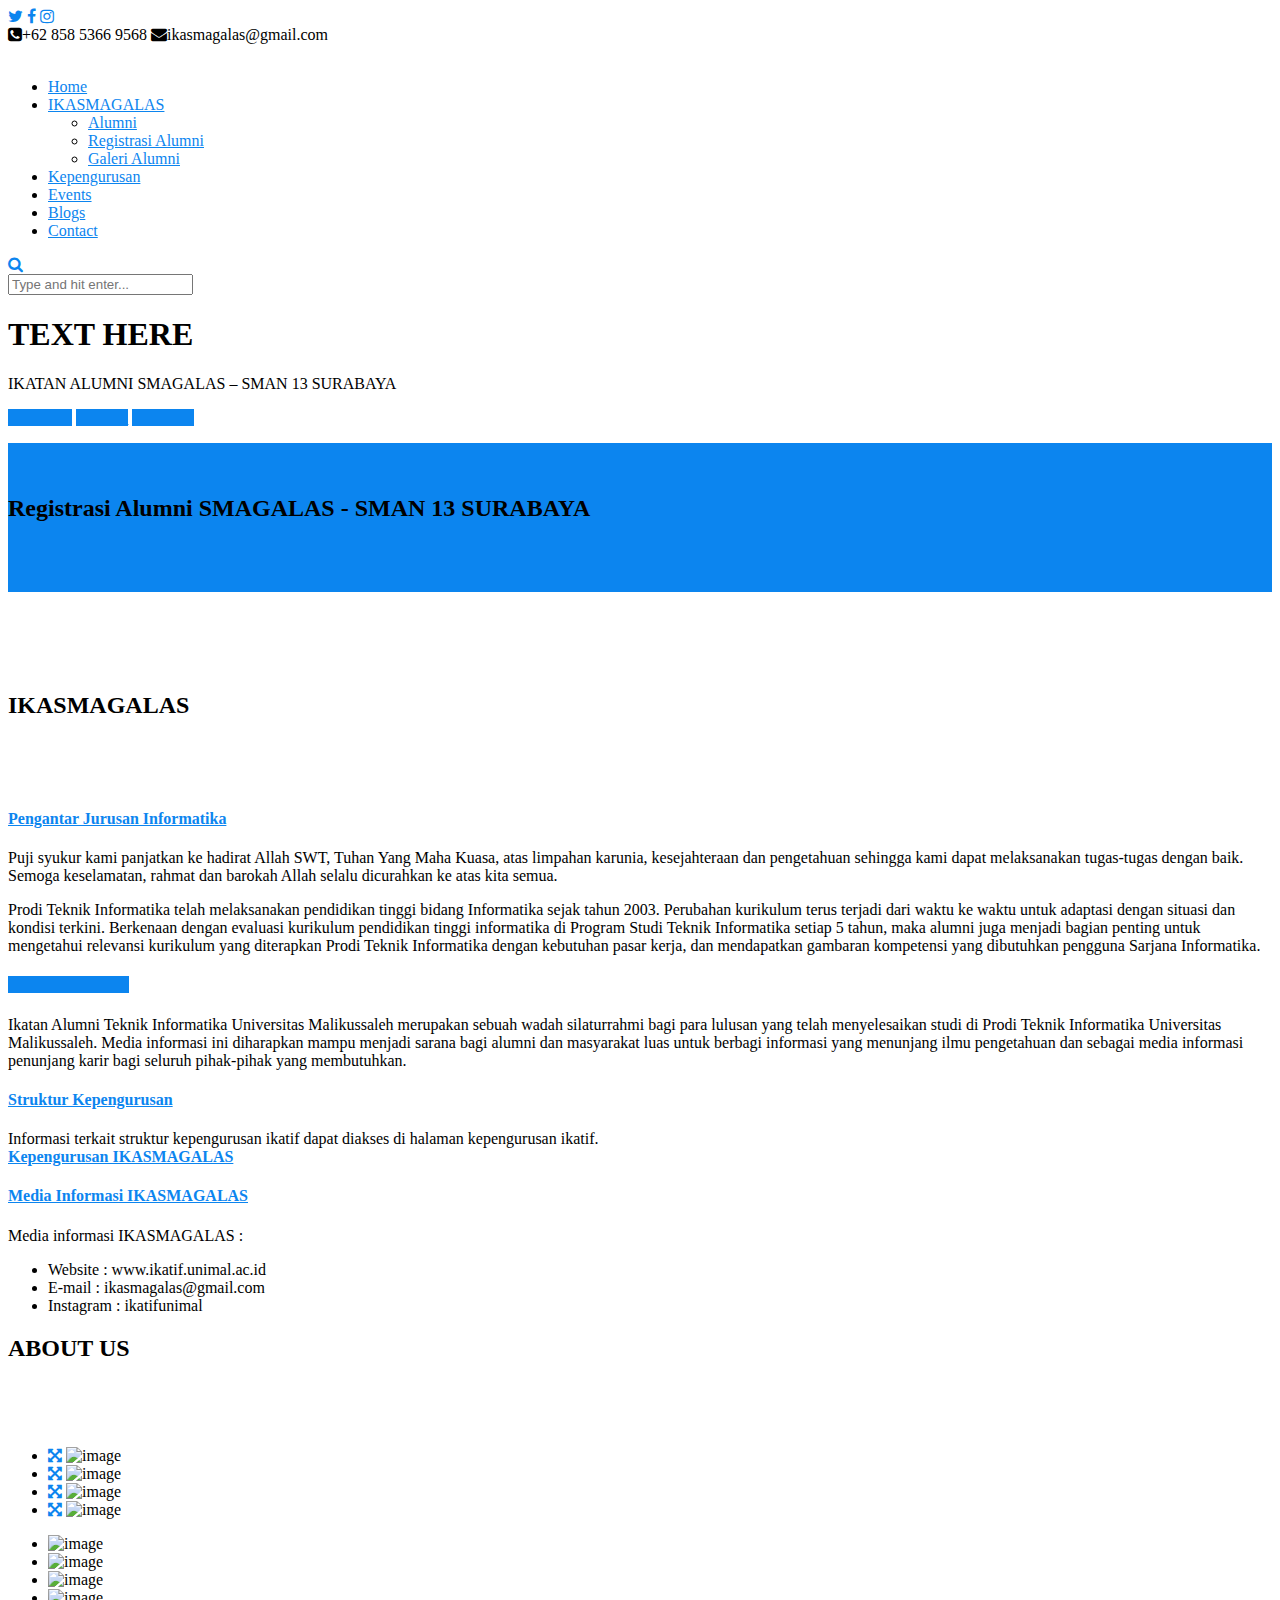
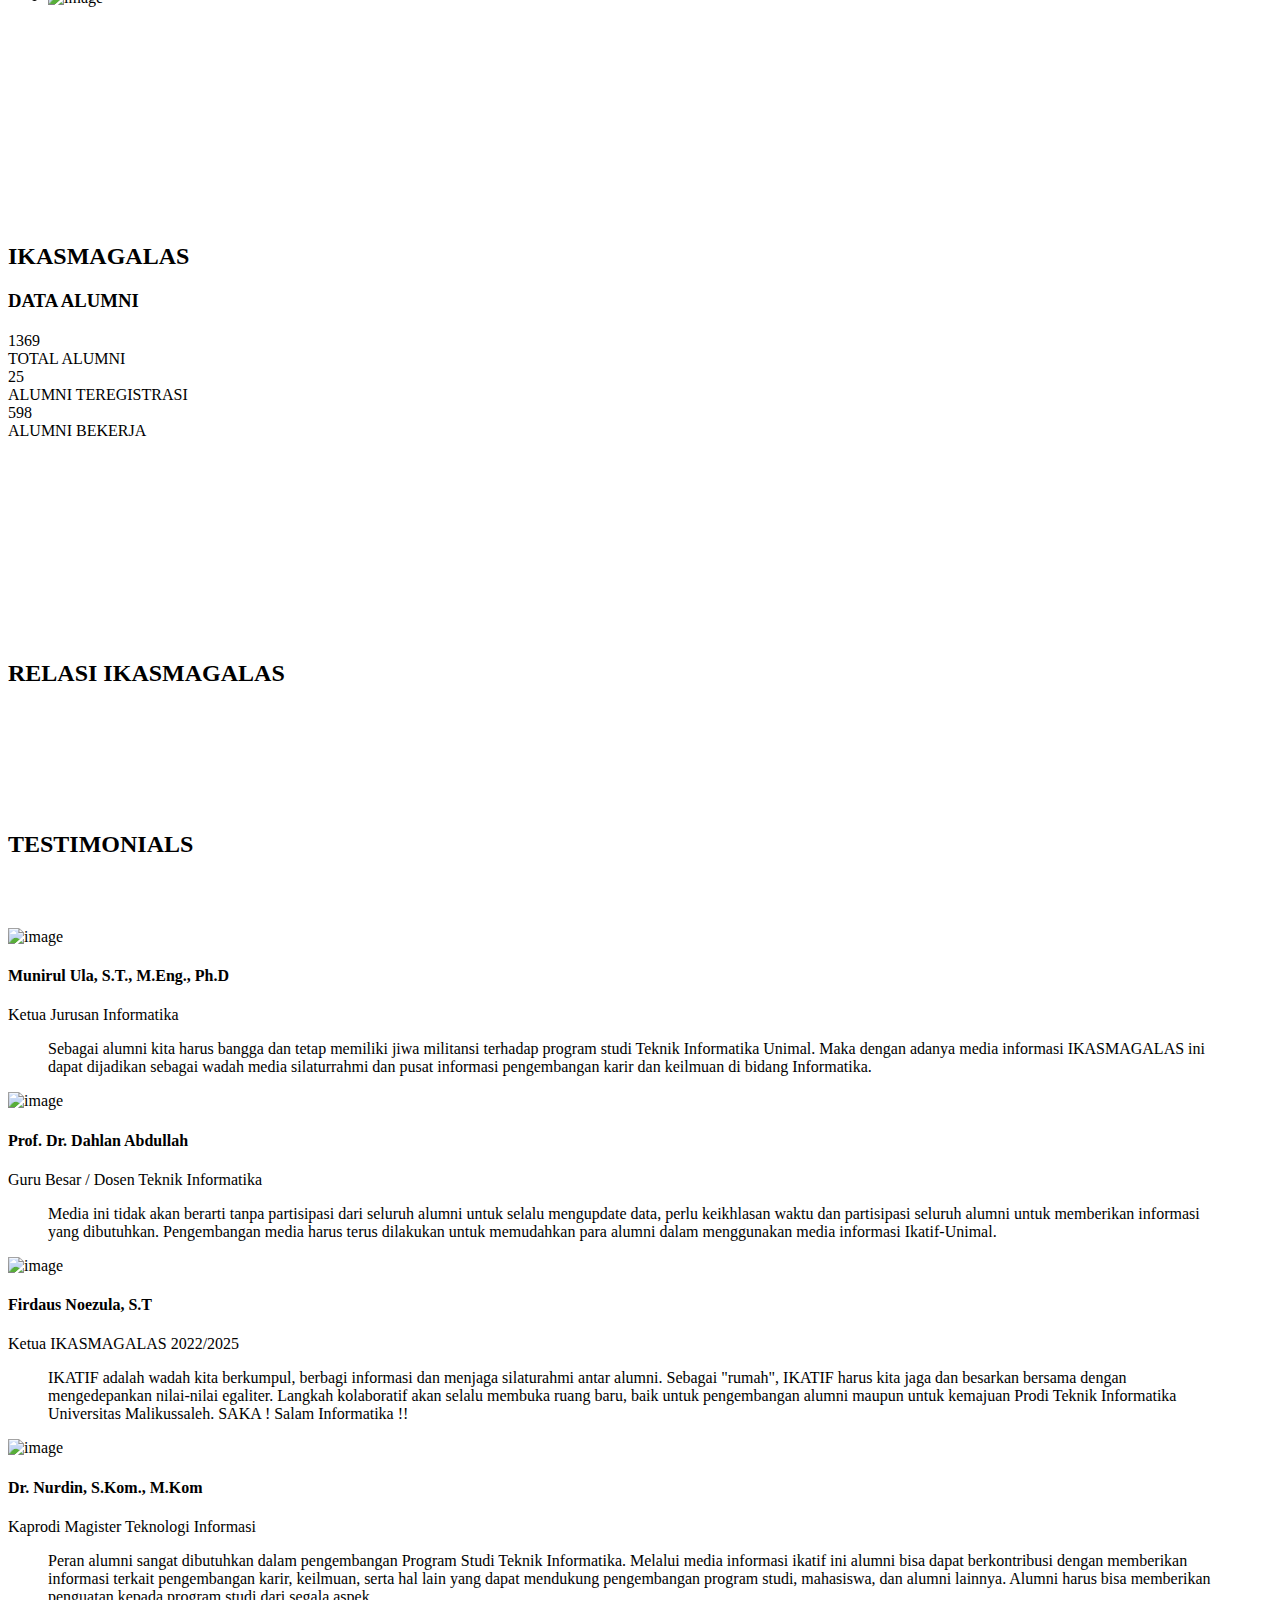
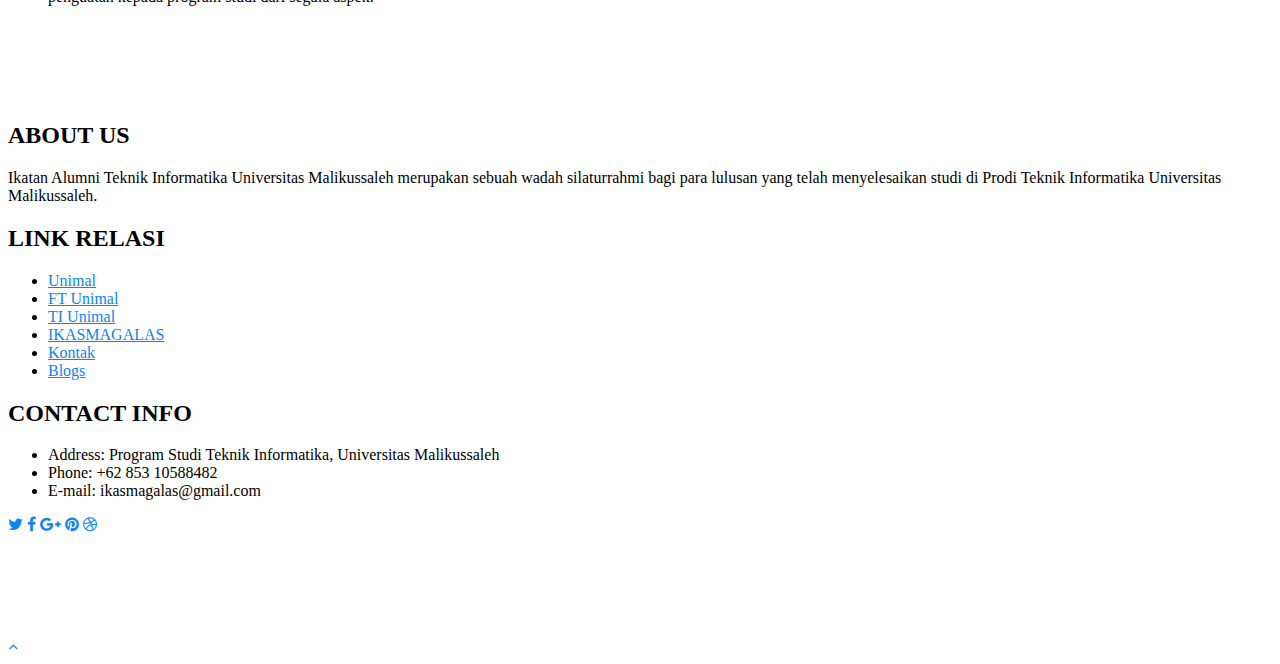
==== index.html @ 3313e151 "IKASMAGALAS" ====
<!DOCTYPE html>
<html lang="id" class="">
<head>
    <meta charset="UTF-8">
    <meta name="viewport" content="width=device-width, initial-scale=1">
    <link rel="profile" href="http://gmpg.org/xfn/11">
    <link rel="pingback" href="https://ikatif.unimal.ac.id/xmlrpc.php">

<title>IKASMAGALAS &#8211; Ikatan Alumni SMAN 13 Surabaya &#8211; Galas</title>
<meta name='robots' content='max-image-preview:large' />
<link rel='dns-prefetch' href='//fonts.googleapis.com' />
<link rel="alternate" type="application/rss+xml" title="IKASMAGALAS &raquo; Feed" href="https://ikatif.unimal.ac.id/feed/" />
<link rel="alternate" type="application/rss+xml" title="IKASMAGALAS &raquo; Umpan Komentar" href="https://ikatif.unimal.ac.id/comments/feed/" />
<script type="text/javascript">
/* <![CDATA[ */
window._wpemojiSettings = {"baseUrl":"https:\/\/s.w.org\/images\/core\/emoji\/14.0.0\/72x72\/","ext":".png","svgUrl":"https:\/\/s.w.org\/images\/core\/emoji\/14.0.0\/svg\/","svgExt":".svg","source":{"concatemoji":"https:\/\/ikatif.unimal.ac.id\/wp-includes\/js\/wp-emoji-release.min.js?ver=6.4.3"}};
/*! This file is auto-generated */
!function(i,n){var o,s,e;function c(e){try{var t={supportTests:e,timestamp:(new Date).valueOf()};sessionStorage.setItem(o,JSON.stringify(t))}catch(e){}}function p(e,t,n){e.clearRect(0,0,e.canvas.width,e.canvas.height),e.fillText(t,0,0);var t=new Uint32Array(e.getImageData(0,0,e.canvas.width,e.canvas.height).data),r=(e.clearRect(0,0,e.canvas.width,e.canvas.height),e.fillText(n,0,0),new Uint32Array(e.getImageData(0,0,e.canvas.width,e.canvas.height).data));return t.every(function(e,t){return e===r[t]})}function u(e,t,n){switch(t){case"flag":return n(e,"\ud83c\udff3\ufe0f\u200d\u26a7\ufe0f","\ud83c\udff3\ufe0f\u200b\u26a7\ufe0f")?!1:!n(e,"\ud83c\uddfa\ud83c\uddf3","\ud83c\uddfa\u200b\ud83c\uddf3")&&!n(e,"\ud83c\udff4\udb40\udc67\udb40\udc62\udb40\udc65\udb40\udc6e\udb40\udc67\udb40\udc7f","\ud83c\udff4\u200b\udb40\udc67\u200b\udb40\udc62\u200b\udb40\udc65\u200b\udb40\udc6e\u200b\udb40\udc67\u200b\udb40\udc7f");case"emoji":return!n(e,"\ud83e\udef1\ud83c\udffb\u200d\ud83e\udef2\ud83c\udfff","\ud83e\udef1\ud83c\udffb\u200b\ud83e\udef2\ud83c\udfff")}return!1}function f(e,t,n){var r="undefined"!=typeof WorkerGlobalScope&&self instanceof WorkerGlobalScope?new OffscreenCanvas(300,150):i.createElement("canvas"),a=r.getContext("2d",{willReadFrequently:!0}),o=(a.textBaseline="top",a.font="600 32px Arial",{});return e.forEach(function(e){o[e]=t(a,e,n)}),o}function t(e){var t=i.createElement("script");t.src=e,t.defer=!0,i.head.appendChild(t)}"undefined"!=typeof Promise&&(o="wpEmojiSettingsSupports",s=["flag","emoji"],n.supports={everything:!0,everythingExceptFlag:!0},e=new Promise(function(e){i.addEventListener("DOMContentLoaded",e,{once:!0})}),new Promise(function(t){var n=function(){try{var e=JSON.parse(sessionStorage.getItem(o));if("object"==typeof e&&"number"==typeof e.timestamp&&(new Date).valueOf()<e.timestamp+604800&&"object"==typeof e.supportTests)return e.supportTests}catch(e){}return null}();if(!n){if("undefined"!=typeof Worker&&"undefined"!=typeof OffscreenCanvas&&"undefined"!=typeof URL&&URL.createObjectURL&&"undefined"!=typeof Blob)try{var e="postMessage("+f.toString()+"("+[JSON.stringify(s),u.toString(),p.toString()].join(",")+"));",r=new Blob([e],{type:"text/javascript"}),a=new Worker(URL.createObjectURL(r),{name:"wpTestEmojiSupports"});return void(a.onmessage=function(e){c(n=e.data),a.terminate(),t(n)})}catch(e){}c(n=f(s,u,p))}t(n)}).then(function(e){for(var t in e)n.supports[t]=e[t],n.supports.everything=n.supports.everything&&n.supports[t],"flag"!==t&&(n.supports.everythingExceptFlag=n.supports.everythingExceptFlag&&n.supports[t]);n.supports.everythingExceptFlag=n.supports.everythingExceptFlag&&!n.supports.flag,n.DOMReady=!1,n.readyCallback=function(){n.DOMReady=!0}}).then(function(){return e}).then(function(){var e;n.supports.everything||(n.readyCallback(),(e=n.source||{}).concatemoji?t(e.concatemoji):e.wpemoji&&e.twemoji&&(t(e.twemoji),t(e.wpemoji)))}))}((window,document),window._wpemojiSettings);
/* ]]> */
</script>
<style id='wp-emoji-styles-inline-css' type='text/css'>

	img.wp-smiley, img.emoji {
		display: inline !important;
		border: none !important;
		box-shadow: none !important;
		height: 1em !important;
		width: 1em !important;
		margin: 0 0.07em !important;
		vertical-align: -0.1em !important;
		background: none !important;
		padding: 0 !important;
	}
</style>
<link rel='stylesheet' id='wp-block-library-css' href='https://ikatif.unimal.ac.id/wp-includes/css/dist/block-library/style.min.css?ver=6.4.3' type='text/css' media='all' />
<style id='classic-theme-styles-inline-css' type='text/css'>
/*! This file is auto-generated */
.wp-block-button__link{color:#fff;background-color:#32373c;border-radius:9999px;box-shadow:none;text-decoration:none;padding:calc(.667em + 2px) calc(1.333em + 2px);font-size:1.125em}.wp-block-file__button{background:#32373c;color:#fff;text-decoration:none}
</style>
<style id='global-styles-inline-css' type='text/css'>
body{--wp--preset--color--black: #000000;--wp--preset--color--cyan-bluish-gray: #abb8c3;--wp--preset--color--white: #ffffff;--wp--preset--color--pale-pink: #f78da7;--wp--preset--color--vivid-red: #cf2e2e;--wp--preset--color--luminous-vivid-orange: #ff6900;--wp--preset--color--luminous-vivid-amber: #fcb900;--wp--preset--color--light-green-cyan: #7bdcb5;--wp--preset--color--vivid-green-cyan: #00d084;--wp--preset--color--pale-cyan-blue: #8ed1fc;--wp--preset--color--vivid-cyan-blue: #0693e3;--wp--preset--color--vivid-purple: #9b51e0;--wp--preset--gradient--vivid-cyan-blue-to-vivid-purple: linear-gradient(135deg,rgba(6,147,227,1) 0%,rgb(155,81,224) 100%);--wp--preset--gradient--light-green-cyan-to-vivid-green-cyan: linear-gradient(135deg,rgb(122,220,180) 0%,rgb(0,208,130) 100%);--wp--preset--gradient--luminous-vivid-amber-to-luminous-vivid-orange: linear-gradient(135deg,rgba(252,185,0,1) 0%,rgba(255,105,0,1) 100%);--wp--preset--gradient--luminous-vivid-orange-to-vivid-red: linear-gradient(135deg,rgba(255,105,0,1) 0%,rgb(207,46,46) 100%);--wp--preset--gradient--very-light-gray-to-cyan-bluish-gray: linear-gradient(135deg,rgb(238,238,238) 0%,rgb(169,184,195) 100%);--wp--preset--gradient--cool-to-warm-spectrum: linear-gradient(135deg,rgb(74,234,220) 0%,rgb(151,120,209) 20%,rgb(207,42,186) 40%,rgb(238,44,130) 60%,rgb(251,105,98) 80%,rgb(254,248,76) 100%);--wp--preset--gradient--blush-light-purple: linear-gradient(135deg,rgb(255,206,236) 0%,rgb(152,150,240) 100%);--wp--preset--gradient--blush-bordeaux: linear-gradient(135deg,rgb(254,205,165) 0%,rgb(254,45,45) 50%,rgb(107,0,62) 100%);--wp--preset--gradient--luminous-dusk: linear-gradient(135deg,rgb(255,203,112) 0%,rgb(199,81,192) 50%,rgb(65,88,208) 100%);--wp--preset--gradient--pale-ocean: linear-gradient(135deg,rgb(255,245,203) 0%,rgb(182,227,212) 50%,rgb(51,167,181) 100%);--wp--preset--gradient--electric-grass: linear-gradient(135deg,rgb(202,248,128) 0%,rgb(113,206,126) 100%);--wp--preset--gradient--midnight: linear-gradient(135deg,rgb(2,3,129) 0%,rgb(40,116,252) 100%);--wp--preset--font-size--small: 13px;--wp--preset--font-size--medium: 20px;--wp--preset--font-size--large: 36px;--wp--preset--font-size--x-large: 42px;--wp--preset--spacing--20: 0.44rem;--wp--preset--spacing--30: 0.67rem;--wp--preset--spacing--40: 1rem;--wp--preset--spacing--50: 1.5rem;--wp--preset--spacing--60: 2.25rem;--wp--preset--spacing--70: 3.38rem;--wp--preset--spacing--80: 5.06rem;--wp--preset--shadow--natural: 6px 6px 9px rgba(0, 0, 0, 0.2);--wp--preset--shadow--deep: 12px 12px 50px rgba(0, 0, 0, 0.4);--wp--preset--shadow--sharp: 6px 6px 0px rgba(0, 0, 0, 0.2);--wp--preset--shadow--outlined: 6px 6px 0px -3px rgba(255, 255, 255, 1), 6px 6px rgba(0, 0, 0, 1);--wp--preset--shadow--crisp: 6px 6px 0px rgba(0, 0, 0, 1);}:where(.is-layout-flex){gap: 0.5em;}:where(.is-layout-grid){gap: 0.5em;}body .is-layout-flow > .alignleft{float: left;margin-inline-start: 0;margin-inline-end: 2em;}body .is-layout-flow > .alignright{float: right;margin-inline-start: 2em;margin-inline-end: 0;}body .is-layout-flow > .aligncenter{margin-left: auto !important;margin-right: auto !important;}body .is-layout-constrained > .alignleft{float: left;margin-inline-start: 0;margin-inline-end: 2em;}body .is-layout-constrained > .alignright{float: right;margin-inline-start: 2em;margin-inline-end: 0;}body .is-layout-constrained > .aligncenter{margin-left: auto !important;margin-right: auto !important;}body .is-layout-constrained > :where(:not(.alignleft):not(.alignright):not(.alignfull)){max-width: var(--wp--style--global--content-size);margin-left: auto !important;margin-right: auto !important;}body .is-layout-constrained > .alignwide{max-width: var(--wp--style--global--wide-size);}body .is-layout-flex{display: flex;}body .is-layout-flex{flex-wrap: wrap;align-items: center;}body .is-layout-flex > *{margin: 0;}body .is-layout-grid{display: grid;}body .is-layout-grid > *{margin: 0;}:where(.wp-block-columns.is-layout-flex){gap: 2em;}:where(.wp-block-columns.is-layout-grid){gap: 2em;}:where(.wp-block-post-template.is-layout-flex){gap: 1.25em;}:where(.wp-block-post-template.is-layout-grid){gap: 1.25em;}.has-black-color{color: var(--wp--preset--color--black) !important;}.has-cyan-bluish-gray-color{color: var(--wp--preset--color--cyan-bluish-gray) !important;}.has-white-color{color: var(--wp--preset--color--white) !important;}.has-pale-pink-color{color: var(--wp--preset--color--pale-pink) !important;}.has-vivid-red-color{color: var(--wp--preset--color--vivid-red) !important;}.has-luminous-vivid-orange-color{color: var(--wp--preset--color--luminous-vivid-orange) !important;}.has-luminous-vivid-amber-color{color: var(--wp--preset--color--luminous-vivid-amber) !important;}.has-light-green-cyan-color{color: var(--wp--preset--color--light-green-cyan) !important;}.has-vivid-green-cyan-color{color: var(--wp--preset--color--vivid-green-cyan) !important;}.has-pale-cyan-blue-color{color: var(--wp--preset--color--pale-cyan-blue) !important;}.has-vivid-cyan-blue-color{color: var(--wp--preset--color--vivid-cyan-blue) !important;}.has-vivid-purple-color{color: var(--wp--preset--color--vivid-purple) !important;}.has-black-background-color{background-color: var(--wp--preset--color--black) !important;}.has-cyan-bluish-gray-background-color{background-color: var(--wp--preset--color--cyan-bluish-gray) !important;}.has-white-background-color{background-color: var(--wp--preset--color--white) !important;}.has-pale-pink-background-color{background-color: var(--wp--preset--color--pale-pink) !important;}.has-vivid-red-background-color{background-color: var(--wp--preset--color--vivid-red) !important;}.has-luminous-vivid-orange-background-color{background-color: var(--wp--preset--color--luminous-vivid-orange) !important;}.has-luminous-vivid-amber-background-color{background-color: var(--wp--preset--color--luminous-vivid-amber) !important;}.has-light-green-cyan-background-color{background-color: var(--wp--preset--color--light-green-cyan) !important;}.has-vivid-green-cyan-background-color{background-color: var(--wp--preset--color--vivid-green-cyan) !important;}.has-pale-cyan-blue-background-color{background-color: var(--wp--preset--color--pale-cyan-blue) !important;}.has-vivid-cyan-blue-background-color{background-color: var(--wp--preset--color--vivid-cyan-blue) !important;}.has-vivid-purple-background-color{background-color: var(--wp--preset--color--vivid-purple) !important;}.has-black-border-color{border-color: var(--wp--preset--color--black) !important;}.has-cyan-bluish-gray-border-color{border-color: var(--wp--preset--color--cyan-bluish-gray) !important;}.has-white-border-color{border-color: var(--wp--preset--color--white) !important;}.has-pale-pink-border-color{border-color: var(--wp--preset--color--pale-pink) !important;}.has-vivid-red-border-color{border-color: var(--wp--preset--color--vivid-red) !important;}.has-luminous-vivid-orange-border-color{border-color: var(--wp--preset--color--luminous-vivid-orange) !important;}.has-luminous-vivid-amber-border-color{border-color: var(--wp--preset--color--luminous-vivid-amber) !important;}.has-light-green-cyan-border-color{border-color: var(--wp--preset--color--light-green-cyan) !important;}.has-vivid-green-cyan-border-color{border-color: var(--wp--preset--color--vivid-green-cyan) !important;}.has-pale-cyan-blue-border-color{border-color: var(--wp--preset--color--pale-cyan-blue) !important;}.has-vivid-cyan-blue-border-color{border-color: var(--wp--preset--color--vivid-cyan-blue) !important;}.has-vivid-purple-border-color{border-color: var(--wp--preset--color--vivid-purple) !important;}.has-vivid-cyan-blue-to-vivid-purple-gradient-background{background: var(--wp--preset--gradient--vivid-cyan-blue-to-vivid-purple) !important;}.has-light-green-cyan-to-vivid-green-cyan-gradient-background{background: var(--wp--preset--gradient--light-green-cyan-to-vivid-green-cyan) !important;}.has-luminous-vivid-amber-to-luminous-vivid-orange-gradient-background{background: var(--wp--preset--gradient--luminous-vivid-amber-to-luminous-vivid-orange) !important;}.has-luminous-vivid-orange-to-vivid-red-gradient-background{background: var(--wp--preset--gradient--luminous-vivid-orange-to-vivid-red) !important;}.has-very-light-gray-to-cyan-bluish-gray-gradient-background{background: var(--wp--preset--gradient--very-light-gray-to-cyan-bluish-gray) !important;}.has-cool-to-warm-spectrum-gradient-background{background: var(--wp--preset--gradient--cool-to-warm-spectrum) !important;}.has-blush-light-purple-gradient-background{background: var(--wp--preset--gradient--blush-light-purple) !important;}.has-blush-bordeaux-gradient-background{background: var(--wp--preset--gradient--blush-bordeaux) !important;}.has-luminous-dusk-gradient-background{background: var(--wp--preset--gradient--luminous-dusk) !important;}.has-pale-ocean-gradient-background{background: var(--wp--preset--gradient--pale-ocean) !important;}.has-electric-grass-gradient-background{background: var(--wp--preset--gradient--electric-grass) !important;}.has-midnight-gradient-background{background: var(--wp--preset--gradient--midnight) !important;}.has-small-font-size{font-size: var(--wp--preset--font-size--small) !important;}.has-medium-font-size{font-size: var(--wp--preset--font-size--medium) !important;}.has-large-font-size{font-size: var(--wp--preset--font-size--large) !important;}.has-x-large-font-size{font-size: var(--wp--preset--font-size--x-large) !important;}
.wp-block-navigation a:where(:not(.wp-element-button)){color: inherit;}
:where(.wp-block-post-template.is-layout-flex){gap: 1.25em;}:where(.wp-block-post-template.is-layout-grid){gap: 1.25em;}
:where(.wp-block-columns.is-layout-flex){gap: 2em;}:where(.wp-block-columns.is-layout-grid){gap: 2em;}
.wp-block-pullquote{font-size: 1.5em;line-height: 1.6;}
</style>
<link rel='stylesheet' id='contact-form-7-css' href='https://ikatif.unimal.ac.id/wp-content/plugins/contact-form-7/includes/css/styles.css?ver=5.6.3' type='text/css' media='all' />
<link rel='stylesheet' id='construct-fonts-css' href='https://fonts.googleapis.com/css?family=Open+Sans%3A400%2C400i%2C600%2C600i%2C700%2C700i%7CMontserrat%3A300%2C400%2C500%2C600%2C700%26subset%3Dlatin%7CDroid+Serif&#038;subset=latin%2Clatin-ext' type='text/css' media='all' />
<link rel='stylesheet' id='bootstrap-css' href='https://ikatif.unimal.ac.id/wp-content/themes/construct/assets/css/bootstrap.min.css?ver=6.4.3' type='text/css' media='all' />
<link rel='stylesheet' id='animsition-css' href='https://ikatif.unimal.ac.id/wp-content/themes/construct/assets/css/animsition.css?ver=6.4.3' type='text/css' media='all' />
<link rel='stylesheet' id='animate-css' href='https://ikatif.unimal.ac.id/wp-content/themes/construct/assets/css/animate.css?ver=6.4.3' type='text/css' media='all' />
<link rel='stylesheet' id='fontello-css' href='https://ikatif.unimal.ac.id/wp-content/themes/construct/assets/css/fontello.css?ver=6.4.3' type='text/css' media='all' />
<link rel='stylesheet' id='owl-carousel-css' href='https://ikatif.unimal.ac.id/wp-content/themes/construct/assets/css/owl.carousel.css?ver=6.4.3' type='text/css' media='all' />
<link rel='stylesheet' id='vc_font_awesome_5_shims-css' href='https://ikatif.unimal.ac.id/wp-content/plugins/js_composer/assets/lib/bower/font-awesome/css/v4-shims.min.css?ver=6.9.0' type='text/css' media='all' />
<link rel='stylesheet' id='vc_font_awesome_5-css' href='https://ikatif.unimal.ac.id/wp-content/plugins/js_composer/assets/lib/bower/font-awesome/css/all.min.css?ver=6.9.0' type='text/css' media='all' />
<link rel='stylesheet' id='cubeportfolio-css' href='https://ikatif.unimal.ac.id/wp-content/themes/construct/assets/css/cubeportfolio.min.css?ver=6.4.3' type='text/css' media='all' />
<link rel='stylesheet' id='magnific-popup-css' href='https://ikatif.unimal.ac.id/wp-content/themes/construct/assets/css/magnific-popup.css?ver=6.4.3' type='text/css' media='all' />
<link rel='stylesheet' id='flexslider-css' href='https://ikatif.unimal.ac.id/wp-content/plugins/js_composer/assets/lib/flexslider/flexslider.min.css?ver=6.9.0' type='text/css' media='all' />
<link rel='stylesheet' id='vegas-css' href='https://ikatif.unimal.ac.id/wp-content/themes/construct/assets/css/vegas.css?ver=6.4.3' type='text/css' media='all' />
<link rel='stylesheet' id='shortcodes-css' href='https://ikatif.unimal.ac.id/wp-content/themes/construct/assets/css/shortcodes.css?ver=6.4.3' type='text/css' media='all' />
<link rel='stylesheet' id='construct-woocommerce-css' href='https://ikatif.unimal.ac.id/wp-content/themes/construct/assets/css/woocommerce.css?ver=6.4.3' type='text/css' media='all' />
<link rel='stylesheet' id='construct-style-css' href='https://ikatif.unimal.ac.id/wp-content/themes/construct/style.css?ver=6.4.3' type='text/css' media='all' />
<link rel='stylesheet' id='js_composer_front-css' href='https://ikatif.unimal.ac.id/wp-content/plugins/js_composer/assets/css/js_composer.min.css?ver=6.9.0' type='text/css' media='all' />
<script type="text/javascript" src="https://ikatif.unimal.ac.id/wp-includes/js/jquery/jquery.min.js?ver=3.7.1" id="jquery-core-js"></script>
<script type="text/javascript" src="https://ikatif.unimal.ac.id/wp-includes/js/jquery/jquery-migrate.min.js?ver=3.4.1" id="jquery-migrate-js"></script>
<script type="text/javascript" src="https://ikatif.unimal.ac.id/wp-content/themes/construct/assets/js/owlCarousel.js?ver=6.4.3" id="owlCarousel-js"></script>
<script type="text/javascript" src="https://ikatif.unimal.ac.id/wp-content/themes/construct/assets/js/cube.portfolio.js?ver=6.4.3" id="cubeportfolio-js"></script>
<link rel="https://api.w.org/" href="https://ikatif.unimal.ac.id/wp-json/" /><link rel="alternate" type="application/json" href="https://ikatif.unimal.ac.id/wp-json/wp/v2/pages/889" /><link rel="EditURI" type="application/rsd+xml" title="RSD" href="https://ikatif.unimal.ac.id/xmlrpc.php?rsd" />
<meta name="generator" content="WordPress 6.4.3" />
<link rel="canonical" href="https://ikatif.unimal.ac.id/" />
<link rel='shortlink' href='https://ikatif.unimal.ac.id/' />
<link rel="alternate" type="application/json+oembed" href="https://ikatif.unimal.ac.id/wp-json/oembed/1.0/embed?url=https%3A%2F%2Fikatif.unimal.ac.id%2F" />
<link rel="alternate" type="text/xml+oembed" href="https://ikatif.unimal.ac.id/wp-json/oembed/1.0/embed?url=https%3A%2F%2Fikatif.unimal.ac.id%2F&#038;format=xml" />
<style type="text/css">
            button,input[type="button"],input[type="reset"],input[type="submit"],
			p.dropcap-contrast span.first-letter,
			.nav-top-cart-wrapper .shopping-cart-items-count,
			#main-nav > ul > li.current-menu-item > a:before,#main-nav > ul > li.current-menu-ancestor > a:before,
			.hentry .post-share a:hover:after,
			.hentry .post-link a:before,
			.hentry .post-tags a,
			#sidebar .widget.widget_socials .socials a:hover:before,#footer-widgets .widget.widget_socials .socials a:hover:before,
			#sidebar .widget.widget_nav_menu .menu > li.current_page_item,#sidebar .widget.widget_nav_menu .menu > li.current-menu-item,
			#sidebar .widget.widget_tag_cloud .tagcloud a:hover:after,#footer-widgets .widget.widget_tag_cloud .tagcloud a:hover:after,
			#footer-widgets.style-1 .widget .widget-title > span:after,#footer-widgets.style-2 .widget .widget-title > span:after,
			.wprt-pagination ul li a.page-numbers:hover,.woocommerce-pagination .page-numbers li .page-numbers:hover,.wprt-pagination ul li .page-numbers.current,.woocommerce-pagination .page-numbers li .current,
			.bg-color, #scroll-top:before,
			#promotion.wprt-section,
			.wprt-icon-box.outline .dd-icon:after,
			.wprt-icon-box.outline.icon-effect-2:hover .dd-icon,
			.wprt-icon-box.outline.icon-effect-3:hover .dd-icon,
			.wprt-icon-box.outline.icon-effect-3:hover .dd-icon:after,
			.wprt-icon-box.accent-background.icon-effect-3 .dd-icon:after,
			.wprt-icon-box.accent-background.icon-effect-2 .dd-icon,
			.wprt-icon-box.accent-background.icon-effect-1 .dd-icon,
			.wprt-icon-box.accent-background.icon-effect-1 .dd-icon:after,
			.wprt-icon-box.grey-background:hover .dd-icon,
			.wprt-icon-box.grey-background.icon-effect-1 .dd-icon:after,
			.wprt-icon-box.grey-background.icon-effect-3 .dd-icon:after,
			.wprt-icon-box.icon-left.grey-background:hover .dd-icon,
			.wprt-icon-box.icon-right.grey-background:hover .dd-icon,
			.wprt-lines.custom-1 .line-1,
			.wprt-lines.custom-2 .line-1,
			.wprt-lines.custom-3 .line-1,
			.wprt-lines.custom-5 .line-1,
			.wprt-button, .bullet-style-2 #team-wrap .cbp-nav-pagination-active,
			.wprt-button.dark:hover,
			.wprt-button.light:hover,
			.wprt-button.very-light:hover,
			.wprt-button.outline:hover,
			.wprt-button.outline.dark:hover,
			.wprt-button.outline.light:hover,
			.wprt-button.outline.very-light:hover,
			.wprt-progress .progress-animate,
			.wprt-toggle.active .toggle-title,
			.wprt-toggle.style-2 .toggle-title:after,
			.wprt-galleries.galleries .flex-direction-nav a:hover,
			#project-filter .cbp-filter-item:hover,#project-filter .cbp-filter-item.cbp-filter-item-active,
			.project-item .effect-honey figcaption::before,
			.bullet-style-1 .cbp-nav-pagination-active,
			.bullet-style-2 .cbp-nav-pagination-active,
			.arrow-style-1 .cbp-nav-next:before,.arrow-style-1 .cbp-nav-prev:before,.arrow-style-2 .cbp-nav-next:before,
			.arrow-style-2 .cbp-nav-prev:before,
			.woocommerce-page .content-woocommerce .products li .onsale,
			.woocommerce nav.woocommerce-pagination ul li a:focus, .woocommerce nav.woocommerce-pagination ul li a:hover, .woocommerce nav.woocommerce-pagination ul li span.current,
			.woocommerce-page .content-woocommerce .products li .added_to_cart.wc-forward,
			.woocommerce-page .content-woocommerce .products li .add_to_cart_button.added,
			.woocommerce-page .woo-single-post-class .summary .cart .single_add_to_cart_button,
			.woocommerce-page .cart_totals .wc-proceed-to-checkout a,
			.woocommerce-page #payment #place_order,
			.woocommerce .widget_price_filter .ui-slider .ui-slider-range,
			.wprt-toggle.active .toggle-title, .wpb-js-composer div.vc_tta.vc_general .vc_active .vc_tta-panel-title a,
			#sidebar .widget.widget_nav_menu .menu > li.current-menu-item a,
			#service-wrap .cbp-nav-next:before, #service-wrap .cbp-nav-prev:before, #testimonials-wrap .cbp-nav-next:before, 
			#testimonials-wrap .cbp-nav-prev:before, #projects .cbp-nav-next:before, 
			#projects .cbp-nav-prev:before, #partner-wrap .cbp-nav-next:before, #partner-wrap .cbp-nav-prev:before, 
			#team-wrap .cbp-nav-next:before, #team-wrap .cbp-nav-prev:before, #images-wrap .cbp-nav-next:before, #images-wrap .cbp-nav-prev:before,
			.bullet-style-2 #service-wrap .cbp-nav-pagination-active, .bullet-style-2 #projects .cbp-nav-pagination-active, 
			.bullet-style-2 #testimonials-wrap .cbp-nav-pagination-active, .bullet-style-2 #partner-wrap .cbp-nav-pagination-active, 
			.bullet-style-2 #team-wrap .cbp-nav-pagination-active, .bullet-style-2 #images-wrap .cbp-nav-pagination-active
			{
				background-color:#0c85ef;
			}

			.project-item .effect-oscar{
				background: linear-gradient(45deg, #fff 0%,#0c85ef 45%, #0c85ef 55%, #fff 100%);
			}

			a, 
			.text-accent-color, 
			p.dropcap span.first-letter, 
			#hero-section .links .link:hover,#hero-section .links .link:hover:after, 
			#hero-section .arrow:hover:after,
			#site-logo .site-logo-text:hover, 
			#site-header.style-1 .header-search-icon:hover,#site-header.style-2 .header-search-icon:hover,
			#site-header.style-3 .header-search-icon:hover,#site-header.style-4 .header-search-icon:hover,
			#site-header.style-5 .header-search-icon:hover, 
			#site-header .nav-top-cart-wrapper .nav-cart-trigger:hover, 
			.nav-top-cart-wrapper .nav-shop-cart ul li a:hover, 
			#main-nav > ul > li.current-menu-item > a,
			#site-header .wprt-info .info-i span, 
			#main-nav > ul > li > a:hover, 
			#site-header.style-2 #main-nav > ul > li > a:hover,#site-header.style-2 #main-nav > ul > li.current-menu-item > a,
			#site-header.style-3 #main-nav > ul > li > a:hover,#site-header.style-3 #main-nav > ul > li.current-menu-item > a,
			#site-header.style-5 #main-nav > ul > li > a:hover,
			#site-header.style-5 #main-nav > ul > li.current-menu-item > a, 
			#main-nav .sub-menu li a:hover, 
			#main-nav-mobi ul > li > a:hover, 
			#featured-title #breadcrumbs a, 
			.hentry .post-title a:hover, 
			.hentry .post-meta a:hover, 
			.hentry .post-meta .post-categories, 
			.hentry .post-meta.style-3 .item .inner:before, 
			.comment-reply a, 
			#sidebar .widget ul li a:hover,#footer-widgets .widget ul li a:hover, 
			.widget_search .search-form .search-submit:hover:before,#footer-widgets .widget.widget_search .search-form .search-submit:hover:before, 
			#sidebar .widget.widget_nav_menu .menu > li > a:hover, 
			#sidebar .widget.widget_twitter .tweets-slider.grid .cbp-item:before,#footer-widgets .widget.widget_twitter .tweets-slider.grid .cbp-item:before, 
			#sidebar .widget.widget_twitter .tweet-intents a:hover,#footer-widgets .widget.widget_twitter .tweet-intents a:hover, 
			#sidebar .widget.widget_twitter .tweets-slider.slider .tweet-icon,#footer-widgets .widget.widget_twitter .tweets-slider.slider .tweet-icon, 
			#sidebar .widget.widget.widget_information ul li:before,#footer-widgets .widget.widget_information ul li:before, 
			#footer-widgets .widget.widget_twitter .timestamp a, 
			.one-page #footer-widgets .widget_socials .socials a:hover:before, 
			#bottom ul.bottom-nav > li > a:hover,
			.wprt-icon-text:hover .icon, 
			.wprt-icon-text h3 a:hover, 
			.wprt-icon-box > .dd-title a:hover, 
			.wprt-icon-box .dd-icon, 
			.wprt-icon-box.accent-background:hover .dd-icon, 
			.wprt-icon-box.accent-background.icon-effect-2:hover .dd-icon, 
			.wprt-icon-box.accent-background.icon-effect-1:hover .dd-icon, 
			.wprt-icon-box.grey-background .dd-icon, 
			.wprt-icon-box.icon-left .dd-title a:hover, 
			.wprt-icon-box.icon-left.accent-background:hover .dd-icon, 
			.wprt-icon-box.icon-left.grey-background .dd-icon, 
			.wprt-icon-box.icon-right.accent-background:hover .dd-icon, 
			.wprt-icon-box.icon-right.grey-background .dd-icon, 
			.wprt-button.outline, 
			.wprt-list.accent-color li:before, 
			.wprt-counter.has-plus .number:after, 
			.wprt-counter.accent-type .number, 
			.wprt-alert .remove:hover, 
			.project-item .effect-sadie p, 
			.project-item .effect-zoe p, 
			.project-item .effect-zoe h2:hover a, 
			.service-item .title a:hover, 
			.widget_search .search-form .search-submit:before, #footer-widgets .widget.widget_search .search-form .search-submit:before,
			.arrow-style-2 .cbp-nav-next:after,.arrow-style-2 .cbp-nav-prev:after, 
			.woocommerce div.product .woocommerce-tabs ul.tabs li a,
			.woocommerce-page .content-woocommerce .products li h3:hover, 
			.woocommerce-page .content-woocommerce .products li .price,.woocommerce ul.products li.product .price,
			.wprt-project.arrow-style-2 #projects .cbp-nav-next:after, .wprt-project.arrow-style-2 #projects .cbp-nav-prev:after, 
			.wprt-service.arrow-style-2 #service-wrap .cbp-nav-next:after, .wprt-service.arrow-style-2 #service-wrap .cbp-nav-prev:after, 
			.wprt-testimonials.arrow-style-2 #testimonials-wrap .cbp-nav-next:after, .wprt-testimonials.arrow-style-2 #testimonials-wrap .cbp-nav-prev:after, .wprt-team.arrow-style-2 #team-wrap .cbp-nav-next:after, 
			.wprt-team.arrow-style-2 #team-wrap .cbp-nav-prev:after, .wprt-galleries-grid.arrow-style-2 #images-wrap .cbp-nav-next:after, .wprt-galleries-grid.arrow-style-2 #images-wrap .cbp-nav-prev:after
			{
				color:#0c85ef;
			}

			blockquote, 
			.hentry .post-share a:hover:after, 
			#sidebar .widget.widget_socials .socials a:hover:before,#footer-widgets .widget.widget_socials .socials a:hover:before, 
			#sidebar .widget.widget_tag_cloud .tagcloud a:hover:after,#footer-widgets .widget.widget_tag_cloud .tagcloud a:hover:after, 
			.one-page #footer-widgets .widget_socials .socials a:hover:before, 
			.wprt-pagination ul li a.page-numbers:hover,.woocommerce-pagination .page-numbers li .page-numbers:hover,
			.wprt-pagination ul li .page-numbers.current,.woocommerce-pagination .page-numbers li .current,
			.wprt-icon-box.grey-background:hover .dd-icon, 
			.wprt-icon-box.icon-left.grey-background:hover .dd-icon, 
			.wprt-icon-box.icon-right.grey-background:hover .dd-icon, 
			.wprt-button, .bullet-style-2 #team-wrap .cbp-nav-pagination-item,
			.wprt-button.dark:hover, 
			.wprt-button.light:hover, 
			.wprt-button.very-light:hover, 
			.wprt-button.outline, 
			.wprt-button.outline:hover, 
			.wprt-button.outline.dark:hover, 
			.wprt-button.outline.light:hover, 
			.wprt-button.outline.very-light:hover, 
			.wprt-toggle.active .toggle-title, 
			.wprt-galleries.galleries #wprt-carousel .slides > li:hover:after, 
			.bullet-style-2 .cbp-nav-pagination-item, 
			.bullet-style-2 #service-wrap .cbp-nav-pagination-item, .bullet-style-2 #projects .cbp-nav-pagination-item, 
			.bullet-style-2 #testimonials-wrap .cbp-nav-pagination-item, .bullet-style-2 #partner-wrap .cbp-nav-pagination-item, 
			.bullet-style-2 .widget_twitter .cbp-nav-pagination-item, .bullet-style-2 #team-wrap .cbp-nav-pagination-item, 
			.bullet-style-2 #images-wrap .cbp-nav-pagination-item,
			.wprt-galleries.galleries #wprt-carousel .slides > li.flex-active-slide:after,
			.arrow-style-2 .cbp-nav-next:before,.arrow-style-2 .cbp-nav-prev:before,
			.woocommerce-page .content-woocommerce .products li .product-thumbnail:hover, 
			.woocommerce-page .content-woocommerce .products li .added_to_cart.wc-forward, 
			.woocommerce-page .content-woocommerce .products li .add_to_cart_button.added, 
			.woocommerce-page .woo-single-post-class .summary .cart .single_add_to_cart_button,
			.wprt-project.arrow-style-2 #projects .cbp-nav-next:before, .wprt-project.arrow-style-2 #projects .cbp-nav-prev:before, 
			.wprt-service.arrow-style-2 #service-wrap .cbp-nav-next:before, .wprt-service.arrow-style-2 #service-wrap .cbp-nav-prev:before, 
			.wprt-testimonials.arrow-style-2 #testimonials-wrap .cbp-nav-next:before, .wprt-testimonials.arrow-style-2 #testimonials-wrap .cbp-nav-prev:before, 
			.wprt-team.arrow-style-2 #team-wrap .cbp-nav-next:before, .wprt-team.arrow-style-2 #team-wrap .cbp-nav-prev:before, 
			.wprt-galleries-grid.arrow-style-2 #images-wrap .cbp-nav-next:before, .wprt-galleries-grid.arrow-style-2 #images-wrap .cbp-nav-prev:before
			{

				border-color:#0c85ef;
			}
			#sidebar .widget.widget_nav_menu .menu > li.current_page_item:after,#sidebar .widget.widget_nav_menu .menu > li.current-menu-item:after{
				border-left-color:#0c85ef;
			}
			.animsition-loading:after{
				border-top-color:#0c85ef;
			}
			.wprt-icon-box.accent-background .dd-icon,
			.wprt-icon-box.outline .dd-icon{
				box-shadow: inset 0 0 0 2px #0c85ef!important;
			}
			</style><style type="text/css">#site-logo-inner { margin: 0 0 0 0; }#bottom, #bottom ul.bottom-nav > li > a{ color: #ffffff; }</style><meta name="generator" content="Powered by WPBakery Page Builder - drag and drop page builder for WordPress."/>
<meta name="generator" content="Powered by Slider Revolution 6.5.31 - responsive, Mobile-Friendly Slider Plugin for WordPress with comfortable drag and drop interface." />
<link rel="icon" href="https://ikatif.unimal.ac.id/wp-content/uploads/2022/09/cropped-favicon-32x32.png" sizes="32x32" />
<link rel="icon" href="https://ikatif.unimal.ac.id/wp-content/uploads/2022/09/cropped-favicon-192x192.png" sizes="192x192" />
<link rel="apple-touch-icon" href="https://ikatif.unimal.ac.id/wp-content/uploads/2022/09/cropped-favicon-180x180.png" />
<meta name="msapplication-TileImage" content="https://ikatif.unimal.ac.id/wp-content/uploads/2022/09/cropped-favicon-270x270.png" />
<script>function setREVStartSize(e){
			//window.requestAnimationFrame(function() {
				window.RSIW = window.RSIW===undefined ? window.innerWidth : window.RSIW;
				window.RSIH = window.RSIH===undefined ? window.innerHeight : window.RSIH;
				try {
					var pw = document.getElementById(e.c).parentNode.offsetWidth,
						newh;
					pw = pw===0 || isNaN(pw) || (e.l=="fullwidth" || e.layout=="fullwidth") ? window.RSIW : pw;
					e.tabw = e.tabw===undefined ? 0 : parseInt(e.tabw);
					e.thumbw = e.thumbw===undefined ? 0 : parseInt(e.thumbw);
					e.tabh = e.tabh===undefined ? 0 : parseInt(e.tabh);
					e.thumbh = e.thumbh===undefined ? 0 : parseInt(e.thumbh);
					e.tabhide = e.tabhide===undefined ? 0 : parseInt(e.tabhide);
					e.thumbhide = e.thumbhide===undefined ? 0 : parseInt(e.thumbhide);
					e.mh = e.mh===undefined || e.mh=="" || e.mh==="auto" ? 0 : parseInt(e.mh,0);
					if(e.layout==="fullscreen" || e.l==="fullscreen")
						newh = Math.max(e.mh,window.RSIH);
					else{
						e.gw = Array.isArray(e.gw) ? e.gw : [e.gw];
						for (var i in e.rl) if (e.gw[i]===undefined || e.gw[i]===0) e.gw[i] = e.gw[i-1];
						e.gh = e.el===undefined || e.el==="" || (Array.isArray(e.el) && e.el.length==0)? e.gh : e.el;
						e.gh = Array.isArray(e.gh) ? e.gh : [e.gh];
						for (var i in e.rl) if (e.gh[i]===undefined || e.gh[i]===0) e.gh[i] = e.gh[i-1];
											
						var nl = new Array(e.rl.length),
							ix = 0,
							sl;
						e.tabw = e.tabhide>=pw ? 0 : e.tabw;
						e.thumbw = e.thumbhide>=pw ? 0 : e.thumbw;
						e.tabh = e.tabhide>=pw ? 0 : e.tabh;
						e.thumbh = e.thumbhide>=pw ? 0 : e.thumbh;
						for (var i in e.rl) nl[i] = e.rl[i]<window.RSIW ? 0 : e.rl[i];
						sl = nl[0];
						for (var i in nl) if (sl>nl[i] && nl[i]>0) { sl = nl[i]; ix=i;}
						var m = pw>(e.gw[ix]+e.tabw+e.thumbw) ? 1 : (pw-(e.tabw+e.thumbw)) / (e.gw[ix]);
						newh =  (e.gh[ix] * m) + (e.tabh + e.thumbh);
					}
					var el = document.getElementById(e.c);
					if (el!==null && el) el.style.height = newh+"px";
					el = document.getElementById(e.c+"_wrapper");
					if (el!==null && el) {
						el.style.height = newh+"px";
						el.style.display = "block";
					}
				} catch(e){
					console.log("Failure at Presize of Slider:" + e)
				}
			//});
		  };</script>
<style id="kirki-inline-styles"></style><style type="text/css" data-type="vc_shortcodes-custom-css">.vc_custom_1497500641462{padding-top: 32px !important;padding-bottom: 32px !important;}.vc_custom_1497501529925{padding-top: 80px !important;padding-bottom: 80px !important;}.vc_custom_1497502199375{padding-top: 120px !important;padding-bottom: 120px !important;background-image: url(http://wpdemo.oceanthemes.net/construction/wp-content/uploads/sites/6/2017/06/bg-section-2.jpg?id=744) !important;}.vc_custom_1497501529925{padding-top: 80px !important;padding-bottom: 80px !important;}.vc_custom_1497520256136{margin-bottom: 0px !important;}.vc_custom_1664432500963{margin-bottom: 20px !important;}.vc_custom_1497520263747{margin-bottom: 0px !important;}</style><noscript><style> .wpb_animate_when_almost_visible { opacity: 1; }</style></noscript>    <link href="https://maxcdn.bootstrapcdn.com/font-awesome/4.7.0/css/font-awesome.min.css" rel="stylesheet" integrity="sha384-wvfXpqpZZVQGK6TAh5PVlGOfQNHSoD2xbE+QkPxCAFlNEevoEH3Sl0sibVcOQVnN" crossorigin="anonymous">
    
</head>

<body class="home page-template page-template-page-templates page-template-template-trans page-template-page-templatestemplate-trans-php page page-id-889 header-style-5 construct-theme-ver-1.0.9.5 wordpress-version-6.4.3 header-sticky menu-has-search wpb-js-composer js-comp-ver-6.9.0 vc_responsive" >

    <div id="wrapper" class="animsition">
        <div id="page" class="clearfix">
            <div id="site-header-wrap">
                <!-- Top Bar -->
                                    <div id="top-bar" class="style-2">
                        <div id="top-bar-inner" class="container">
                            <div class="top-bar-inner-wrap">

                                <div class="top-bar-socials">
                                    <div class="inner">
                                        <span class="icons">                                       
                                                                                                                                
                                                                                                    <a target="_blank" href="#"><span class="fa fa-twitter" aria-hidden="true"></span></a>
                                                                                                    <a target="_blank" href="#"><span class="fa fa-facebook" aria-hidden="true"></span></a>
                                                                                                    <a target="_blank" href="#"><span class="fa fa-instagram" aria-hidden="true"></span></a>
                                                                                        
                                                                                    </span>
                                    </div>
                                </div><!-- /.top-bar-socials -->

                                <div class="top-bar-content">
                                    <span id="top-bar-text">
                                                                                                                                                                             <i class="fa fa-phone-square"></i>+62 858 5366 9568                                                                                             <i class="fa fa-envelope"></i>ikasmagalas@gmail.com                                                                                                                        </span><!-- /#top-bar-text -->
                                </div><!-- /.top-bar-content -->
                                
                            </div>
                        </div>
                    </div>
                    <!-- /#top-bar -->
                                <header id="site-header" class="header-front-page style-5">
                    <div id="site-header-inner" class="container">
                        <div class="wrap-inner">
                            <div id="site-logo" class="clearfix">
                                <div id="site-logo-inner">
                                    <a href="https://ikatif.unimal.ac.id/" class="main-logo">                                    
                                                                           
                                        <img src="http://localhost/ikatifunimal2/wp-content/uploads/2022/09/logo-4.png" alt="">
                                    </a>
                                </div>
                            </div>
                        </div>

                        <div class="mobile-button"><span></span></div><!-- //mobile menu button -->
                        
                        <nav id="main-nav" class="main-nav">
                            <ul id="mainmenu" class="menu"><li id="menu-item-1048" class="menu-item menu-item-type-custom menu-item-object-custom current-menu-item current_page_item menu-item-home menu-item-1048 active"><a  title="Home" href="https://ikatif.unimal.ac.id/">Home</a></li>
<li id="menu-item-946" class="menu-item menu-item-type-custom menu-item-object-custom menu-item-has-children menu-item-946"><a  title="IKASMAGALAS" href="#">IKASMAGALAS </a>
<ul role="menu" class="sub-menu">
	<li id="menu-item-1050" class="menu-item menu-item-type-custom menu-item-object-custom menu-item-1050"><a  title="Alumni" href="https://ikatif.unimal.ac.id/alumni-ti">Alumni</a></li>
	<li id="menu-item-1049" class="menu-item menu-item-type-custom menu-item-object-custom menu-item-1049"><a  title="Registrasi Alumni" href="https://ikatif.unimal.ac.id/alumni/auth/registrasi">Registrasi Alumni</a></li>
	<li id="menu-item-1051" class="menu-item menu-item-type-custom menu-item-object-custom menu-item-1051"><a  title="Galeri Alumni" href="https://ikatif.unimal.ac.id/galleries/">Galeri Alumni</a></li>
</ul>
</li>
<li id="menu-item-1052" class="menu-item menu-item-type-custom menu-item-object-custom menu-item-1052"><a  title="Kepengurusan" href="https://ikatif.unimal.ac.id/kepengurusan-ikatif-unimal/">Kepengurusan</a></li>
<li id="menu-item-1053" class="menu-item menu-item-type-custom menu-item-object-custom menu-item-1053"><a  title="Events" href="https://ikatif.unimal.ac.id/seminar-nasional-transformasi-digital/">Events</a></li>
<li id="menu-item-959" class="menu-item menu-item-type-post_type menu-item-object-page menu-item-959"><a  title="Blogs" href="https://ikatif.unimal.ac.id/blog/">Blogs</a></li>
<li id="menu-item-949" class="menu-item menu-item-type-post_type menu-item-object-page menu-item-949"><a  title="Contact" href="https://ikatif.unimal.ac.id/contact-us/">Contact</a></li>
</ul>   
                        </nav>

                                                <div id="header-search">
                            <a class="header-search-icon" href="#"><span class="fa fa-search"></span></a>

                            <form role="search" method="get" class="header-search-form" action="https://ikatif.unimal.ac.id/">
                                <input type="text" value="" name="s" class="header-search-field" placeholder="Type and hit enter...">
                            </form>
                        </div><!-- /#header-search -->
                        
                        
                    </div>
                </header>
            </div>
	
					<section class="vc_rows wpb_row vc_row-fluid" ><div class="row"><div class="wpb_column vc_column_container vc_col-sm-12"><div class="vc_column-inner"><div class="wpb_wrapper">
	<div id="hero-section" data-number="3"  data-image-1='/wp-content/uploads/2022/09/Slider-1.1-.jpg'  data-image-2='wp-content/uploads/2022/09/Slider-2.1.jpg'  data-image-3='wp-content/uploads/2022/09/Slider-3.1.jpg'  data-effect="fade">
	    <div class="hero-content">
	        <div class="hero-title typing" data-min="28px" data-max="80px" data-numbers="2"  data-text-1="WELCOME TO,"  data-text-2="IKASMAGALAS" >
	            	            	<h1><span>TEXT HERE</span></h1>
	            	        </div>

	        <div class="hero-text">
	            IKATAN ALUMNI SMAGALAS &#8211; SMAN 13 SURABAYA</p>
<div class="hero-button margin-top-40"><a class="wprt-button rounded-3px font-size-14" href="http://localhost/ikatifunimal2/alumni-ti/">ALUMNI</a> <a class="wprt-button rounded-3px font-size-14" href="http://localhost/ikatifunimal2/blog/">BLOGS</a> <a class="wprt-button rounded-3px font-size-14" href="https://ikatif.unimal.ac.id/seminar-nasional-transformasi-digital/">EVENTS</a></div>
<p>	        </div>

	        	    </div><!-- /.hero-content -->
	</div>
    	
</div></div></div></div><div class="clearfix"></div></section><section class="vc_rows wpb_row vc_row-fluid bg-color vc_custom_1497500641462" ><div class="container"><div class="row"><div class="wpb_column vc_column_container vc_col-sm-12"><div class="vc_column-inner"><div class="wpb_wrapper">
			<div class="col-md-8">
	        <div class="wprt-spacer" data-desktop="8" data-mobi="0" data-smobi="0"></div>
	        <h2 class="text-white text-center-mobile font-size-20 margin-bottom-0">Registrasi Alumni SMAGALAS - SMAN 13 SURABAYA</h2>
	        <div class="wprt-spacer" data-desktop="0" data-mobi="20" data-smobi="20"></div>
	    </div>

	    <div class="col-md-4">
	        <div class="text-right text-center-mobile">
	        
	        <a class="wprt-button white rounded-3px" href="https://ikatif.unimal.ac.id/alumni/auth/registrasi" target="_blank">REGISTRASI DISINI</a>	        </div>
	    </div>
	
</div></div></div></div></div><div class="clearfix"></div></section><section class="vc_rows wpb_row vc_row-fluid vc_custom_1497501529925" ><div class="container"><div class="row"><div class="wpb_column vc_column_container vc_col-sm-12 vc_col-md-6"><div class="vc_column-inner"><div class="wpb_wrapper">
    <h2 class="text-left" >IKASMAGALAS</h2>
    	    <div class="wprt-lines style-1 custom-3">
	        <div class="line-1"></div>
	    </div>
    
        	
<div class="vc_empty_space"   style="height: 50px"><span class="vc_empty_space_inner"></span></div><div class="vc_tta-container" data-vc-action="collapseAll"><div class="vc_general vc_tta vc_tta-accordion vc_tta-color-grey vc_tta-style-classic vc_tta-shape-square vc_tta-o-shape-group vc_tta-gap-10 vc_tta-controls-align-left vc_tta-o-all-clickable"><div class="vc_tta-panels-container"><div class="vc_tta-panels"><div class="vc_tta-panel" id="1497501878002-212d57ef-23fd" data-vc-content=".vc_tta-panel-body"><div class="vc_tta-panel-heading"><h4 class="vc_tta-panel-title"><a href="#1497501878002-212d57ef-23fd" data-vc-accordion data-vc-container=".vc_tta-container"><span class="vc_tta-title-text">Pengantar Jurusan Informatika</span></a></h4></div><div class="vc_tta-panel-body">
	<div class="wpb_text_column wpb_content_element " >
		<div class="wpb_wrapper">
			<div class="vc_tta-panel-body">
<div class="wpb_text_column wpb_content_element ">
<div class="wpb_wrapper">
<p>Puji syukur kami panjatkan ke hadirat Allah SWT, Tuhan Yang Maha Kuasa, atas limpahan karunia, kesejahteraan dan pengetahuan sehingga kami dapat melaksanakan tugas-tugas dengan baik. Semoga keselamatan, rahmat dan barokah Allah selalu dicurahkan ke atas kita semua.</p>
<p>Prodi Teknik Informatika telah melaksanakan pendidikan tinggi bidang Informatika sejak tahun 2003. Perubahan kurikulum terus terjadi dari waktu ke waktu untuk adaptasi dengan situasi dan kondisi terkini. Berkenaan dengan evaluasi kurikulum pendidikan tinggi informatika di Program Studi Teknik Informatika setiap 5 tahun, maka alumni juga menjadi bagian penting untuk mengetahui relevansi kurikulum yang diterapkan Prodi Teknik Informatika dengan kebutuhan pasar kerja, dan mendapatkan gambaran kompetensi yang dibutuhkan pengguna Sarjana Informatika.</p>
</div>
</div>
</div>

		</div>
	</div>
</div></div><div class="vc_tta-panel vc_active" id="1497501806433-d7f319fd-0907" data-vc-content=".vc_tta-panel-body"><div class="vc_tta-panel-heading"><h4 class="vc_tta-panel-title"><a href="#1497501806433-d7f319fd-0907" data-vc-accordion data-vc-container=".vc_tta-container"><span class="vc_tta-title-text">IKASMAGALAS</span></a></h4></div><div class="vc_tta-panel-body">
	<div class="wpb_text_column wpb_content_element " >
		<div class="wpb_wrapper">
			<p>Ikatan Alumni Teknik Informatika Universitas Malikussaleh merupakan sebuah wadah silaturrahmi bagi para lulusan yang telah menyelesaikan studi di Prodi Teknik Informatika Universitas Malikussaleh. Media informasi ini diharapkan mampu menjadi sarana bagi alumni dan masyarakat luas untuk berbagi informasi yang menunjang ilmu pengetahuan dan sebagai media informasi penunjang karir bagi seluruh pihak-pihak yang membutuhkan.</p>

		</div>
	</div>
</div></div><div class="vc_tta-panel" id="1497501876896-b3ca63ee-17eb" data-vc-content=".vc_tta-panel-body"><div class="vc_tta-panel-heading"><h4 class="vc_tta-panel-title"><a href="#1497501876896-b3ca63ee-17eb" data-vc-accordion data-vc-container=".vc_tta-container"><span class="vc_tta-title-text">Struktur Kepengurusan</span></a></h4></div><div class="vc_tta-panel-body">
	<div class="wpb_text_column wpb_content_element " >
		<div class="wpb_wrapper">
			<p>Informasi terkait struktur kepengurusan ikatif dapat diakses di halaman kepengurusan ikatif.<br />
<a href="https://ikatif.unimal.ac.id/kepengurusan-ikatif-unimal/"><strong>Kepengurusan IKASMAGALAS</strong></a></p>

		</div>
	</div>
</div></div><div class="vc_tta-panel" id="1497501875799-d641cc76-1f8c" data-vc-content=".vc_tta-panel-body"><div class="vc_tta-panel-heading"><h4 class="vc_tta-panel-title"><a href="#1497501875799-d641cc76-1f8c" data-vc-accordion data-vc-container=".vc_tta-container"><span class="vc_tta-title-text">Media Informasi IKASMAGALAS</span></a></h4></div><div class="vc_tta-panel-body">
	<div class="wpb_text_column wpb_content_element " >
		<div class="wpb_wrapper">
			<div class="vc_tta-panel-body">
<div class="wpb_text_column wpb_content_element ">
<div class="wpb_wrapper">
<p>Media informasi IKASMAGALAS :</p>
<ul>
<li>Website : www.ikatif.unimal.ac.id</li>
<li>E-mail : ikasmagalas@gmail.com</li>
<li>Instagram : ikatifunimal</li>
</ul>
</div>
</div>
</div>

		</div>
	</div>
</div></div></div></div></div></div>
	<div class="wpb_text_column wpb_content_element  vc_custom_1497520256136" >
		<div class="wpb_wrapper">
			<div class="wprt-spacer" data-desktop="0" data-mobi="35" data-smobi="35"></div>

		</div>
	</div>
</div></div></div><div class="wpb_column vc_column_container vc_col-sm-12 vc_col-md-6"><div class="vc_column-inner"><div class="wpb_wrapper">
    <h2 class="text-left" >ABOUT US</h2>
    	    <div class="wprt-lines style-1 custom-3">
	        <div class="line-1"></div>
	    </div>
    
        	
<div class="vc_empty_space"   style="height: 50px"><span class="vc_empty_space_inner"></span></div>	
	<div class="wprt-galleries galleries w-770px" data-width="142" data-margin="15">
        <div id="wprt-slider" class="flexslider">
            <ul class="slides">
                	                <li class="flex-active-slide">
	                    <a class="zoom" href="https://ikatif.unimal.ac.id/wp-content/uploads/2022/09/1-scaled.jpg"><i class="fa fa-arrows-alt"></i></a>
	                    <img decoding="async" src="https://ikatif.unimal.ac.id/wp-content/uploads/2022/09/1-scaled.jpg" alt="image" />
	                </li>
	            	                <li class="flex-active-slide">
	                    <a class="zoom" href="https://ikatif.unimal.ac.id/wp-content/uploads/2022/09/2-scaled.jpg"><i class="fa fa-arrows-alt"></i></a>
	                    <img decoding="async" src="https://ikatif.unimal.ac.id/wp-content/uploads/2022/09/2-scaled.jpg" alt="image" />
	                </li>
	            	                <li class="flex-active-slide">
	                    <a class="zoom" href="https://ikatif.unimal.ac.id/wp-content/uploads/2022/09/3-scaled.jpg"><i class="fa fa-arrows-alt"></i></a>
	                    <img decoding="async" src="https://ikatif.unimal.ac.id/wp-content/uploads/2022/09/3-scaled.jpg" alt="image" />
	                </li>
	            	                <li class="flex-active-slide">
	                    <a class="zoom" href="https://ikatif.unimal.ac.id/wp-content/uploads/2022/09/4-scaled.jpg"><i class="fa fa-arrows-alt"></i></a>
	                    <img decoding="async" src="https://ikatif.unimal.ac.id/wp-content/uploads/2022/09/4-scaled.jpg" alt="image" />
	                </li>
	                            
            </ul>
        </div>

        <div id="wprt-carousel" class="flexslider">
            <ul class="slides">
            	                	<li><img decoding="async" src="https://ikatif.unimal.ac.id/wp-content/uploads/2022/09/1-scaled.jpg" alt="image"></li>
                                	<li><img decoding="async" src="https://ikatif.unimal.ac.id/wp-content/uploads/2022/09/2-scaled.jpg" alt="image"></li>
                                	<li><img decoding="async" src="https://ikatif.unimal.ac.id/wp-content/uploads/2022/09/3-scaled.jpg" alt="image"></li>
                                	<li><img decoding="async" src="https://ikatif.unimal.ac.id/wp-content/uploads/2022/09/4-scaled.jpg" alt="image"></li>
                            </ul>
        </div>
    </div>	

</div></div></div></div></div><div class="clearfix"></div></section><section  class="vc_rows wpb_row vc_row-fluid vc_custom_1497502199375 vc_row-has-fill parallax" ><div class="container"><div class="row"><div class="wpb_column vc_column_container vc_col-sm-4"><div class="vc_column-inner"><div class="wpb_wrapper"></div></div></div><div class="wpb_column vc_column_container vc_col-sm-12 vc_col-md-8"><div class="vc_column-inner"><div class="wpb_wrapper">
	<div class="wpb_text_column wpb_content_element  vc_custom_1664432500963" >
		<div class="wpb_wrapper">
			<h2 class="text-right text-center-mobile text-white font-family-extend font-size-25 margin-bottom-0 line-height-normal letter-spacing-1px">IKASMAGALAS</h2>
<h3 class="text-right text-center-mobile text-white font-family-heading font-size-70 line-height-normal margin-bottom-20 letter-spacing-1px"><strong>DATA ALUMNI</strong></h3>

		</div>
	</div>
</div></div></div><div class="wpb_column vc_column_container vc_col-sm-6"><div class="vc_column-inner"><div class="wpb_wrapper"></div></div></div><div class="wpb_column vc_column_container vc_col-sm-12 vc_col-md-2"><div class="vc_column-inner"><div class="wpb_wrapper">
	<div class="wprt-counter text-center white-type has-plus">
        <div class="number" data-speed="5000" data-to="1369" data-in-viewport="yes">1369</div>
        <div class="text">TOTAL ALUMNI</div>
    </div>
    	
</div></div></div><div class="wpb_column vc_column_container vc_col-sm-12 vc_col-md-2"><div class="vc_column-inner"><div class="wpb_wrapper">
	<div class="wprt-counter text-center white-type has-plus">
        <div class="number" data-speed="5000" data-to="25" data-in-viewport="yes">25</div>
        <div class="text">ALUMNI TEREGISTRASI</div>
    </div>
    	
</div></div></div><div class="wpb_column vc_column_container vc_col-sm-12 vc_col-md-2"><div class="vc_column-inner"><div class="wpb_wrapper">
	<div class="wprt-counter text-center white-type has-plus">
        <div class="number" data-speed="5000" data-to="598" data-in-viewport="yes">598</div>
        <div class="text">ALUMNI BEKERJA</div>
    </div>
    	
</div></div></div></div></div><div class="clearfix"></div></section><section class="vc_rows wpb_row vc_row-fluid vc_custom_1497501529925" ><div class="container"><div class="row"><div class="wpb_column vc_column_container vc_col-sm-12 vc_col-md-6"><div class="vc_column-inner"><div class="wpb_wrapper">
    <h2 class="text-left" >RELASI IKASMAGALAS</h2>
    	    <div class="wprt-lines style-1 custom-3">
	        <div class="line-1"></div>
	    </div>
    
        	
<div class="vc_empty_space"   style="height: 50px"><span class="vc_empty_space_inner"></span></div>
			<div class="wprt-partner-grid has-outline col-3 gutter-10">
            <div class="partner-wrap clearfix">
                <div class="partner-row clearfix">
                	                    <div class="partner-item">
                        <div class="inner-item">
                            			            		<img decoding="async" src="https://ikatif.unimal.ac.id/wp-content/uploads/2022/09/Relasi-1.png" alt="">
			            	                        </div>
                    </div>
                                        <div class="partner-item">
                        <div class="inner-item">
                            			            		<img decoding="async" src="https://ikatif.unimal.ac.id/wp-content/uploads/2022/09/Relasi-2.png" alt="">
			            	                        </div>
                    </div>
                                        <div class="partner-item">
                        <div class="inner-item">
                            			            		<img decoding="async" src="https://ikatif.unimal.ac.id/wp-content/uploads/2022/09/Relasi-3.jpg" alt="">
			            	                        </div>
                    </div>
                                    </div>
            </div>
        </div>
	

	<div class="wpb_text_column wpb_content_element  vc_custom_1497520263747" >
		<div class="wpb_wrapper">
			<div class="wprt-spacer" data-desktop="0" data-mobi="35" data-smobi="35"></div>

		</div>
	</div>
</div></div></div><div class="wpb_column vc_column_container vc_col-sm-12 vc_col-md-6"><div class="vc_column-inner"><div class="wpb_wrapper">
    <h2 class="text-left" >TESTIMONIALS</h2>
    	    <div class="wprt-lines style-1 custom-3">
	        <div class="line-1"></div>
	    </div>
    
        	
<div class="vc_empty_space"   style="height: 50px"><span class="vc_empty_space_inner"></span></div>
	<div class="wprt-testimonials has-outline arrow-style-2 has-arrows arrow60 arrow-light" data-layout="slider" data-column="1" data-column2="" data-column3="1" data-column4="1" data-gaph="10" data-gapv="10">
        <div id="testimonials-wrap" class="cbp">
									<div class="cbp-item">
		        <div class="customer clearfix">
		            <div class="inner">
		                <div class="image"><img decoding="async" src="https://ikatif.unimal.ac.id/wp-content/uploads/2022/09/test-1-Dr-ula.jpg" alt="image" /></div>
		                <h4 class="name">Munirul Ula, S.T., M.Eng., Ph.D</h4>
		                <div class="position">Ketua Jurusan Informatika</div>
		                <blockquote class="whisper">Sebagai alumni kita harus bangga dan tetap memiliki jiwa militansi terhadap program studi Teknik Informatika Unimal. Maka dengan adanya media informasi IKASMAGALAS ini dapat dijadikan sebagai wadah media silaturrahmi dan pusat informasi pengembangan karir dan keilmuan di bidang Informatika.</blockquote>
		            </div>
		        </div>
		    </div>
		    						<div class="cbp-item">
		        <div class="customer clearfix">
		            <div class="inner">
		                <div class="image"><img decoding="async" src="https://ikatif.unimal.ac.id/wp-content/uploads/2022/09/test-2-Prof-Dahlan.jpg" alt="image" /></div>
		                <h4 class="name">Prof. Dr. Dahlan Abdullah</h4>
		                <div class="position">Guru Besar / Dosen Teknik Informatika</div>
		                <blockquote class="whisper">Media ini tidak akan berarti tanpa partisipasi dari seluruh alumni untuk selalu mengupdate data, perlu keikhlasan waktu dan partisipasi seluruh alumni untuk memberikan informasi yang dibutuhkan. Pengembangan media harus terus dilakukan untuk memudahkan para alumni dalam menggunakan media informasi Ikatif-Unimal.</blockquote>
		            </div>
		        </div>
		    </div>
		    						<div class="cbp-item">
		        <div class="customer clearfix">
		            <div class="inner">
		                <div class="image"><img decoding="async" src="https://ikatif.unimal.ac.id/wp-content/uploads/2022/09/test-4-Firdaus.jpg" alt="image" /></div>
		                <h4 class="name">Firdaus Noezula, S.T</h4>
		                <div class="position">Ketua IKASMAGALAS 2022/2025</div>
		                <blockquote class="whisper">IKATIF adalah wadah kita berkumpul, berbagi informasi dan menjaga silaturahmi antar alumni. Sebagai "rumah", IKATIF harus kita jaga dan besarkan bersama dengan mengedepankan nilai-nilai egaliter. Langkah kolaboratif akan selalu membuka ruang baru, baik untuk pengembangan alumni maupun untuk kemajuan Prodi Teknik Informatika Universitas Malikussaleh. SAKA ! Salam Informatika !!</blockquote>
		            </div>
		        </div>
		    </div>
		    						<div class="cbp-item">
		        <div class="customer clearfix">
		            <div class="inner">
		                <div class="image"><img decoding="async" src="https://ikatif.unimal.ac.id/wp-content/uploads/2022/10/test-5-pak-nurdin.jpg" alt="image" /></div>
		                <h4 class="name">Dr. Nurdin, S.Kom., M.Kom</h4>
		                <div class="position">Kaprodi Magister Teknologi Informasi</div>
		                <blockquote class="whisper">Peran alumni sangat dibutuhkan dalam pengembangan Program Studi Teknik Informatika. Melalui media informasi ikatif ini alumni bisa dapat berkontribusi dengan memberikan informasi terkait pengembangan karir, keilmuan, serta hal lain yang dapat mendukung pengembangan program studi, mahasiswa, dan alumni lainnya. Alumni harus bisa memberikan penguatan kepada program studi dari segala aspek.</blockquote>
		            </div>
		        </div>
		    </div>
		    		</div>
	</div>

</div></div></div></div></div><div class="clearfix"></div></section>
			
	
                        <footer id="footer">
            <div id="footer-widgets" class="container style-1">
                <div class="row">
                    

	<div class="col-md-4">
	    <div id="text-1" class="widget footer-widget widget_text"><h2 class="widget-title"><span>ABOUT US</span></h2>			<div class="textwidget"><p>Ikatan Alumni Teknik Informatika Universitas Malikussaleh merupakan sebuah wadah silaturrahmi bagi para lulusan yang telah menyelesaikan studi di Prodi Teknik Informatika Universitas Malikussaleh.</p>
</div>
		</div>	</div><!-- end col-lg-3 -->

	<div class="col-md-4">
	    <div id="text-2" class="widget footer-widget widget_text"><h2 class="widget-title"><span>LINK RELASI</span></h2>			<div class="textwidget"><ul class="wprt-links clearfix col2">
<li class="style-2"><a href="#">Unimal</a></li>
<li class="style-2"><a href="#">FT Unimal</a></li>
<li class="style-2"><a href="#">TI Unimal</a></li>
<li class="style-2"><a href="#">IKASMAGALAS</a></li>

<li class="style-2"><a href="#">Kontak</a></li>
<li class="style-2"><a href="#">Blogs</a></li>

</div>
		</div>	</div><!-- end col-lg-3 -->

	<div class="col-md-4">
	    <div id="text-3" class="widget footer-widget widget_text"><h2 class="widget-title"><span>CONTACT INFO</span></h2>			<div class="textwidget"><ul class="style-2">
<li class="address clearfix">
<span class="hl">Address:</span>
<span class="text">Program Studi Teknik Informatika, Universitas Malikussaleh</span>
</li>
<li class="phone clearfix">
<span class="hl">Phone:</span> 
<span class="text">+62 853 10588482</span>
</li>
<li class="email clearfix">
<span class="hl">E-mail:</span>
<span class="text">ikasmagalas@gmail.com</span>
</li>
</ul>

<div class="widget widget_spacer">
                    <div class="wprt-spacer clearfix" data-desktop="10" data-mobi="10" data-smobi="10"></div>
                </div>

                <div class="widget widget_socials">
                    <div class="socials">
                        <a target="_blank" href="#" rel="noopener"><i class="fa fa-twitter"></i></a>
                        <a target="_blank" href="#" rel="noopener"><i class="fa fa-facebook"></i></a>
                        <a target="_blank" href="#" rel="noopener"><i class="fa fa-google-plus"></i></a>
                        <a target="_blank" href="#" rel="noopener"><i class="fa fa-pinterest"></i></a>
                        <a target="_blank" href="#" rel="noopener"><i class="fa fa-dribbble"></i></a>
                    </div>
                </div></div>
		</div>	</div><!-- end col-lg-3 -->



                </div>
            </div>
        </footer>
                <!-- Bottom -->
                <div id="bottom" class="clearfix style-1">
            <div id="bottom-bar-inner" class="wprt-container">
                <div class="bottom-bar-inner-wrap">
                
                    <div class="bottom-bar-content">
                        <div id="copyright">
                            IKASMAGALAS © RIZKI SUWANDA. 
                        </div><!-- /#copyright -->
                    </div><!-- /.bottom-bar-content -->

                    <div class="bottom-bar-menu">
                        <ul class="bottom-nav"><li id="menu-item-939" class="menu-item menu-item-type-custom menu-item-object-custom menu-item-939"><a  title="Alumni" href="https://ikatif.unimal.ac.id/alumni-ti/">Alumni</a></li>
<li id="menu-item-940" class="menu-item menu-item-type-custom menu-item-object-custom menu-item-940"><a  title="Blogs" href="https://ikatif.unimal.ac.id/blog/">Blogs</a></li>
<li id="menu-item-941" class="menu-item menu-item-type-custom menu-item-object-custom menu-item-941"><a  title="Events" href="https://ikatif.unimal.ac.id/maintenance">Events</a></li>
</ul>       
                    </div><!-- /.bottom-bar-menu -->
                </div>
            </div>
        </div>
            </div>
</div>
<a id="scroll-top"><i class="fa fa-angle-up"></i></a>

		<script>
			window.RS_MODULES = window.RS_MODULES || {};
			window.RS_MODULES.modules = window.RS_MODULES.modules || {};
			window.RS_MODULES.waiting = window.RS_MODULES.waiting || [];
			window.RS_MODULES.defered = true;
			window.RS_MODULES.moduleWaiting = window.RS_MODULES.moduleWaiting || {};
			window.RS_MODULES.type = 'compiled';
		</script>
		<script type="text/html" id="wpb-modifications"></script><link rel='stylesheet' id='vc_tta_style-css' href='https://ikatif.unimal.ac.id/wp-content/plugins/js_composer/assets/css/js_composer_tta.min.css?ver=6.9.0' type='text/css' media='all' />
<link rel='stylesheet' id='rs-plugin-settings-css' href='https://ikatif.unimal.ac.id/wp-content/plugins/revslider/public/assets/css/rs6.css?ver=6.5.31' type='text/css' media='all' />
<style id='rs-plugin-settings-inline-css' type='text/css'>
#rs-demo-id {}
</style>
<script type="text/javascript" src="https://ikatif.unimal.ac.id/wp-content/plugins/contact-form-7/includes/swv/js/index.js?ver=5.6.3" id="swv-js"></script>
<script type="text/javascript" id="contact-form-7-js-extra">
/* <![CDATA[ */
var wpcf7 = {"api":{"root":"https:\/\/ikatif.unimal.ac.id\/wp-json\/","namespace":"contact-form-7\/v1"}};
/* ]]> */
</script>
<script type="text/javascript" src="https://ikatif.unimal.ac.id/wp-content/plugins/contact-form-7/includes/js/index.js?ver=5.6.3" id="contact-form-7-js"></script>
<script type="text/javascript" src="https://ikatif.unimal.ac.id/wp-content/plugins/revslider/public/assets/js/rbtools.min.js?ver=6.5.18" defer async id="tp-tools-js"></script>
<script type="text/javascript" src="https://ikatif.unimal.ac.id/wp-content/plugins/revslider/public/assets/js/rs6.min.js?ver=6.5.31" defer async id="revmin-js"></script>
<script type="text/javascript" src="https://ikatif.unimal.ac.id/wp-content/themes/construct/assets/js/bootstrap.min.js?ver=6.4.3" id="bootstrap-js"></script>
<script type="text/javascript" src="https://ikatif.unimal.ac.id/wp-content/themes/construct/assets/js/animsition.js?ver=6.4.3" id="animsition-js"></script>
<script type="text/javascript" src="https://ikatif.unimal.ac.id/wp-content/themes/construct/assets/js/plugins.js?ver=6.4.3" id="construct-plugins-js"></script>
<script type="text/javascript" src="https://ikatif.unimal.ac.id/wp-content/themes/construct/assets/js/countTo.js?ver=6.4.3" id="countTo-js"></script>
<script type="text/javascript" src="https://ikatif.unimal.ac.id/wp-content/themes/construct/assets/js/vegas.js?ver=6.4.3" id="vegas-js"></script>
<script type="text/javascript" src="https://ikatif.unimal.ac.id/wp-content/themes/construct/assets/js/typed.js?ver=6.4.3" id="typed-js"></script>
<script type="text/javascript" src="https://ikatif.unimal.ac.id/wp-content/themes/construct/assets/js/fitText.js?ver=6.4.3" id="fitText-js"></script>
<script type="text/javascript" src="https://ikatif.unimal.ac.id/wp-content/plugins/js_composer/assets/lib/flexslider/jquery.flexslider.min.js?ver=6.9.0" id="flexslider-js"></script>
<script type="text/javascript" src="https://ikatif.unimal.ac.id/wp-content/themes/construct/assets/js/main.js?ver=6.4.3" id="construct-js-js"></script>
<script type="text/javascript" id="wpb_composer_front_js-js-extra">
/* <![CDATA[ */
var vcData = {"currentTheme":{"slug":"construct"}};
/* ]]> */
</script>
<script type="text/javascript" src="https://ikatif.unimal.ac.id/wp-content/plugins/js_composer/assets/js/dist/js_composer_front.min.js?ver=6.9.0" id="wpb_composer_front_js-js"></script>
<script type="text/javascript" src="https://ikatif.unimal.ac.id/wp-content/plugins/js_composer/assets/lib/vc_accordion/vc-accordion.min.js?ver=6.9.0" id="vc_accordion_script-js"></script>
<script type="text/javascript" src="https://ikatif.unimal.ac.id/wp-content/plugins/js_composer/assets/lib/vc-tta-autoplay/vc-tta-autoplay.min.js?ver=6.9.0" id="vc_tta_autoplay_script-js"></script>

</body>
</html>
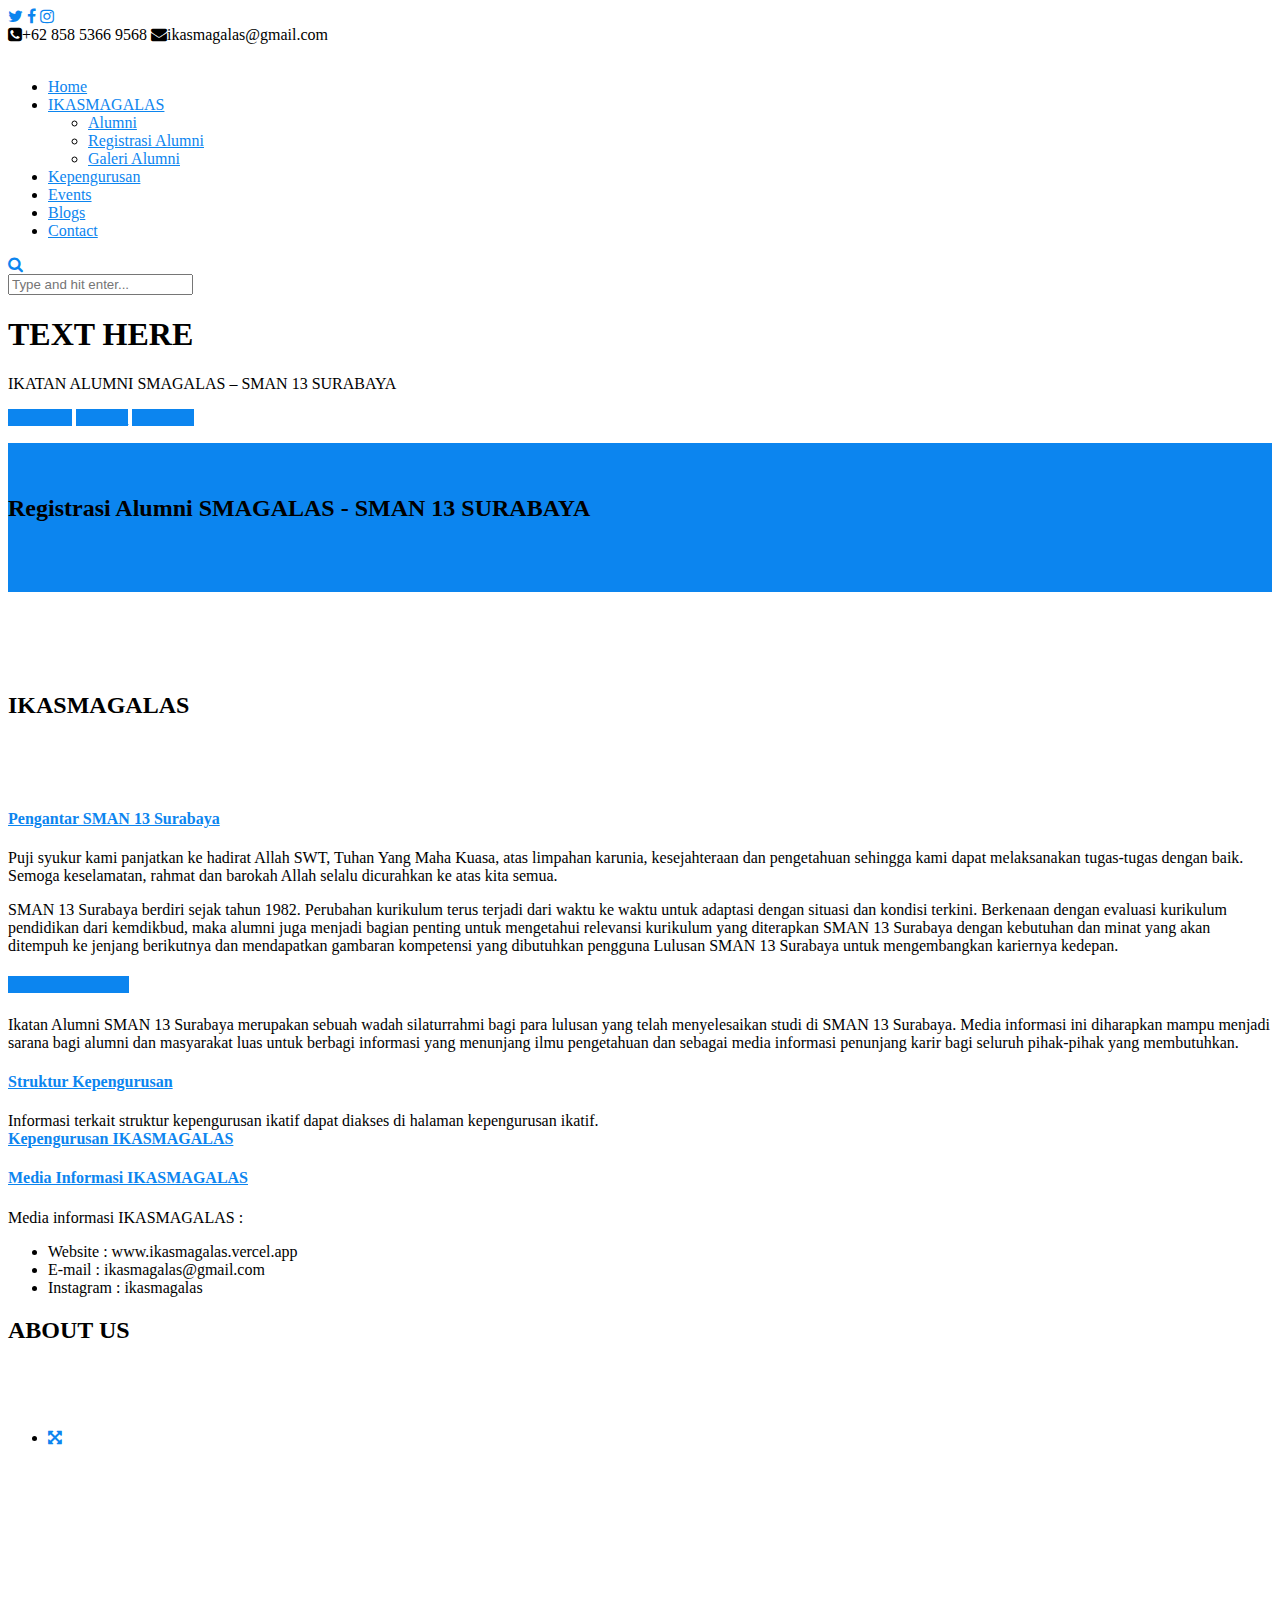
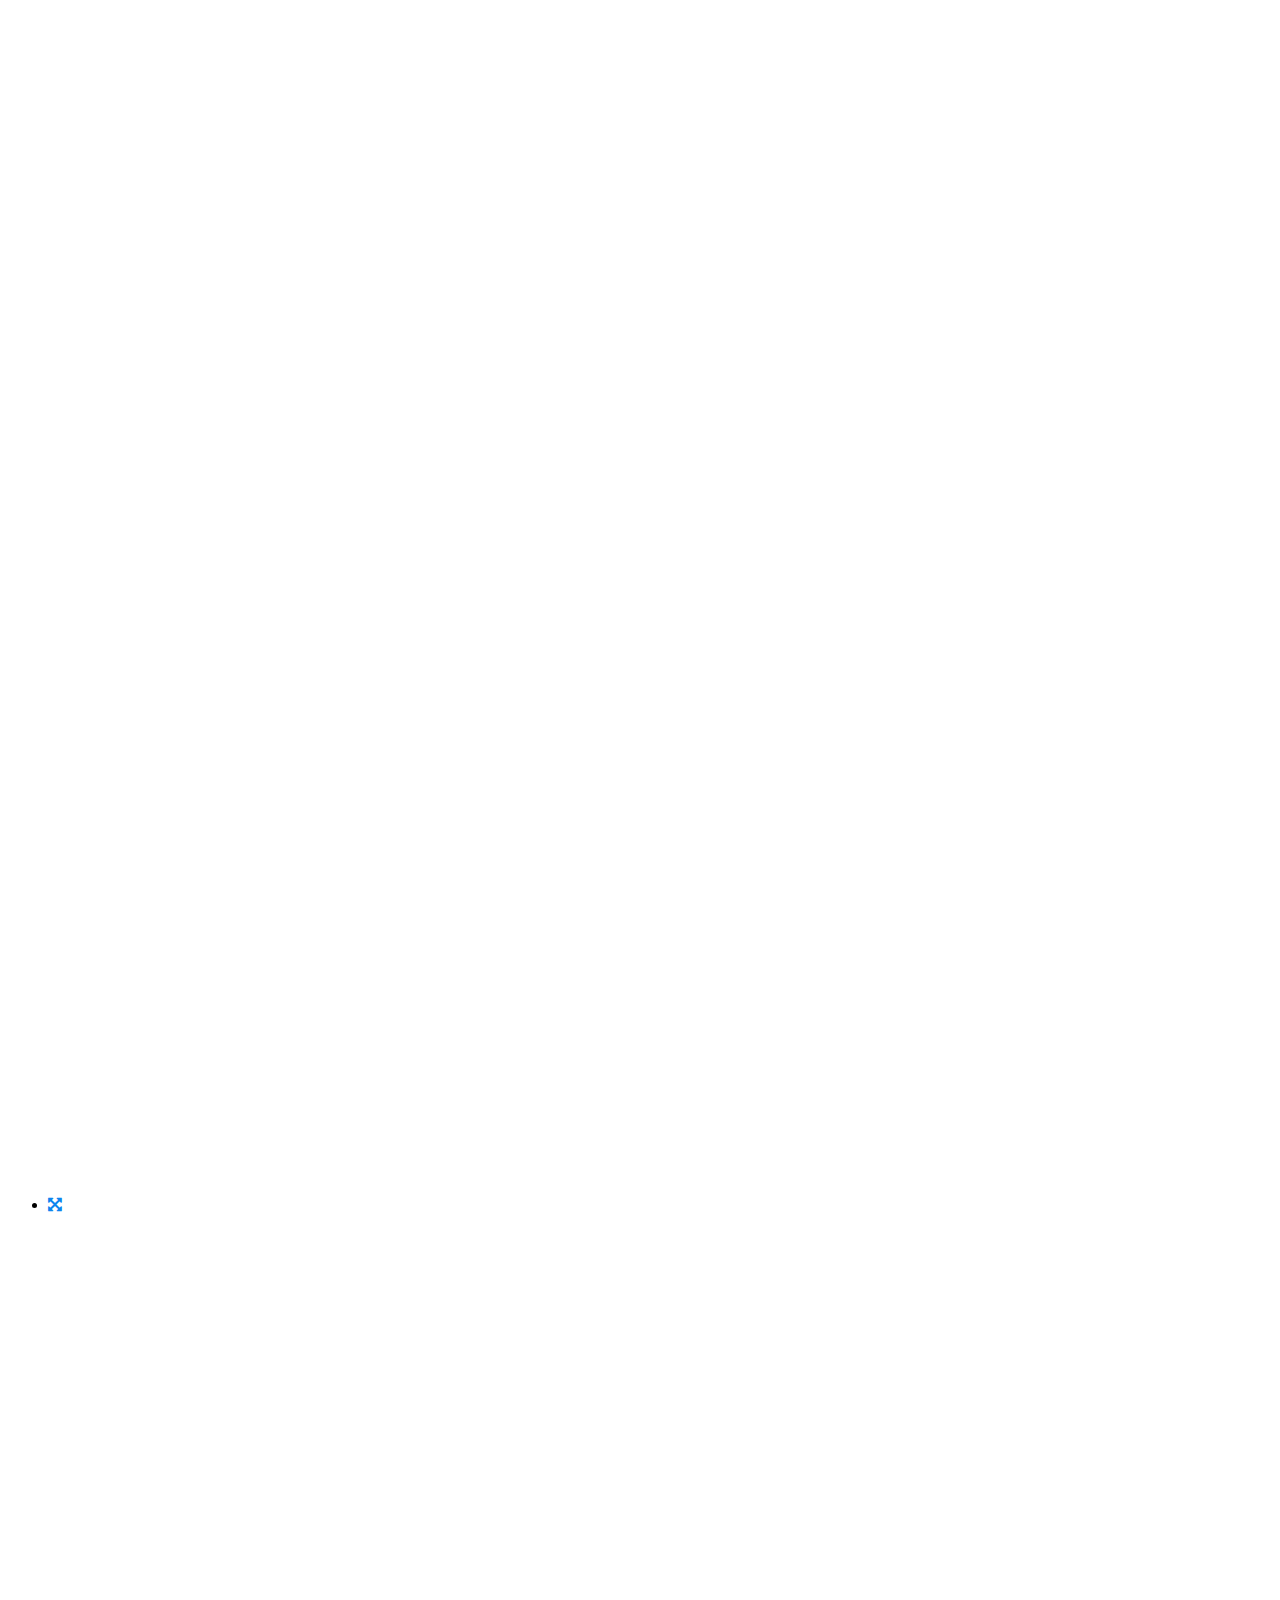
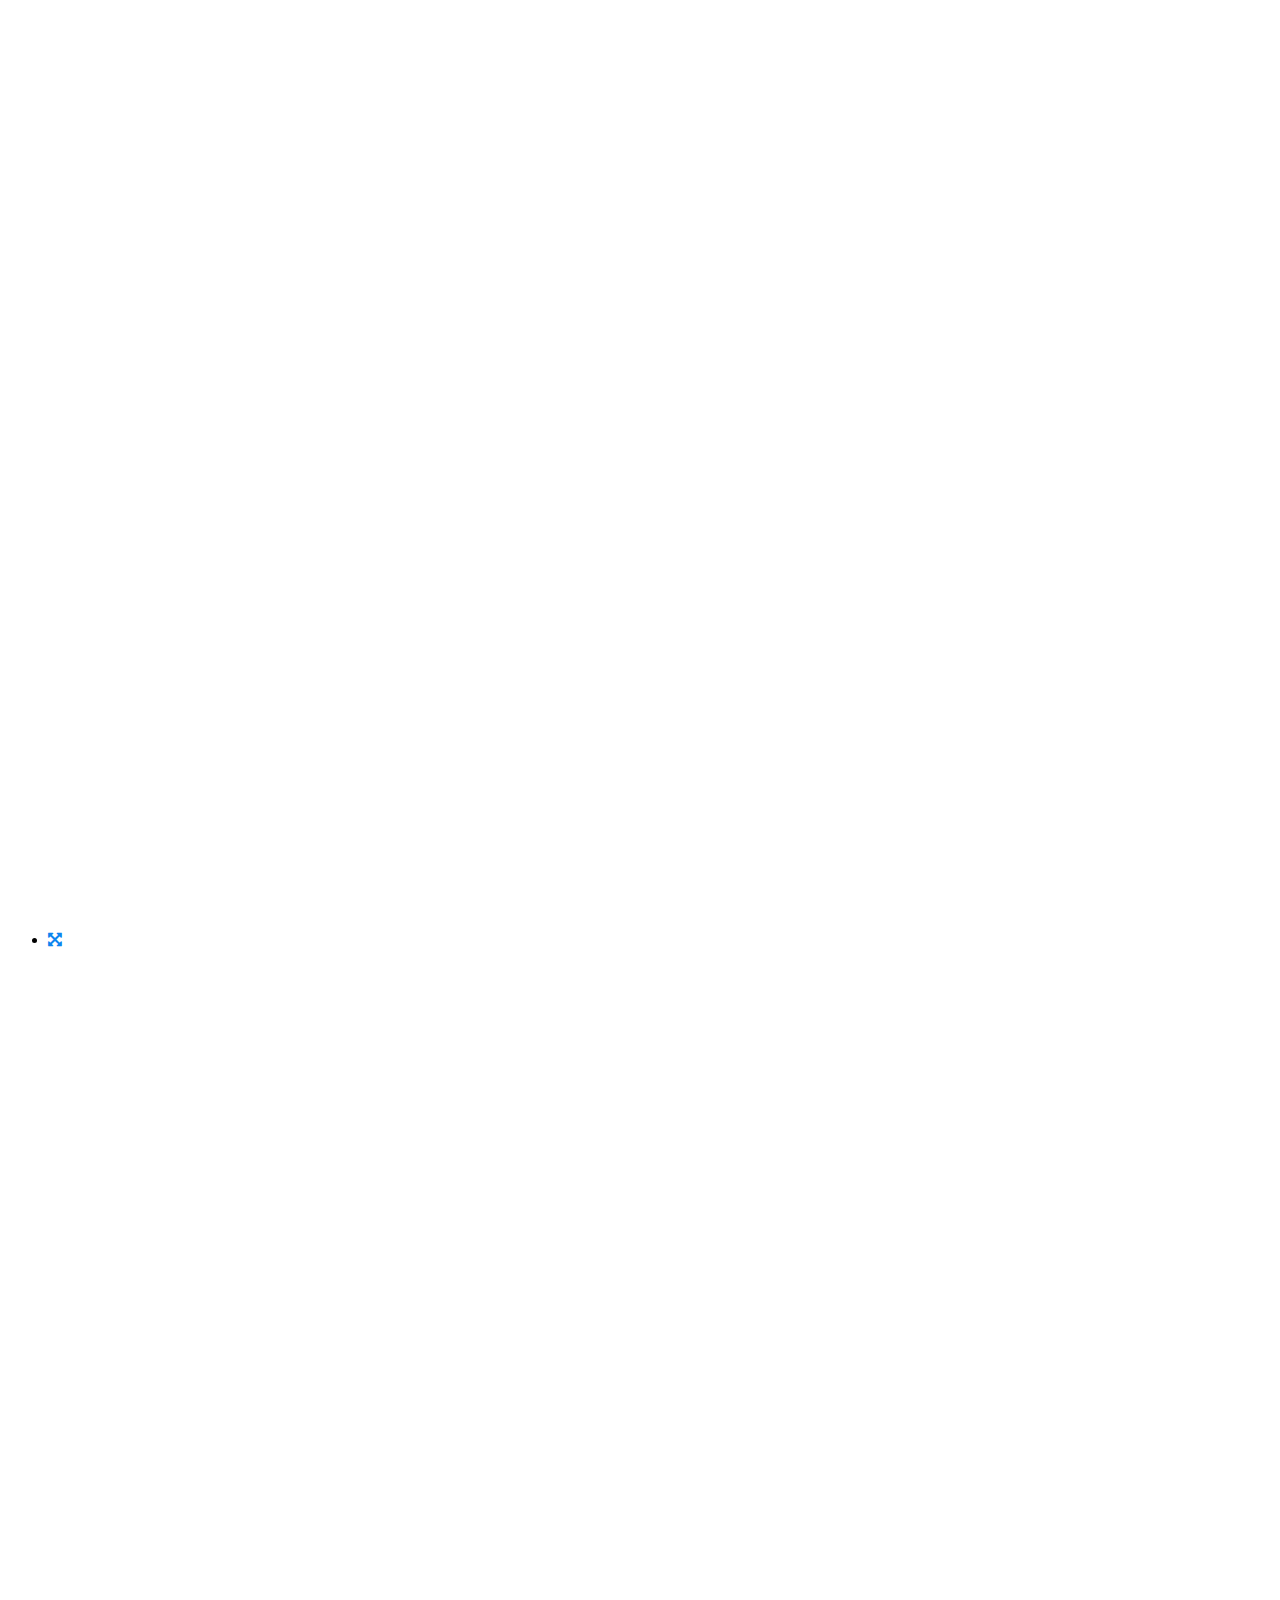
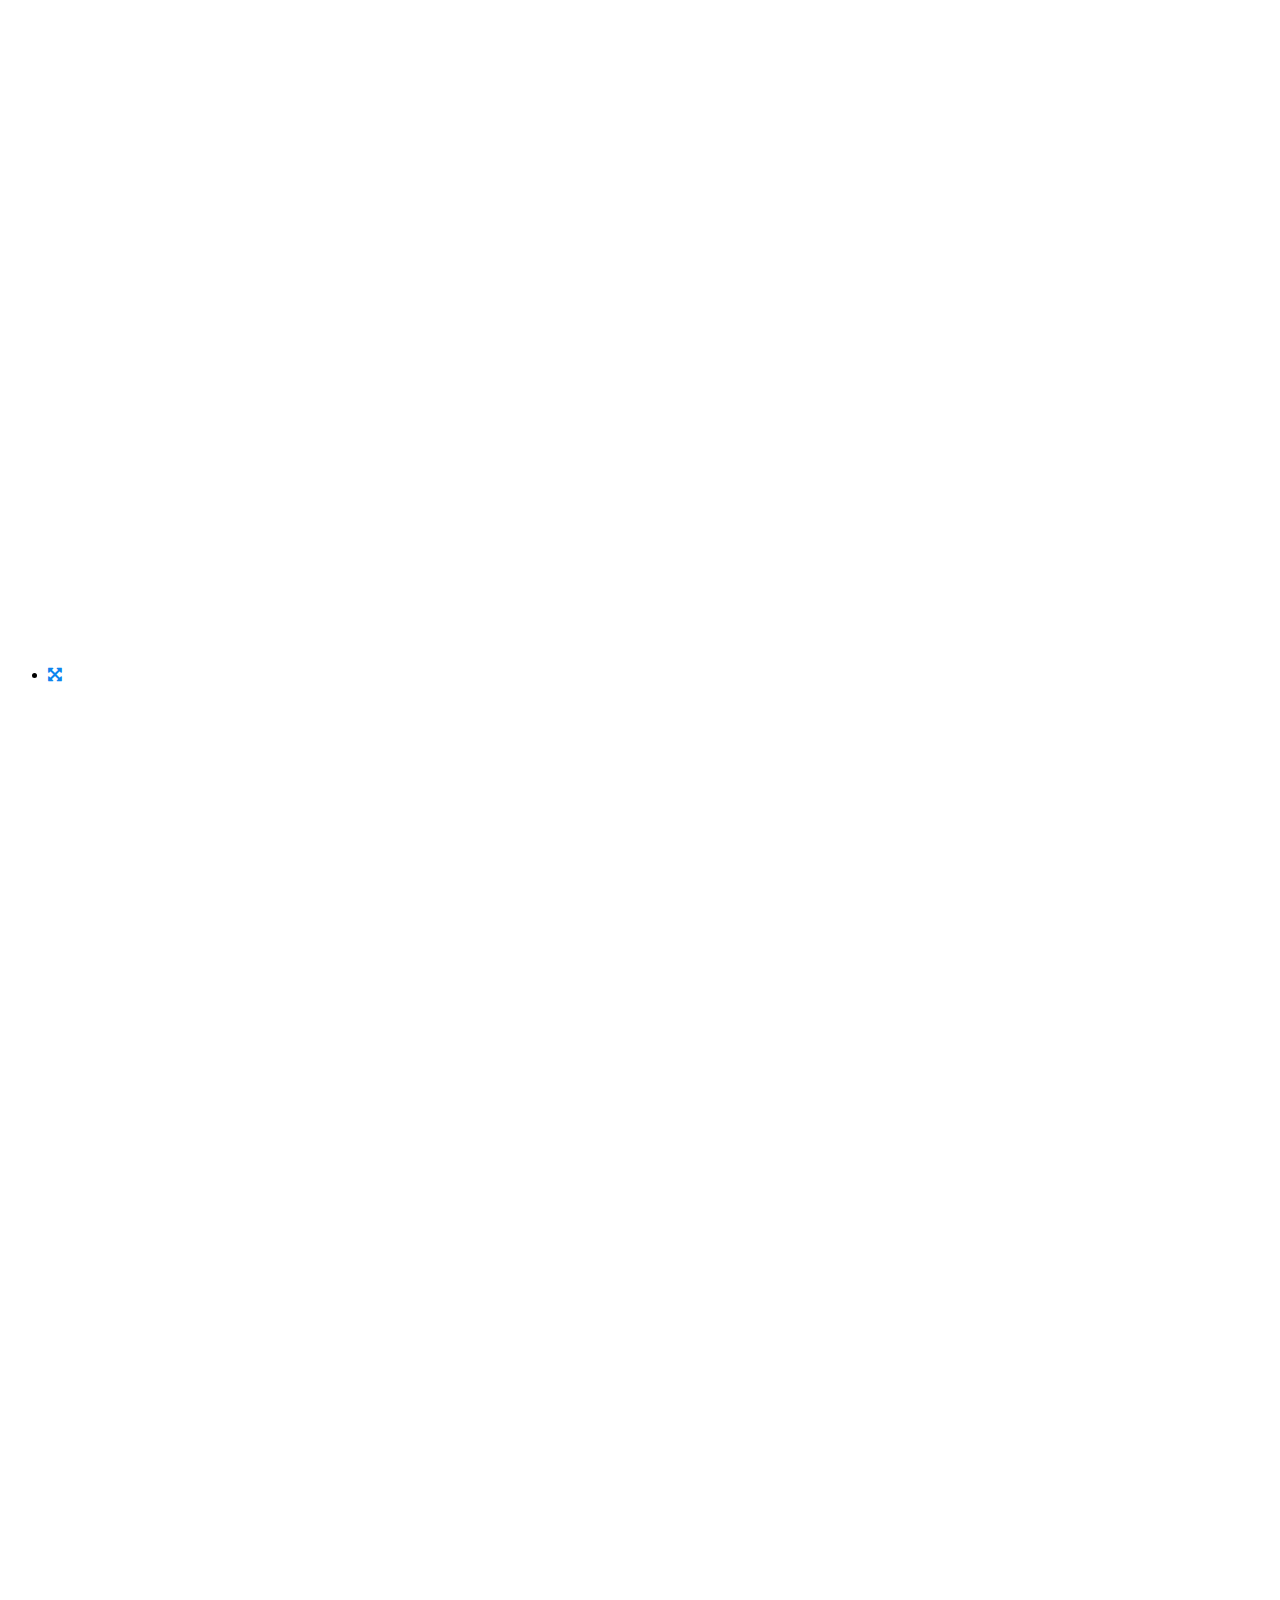
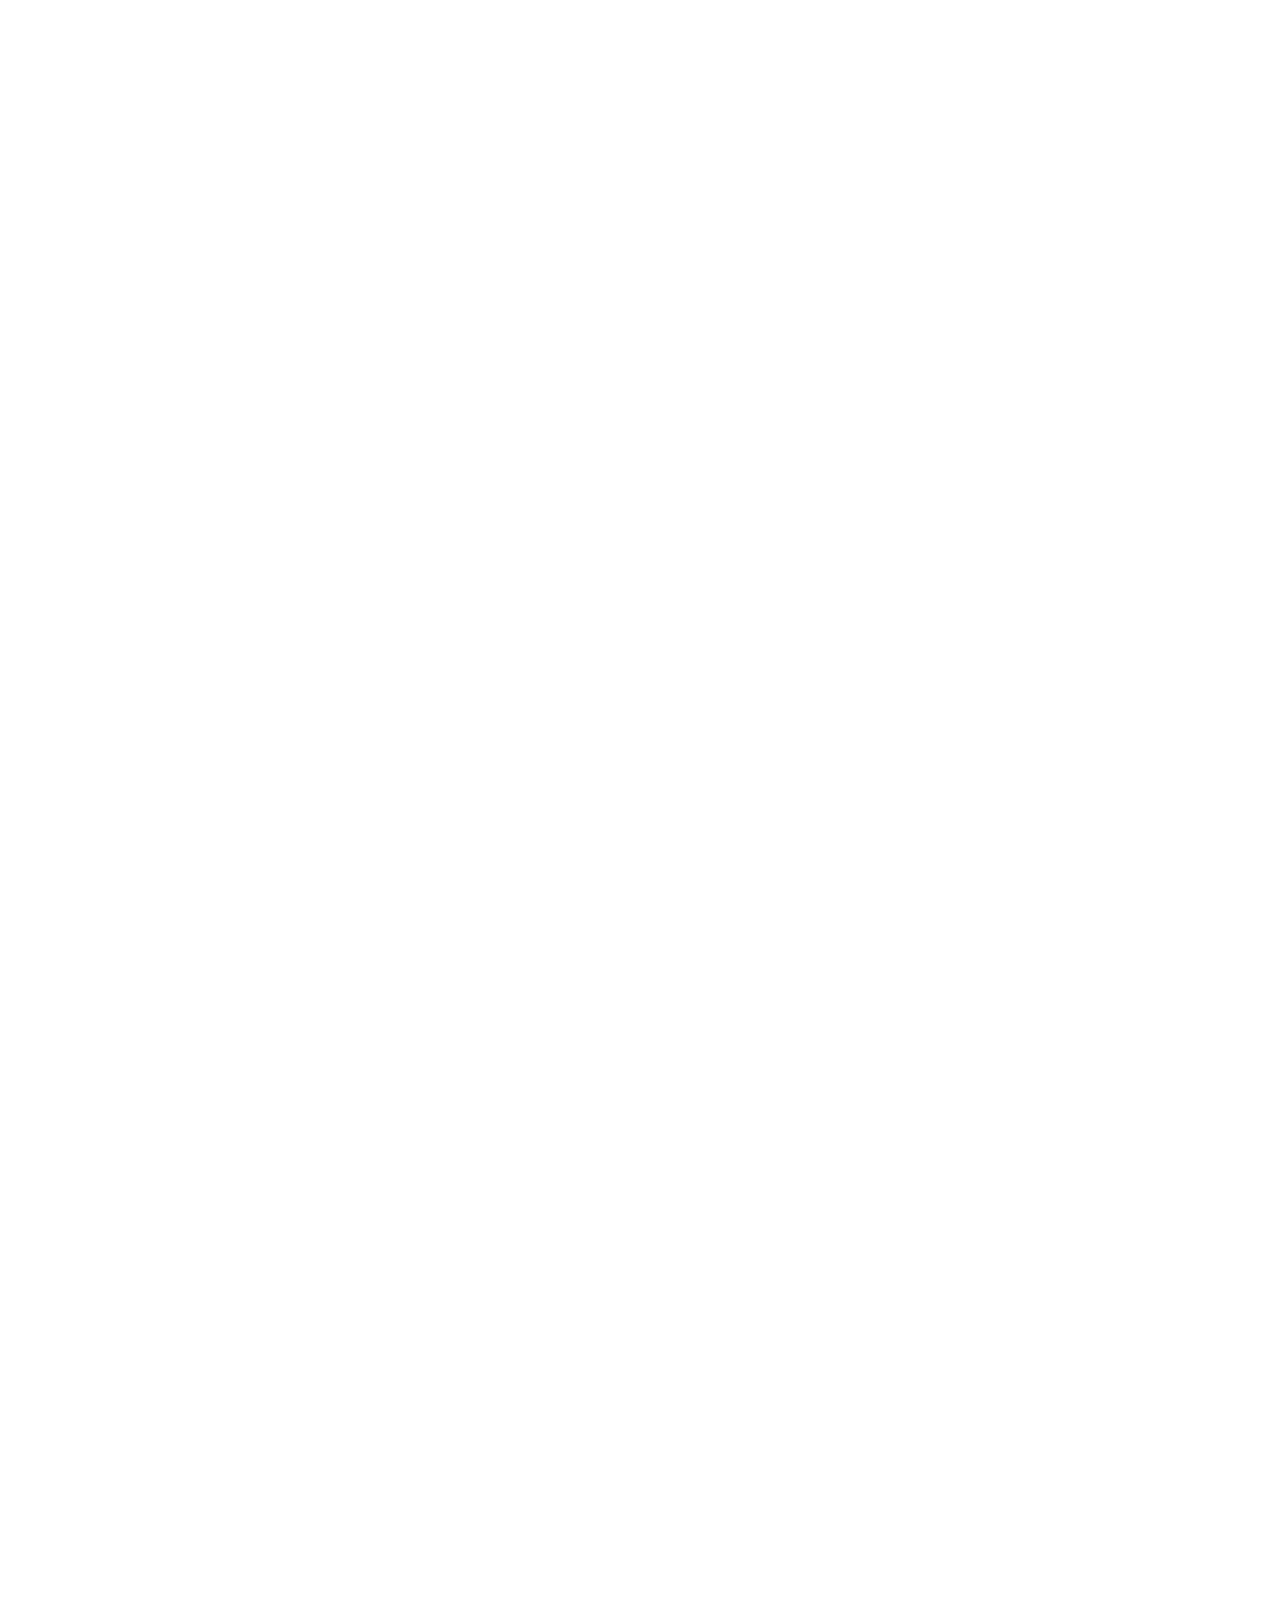
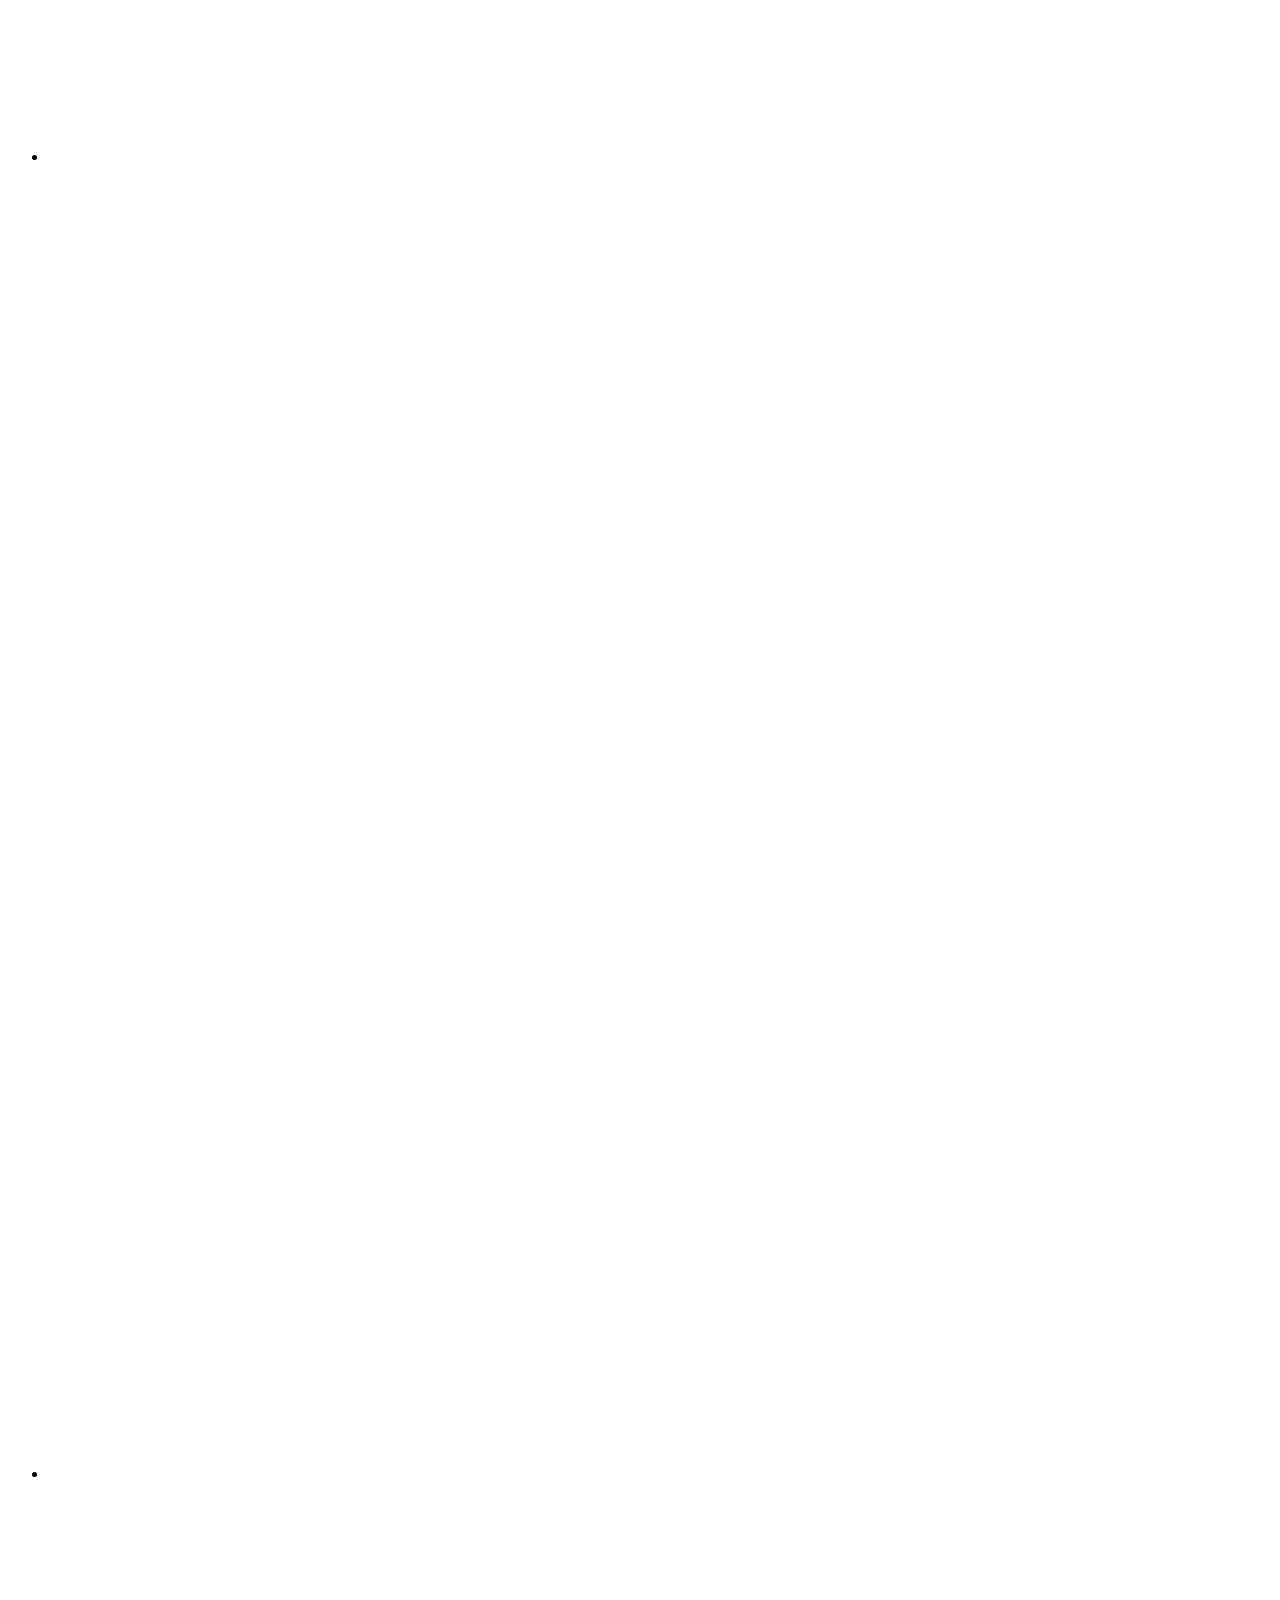
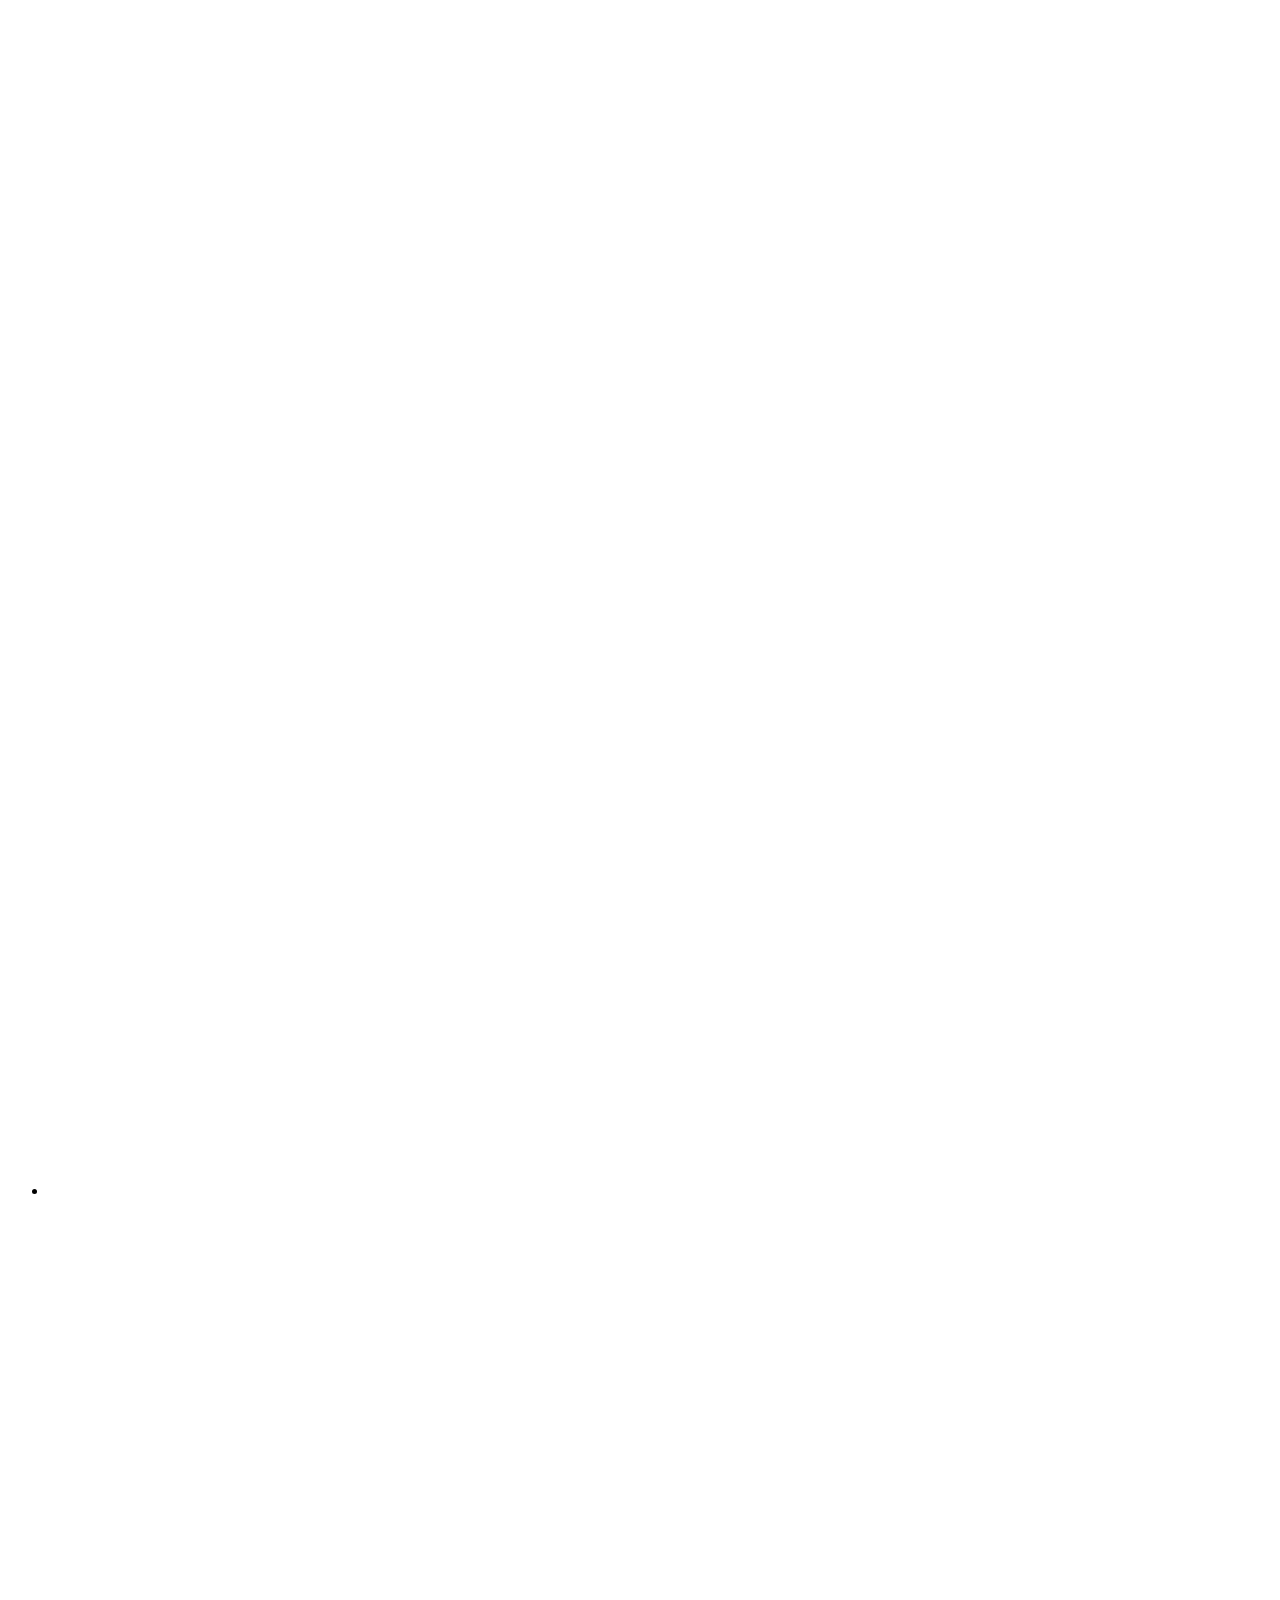
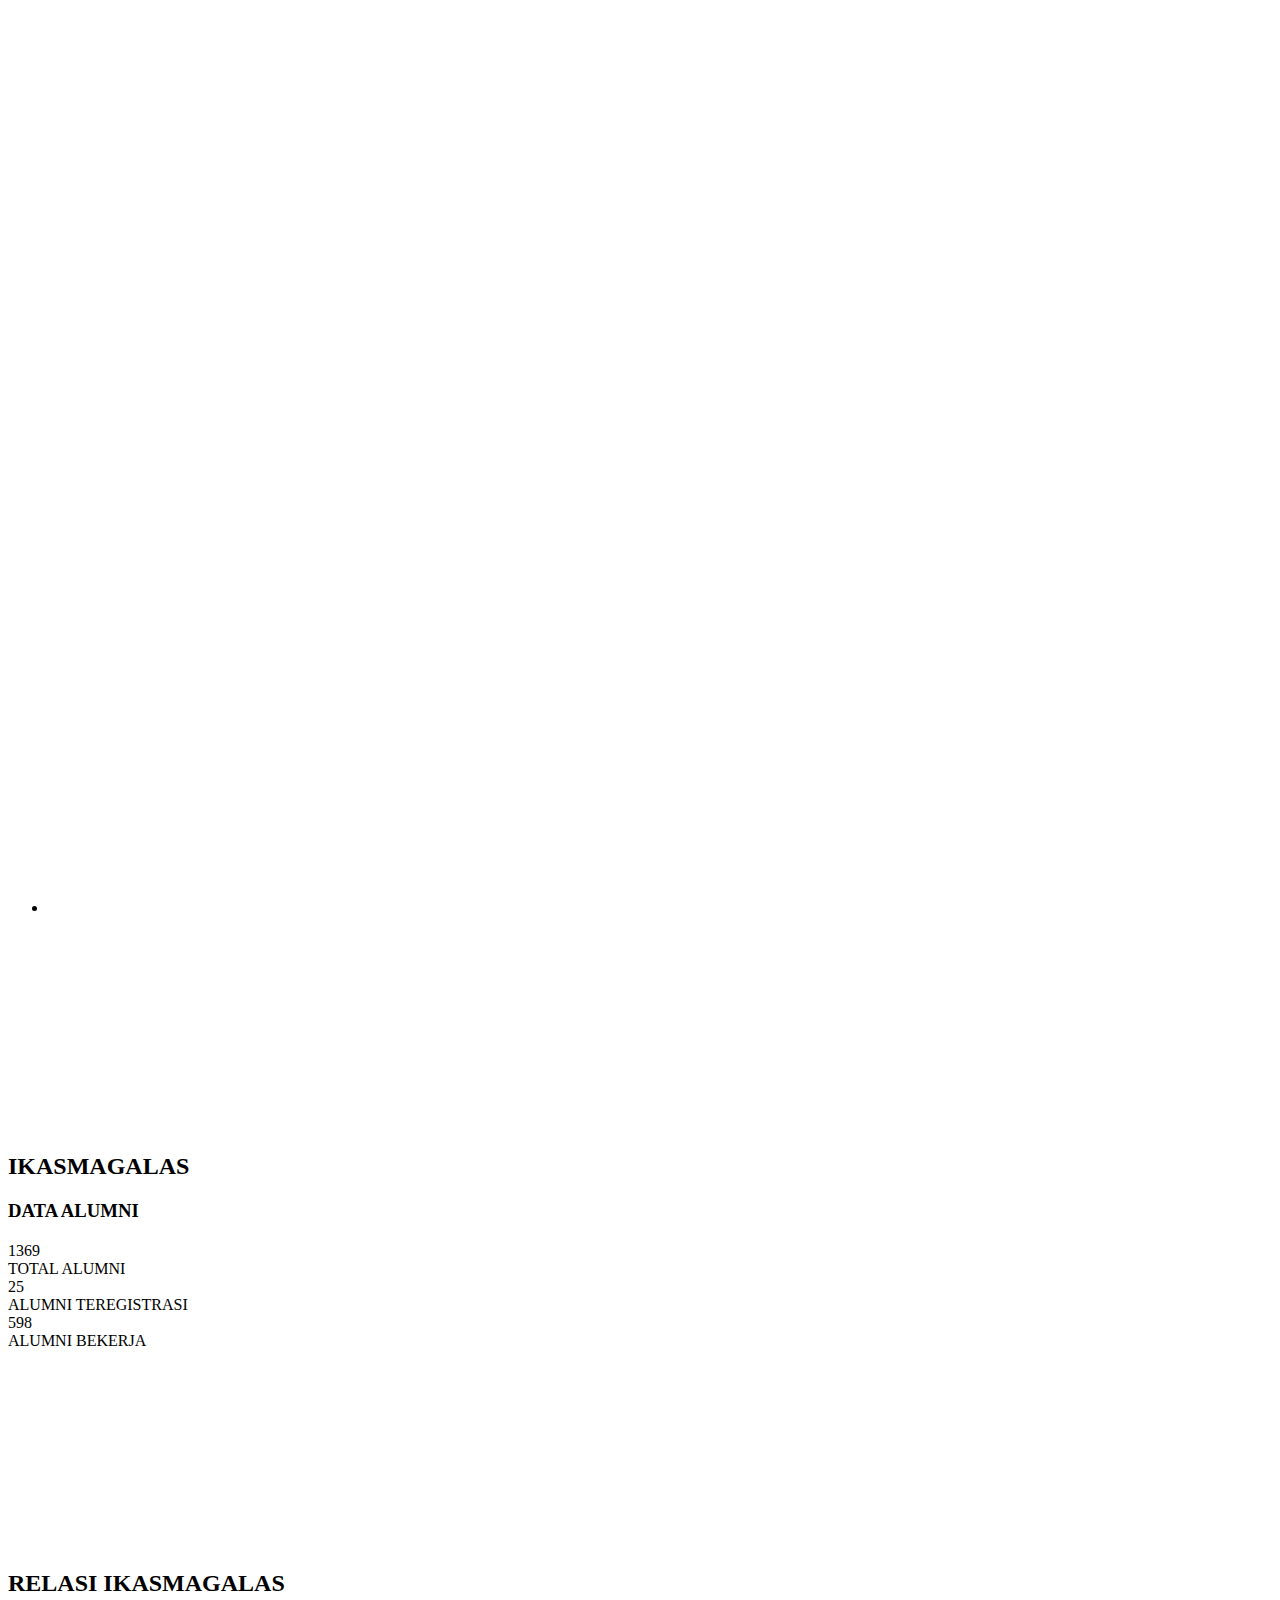
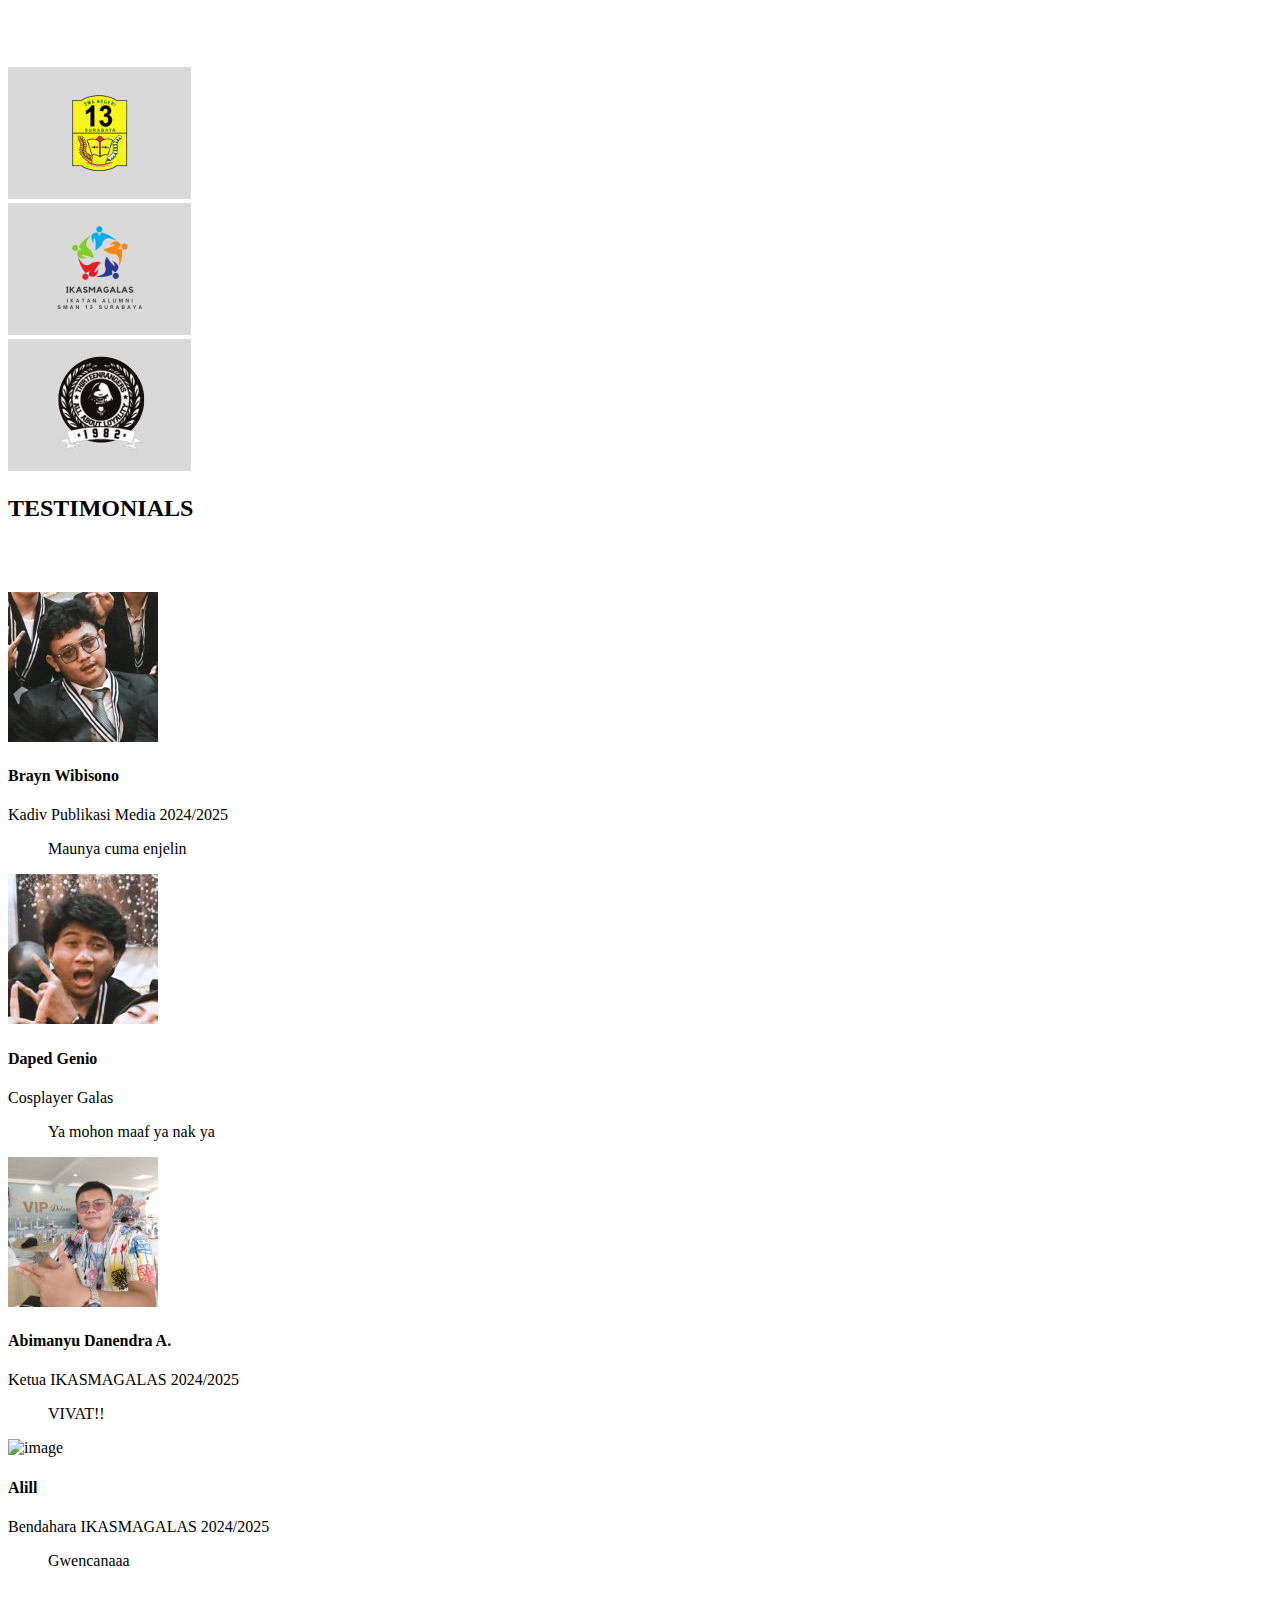
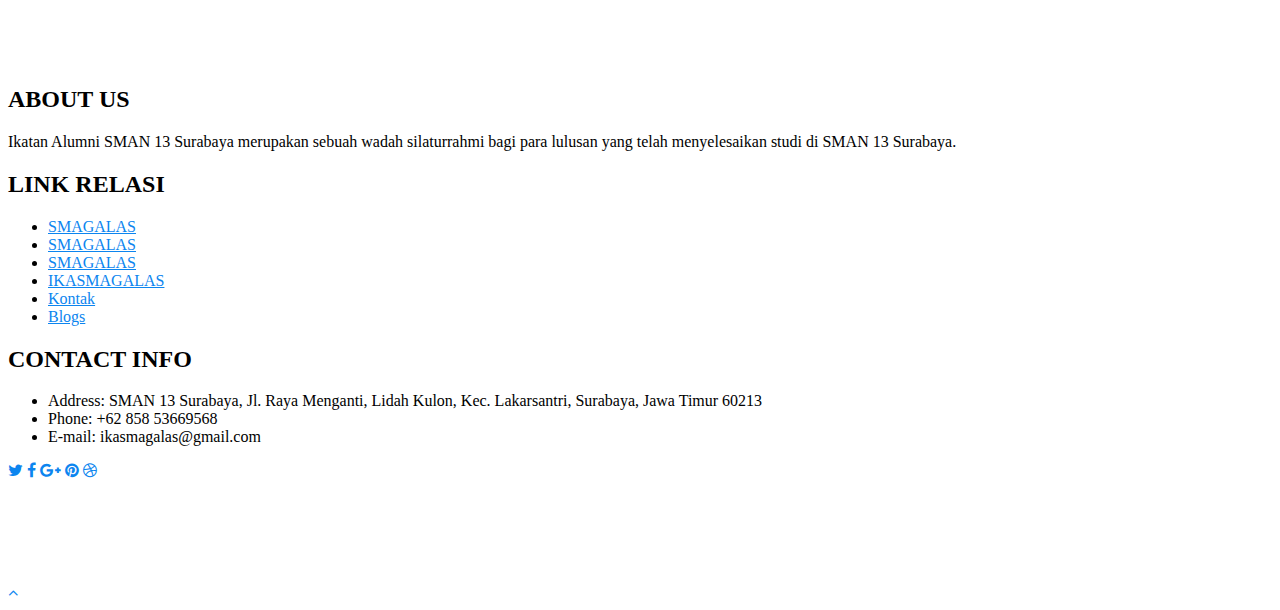
==== commit 3a7fe8ae: "IKASMAGALAS" ====
--- a/index.html
+++ b/index.html
@@ -7,6 +7,10 @@
     <link rel="pingback" href="https://ikatif.unimal.ac.id/xmlrpc.php">
 
 <title>IKASMAGALAS &#8211; Ikatan Alumni SMAN 13 Surabaya &#8211; Galas</title>
+<!-- <header>
+
+    <img src="wp-content/uploads/2022/09/logo.png" alt="Logo Kamu" />
+</header> -->
 <meta name='robots' content='max-image-preview:large' />
 <link rel='dns-prefetch' href='//fonts.googleapis.com' />
 <link rel="alternate" type="application/rss+xml" title="IKASMAGALAS &raquo; Feed" href="https://ikatif.unimal.ac.id/feed/" />
@@ -270,10 +274,10 @@
 			}
 			</style><style type="text/css">#site-logo-inner { margin: 0 0 0 0; }#bottom, #bottom ul.bottom-nav > li > a{ color: #ffffff; }</style><meta name="generator" content="Powered by WPBakery Page Builder - drag and drop page builder for WordPress."/>
 <meta name="generator" content="Powered by Slider Revolution 6.5.31 - responsive, Mobile-Friendly Slider Plugin for WordPress with comfortable drag and drop interface." />
-<link rel="icon" href="https://ikatif.unimal.ac.id/wp-content/uploads/2022/09/cropped-favicon-32x32.png" sizes="32x32" />
-<link rel="icon" href="https://ikatif.unimal.ac.id/wp-content/uploads/2022/09/cropped-favicon-192x192.png" sizes="192x192" />
-<link rel="apple-touch-icon" href="https://ikatif.unimal.ac.id/wp-content/uploads/2022/09/cropped-favicon-180x180.png" />
-<meta name="msapplication-TileImage" content="https://ikatif.unimal.ac.id/wp-content/uploads/2022/09/cropped-favicon-270x270.png" />
+<link rel="icon" href="wp-content/uploads/2022/09/logo.png" sizes="32x32" />
+<link rel="icon" href="wp-content/uploads/2022/09/logo.png" sizes="192x192" />
+<link rel="apple-touch-icon" href="wp-content/uploads/2022/09/logo.png" size="180x180"/>
+<meta name="msapplication-TileImage" content="wp-content/uploads/2022/09/logo.png" size="270x270" />
 <script>function setREVStartSize(e){
 			//window.requestAnimationFrame(function() {
 				window.RSIW = window.RSIW===undefined ? window.innerWidth : window.RSIW;
@@ -365,7 +369,7 @@
                                 <div id="site-logo-inner">
                                     <a href="https://ikatif.unimal.ac.id/" class="main-logo">                                    
                                                                            
-                                        <img src="http://localhost/ikatifunimal2/wp-content/uploads/2022/09/logo-4.png" alt="">
+                                        <img src="wp-content/uploads/2022/09/log3o.png" alt="">
                                     </a>
                                 </div>
                             </div>
@@ -377,15 +381,15 @@
                             <ul id="mainmenu" class="menu"><li id="menu-item-1048" class="menu-item menu-item-type-custom menu-item-object-custom current-menu-item current_page_item menu-item-home menu-item-1048 active"><a  title="Home" href="https://ikatif.unimal.ac.id/">Home</a></li>
 <li id="menu-item-946" class="menu-item menu-item-type-custom menu-item-object-custom menu-item-has-children menu-item-946"><a  title="IKASMAGALAS" href="#">IKASMAGALAS </a>
 <ul role="menu" class="sub-menu">
-	<li id="menu-item-1050" class="menu-item menu-item-type-custom menu-item-object-custom menu-item-1050"><a  title="Alumni" href="https://ikatif.unimal.ac.id/alumni-ti">Alumni</a></li>
-	<li id="menu-item-1049" class="menu-item menu-item-type-custom menu-item-object-custom menu-item-1049"><a  title="Registrasi Alumni" href="https://ikatif.unimal.ac.id/alumni/auth/registrasi">Registrasi Alumni</a></li>
-	<li id="menu-item-1051" class="menu-item menu-item-type-custom menu-item-object-custom menu-item-1051"><a  title="Galeri Alumni" href="https://ikatif.unimal.ac.id/galleries/">Galeri Alumni</a></li>
+	<li id="menu-item-1050" class="menu-item menu-item-type-custom menu-item-object-custom menu-item-1050"><a  title="Alumni" href="maintenance.html">Alumni</a></li>
+	<li id="menu-item-1049" class="menu-item menu-item-type-custom menu-item-object-custom menu-item-1049"><a  title="Registrasi Alumni" href="https://docs.google.com/forms/d/1kZQBIAjODSwZlz2DoAoF8q8osSVI40YwS6738BYoKNY/edit">Registrasi Alumni</a></li>
+	<li id="menu-item-1051" class="menu-item menu-item-type-custom menu-item-object-custom menu-item-1051"><a  title="Galeri Alumni" href="maintenance.html">Galeri Alumni</a></li>
 </ul>
 </li>
-<li id="menu-item-1052" class="menu-item menu-item-type-custom menu-item-object-custom menu-item-1052"><a  title="Kepengurusan" href="https://ikatif.unimal.ac.id/kepengurusan-ikatif-unimal/">Kepengurusan</a></li>
-<li id="menu-item-1053" class="menu-item menu-item-type-custom menu-item-object-custom menu-item-1053"><a  title="Events" href="https://ikatif.unimal.ac.id/seminar-nasional-transformasi-digital/">Events</a></li>
-<li id="menu-item-959" class="menu-item menu-item-type-post_type menu-item-object-page menu-item-959"><a  title="Blogs" href="https://ikatif.unimal.ac.id/blog/">Blogs</a></li>
-<li id="menu-item-949" class="menu-item menu-item-type-post_type menu-item-object-page menu-item-949"><a  title="Contact" href="https://ikatif.unimal.ac.id/contact-us/">Contact</a></li>
+<li id="menu-item-1052" class="menu-item menu-item-type-custom menu-item-object-custom menu-item-1052"><a  title="Kepengurusan" href="maintenance.html">Kepengurusan</a></li>
+<li id="menu-item-1053" class="menu-item menu-item-type-custom menu-item-object-custom menu-item-1053"><a  title="Events" href="maintenance.html">Events</a></li>
+<li id="menu-item-959" class="menu-item menu-item-type-post_type menu-item-object-page menu-item-959"><a  title="Blogs" href="maintenance.html">Blogs</a></li>
+<li id="menu-item-949" class="menu-item menu-item-type-post_type menu-item-object-page menu-item-949"><a  title="Contact" href="maintenance.html">Contact</a></li>
 </ul>   
                         </nav>
 
@@ -411,7 +415,7 @@
 
 	        <div class="hero-text">
 	            IKATAN ALUMNI SMAGALAS &#8211; SMAN 13 SURABAYA</p>
-<div class="hero-button margin-top-40"><a class="wprt-button rounded-3px font-size-14" href="http://localhost/ikatifunimal2/alumni-ti/">ALUMNI</a> <a class="wprt-button rounded-3px font-size-14" href="http://localhost/ikatifunimal2/blog/">BLOGS</a> <a class="wprt-button rounded-3px font-size-14" href="https://ikatif.unimal.ac.id/seminar-nasional-transformasi-digital/">EVENTS</a></div>
+<div class="hero-button margin-top-40"><a class="wprt-button rounded-3px font-size-14" href="maintenance.html">ALUMNI</a> <a class="wprt-button rounded-3px font-size-14" href="maintenance.html">BLOGS</a> <a class="wprt-button rounded-3px font-size-14" href="maintenance.html">EVENTS</a></div>
 <p>	        </div>
 
 	        	    </div><!-- /.hero-content -->
@@ -427,7 +431,7 @@
 	    <div class="col-md-4">
 	        <div class="text-right text-center-mobile">
 	        
-	        <a class="wprt-button white rounded-3px" href="https://ikatif.unimal.ac.id/alumni/auth/registrasi" target="_blank">REGISTRASI DISINI</a>	        </div>
+	        <a class="wprt-button white rounded-3px" href="https://docs.google.com/forms/d/1kZQBIAjODSwZlz2DoAoF8q8osSVI40YwS6738BYoKNY/edit" target="_blank">REGISTRASI DISINI</a>	        </div>
 	    </div>
 	
 </div></div></div></div></div><div class="clearfix"></div></section><section class="vc_rows wpb_row vc_row-fluid vc_custom_1497501529925" ><div class="container"><div class="row"><div class="wpb_column vc_column_container vc_col-sm-12 vc_col-md-6"><div class="vc_column-inner"><div class="wpb_wrapper">
@@ -437,14 +441,14 @@
 	    </div>
     
         	
-<div class="vc_empty_space"   style="height: 50px"><span class="vc_empty_space_inner"></span></div><div class="vc_tta-container" data-vc-action="collapseAll"><div class="vc_general vc_tta vc_tta-accordion vc_tta-color-grey vc_tta-style-classic vc_tta-shape-square vc_tta-o-shape-group vc_tta-gap-10 vc_tta-controls-align-left vc_tta-o-all-clickable"><div class="vc_tta-panels-container"><div class="vc_tta-panels"><div class="vc_tta-panel" id="1497501878002-212d57ef-23fd" data-vc-content=".vc_tta-panel-body"><div class="vc_tta-panel-heading"><h4 class="vc_tta-panel-title"><a href="#1497501878002-212d57ef-23fd" data-vc-accordion data-vc-container=".vc_tta-container"><span class="vc_tta-title-text">Pengantar Jurusan Informatika</span></a></h4></div><div class="vc_tta-panel-body">
+<div class="vc_empty_space"   style="height: 50px"><span class="vc_empty_space_inner"></span></div><div class="vc_tta-container" data-vc-action="collapseAll"><div class="vc_general vc_tta vc_tta-accordion vc_tta-color-grey vc_tta-style-classic vc_tta-shape-square vc_tta-o-shape-group vc_tta-gap-10 vc_tta-controls-align-left vc_tta-o-all-clickable"><div class="vc_tta-panels-container"><div class="vc_tta-panels"><div class="vc_tta-panel" id="1497501878002-212d57ef-23fd" data-vc-content=".vc_tta-panel-body"><div class="vc_tta-panel-heading"><h4 class="vc_tta-panel-title"><a href="#1497501878002-212d57ef-23fd" data-vc-accordion data-vc-container=".vc_tta-container"><span class="vc_tta-title-text">Pengantar SMAN 13 Surabaya</span></a></h4></div><div class="vc_tta-panel-body">
 	<div class="wpb_text_column wpb_content_element " >
 		<div class="wpb_wrapper">
 			<div class="vc_tta-panel-body">
 <div class="wpb_text_column wpb_content_element ">
 <div class="wpb_wrapper">
 <p>Puji syukur kami panjatkan ke hadirat Allah SWT, Tuhan Yang Maha Kuasa, atas limpahan karunia, kesejahteraan dan pengetahuan sehingga kami dapat melaksanakan tugas-tugas dengan baik. Semoga keselamatan, rahmat dan barokah Allah selalu dicurahkan ke atas kita semua.</p>
-<p>Prodi Teknik Informatika telah melaksanakan pendidikan tinggi bidang Informatika sejak tahun 2003. Perubahan kurikulum terus terjadi dari waktu ke waktu untuk adaptasi dengan situasi dan kondisi terkini. Berkenaan dengan evaluasi kurikulum pendidikan tinggi informatika di Program Studi Teknik Informatika setiap 5 tahun, maka alumni juga menjadi bagian penting untuk mengetahui relevansi kurikulum yang diterapkan Prodi Teknik Informatika dengan kebutuhan pasar kerja, dan mendapatkan gambaran kompetensi yang dibutuhkan pengguna Sarjana Informatika.</p>
+<p>SMAN 13 Surabaya berdiri sejak tahun 1982. Perubahan kurikulum terus terjadi dari waktu ke waktu untuk adaptasi dengan situasi dan kondisi terkini. Berkenaan dengan evaluasi kurikulum pendidikan dari kemdikbud, maka alumni juga menjadi bagian penting untuk mengetahui relevansi kurikulum yang diterapkan SMAN 13 Surabaya dengan kebutuhan dan minat yang akan ditempuh ke jenjang berikutnya dan mendapatkan gambaran kompetensi yang dibutuhkan pengguna Lulusan SMAN 13 Surabaya untuk mengembangkan kariernya kedepan.</p>
 </div>
 </div>
 </div>
@@ -454,7 +458,7 @@
 </div></div><div class="vc_tta-panel vc_active" id="1497501806433-d7f319fd-0907" data-vc-content=".vc_tta-panel-body"><div class="vc_tta-panel-heading"><h4 class="vc_tta-panel-title"><a href="#1497501806433-d7f319fd-0907" data-vc-accordion data-vc-container=".vc_tta-container"><span class="vc_tta-title-text">IKASMAGALAS</span></a></h4></div><div class="vc_tta-panel-body">
 	<div class="wpb_text_column wpb_content_element " >
 		<div class="wpb_wrapper">
-			<p>Ikatan Alumni Teknik Informatika Universitas Malikussaleh merupakan sebuah wadah silaturrahmi bagi para lulusan yang telah menyelesaikan studi di Prodi Teknik Informatika Universitas Malikussaleh. Media informasi ini diharapkan mampu menjadi sarana bagi alumni dan masyarakat luas untuk berbagi informasi yang menunjang ilmu pengetahuan dan sebagai media informasi penunjang karir bagi seluruh pihak-pihak yang membutuhkan.</p>
+			<p>Ikatan Alumni SMAN 13 Surabaya merupakan sebuah wadah silaturrahmi bagi para lulusan yang telah menyelesaikan studi di SMAN 13 Surabaya. Media informasi ini diharapkan mampu menjadi sarana bagi alumni dan masyarakat luas untuk berbagi informasi yang menunjang ilmu pengetahuan dan sebagai media informasi penunjang karir bagi seluruh pihak-pihak yang membutuhkan.</p>
 
 		</div>
 	</div>
@@ -474,9 +478,9 @@
 <div class="wpb_wrapper">
 <p>Media informasi IKASMAGALAS :</p>
 <ul>
-<li>Website : www.ikatif.unimal.ac.id</li>
+<li>Website : www.ikasmagalas.vercel.app</li>
 <li>E-mail : ikasmagalas@gmail.com</li>
-<li>Instagram : ikatifunimal</li>
+<li>Instagram : ikasmagalas</li>
 </ul>
 </div>
 </div>
@@ -503,20 +507,20 @@
         <div id="wprt-slider" class="flexslider">
             <ul class="slides">
                 	                <li class="flex-active-slide">
-	                    <a class="zoom" href="https://ikatif.unimal.ac.id/wp-content/uploads/2022/09/1-scaled.jpg"><i class="fa fa-arrows-alt"></i></a>
-	                    <img decoding="async" src="https://ikatif.unimal.ac.id/wp-content/uploads/2022/09/1-scaled.jpg" alt="image" />
+	                    <a class="zoom" href="wp-content/uploads/2022/09/1-scaled.jpg"><i class="fa fa-arrows-alt"></i></a>
+	                    <img decoding="async" src="wp-content/uploads/2022/09/1-scaled.jpg" alt="image" />
 	                </li>
 	            	                <li class="flex-active-slide">
-	                    <a class="zoom" href="https://ikatif.unimal.ac.id/wp-content/uploads/2022/09/2-scaled.jpg"><i class="fa fa-arrows-alt"></i></a>
-	                    <img decoding="async" src="https://ikatif.unimal.ac.id/wp-content/uploads/2022/09/2-scaled.jpg" alt="image" />
+	                    <a class="zoom" href="wp-content/uploads/2022/09/2-scaled.jpg"><i class="fa fa-arrows-alt"></i></a>
+	                    <img decoding="async" src="wp-content/uploads/2022/09/2-scaled.jpg" alt="image" />
 	                </li>
 	            	                <li class="flex-active-slide">
-	                    <a class="zoom" href="https://ikatif.unimal.ac.id/wp-content/uploads/2022/09/3-scaled.jpg"><i class="fa fa-arrows-alt"></i></a>
-	                    <img decoding="async" src="https://ikatif.unimal.ac.id/wp-content/uploads/2022/09/3-scaled.jpg" alt="image" />
+	                    <a class="zoom" href="wp-content/uploads/2022/09/3-scaled.jpg"><i class="fa fa-arrows-alt"></i></a>
+	                    <img decoding="async" src="wp-content/uploads/2022/09/3-scaled.jpg" alt="image" />
 	                </li>
 	            	                <li class="flex-active-slide">
-	                    <a class="zoom" href="https://ikatif.unimal.ac.id/wp-content/uploads/2022/09/4-scaled.jpg"><i class="fa fa-arrows-alt"></i></a>
-	                    <img decoding="async" src="https://ikatif.unimal.ac.id/wp-content/uploads/2022/09/4-scaled.jpg" alt="image" />
+	                    <a class="zoom" href="wp-content/uploads/2022/09/4-scaled.jpg"><i class="fa fa-arrows-alt"></i></a>
+	                    <img decoding="async" src="wp-content/uploads/2022/09/4-scaled.jpg" alt="image" />
 	                </li>
 	                            
             </ul>
@@ -524,10 +528,10 @@
 
         <div id="wprt-carousel" class="flexslider">
             <ul class="slides">
-            	                	<li><img decoding="async" src="https://ikatif.unimal.ac.id/wp-content/uploads/2022/09/1-scaled.jpg" alt="image"></li>
-                                	<li><img decoding="async" src="https://ikatif.unimal.ac.id/wp-content/uploads/2022/09/2-scaled.jpg" alt="image"></li>
-                                	<li><img decoding="async" src="https://ikatif.unimal.ac.id/wp-content/uploads/2022/09/3-scaled.jpg" alt="image"></li>
-                                	<li><img decoding="async" src="https://ikatif.unimal.ac.id/wp-content/uploads/2022/09/4-scaled.jpg" alt="image"></li>
+            	                	<li><img decoding="async" src="wp-content/uploads/2022/09/1-scaled.jpg" alt="image"></li>
+                                	<li><img decoding="async" src="wp-content/uploads/2022/09/2-scaled.jpg" alt="image"></li>
+                                	<li><img decoding="async" src="wp-content/uploads/2022/09/3-scaled.jpg" alt="image"></li>
+                                	<li><img decoding="async" src="wp-content/uploads/2022/09/4-scaled.jpg" alt="image"></li>
                             </ul>
         </div>
     </div>	
@@ -571,17 +575,17 @@
                 <div class="partner-row clearfix">
                 	                    <div class="partner-item">
                         <div class="inner-item">
-                            			            		<img decoding="async" src="https://ikatif.unimal.ac.id/wp-content/uploads/2022/09/Relasi-1.png" alt="">
+                            			            		<img decoding="async" src="wp-content/uploads/2022/09/Relasi-1.png" alt="">
 			            	                        </div>
                     </div>
                                         <div class="partner-item">
                         <div class="inner-item">
-                            			            		<img decoding="async" src="https://ikatif.unimal.ac.id/wp-content/uploads/2022/09/Relasi-2.png" alt="">
+                            			            		<img decoding="async" src="wp-content/uploads/2022/09/Relasi-2.png" alt="">
 			            	                        </div>
                     </div>
                                         <div class="partner-item">
                         <div class="inner-item">
-                            			            		<img decoding="async" src="https://ikatif.unimal.ac.id/wp-content/uploads/2022/09/Relasi-3.jpg" alt="">
+                            			            		<img decoding="async" src="wp-content/uploads/2022/09/Relasi-3.jpg" alt="">
 			            	                        </div>
                     </div>
                                     </div>
@@ -608,40 +612,40 @@
 									<div class="cbp-item">
 		        <div class="customer clearfix">
 		            <div class="inner">
-		                <div class="image"><img decoding="async" src="https://ikatif.unimal.ac.id/wp-content/uploads/2022/09/test-1-Dr-ula.jpg" alt="image" /></div>
-		                <h4 class="name">Munirul Ula, S.T., M.Eng., Ph.D</h4>
-		                <div class="position">Ketua Jurusan Informatika</div>
-		                <blockquote class="whisper">Sebagai alumni kita harus bangga dan tetap memiliki jiwa militansi terhadap program studi Teknik Informatika Unimal. Maka dengan adanya media informasi IKASMAGALAS ini dapat dijadikan sebagai wadah media silaturrahmi dan pusat informasi pengembangan karir dan keilmuan di bidang Informatika.</blockquote>
+		                <div class="image"><img decoding="async" src="wp-content/uploads/2022/09/Brayn.jpg" alt="image" /></div>
+		                <h4 class="name">Brayn Wibisono</h4>
+		                <div class="position">Kadiv Publikasi Media 2024/2025</div>
+		                <blockquote class="whisper">Maunya cuma enjelin</blockquote>
 		            </div>
 		        </div>
 		    </div>
 		    						<div class="cbp-item">
 		        <div class="customer clearfix">
 		            <div class="inner">
-		                <div class="image"><img decoding="async" src="https://ikatif.unimal.ac.id/wp-content/uploads/2022/09/test-2-Prof-Dahlan.jpg" alt="image" /></div>
-		                <h4 class="name">Prof. Dr. Dahlan Abdullah</h4>
-		                <div class="position">Guru Besar / Dosen Teknik Informatika</div>
-		                <blockquote class="whisper">Media ini tidak akan berarti tanpa partisipasi dari seluruh alumni untuk selalu mengupdate data, perlu keikhlasan waktu dan partisipasi seluruh alumni untuk memberikan informasi yang dibutuhkan. Pengembangan media harus terus dilakukan untuk memudahkan para alumni dalam menggunakan media informasi Ikatif-Unimal.</blockquote>
+		                <div class="image"><img decoding="async" src="wp-content/uploads/2022/09/Daped.jpg" alt="image" /></div>
+		                <h4 class="name">Daped Genio</h4>
+		                <div class="position">Cosplayer Galas</div>
+		                <blockquote class="whisper">Ya mohon maaf ya nak ya</blockquote>
 		            </div>
 		        </div>
 		    </div>
 		    						<div class="cbp-item">
 		        <div class="customer clearfix">
 		            <div class="inner">
-		                <div class="image"><img decoding="async" src="https://ikatif.unimal.ac.id/wp-content/uploads/2022/09/test-4-Firdaus.jpg" alt="image" /></div>
-		                <h4 class="name">Firdaus Noezula, S.T</h4>
-		                <div class="position">Ketua IKASMAGALAS 2022/2025</div>
-		                <blockquote class="whisper">IKATIF adalah wadah kita berkumpul, berbagi informasi dan menjaga silaturahmi antar alumni. Sebagai "rumah", IKATIF harus kita jaga dan besarkan bersama dengan mengedepankan nilai-nilai egaliter. Langkah kolaboratif akan selalu membuka ruang baru, baik untuk pengembangan alumni maupun untuk kemajuan Prodi Teknik Informatika Universitas Malikussaleh. SAKA ! Salam Informatika !!</blockquote>
+		                <div class="image"><img decoding="async" src="wp-content/uploads/2022/09/Abim.jpg" alt="image" /></div>
+		                <h4 class="name">Abimanyu Danendra A.</h4>
+		                <div class="position">Ketua IKASMAGALAS 2024/2025</div>
+		                <blockquote class="whisper">VIVAT!!</blockquote>
 		            </div>
 		        </div>
 		    </div>
 		    						<div class="cbp-item">
 		        <div class="customer clearfix">
 		            <div class="inner">
-		                <div class="image"><img decoding="async" src="https://ikatif.unimal.ac.id/wp-content/uploads/2022/10/test-5-pak-nurdin.jpg" alt="image" /></div>
-		                <h4 class="name">Dr. Nurdin, S.Kom., M.Kom</h4>
-		                <div class="position">Kaprodi Magister Teknologi Informasi</div>
-		                <blockquote class="whisper">Peran alumni sangat dibutuhkan dalam pengembangan Program Studi Teknik Informatika. Melalui media informasi ikatif ini alumni bisa dapat berkontribusi dengan memberikan informasi terkait pengembangan karir, keilmuan, serta hal lain yang dapat mendukung pengembangan program studi, mahasiswa, dan alumni lainnya. Alumni harus bisa memberikan penguatan kepada program studi dari segala aspek.</blockquote>
+		                <div class="image"><img decoding="async" src="wp-content/uploads/2022/10/Alil.jpg" alt="image" /></div>
+		                <h4 class="name">Alill</h4>
+		                <div class="position">Bendahara IKASMAGALAS 2024/2025</div>
+		                <blockquote class="whisper">Gwencanaaa</blockquote>
 		            </div>
 		        </div>
 		    </div>
@@ -657,15 +661,15 @@
                     
 
 	<div class="col-md-4">
-	    <div id="text-1" class="widget footer-widget widget_text"><h2 class="widget-title"><span>ABOUT US</span></h2>			<div class="textwidget"><p>Ikatan Alumni Teknik Informatika Universitas Malikussaleh merupakan sebuah wadah silaturrahmi bagi para lulusan yang telah menyelesaikan studi di Prodi Teknik Informatika Universitas Malikussaleh.</p>
+	    <div id="text-1" class="widget footer-widget widget_text"><h2 class="widget-title"><span>ABOUT US</span></h2>			<div class="textwidget"><p>Ikatan Alumni SMAN 13 Surabaya merupakan sebuah wadah silaturrahmi bagi para lulusan yang telah menyelesaikan studi di SMAN 13 Surabaya.</p>
 </div>
 		</div>	</div><!-- end col-lg-3 -->
 
 	<div class="col-md-4">
 	    <div id="text-2" class="widget footer-widget widget_text"><h2 class="widget-title"><span>LINK RELASI</span></h2>			<div class="textwidget"><ul class="wprt-links clearfix col2">
-<li class="style-2"><a href="#">Unimal</a></li>
-<li class="style-2"><a href="#">FT Unimal</a></li>
-<li class="style-2"><a href="#">TI Unimal</a></li>
+<li class="style-2"><a href="#">SMAGALAS</a></li>
+<li class="style-2"><a href="#">SMAGALAS</a></li>
+<li class="style-2"><a href="#">SMAGALAS</a></li>
 <li class="style-2"><a href="#">IKASMAGALAS</a></li>
 
 <li class="style-2"><a href="#">Kontak</a></li>
@@ -678,11 +682,11 @@
 	    <div id="text-3" class="widget footer-widget widget_text"><h2 class="widget-title"><span>CONTACT INFO</span></h2>			<div class="textwidget"><ul class="style-2">
 <li class="address clearfix">
 <span class="hl">Address:</span>
-<span class="text">Program Studi Teknik Informatika, Universitas Malikussaleh</span>
+<span class="text">SMAN 13 Surabaya, Jl. Raya Menganti, Lidah Kulon, Kec. Lakarsantri, Surabaya, Jawa Timur 60213</span>
 </li>
 <li class="phone clearfix">
 <span class="hl">Phone:</span> 
-<span class="text">+62 853 10588482</span>
+<span class="text">+62 858 53669568</span>
 </li>
 <li class="email clearfix">
 <span class="hl">E-mail:</span>
@@ -717,14 +721,14 @@
                 
                     <div class="bottom-bar-content">
                         <div id="copyright">
-                            IKASMAGALAS © RIZKI SUWANDA. 
+                            IKASMAGALAS © PUBLIKASI MEDIA. 
                         </div><!-- /#copyright -->
                     </div><!-- /.bottom-bar-content -->
 
                     <div class="bottom-bar-menu">
-                        <ul class="bottom-nav"><li id="menu-item-939" class="menu-item menu-item-type-custom menu-item-object-custom menu-item-939"><a  title="Alumni" href="https://ikatif.unimal.ac.id/alumni-ti/">Alumni</a></li>
-<li id="menu-item-940" class="menu-item menu-item-type-custom menu-item-object-custom menu-item-940"><a  title="Blogs" href="https://ikatif.unimal.ac.id/blog/">Blogs</a></li>
-<li id="menu-item-941" class="menu-item menu-item-type-custom menu-item-object-custom menu-item-941"><a  title="Events" href="https://ikatif.unimal.ac.id/maintenance">Events</a></li>
+                        <ul class="bottom-nav"><li id="menu-item-939" class="menu-item menu-item-type-custom menu-item-object-custom menu-item-939"><a  title="Alumni" href="maintenance.html">Alumni</a></li>
+<li id="menu-item-940" class="menu-item menu-item-type-custom menu-item-object-custom menu-item-940"><a  title="Blogs" href="maintenance.html">Blogs</a></li>
+<li id="menu-item-941" class="menu-item menu-item-type-custom menu-item-object-custom menu-item-941"><a  title="Events" href="maintenance.html">Events</a></li>
 </ul>       
                     </div><!-- /.bottom-bar-menu -->
                 </div>
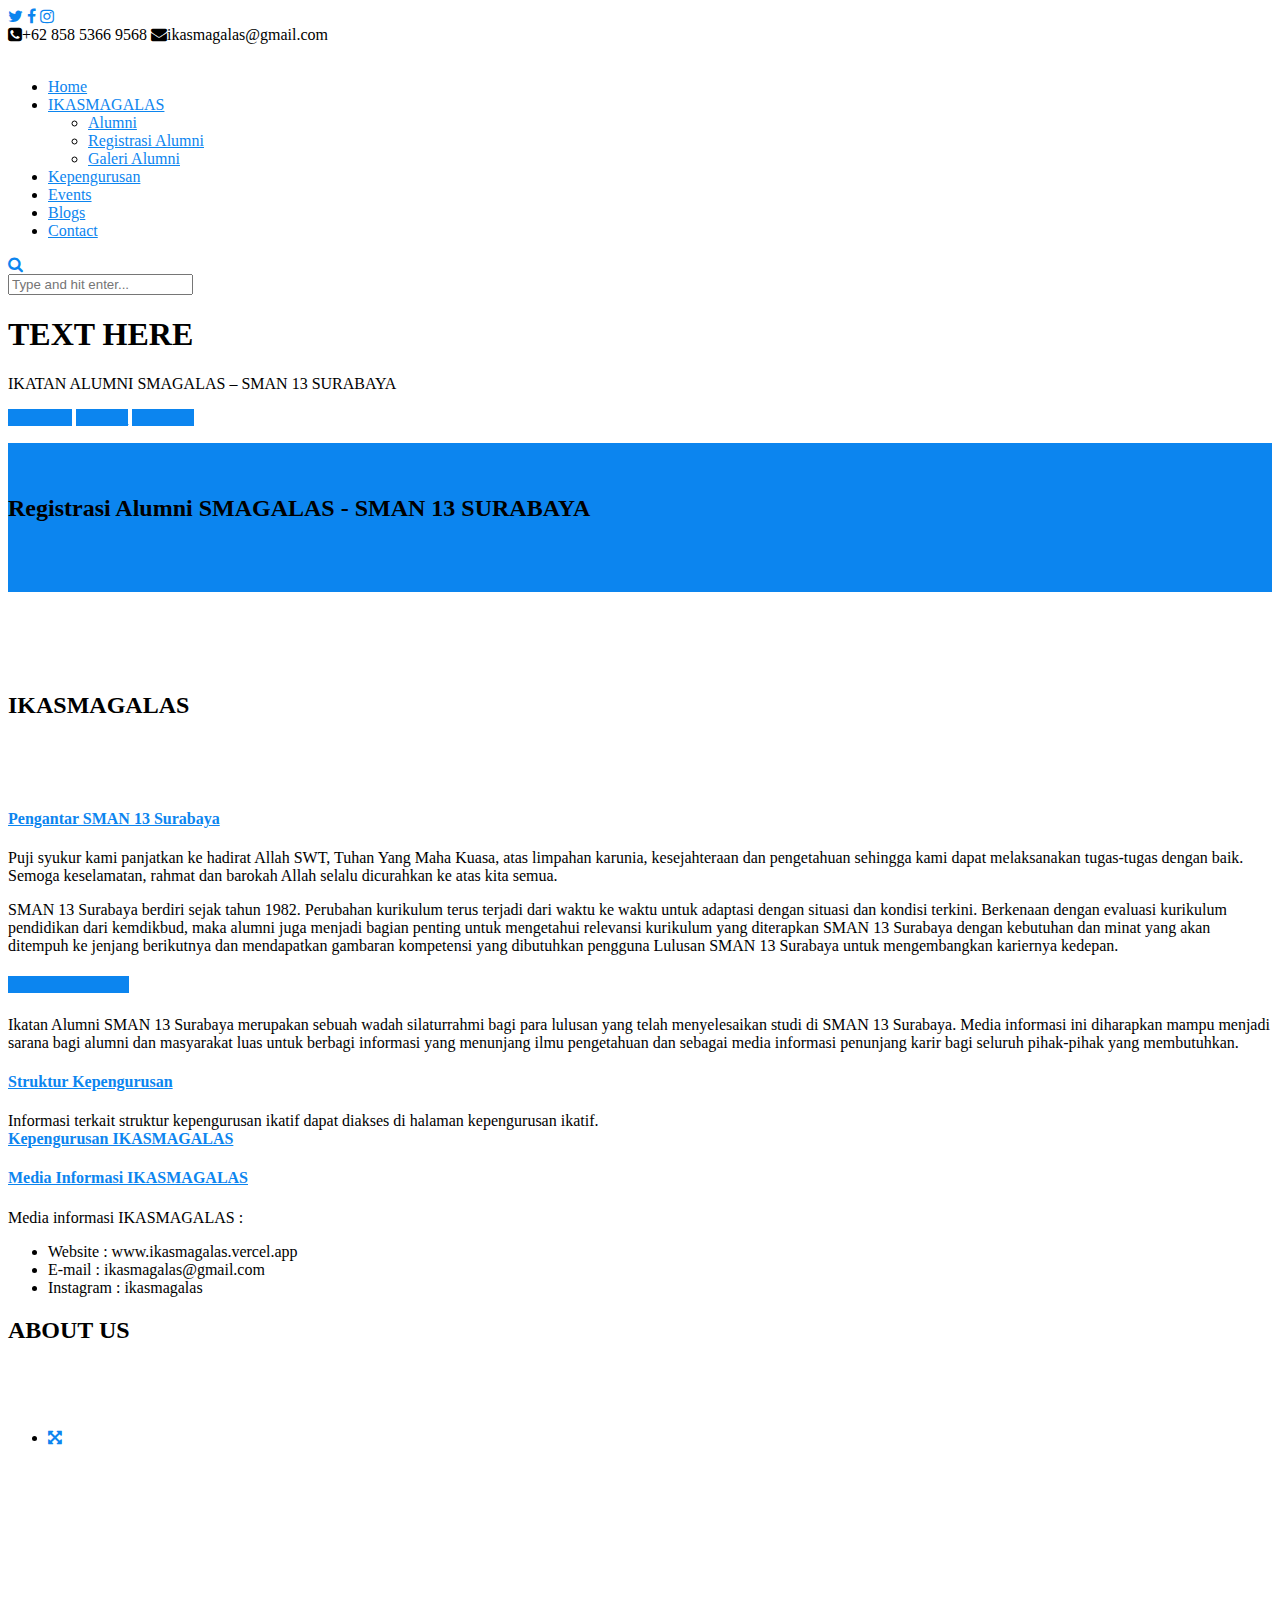
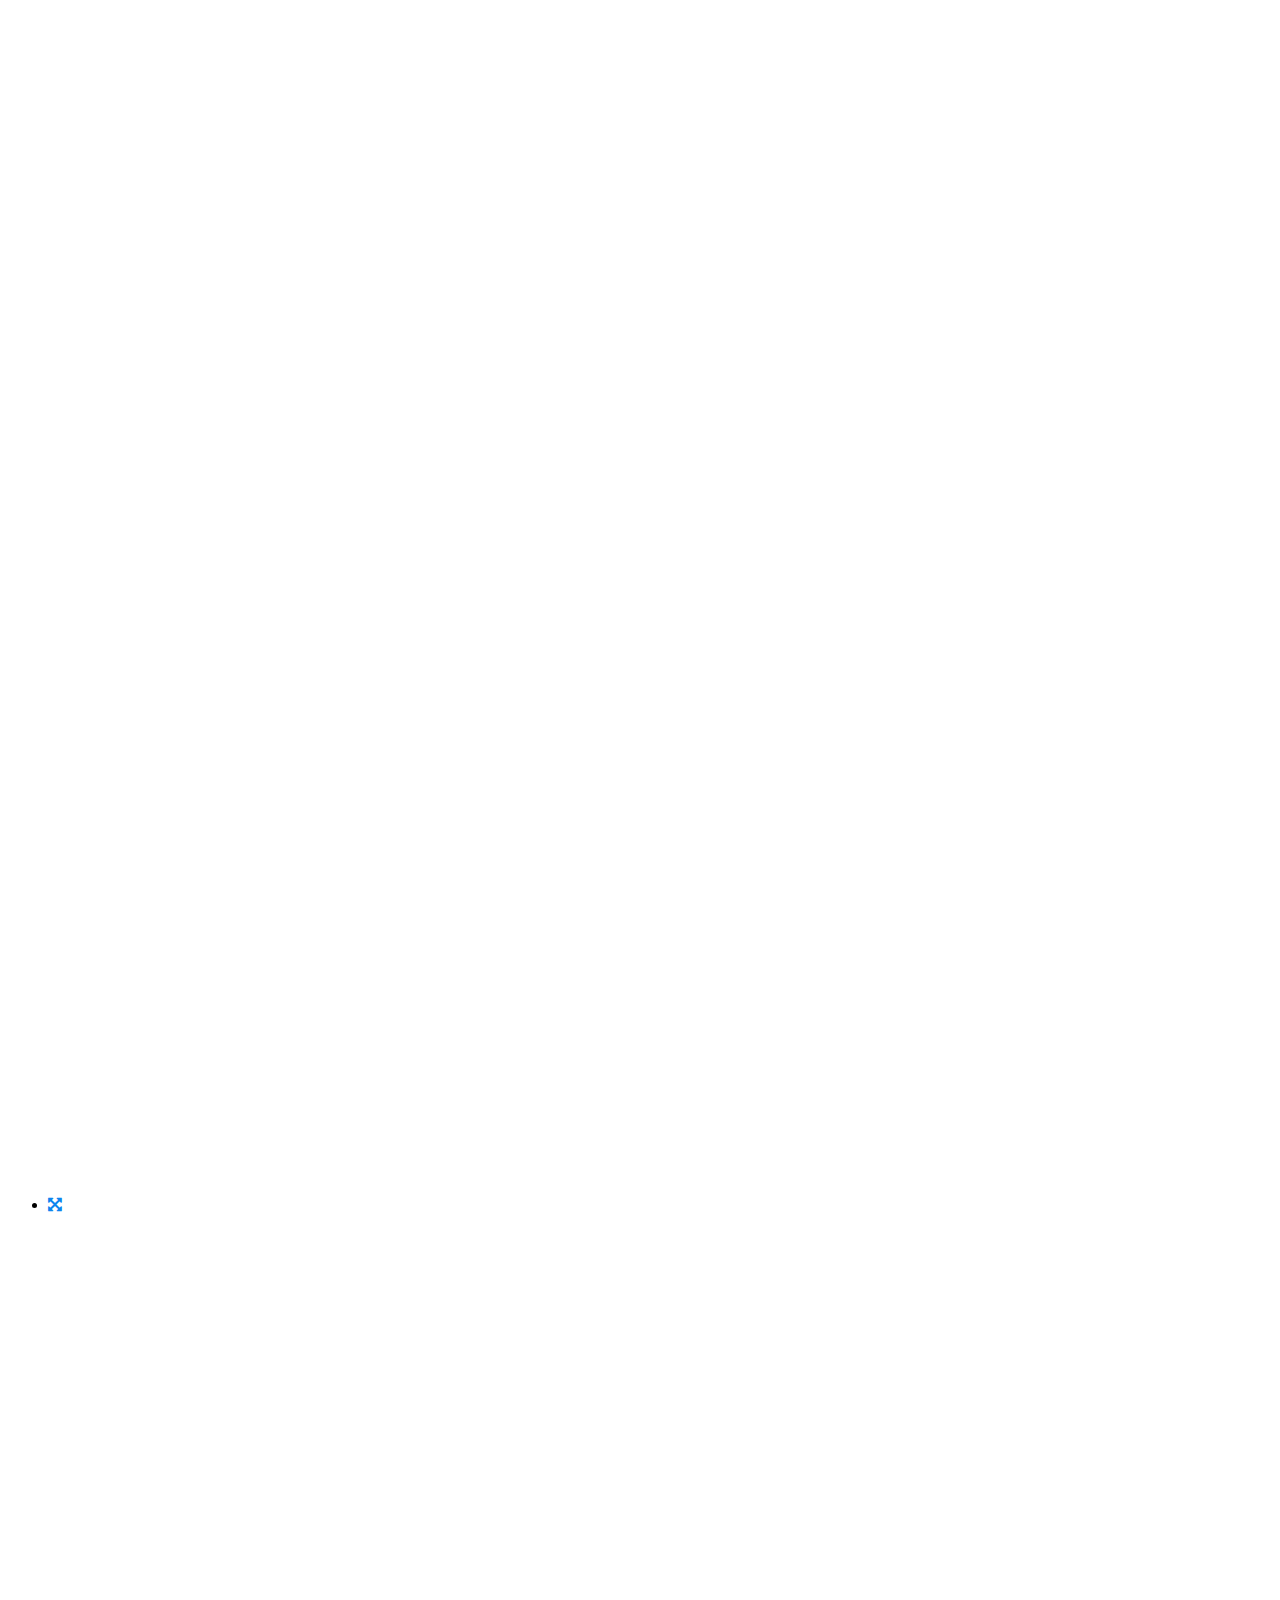
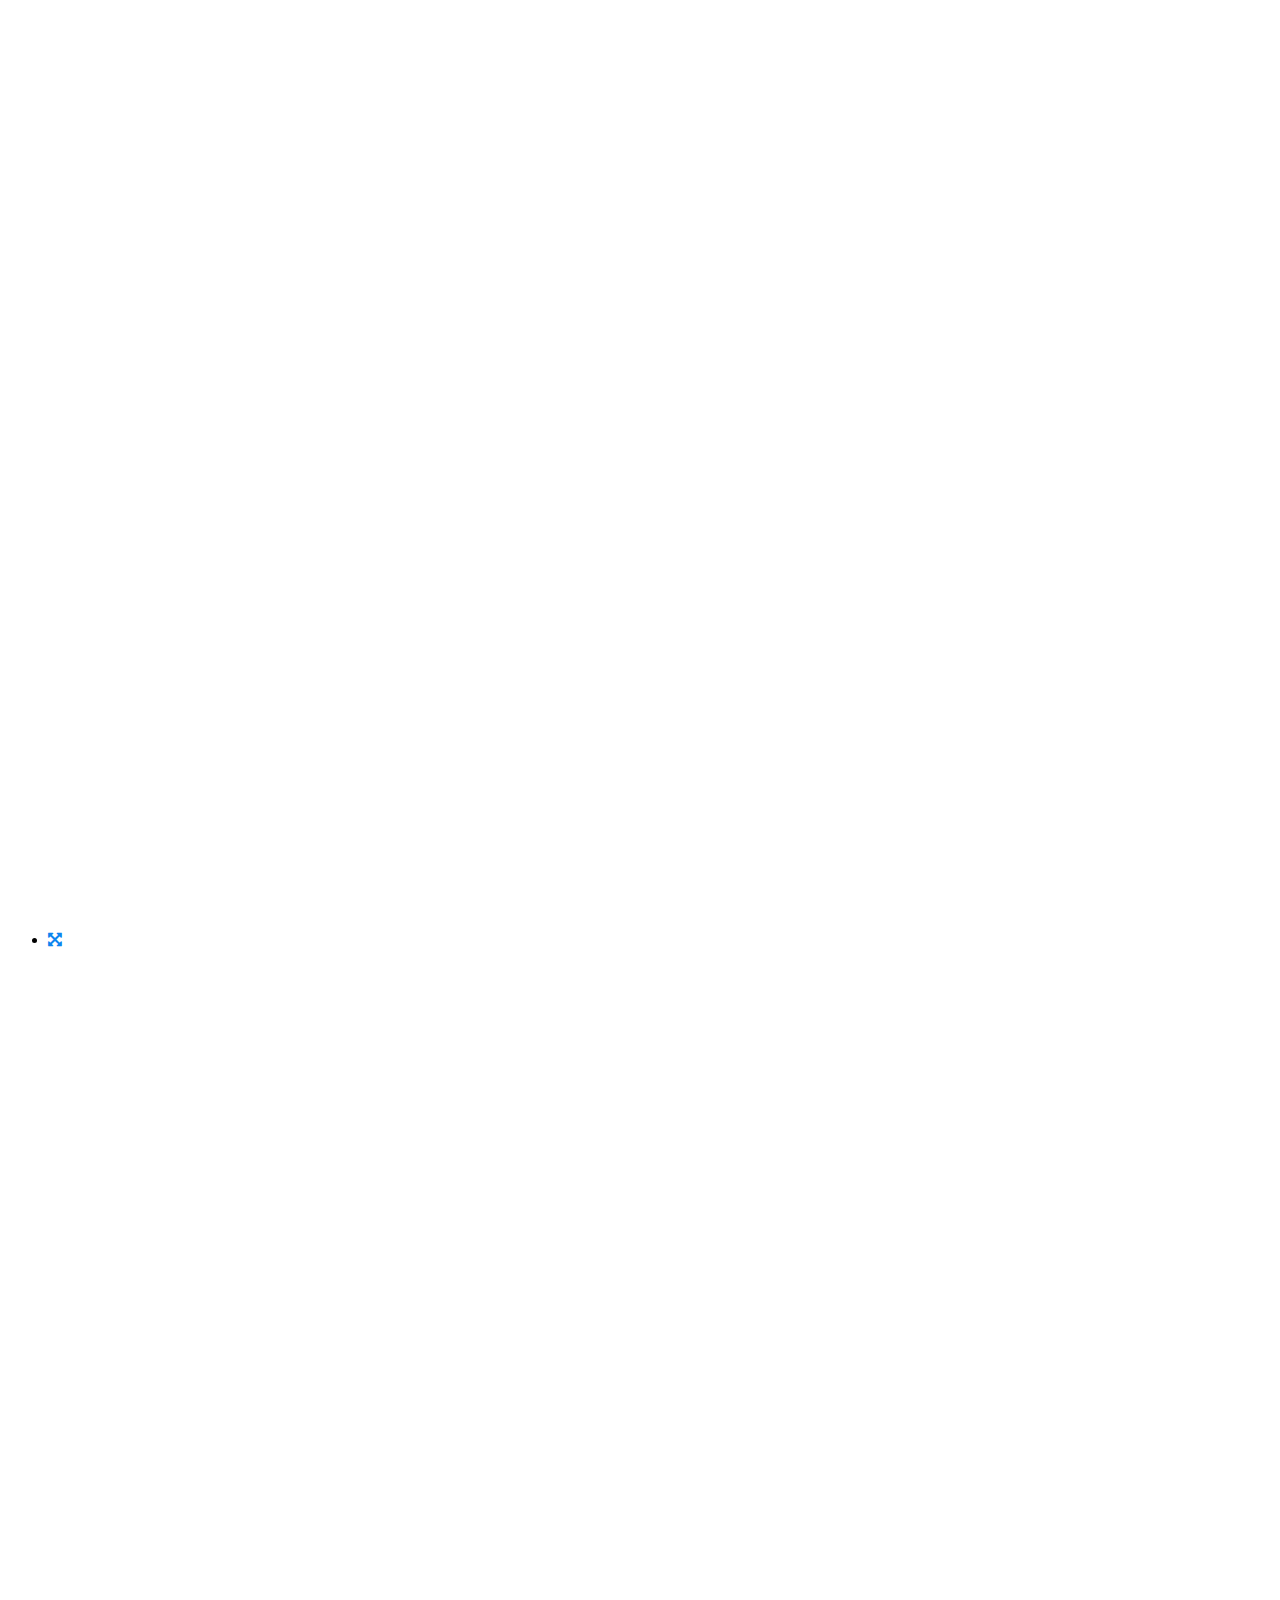
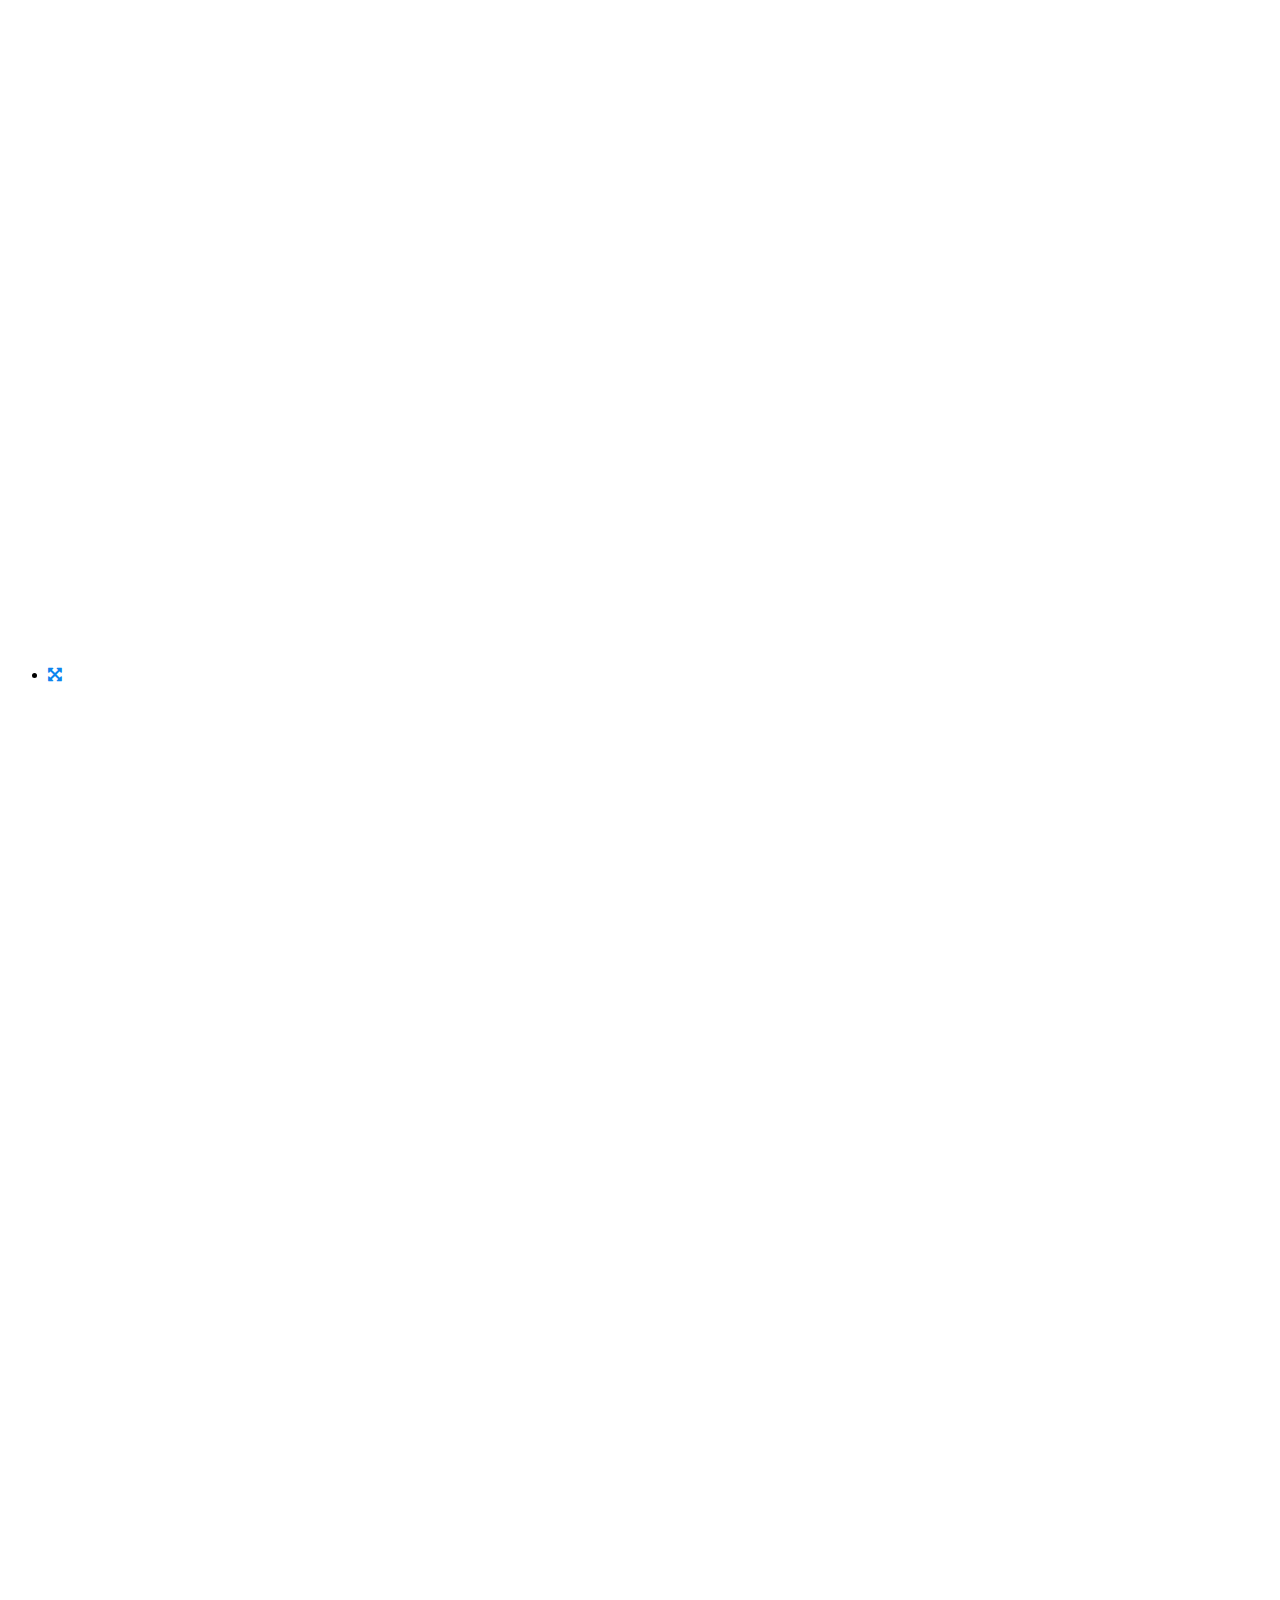
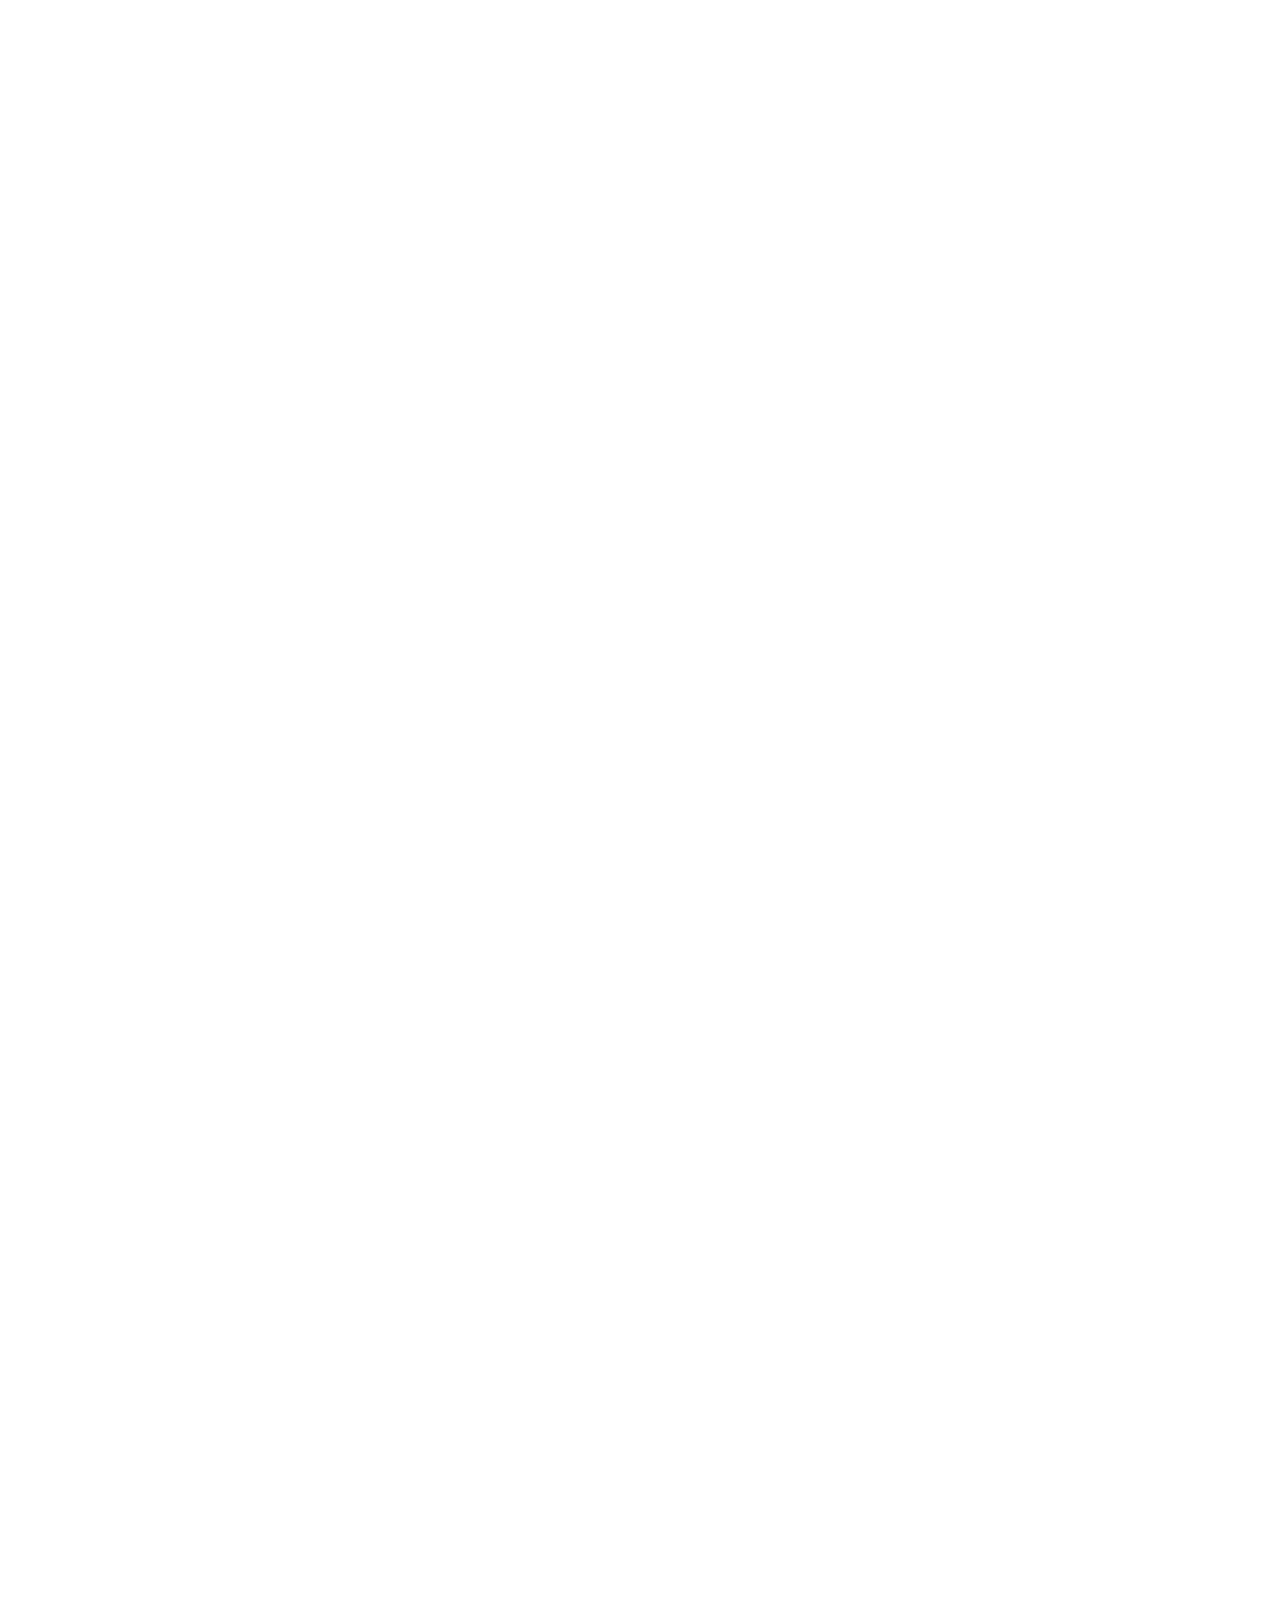
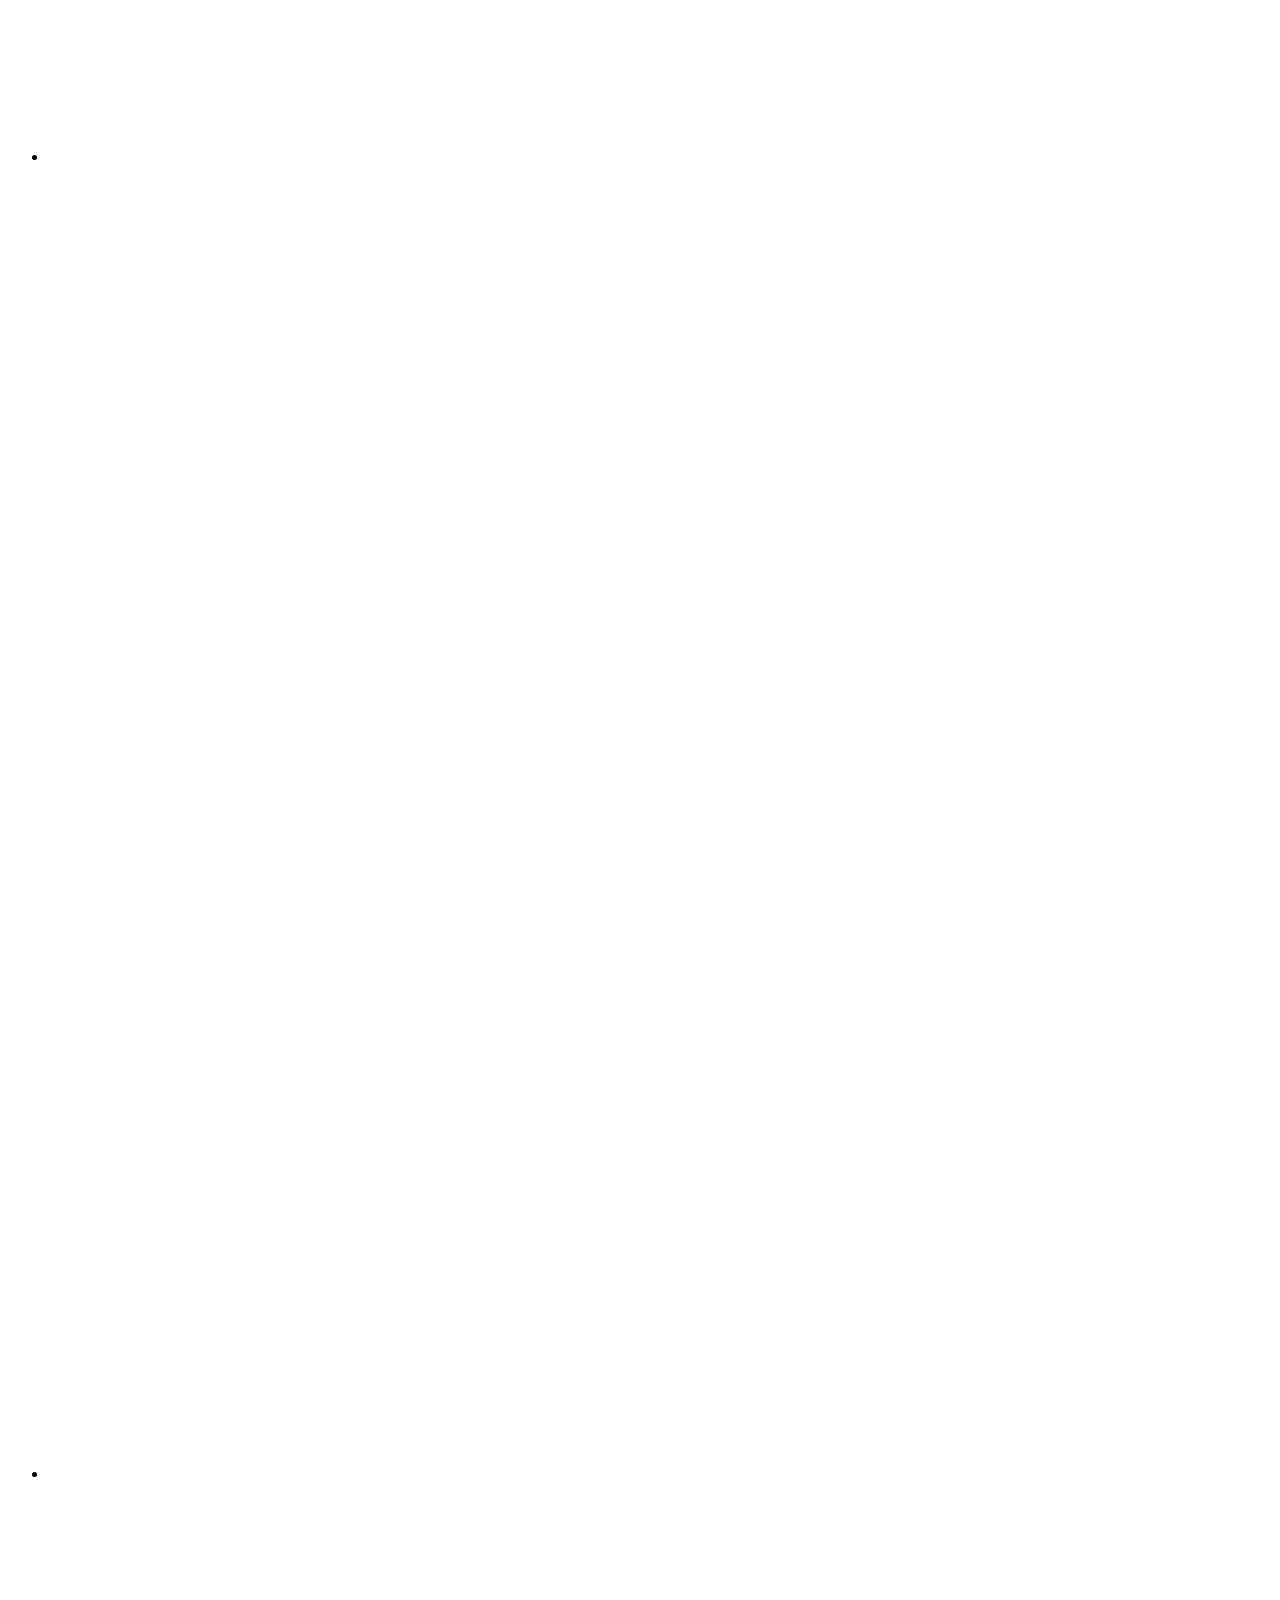
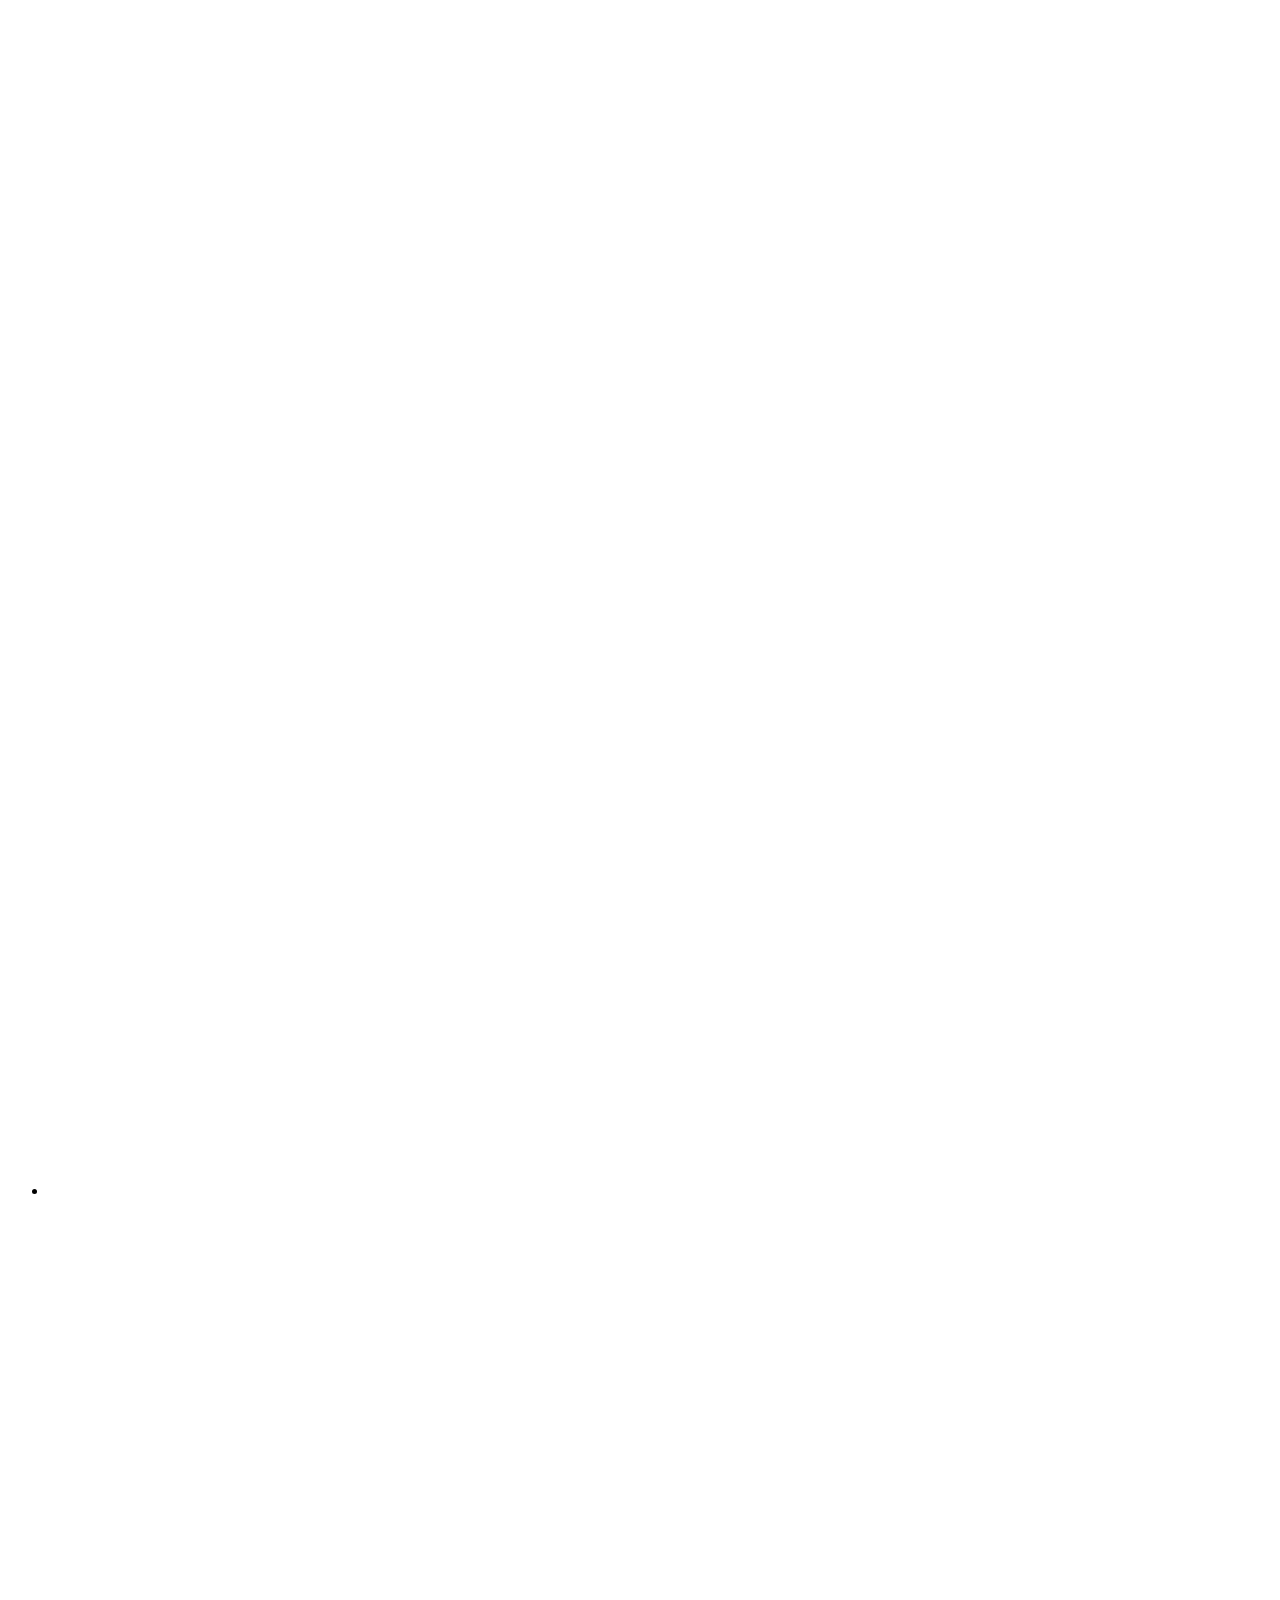
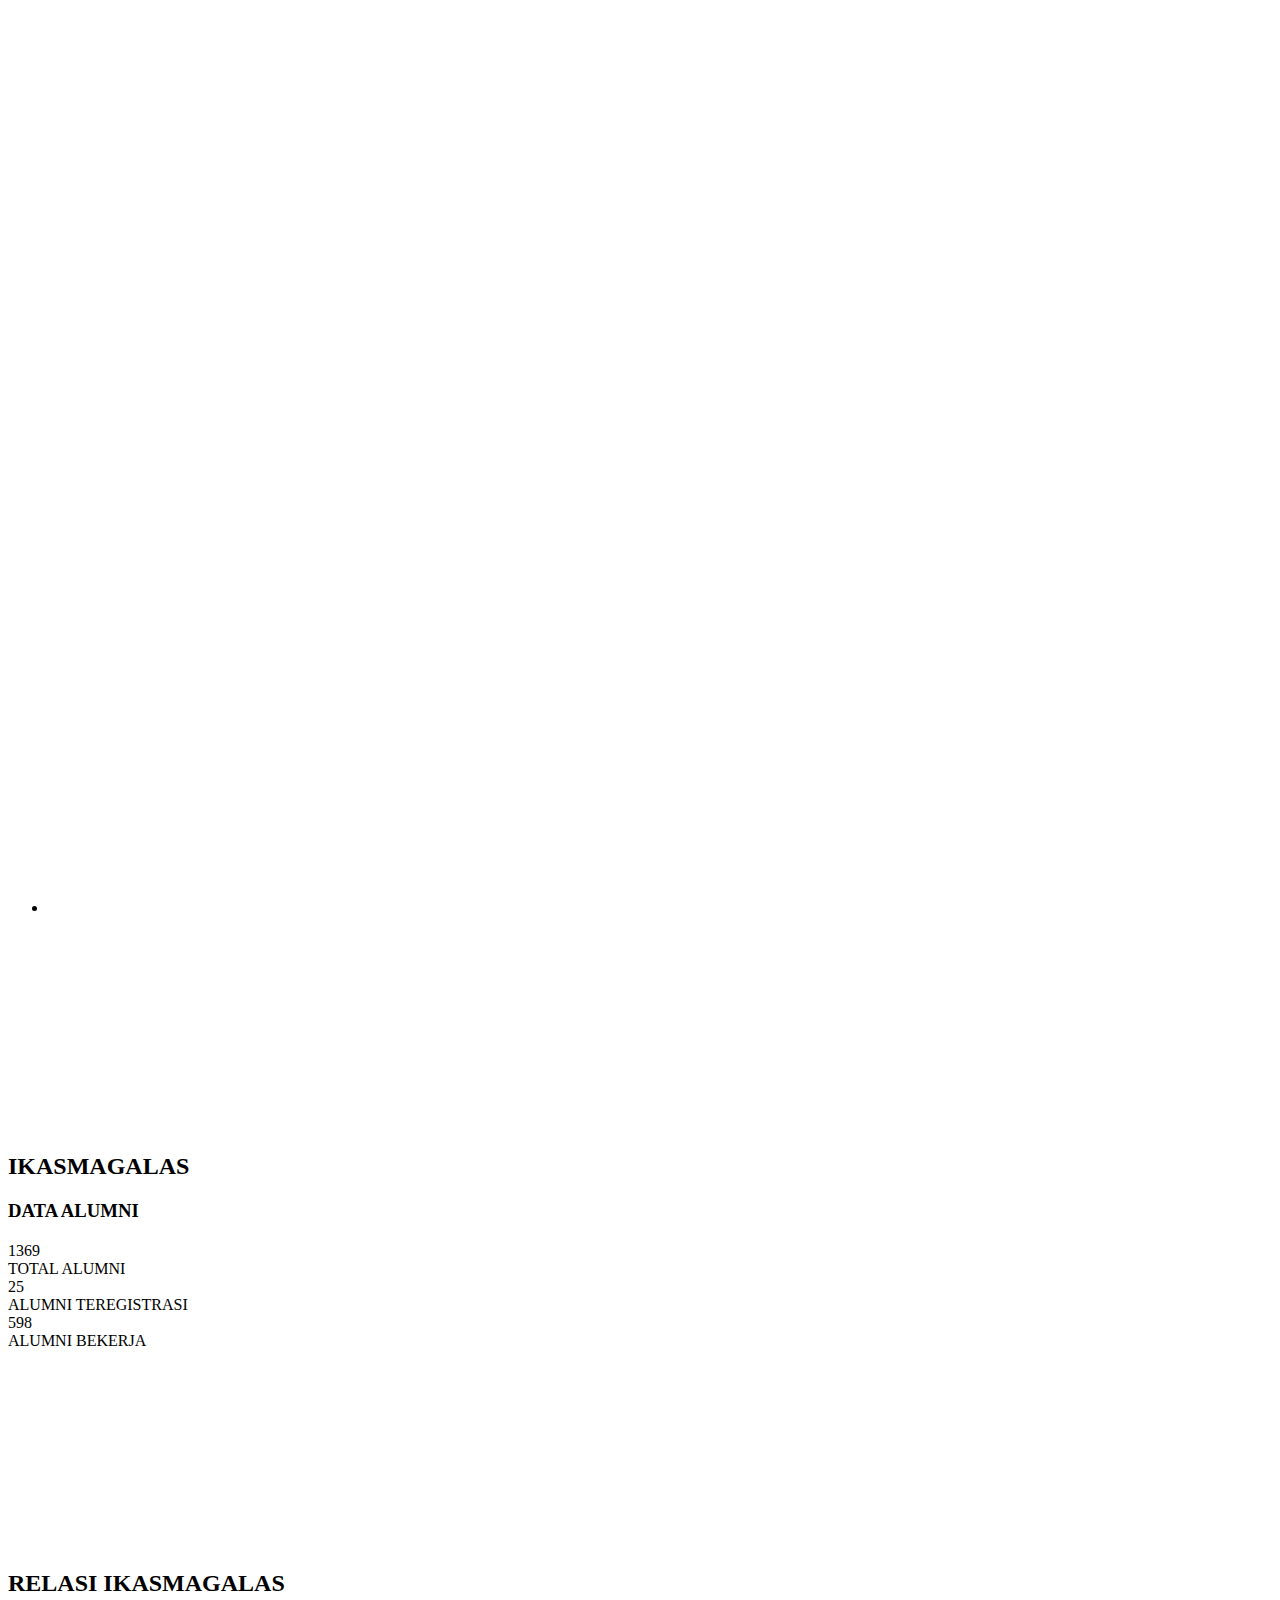
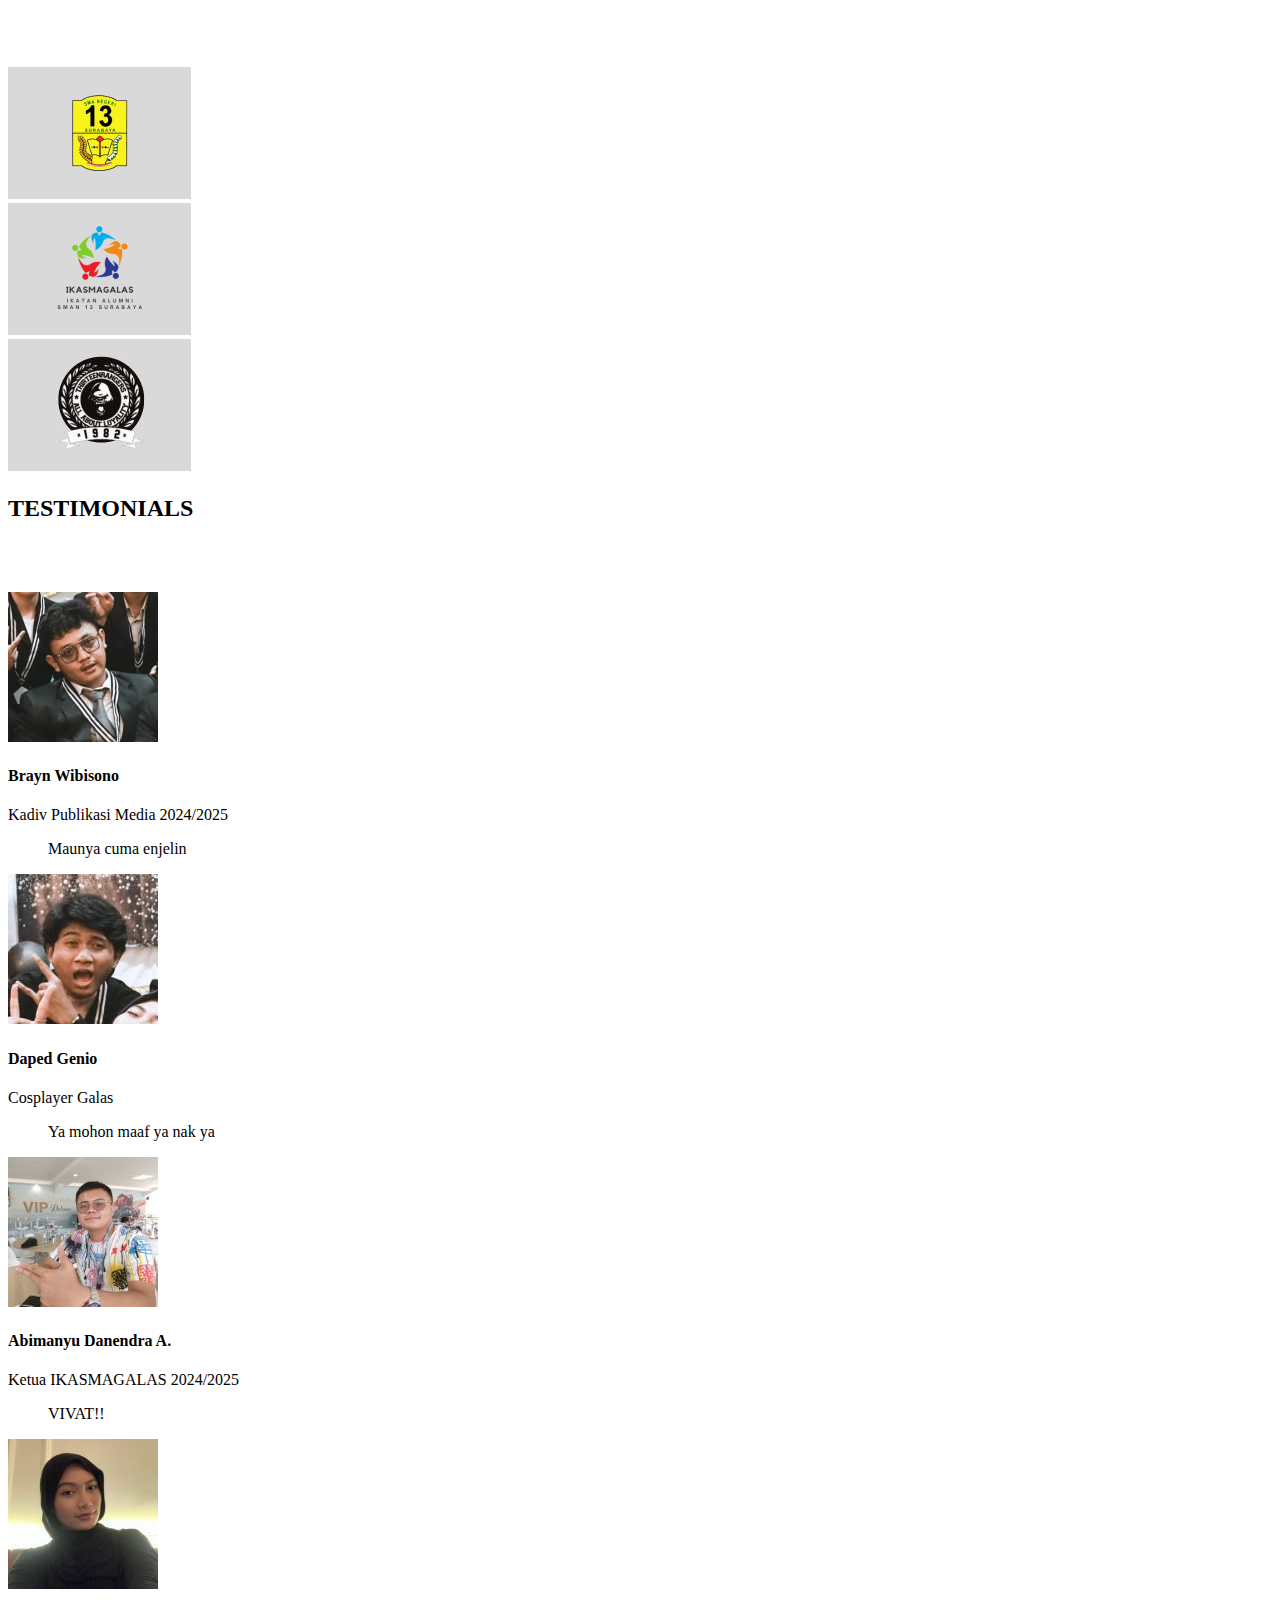
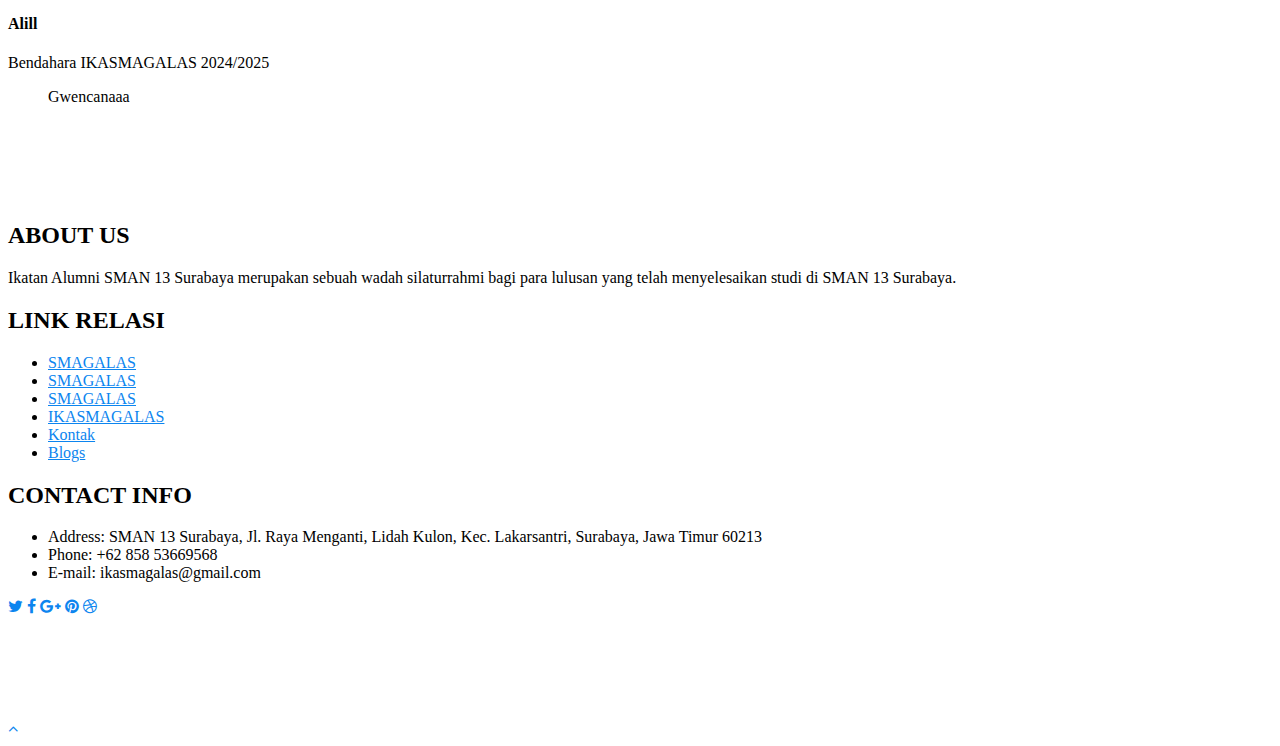
==== commit 4d51afe2: "Update index.html" ====
--- a/index.html
+++ b/index.html
@@ -642,7 +642,7 @@
 		    						<div class="cbp-item">
 		        <div class="customer clearfix">
 		            <div class="inner">
-		                <div class="image"><img decoding="async" src="wp-content/uploads/2022/10/Alil.jpg" alt="image" /></div>
+		                <div class="image"><img decoding="async" src="wp-content/uploads/2022/09/Alil.jpg" alt="image" /></div>
 		                <h4 class="name">Alill</h4>
 		                <div class="position">Bendahara IKASMAGALAS 2024/2025</div>
 		                <blockquote class="whisper">Gwencanaaa</blockquote>
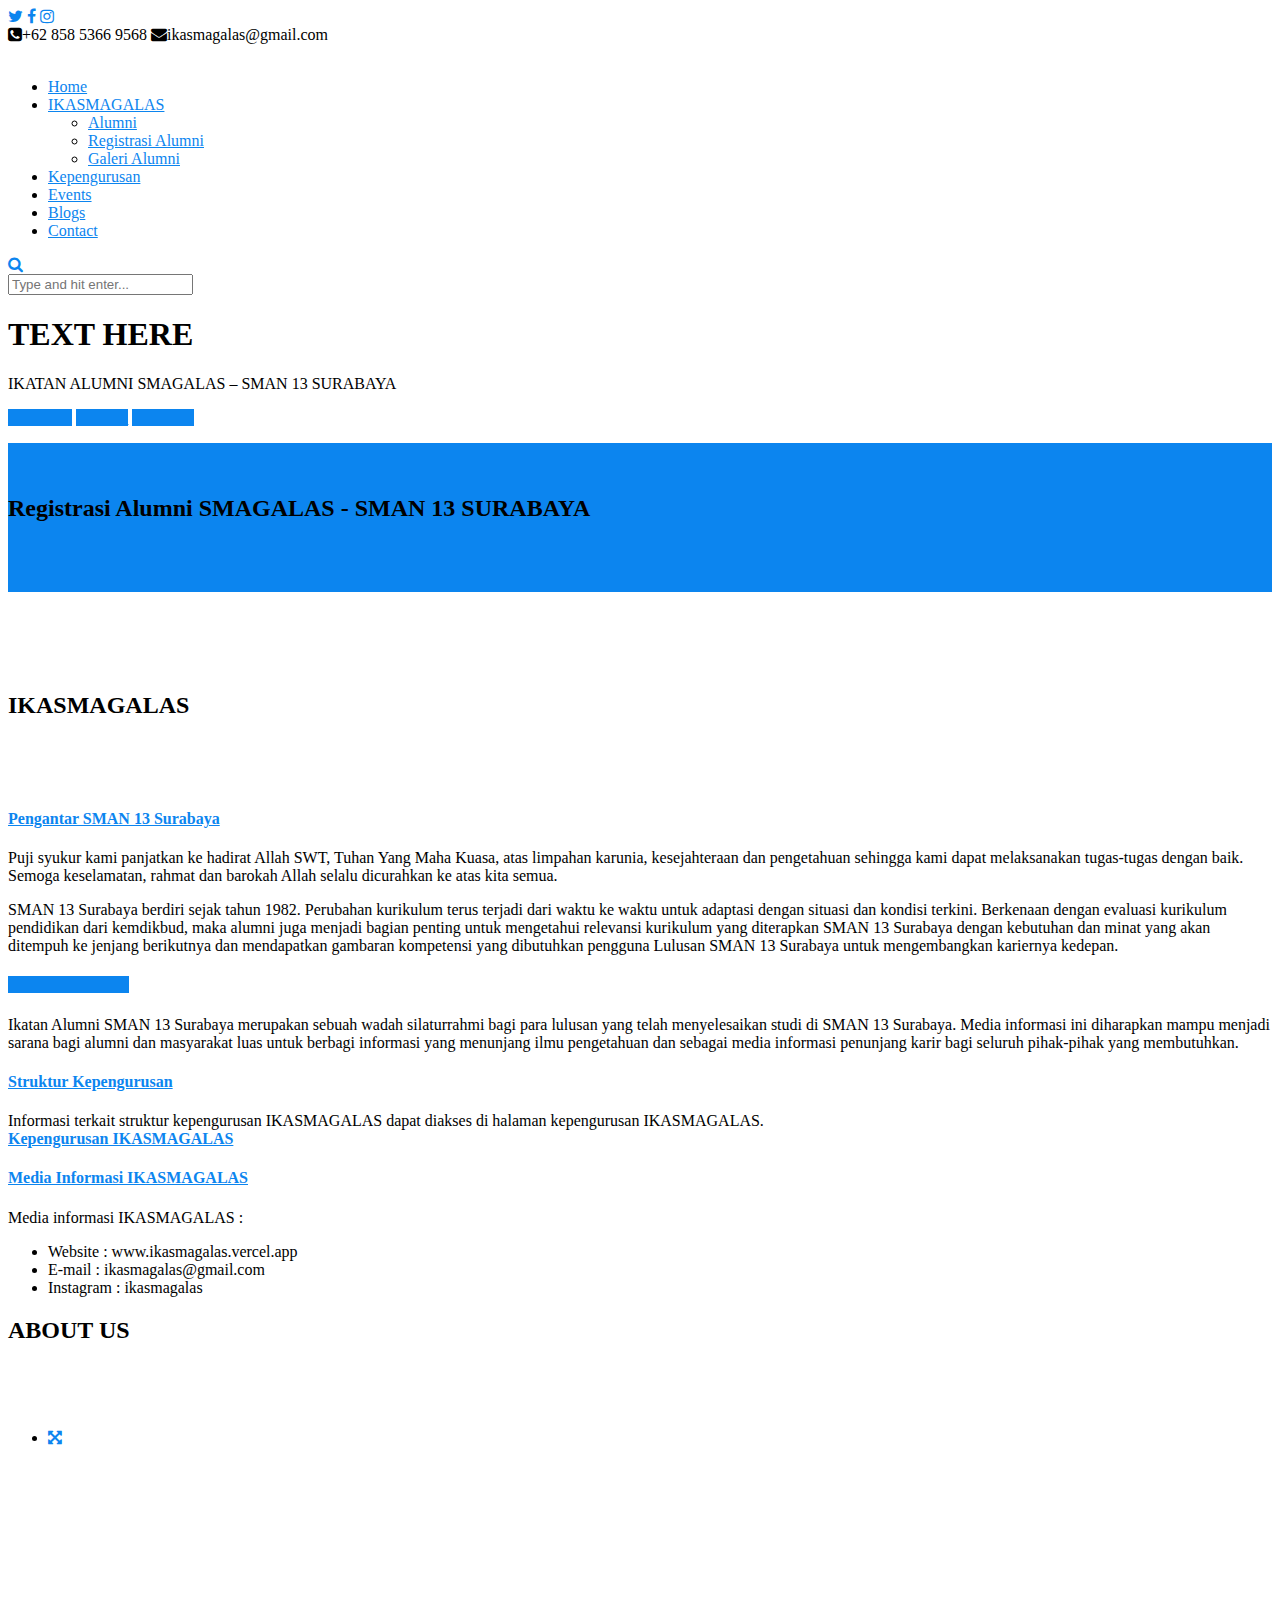
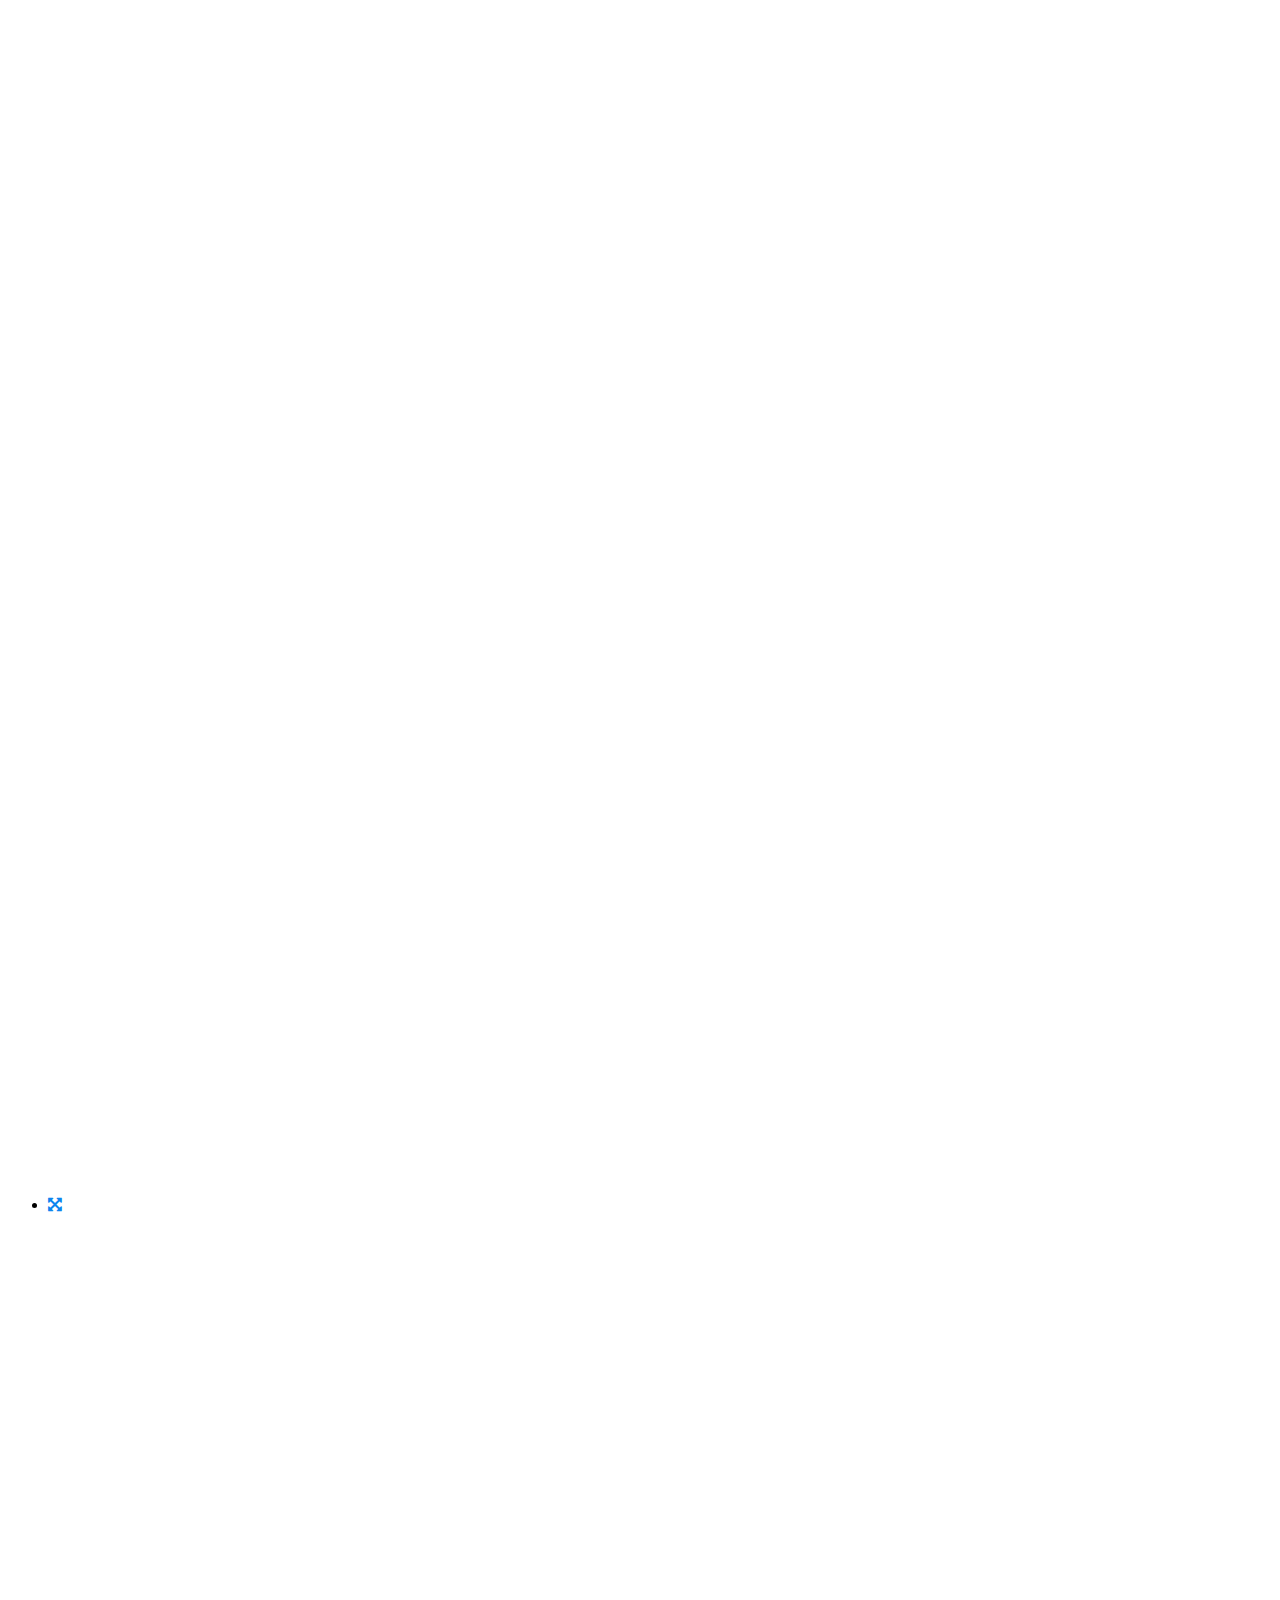
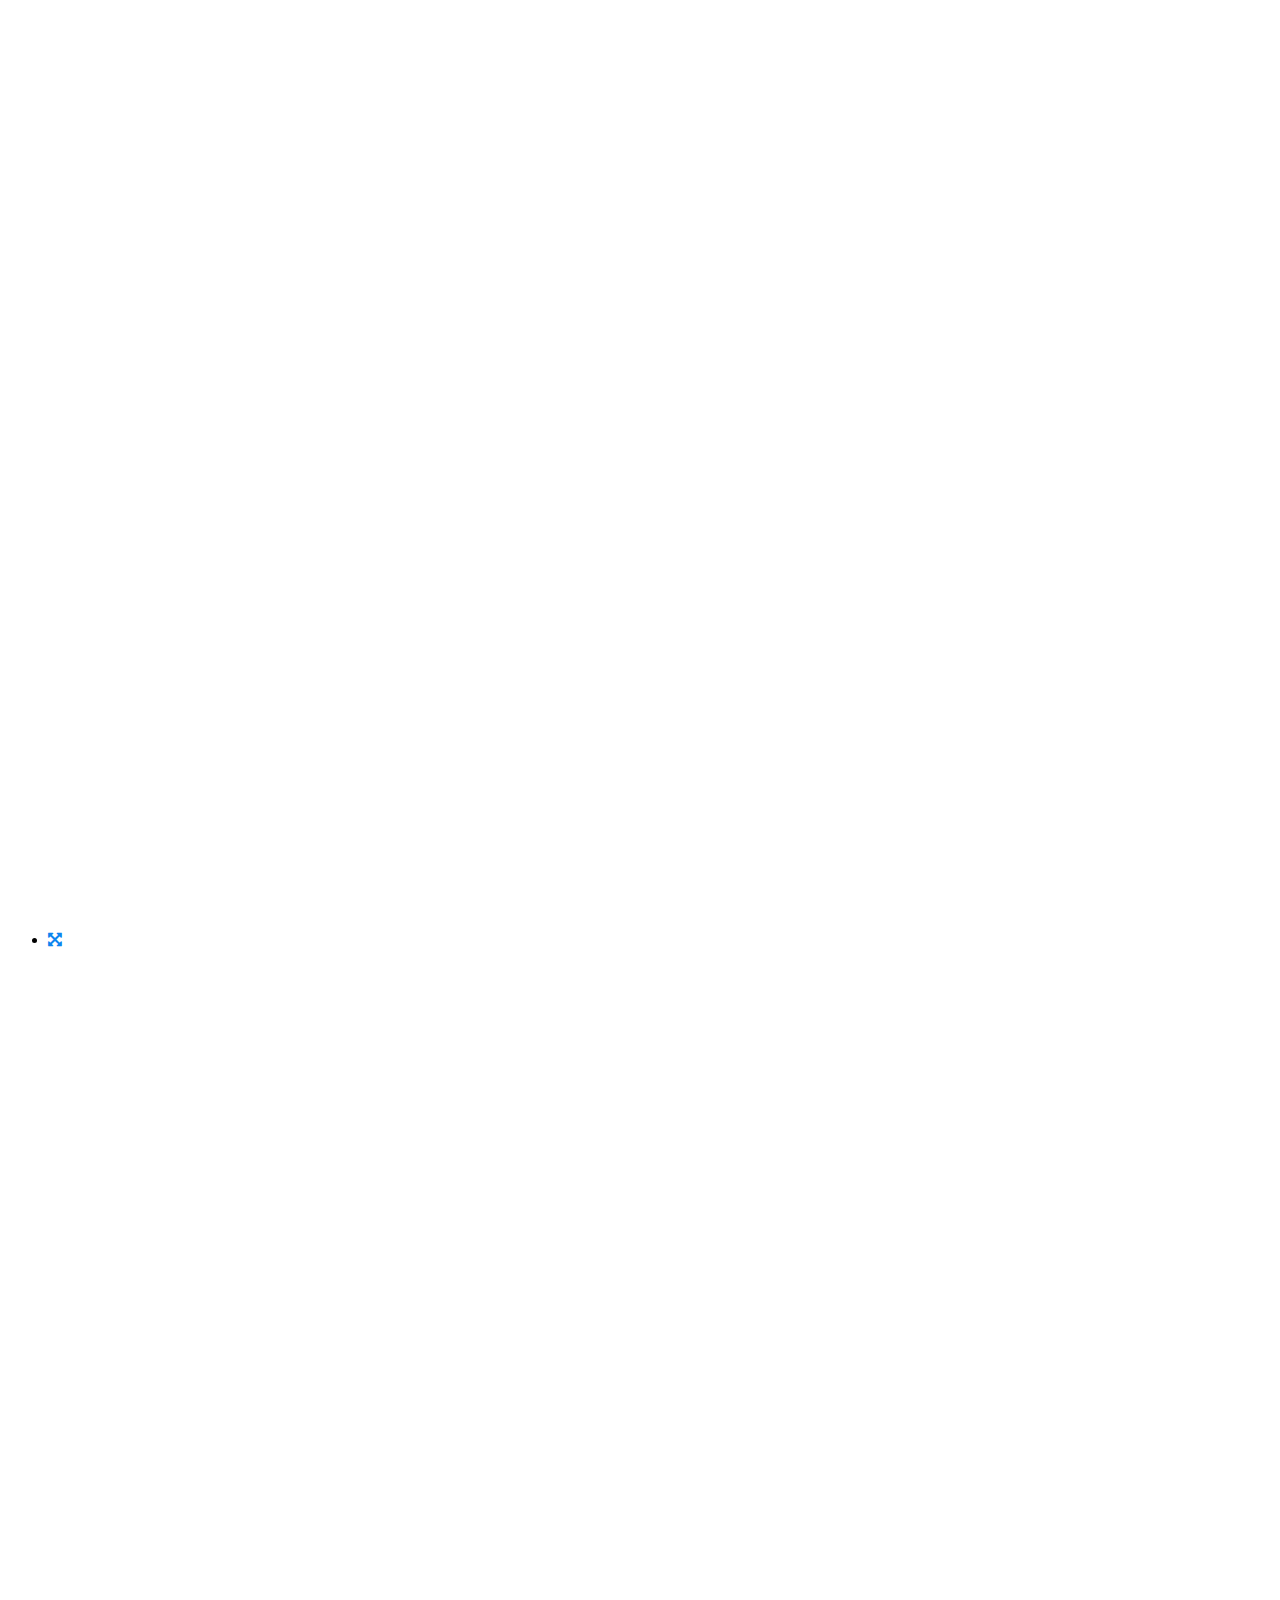
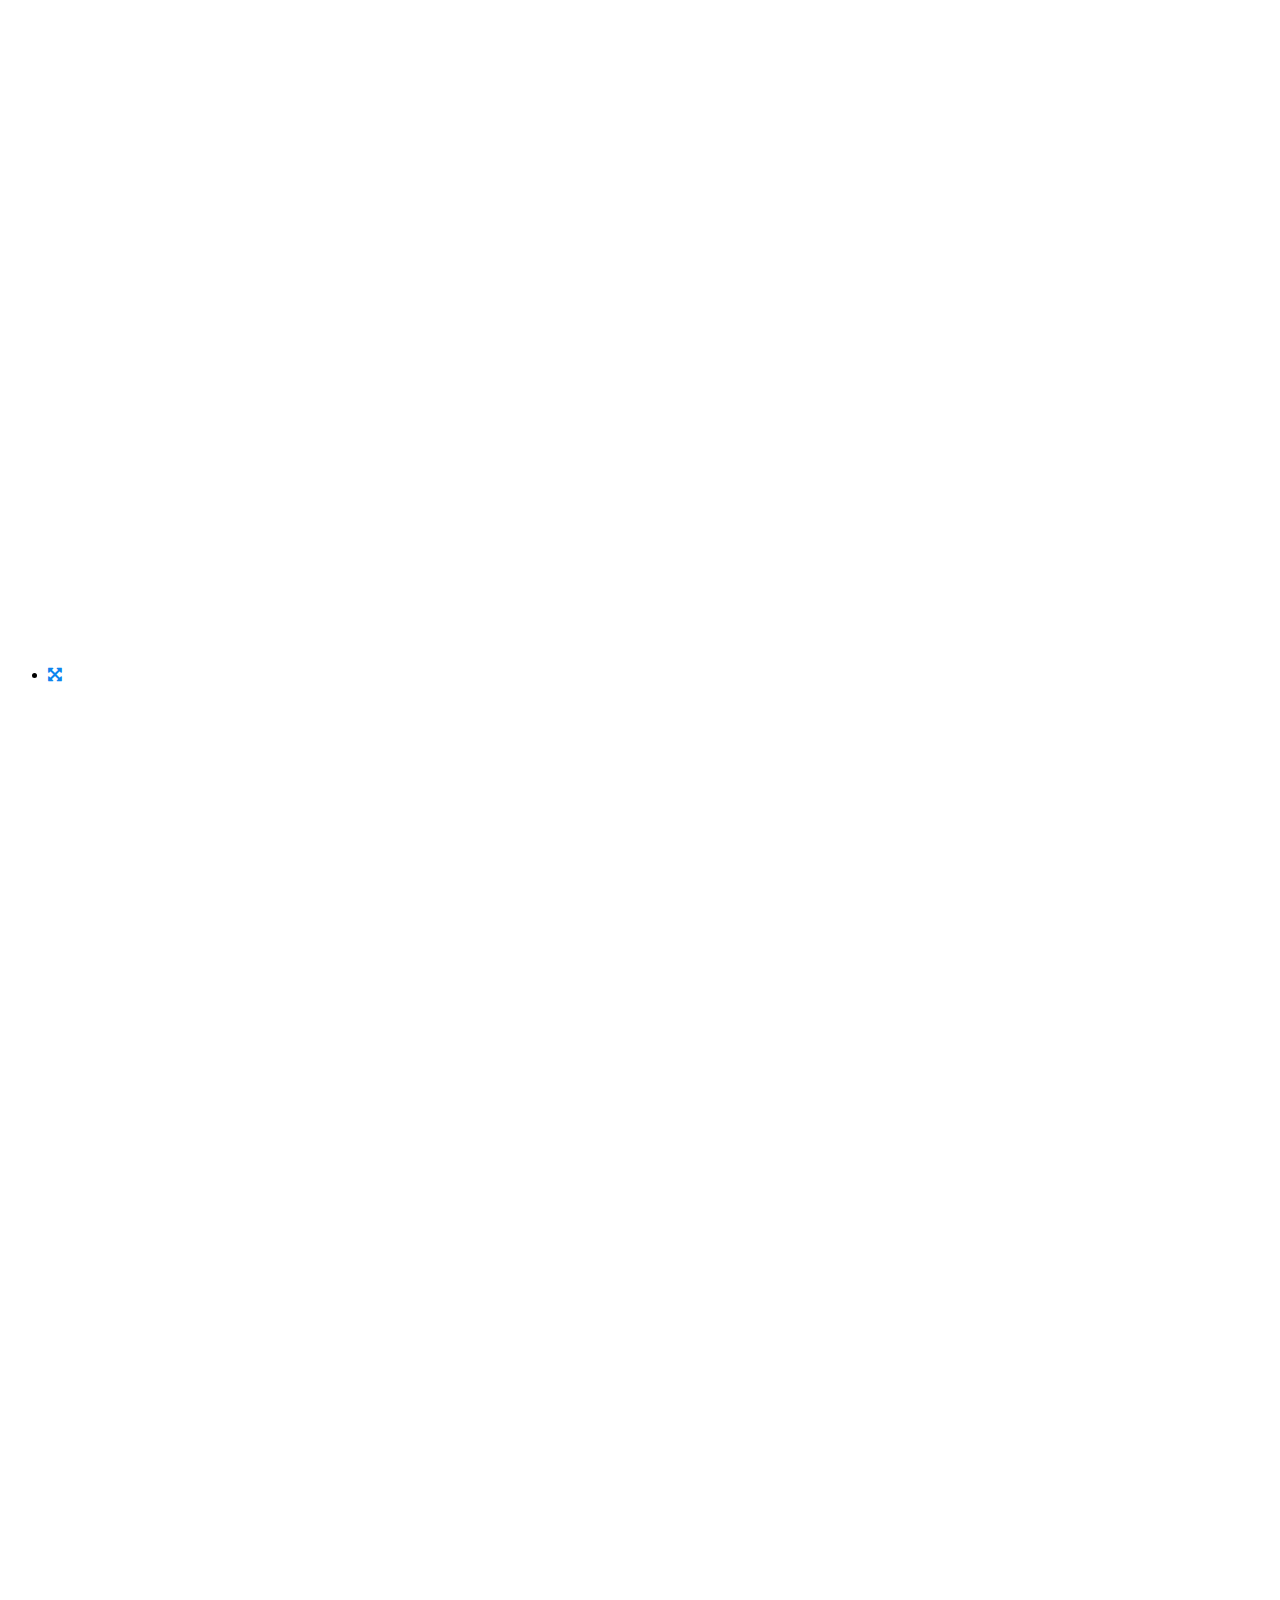
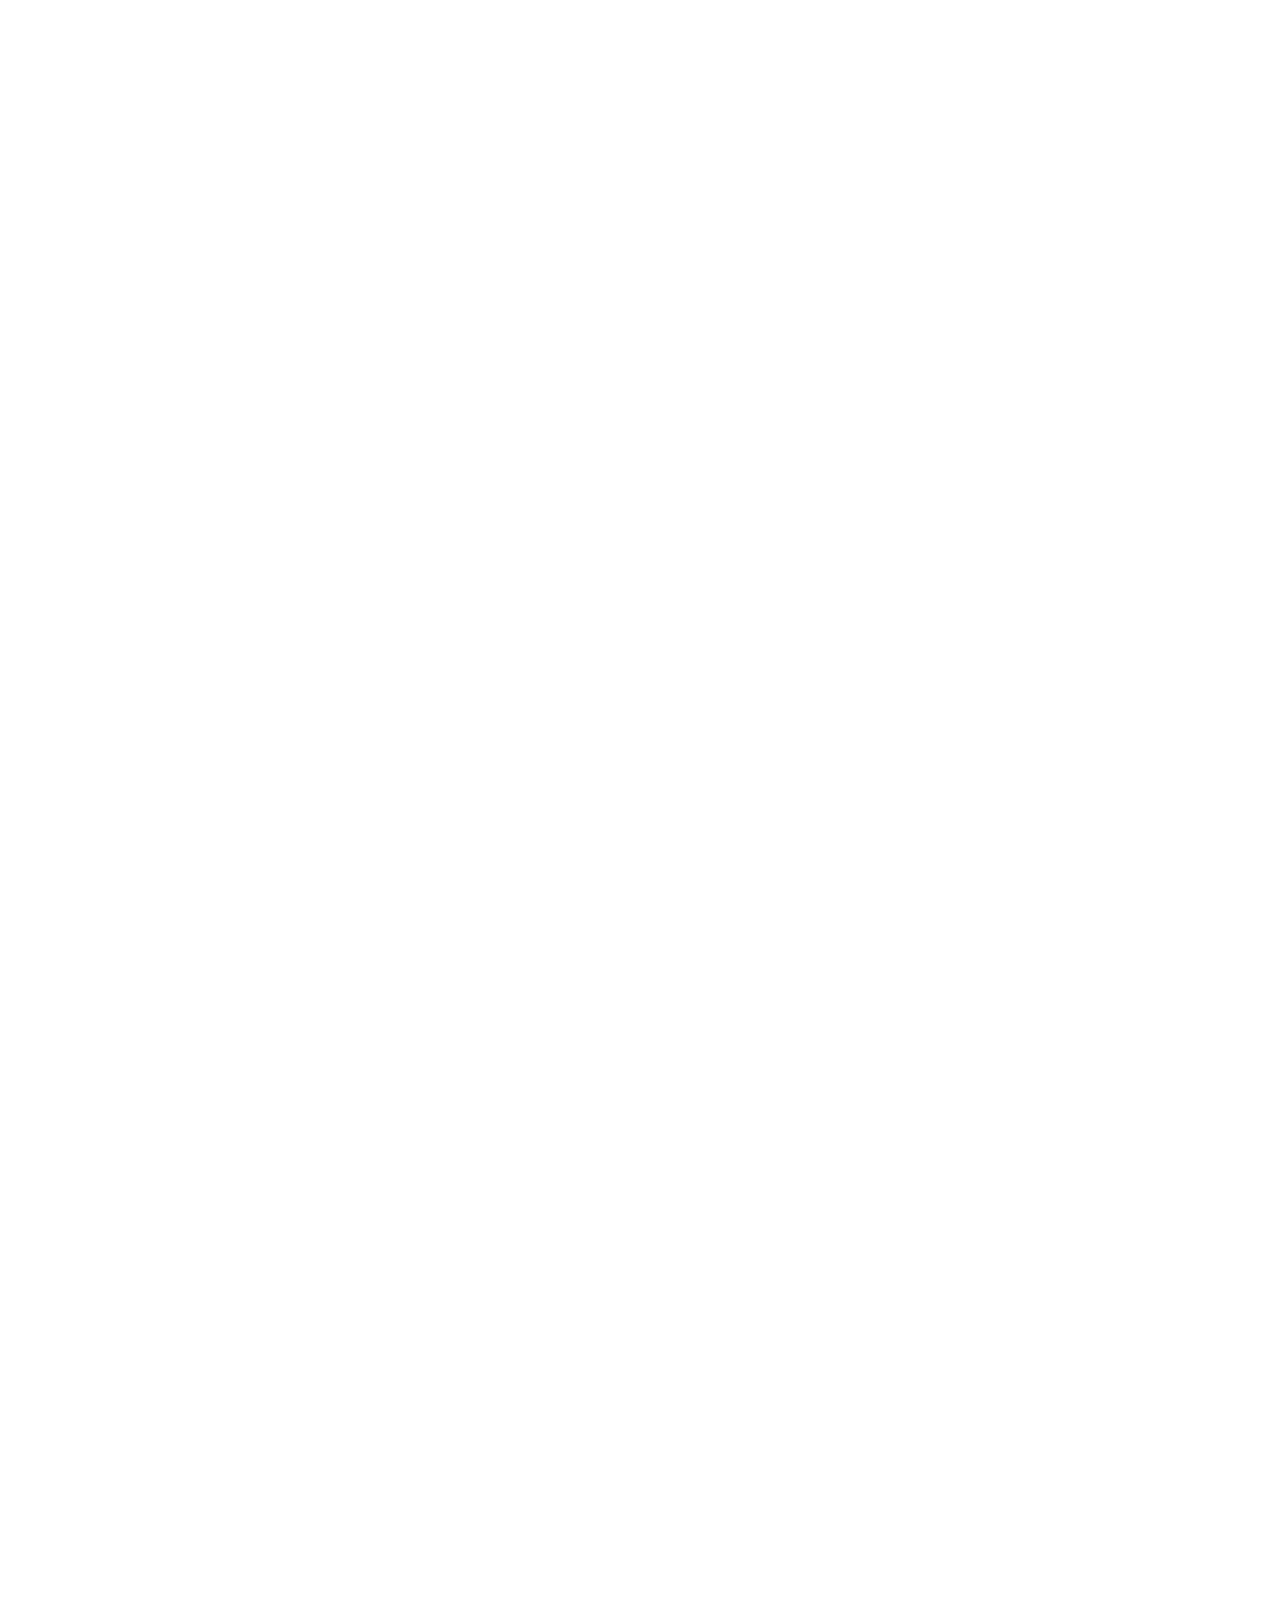
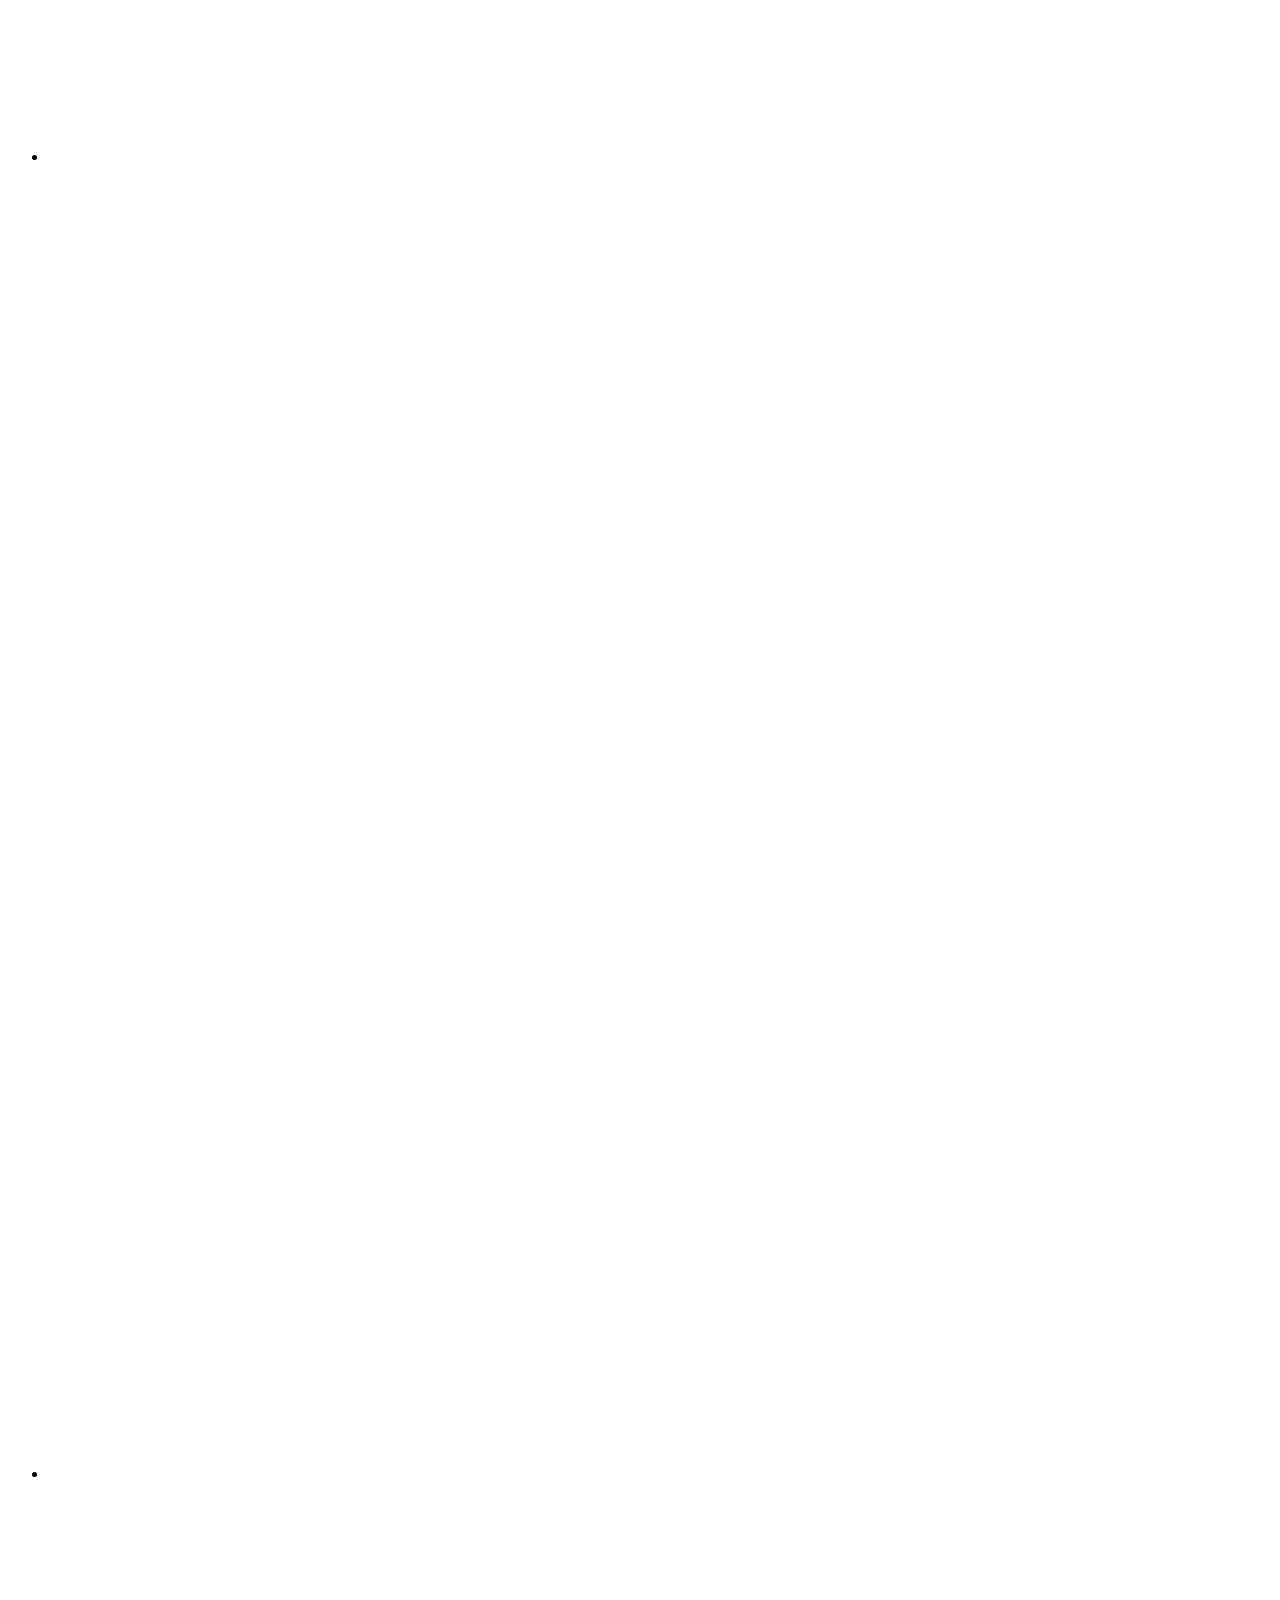
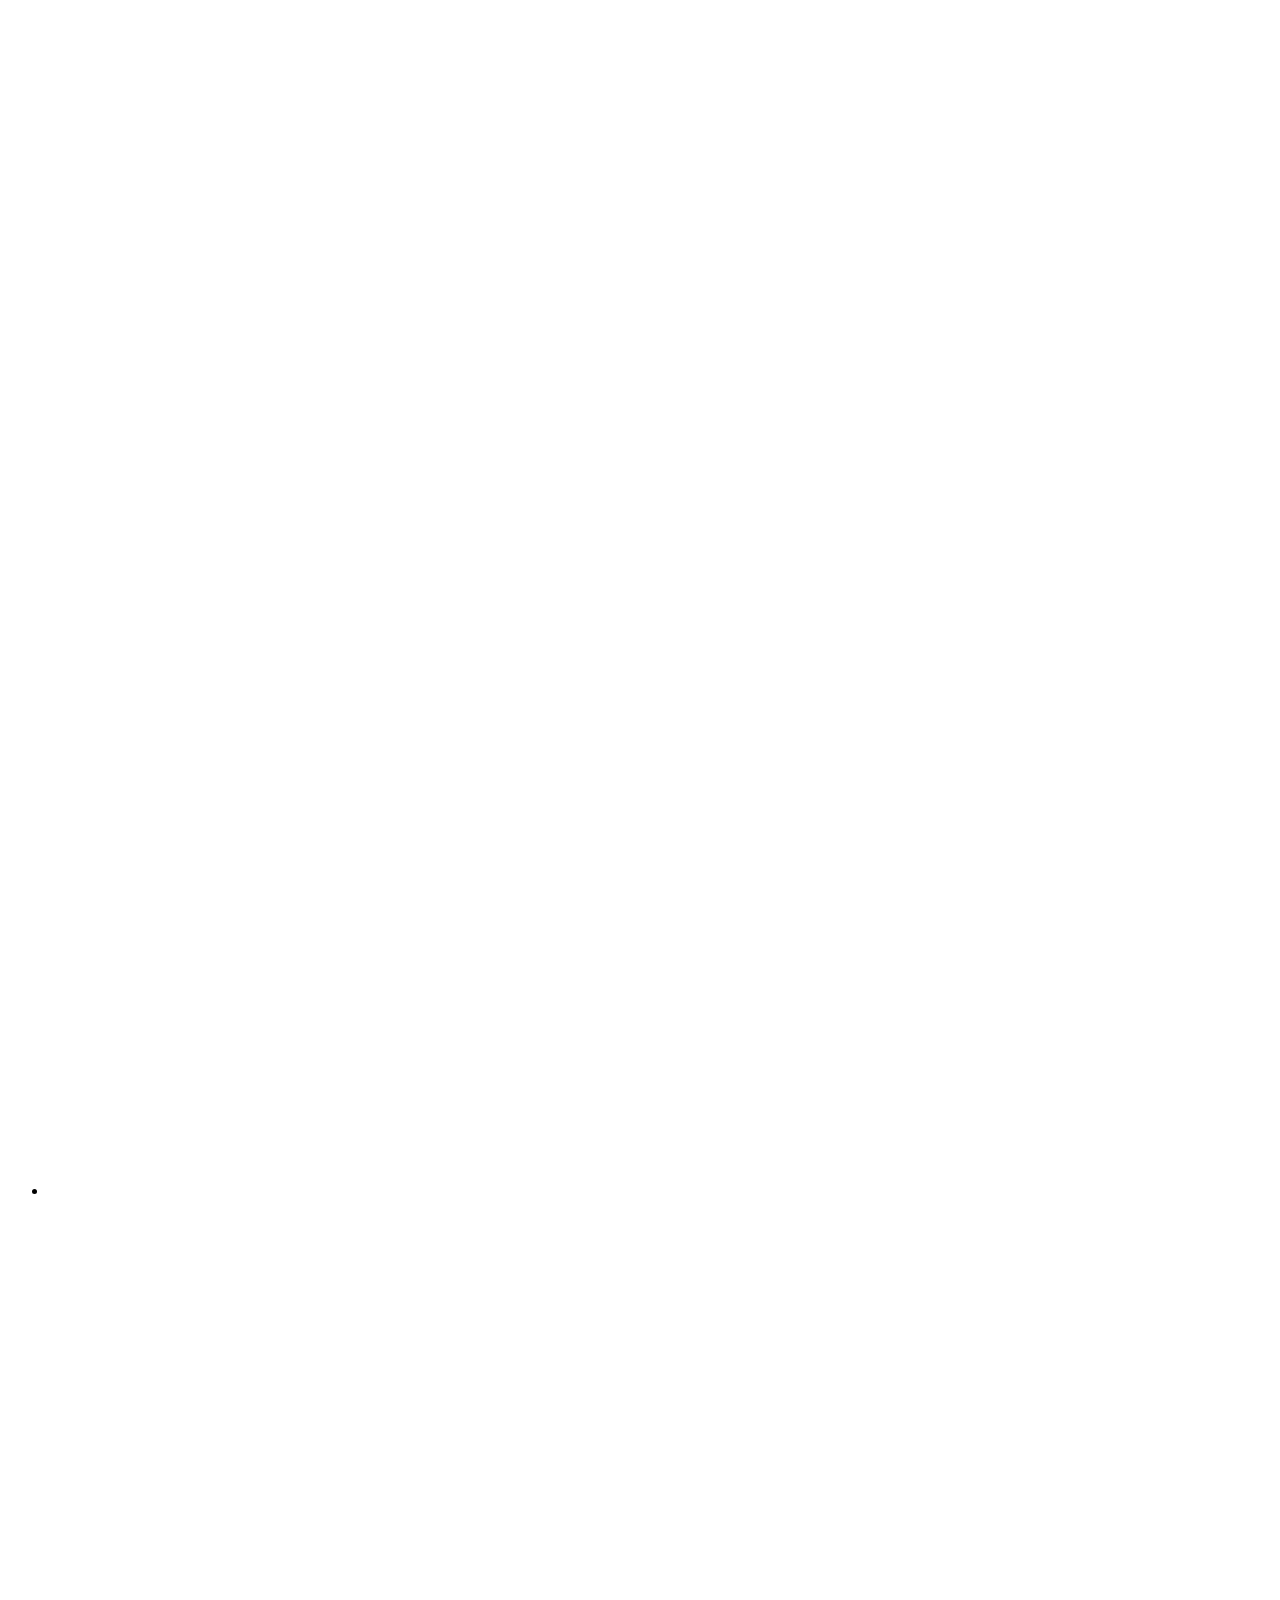
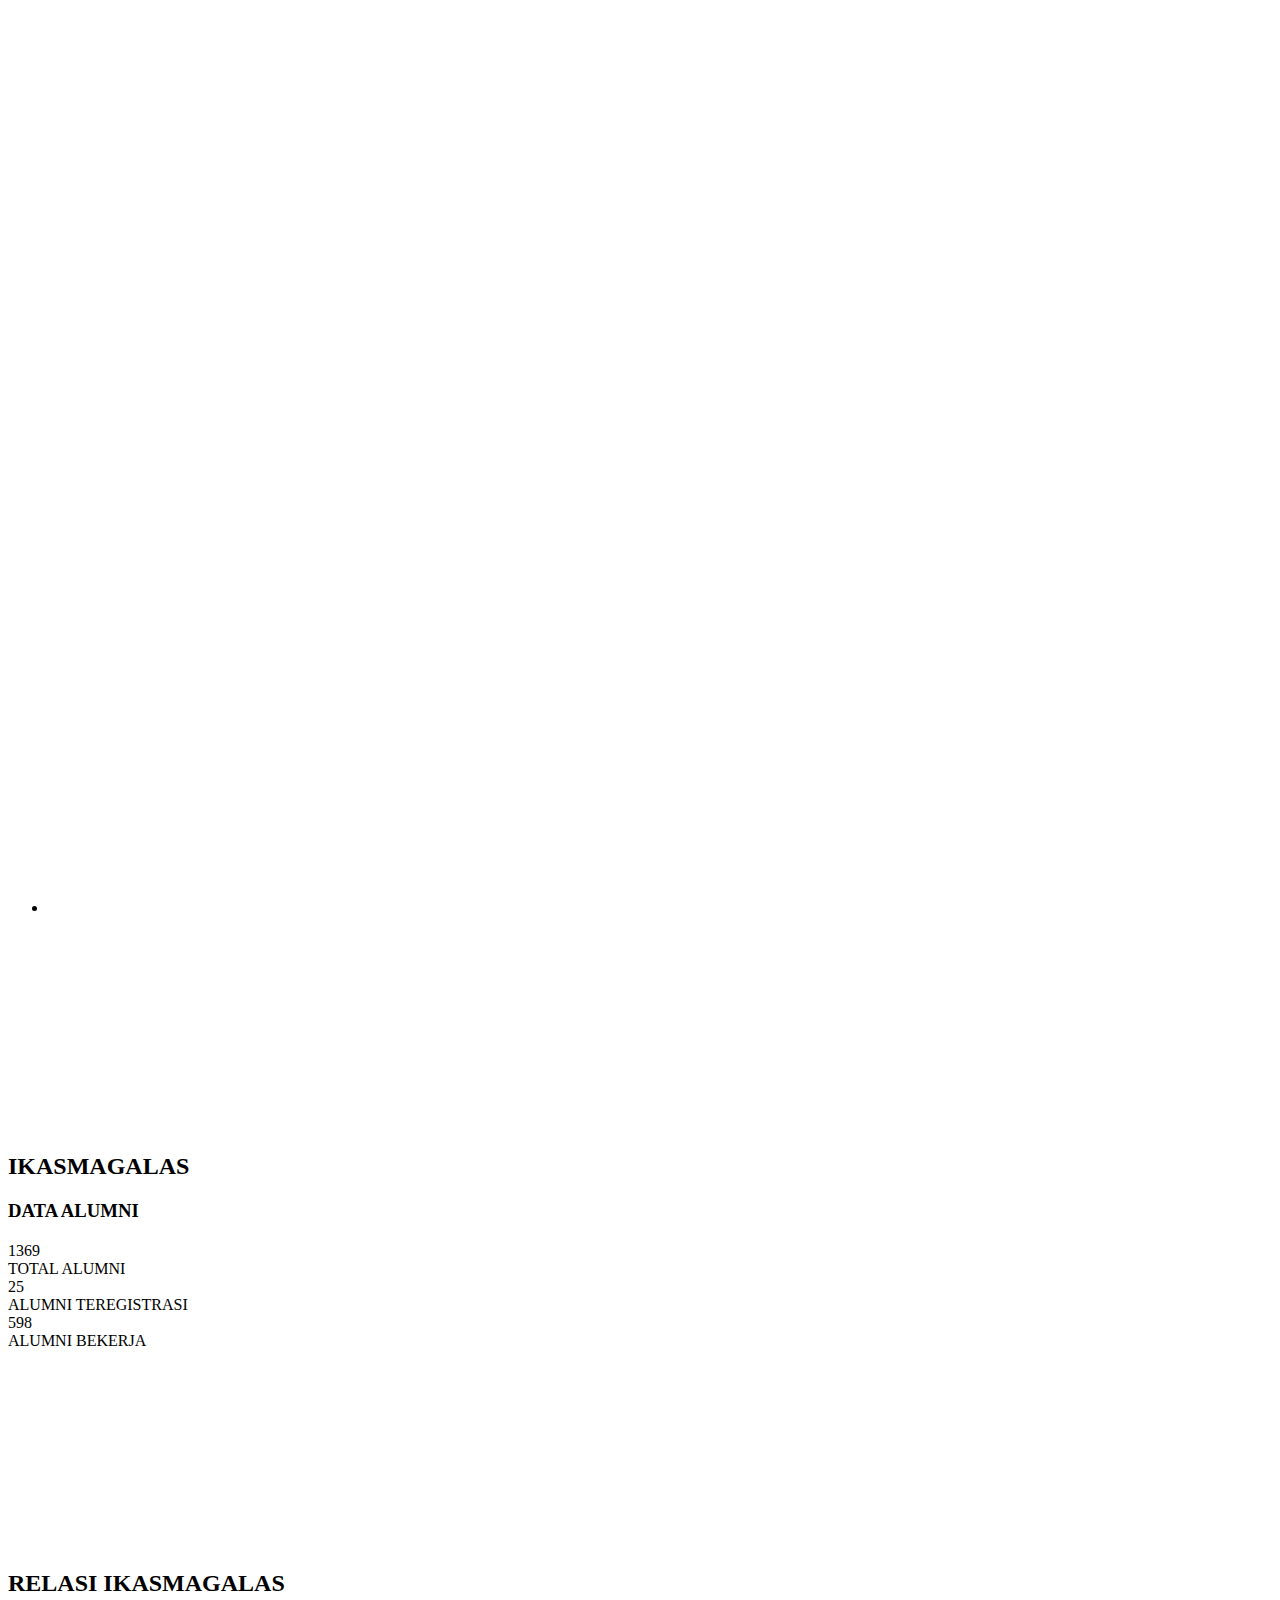
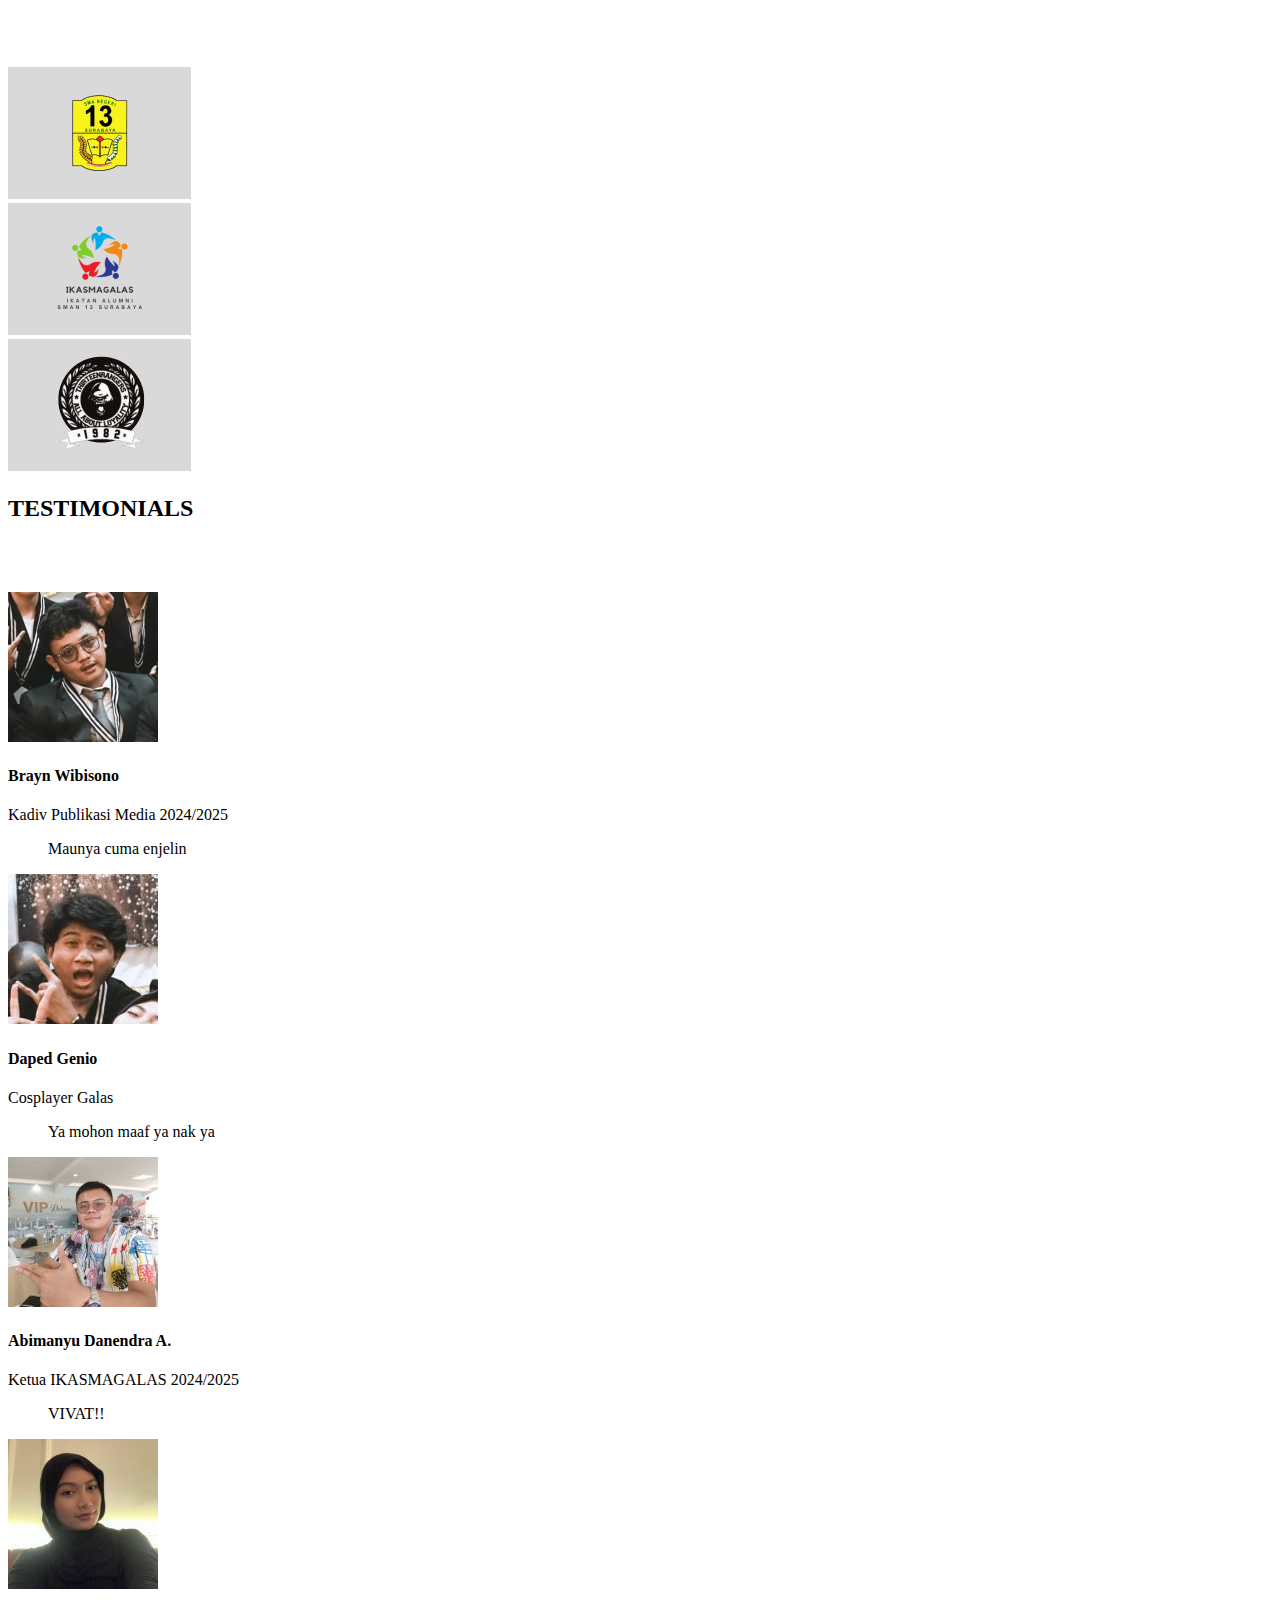
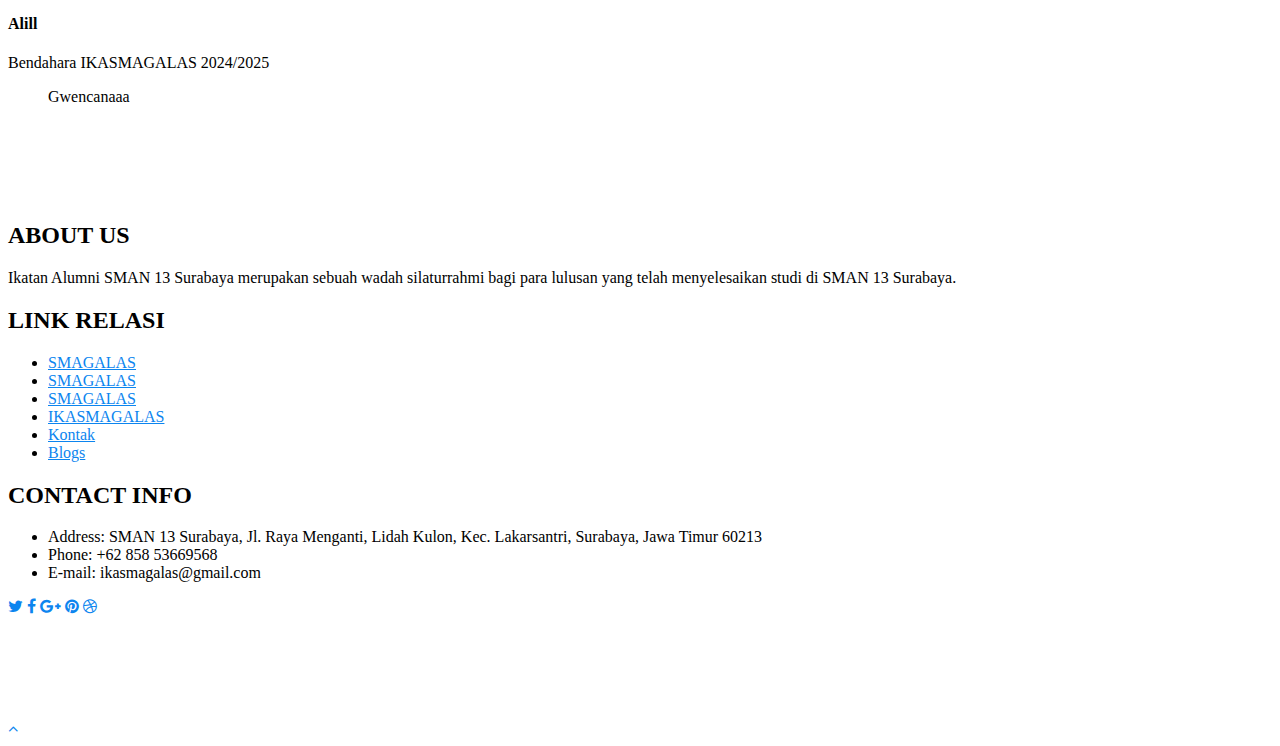
==== commit cb03c916: "Update index.html" ====
--- a/index.html
+++ b/index.html
@@ -386,7 +386,7 @@
 	<li id="menu-item-1051" class="menu-item menu-item-type-custom menu-item-object-custom menu-item-1051"><a  title="Galeri Alumni" href="maintenance.html">Galeri Alumni</a></li>
 </ul>
 </li>
-<li id="menu-item-1052" class="menu-item menu-item-type-custom menu-item-object-custom menu-item-1052"><a  title="Kepengurusan" href="maintenance.html">Kepengurusan</a></li>
+<li id="menu-item-1052" class="menu-item menu-item-type-custom menu-item-object-custom menu-item-1052"><a  title="" href="maintenance.html">Kepengurusan</a></li>
 <li id="menu-item-1053" class="menu-item menu-item-type-custom menu-item-object-custom menu-item-1053"><a  title="Events" href="maintenance.html">Events</a></li>
 <li id="menu-item-959" class="menu-item menu-item-type-post_type menu-item-object-page menu-item-959"><a  title="Blogs" href="maintenance.html">Blogs</a></li>
 <li id="menu-item-949" class="menu-item menu-item-type-post_type menu-item-object-page menu-item-949"><a  title="Contact" href="maintenance.html">Contact</a></li>
@@ -465,8 +465,8 @@
 </div></div><div class="vc_tta-panel" id="1497501876896-b3ca63ee-17eb" data-vc-content=".vc_tta-panel-body"><div class="vc_tta-panel-heading"><h4 class="vc_tta-panel-title"><a href="#1497501876896-b3ca63ee-17eb" data-vc-accordion data-vc-container=".vc_tta-container"><span class="vc_tta-title-text">Struktur Kepengurusan</span></a></h4></div><div class="vc_tta-panel-body">
 	<div class="wpb_text_column wpb_content_element " >
 		<div class="wpb_wrapper">
-			<p>Informasi terkait struktur kepengurusan ikatif dapat diakses di halaman kepengurusan ikatif.<br />
-<a href="https://ikatif.unimal.ac.id/kepengurusan-ikatif-unimal/"><strong>Kepengurusan IKASMAGALAS</strong></a></p>
+			<p>Informasi terkait struktur kepengurusan IKASMAGALAS dapat diakses di halaman kepengurusan IKASMAGALAS.<br />
+<a href="maintenance.html"><strong>Kepengurusan IKASMAGALAS</strong></a></p>
 
 		</div>
 	</div>
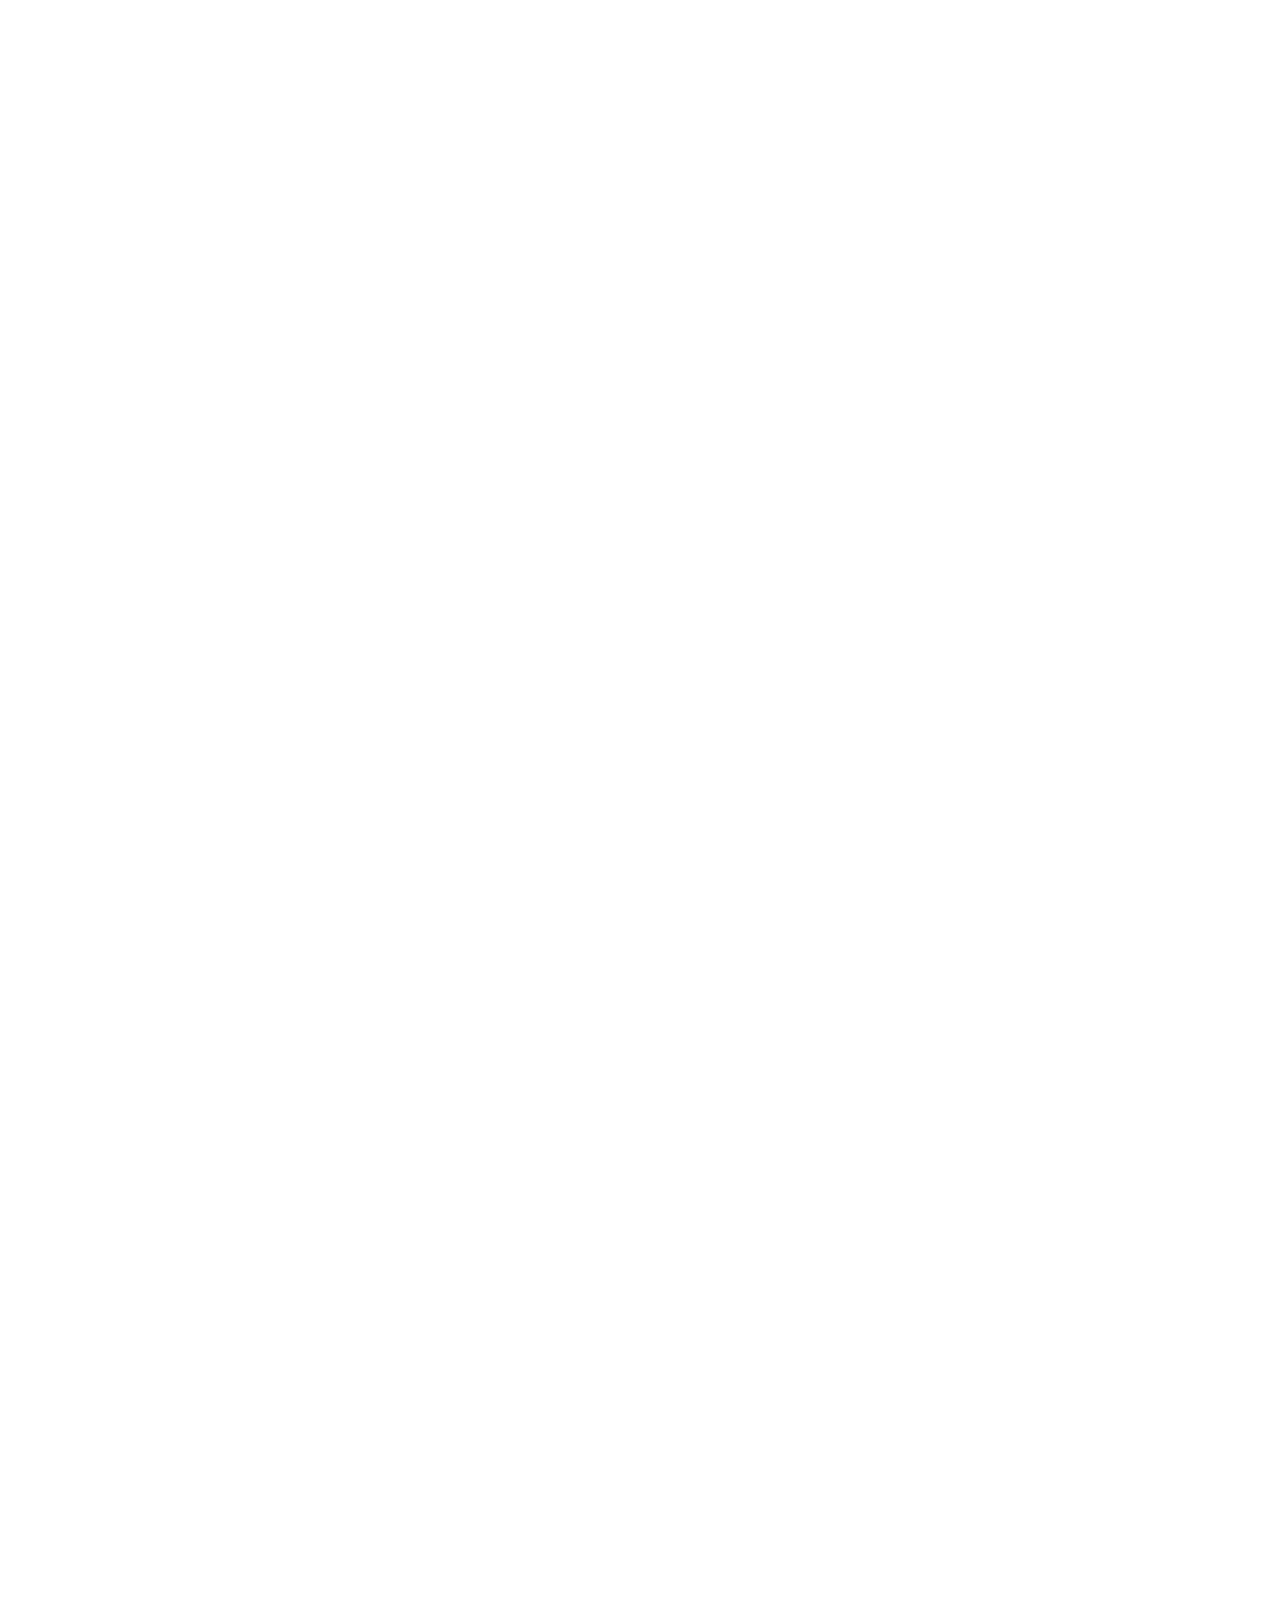
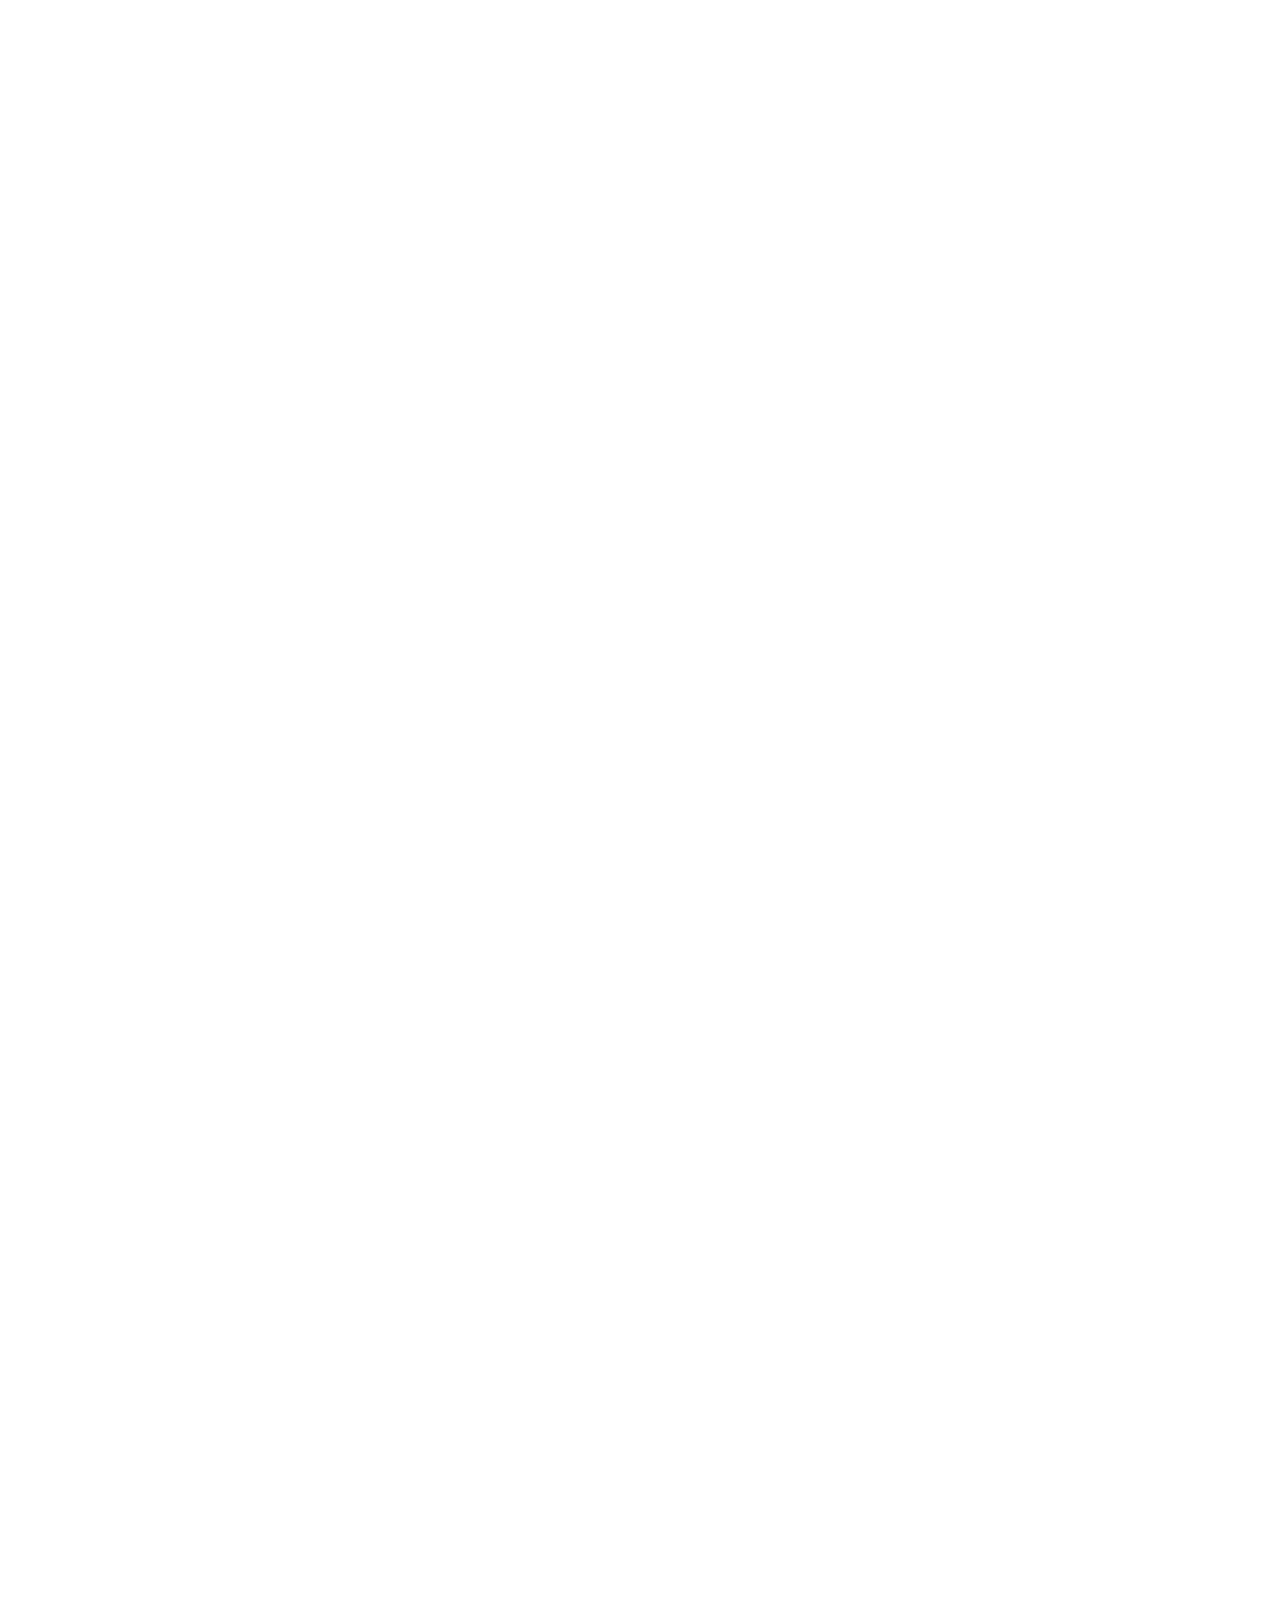
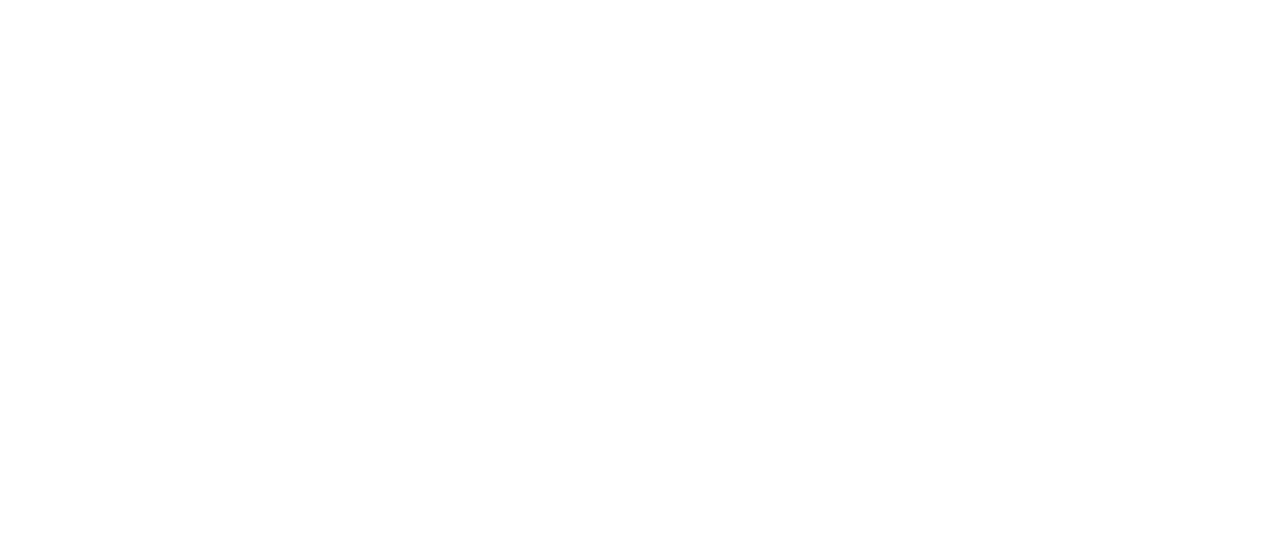
==== commit cbfdbbf8: "Update index.html" ====
--- a/index.html
+++ b/index.html
@@ -36,7 +36,7 @@
 		padding: 0 !important;
 	}
 </style>
-<link rel='stylesheet' id='wp-block-library-css' href='https://ikatif.unimal.ac.id/wp-includes/css/dist/block-library/style.min.css?ver=6.4.3' type='text/css' media='all' />
+<link rel='stylesheet' id='wp-block-library-css' href='wp-includes/css/dist/block-library/style.min.css?ver=6.4.3' type='text/css' media='all' />
 <style id='classic-theme-styles-inline-css' type='text/css'>
 /*! This file is auto-generated */
 .wp-block-button__link{color:#fff;background-color:#32373c;border-radius:9999px;box-shadow:none;text-decoration:none;padding:calc(.667em + 2px) calc(1.333em + 2px);font-size:1.125em}.wp-block-file__button{background:#32373c;color:#fff;text-decoration:none}
@@ -48,33 +48,33 @@
 :where(.wp-block-columns.is-layout-flex){gap: 2em;}:where(.wp-block-columns.is-layout-grid){gap: 2em;}
 .wp-block-pullquote{font-size: 1.5em;line-height: 1.6;}
 </style>
-<link rel='stylesheet' id='contact-form-7-css' href='https://ikatif.unimal.ac.id/wp-content/plugins/contact-form-7/includes/css/styles.css?ver=5.6.3' type='text/css' media='all' />
+<link rel='stylesheet' id='contact-form-7-css' href='wp-content/plugins/contact-form-7/includes/css/styles.css?ver=5.6.3' type='text/css' media='all' />
 <link rel='stylesheet' id='construct-fonts-css' href='https://fonts.googleapis.com/css?family=Open+Sans%3A400%2C400i%2C600%2C600i%2C700%2C700i%7CMontserrat%3A300%2C400%2C500%2C600%2C700%26subset%3Dlatin%7CDroid+Serif&#038;subset=latin%2Clatin-ext' type='text/css' media='all' />
-<link rel='stylesheet' id='bootstrap-css' href='https://ikatif.unimal.ac.id/wp-content/themes/construct/assets/css/bootstrap.min.css?ver=6.4.3' type='text/css' media='all' />
-<link rel='stylesheet' id='animsition-css' href='https://ikatif.unimal.ac.id/wp-content/themes/construct/assets/css/animsition.css?ver=6.4.3' type='text/css' media='all' />
-<link rel='stylesheet' id='animate-css' href='https://ikatif.unimal.ac.id/wp-content/themes/construct/assets/css/animate.css?ver=6.4.3' type='text/css' media='all' />
-<link rel='stylesheet' id='fontello-css' href='https://ikatif.unimal.ac.id/wp-content/themes/construct/assets/css/fontello.css?ver=6.4.3' type='text/css' media='all' />
-<link rel='stylesheet' id='owl-carousel-css' href='https://ikatif.unimal.ac.id/wp-content/themes/construct/assets/css/owl.carousel.css?ver=6.4.3' type='text/css' media='all' />
-<link rel='stylesheet' id='vc_font_awesome_5_shims-css' href='https://ikatif.unimal.ac.id/wp-content/plugins/js_composer/assets/lib/bower/font-awesome/css/v4-shims.min.css?ver=6.9.0' type='text/css' media='all' />
-<link rel='stylesheet' id='vc_font_awesome_5-css' href='https://ikatif.unimal.ac.id/wp-content/plugins/js_composer/assets/lib/bower/font-awesome/css/all.min.css?ver=6.9.0' type='text/css' media='all' />
-<link rel='stylesheet' id='cubeportfolio-css' href='https://ikatif.unimal.ac.id/wp-content/themes/construct/assets/css/cubeportfolio.min.css?ver=6.4.3' type='text/css' media='all' />
-<link rel='stylesheet' id='magnific-popup-css' href='https://ikatif.unimal.ac.id/wp-content/themes/construct/assets/css/magnific-popup.css?ver=6.4.3' type='text/css' media='all' />
-<link rel='stylesheet' id='flexslider-css' href='https://ikatif.unimal.ac.id/wp-content/plugins/js_composer/assets/lib/flexslider/flexslider.min.css?ver=6.9.0' type='text/css' media='all' />
-<link rel='stylesheet' id='vegas-css' href='https://ikatif.unimal.ac.id/wp-content/themes/construct/assets/css/vegas.css?ver=6.4.3' type='text/css' media='all' />
-<link rel='stylesheet' id='shortcodes-css' href='https://ikatif.unimal.ac.id/wp-content/themes/construct/assets/css/shortcodes.css?ver=6.4.3' type='text/css' media='all' />
-<link rel='stylesheet' id='construct-woocommerce-css' href='https://ikatif.unimal.ac.id/wp-content/themes/construct/assets/css/woocommerce.css?ver=6.4.3' type='text/css' media='all' />
-<link rel='stylesheet' id='construct-style-css' href='https://ikatif.unimal.ac.id/wp-content/themes/construct/style.css?ver=6.4.3' type='text/css' media='all' />
-<link rel='stylesheet' id='js_composer_front-css' href='https://ikatif.unimal.ac.id/wp-content/plugins/js_composer/assets/css/js_composer.min.css?ver=6.9.0' type='text/css' media='all' />
-<script type="text/javascript" src="https://ikatif.unimal.ac.id/wp-includes/js/jquery/jquery.min.js?ver=3.7.1" id="jquery-core-js"></script>
-<script type="text/javascript" src="https://ikatif.unimal.ac.id/wp-includes/js/jquery/jquery-migrate.min.js?ver=3.4.1" id="jquery-migrate-js"></script>
-<script type="text/javascript" src="https://ikatif.unimal.ac.id/wp-content/themes/construct/assets/js/owlCarousel.js?ver=6.4.3" id="owlCarousel-js"></script>
-<script type="text/javascript" src="https://ikatif.unimal.ac.id/wp-content/themes/construct/assets/js/cube.portfolio.js?ver=6.4.3" id="cubeportfolio-js"></script>
-<link rel="https://api.w.org/" href="https://ikatif.unimal.ac.id/wp-json/" /><link rel="alternate" type="application/json" href="https://ikatif.unimal.ac.id/wp-json/wp/v2/pages/889" /><link rel="EditURI" type="application/rsd+xml" title="RSD" href="https://ikatif.unimal.ac.id/xmlrpc.php?rsd" />
+<link rel='stylesheet' id='bootstrap-css' href='wp-content/themes/construct/assets/css/bootstrap.min.css?ver=6.4.3' type='text/css' media='all' />
+<link rel='stylesheet' id='animsition-css' href='wp-content/themes/construct/assets/css/animsition.css?ver=6.4.3' type='text/css' media='all' />
+<link rel='stylesheet' id='animate-css' href='wp-content/themes/construct/assets/css/animate.css?ver=6.4.3' type='text/css' media='all' />
+<link rel='stylesheet' id='fontello-css' href='wp-content/themes/construct/assets/css/fontello.css?ver=6.4.3' type='text/css' media='all' />
+<link rel='stylesheet' id='owl-carousel-css' href='wp-content/themes/construct/assets/css/owl.carousel.css?ver=6.4.3' type='text/css' media='all' />
+<link rel='stylesheet' id='vc_font_awesome_5_shims-css' href='wp-content/plugins/js_composer/assets/lib/bower/font-awesome/css/v4-shims.min.css?ver=6.9.0' type='text/css' media='all' />
+<link rel='stylesheet' id='vc_font_awesome_5-css' href='wp-content/plugins/js_composer/assets/lib/bower/font-awesome/css/all.min.css?ver=6.9.0' type='text/css' media='all' />
+<link rel='stylesheet' id='cubeportfolio-css' href='wp-content/themes/construct/assets/css/cubeportfolio.min.css?ver=6.4.3' type='text/css' media='all' />
+<link rel='stylesheet' id='magnific-popup-css' href='wp-content/themes/construct/assets/css/magnific-popup.css?ver=6.4.3' type='text/css' media='all' />
+<link rel='stylesheet' id='flexslider-css' href='wp-content/plugins/js_composer/assets/lib/flexslider/flexslider.min.css?ver=6.9.0' type='text/css' media='all' />
+<link rel='stylesheet' id='vegas-css' href='wp-content/themes/construct/assets/css/vegas.css?ver=6.4.3' type='text/css' media='all' />
+<link rel='stylesheet' id='shortcodes-css' href='wp-content/themes/construct/assets/css/shortcodes.css?ver=6.4.3' type='text/css' media='all' />
+<link rel='stylesheet' id='construct-woocommerce-css' href='wp-content/themes/construct/assets/css/woocommerce.css?ver=6.4.3' type='text/css' media='all' />
+<link rel='stylesheet' id='construct-style-css' href='wp-content/themes/construct/style.css?ver=6.4.3' type='text/css' media='all' />
+<link rel='stylesheet' id='js_composer_front-css' href='wp-content/plugins/js_composer/assets/css/js_composer.min.css?ver=6.9.0' type='text/css' media='all' />
+<script type="text/javascript" src="wp-includes/js/jquery/jquery.min.js?ver=3.7.1" id="jquery-core-js"></script>
+<script type="text/javascript" src="wp-includes/js/jquery/jquery-migrate.min.js?ver=3.4.1" id="jquery-migrate-js"></script>
+<script type="text/javascript" src="wp-content/themes/construct/assets/js/owlCarousel.js?ver=6.4.3" id="owlCarousel-js"></script>
+<script type="text/javascript" src="wp-content/themes/construct/assets/js/cube.portfolio.js?ver=6.4.3" id="cubeportfolio-js"></script>
+<link rel="https://api.w.org/" href="wp-json/" /><link rel="alternate" type="application/json" href="wp-json/wp/v2/pages/889" /><link rel="EditURI" type="application/rsd+xml" title="RSD" href="https://ikatif.unimal.ac.id/xmlrpc.php?rsd" />
 <meta name="generator" content="WordPress 6.4.3" />
 <link rel="canonical" href="https://ikatif.unimal.ac.id/" />
 <link rel='shortlink' href='https://ikatif.unimal.ac.id/' />
-<link rel="alternate" type="application/json+oembed" href="https://ikatif.unimal.ac.id/wp-json/oembed/1.0/embed?url=https%3A%2F%2Fikatif.unimal.ac.id%2F" />
-<link rel="alternate" type="text/xml+oembed" href="https://ikatif.unimal.ac.id/wp-json/oembed/1.0/embed?url=https%3A%2F%2Fikatif.unimal.ac.id%2F&#038;format=xml" />
+<link rel="alternate" type="application/json+oembed" href="wp-json/oembed/1.0/embed?url=https%3A%2F%2Fikatif.unimal.ac.id%2F" />
+<link rel="alternate" type="text/xml+oembed" href="wp-json/oembed/1.0/embed?url=https%3A%2F%2Fikatif.unimal.ac.id%2F&#038;format=xml" />
 <style type="text/css">
             button,input[type="button"],input[type="reset"],input[type="submit"],
 			p.dropcap-contrast span.first-letter,
@@ -378,7 +378,7 @@
                         <div class="mobile-button"><span></span></div><!-- //mobile menu button -->
                         
                         <nav id="main-nav" class="main-nav">
-                            <ul id="mainmenu" class="menu"><li id="menu-item-1048" class="menu-item menu-item-type-custom menu-item-object-custom current-menu-item current_page_item menu-item-home menu-item-1048 active"><a  title="Home" href="https://ikatif.unimal.ac.id/">Home</a></li>
+                            <ul id="mainmenu" class="menu"><li id="menu-item-1048" class="menu-item menu-item-type-custom menu-item-object-custom current-menu-item current_page_item menu-item-home menu-item-1048 active"><a  title="Home" href="index.html">Home</a></li>
 <li id="menu-item-946" class="menu-item menu-item-type-custom menu-item-object-custom menu-item-has-children menu-item-946"><a  title="IKASMAGALAS" href="#">IKASMAGALAS </a>
 <ul role="menu" class="sub-menu">
 	<li id="menu-item-1050" class="menu-item menu-item-type-custom menu-item-object-custom menu-item-1050"><a  title="Alumni" href="maintenance.html">Alumni</a></li>
@@ -386,7 +386,7 @@
 	<li id="menu-item-1051" class="menu-item menu-item-type-custom menu-item-object-custom menu-item-1051"><a  title="Galeri Alumni" href="maintenance.html">Galeri Alumni</a></li>
 </ul>
 </li>
-<li id="menu-item-1052" class="menu-item menu-item-type-custom menu-item-object-custom menu-item-1052"><a  title="" href="maintenance.html">Kepengurusan</a></li>
+<li id="menu-item-1052" class="menu-item menu-item-type-custom menu-item-object-custom menu-item-1052"><a  title="Kepengurusan" href="maintenance.html">Kepengurusan</a></li>
 <li id="menu-item-1053" class="menu-item menu-item-type-custom menu-item-object-custom menu-item-1053"><a  title="Events" href="maintenance.html">Events</a></li>
 <li id="menu-item-959" class="menu-item menu-item-type-post_type menu-item-object-page menu-item-959"><a  title="Blogs" href="maintenance.html">Blogs</a></li>
 <li id="menu-item-949" class="menu-item menu-item-type-post_type menu-item-object-page menu-item-949"><a  title="Contact" href="maintenance.html">Contact</a></li>
--- a/wp-includes/css/dist/block-library/style.min.css
+++ b/wp-includes/css/dist/block-library/style.min.css
@@ -0,0 +1,11 @@
+@charset "UTF-8";.wp-block-archives{box-sizing:border-box}.wp-block-archives-dropdown label{display:block}.wp-block-avatar{line-height:0}.wp-block-avatar,.wp-block-avatar img{box-sizing:border-box}.wp-block-avatar.aligncenter{text-align:center}.wp-block-audio{box-sizing:border-box}.wp-block-audio figcaption{margin-bottom:1em;margin-top:.5em}.wp-block-audio audio{min-width:300px;width:100%}.wp-block-button__link{box-sizing:border-box;cursor:pointer;display:inline-block;text-align:center;word-break:break-word}.wp-block-button__link.aligncenter{text-align:center}.wp-block-button__link.alignright{text-align:right}:where(.wp-block-button__link){border-radius:9999px;box-shadow:none;padding:calc(.667em + 2px) calc(1.333em + 2px);text-decoration:none}.wp-block-button[style*=text-decoration] .wp-block-button__link{text-decoration:inherit}.wp-block-buttons>.wp-block-button.has-custom-width{max-width:none}.wp-block-buttons>.wp-block-button.has-custom-width .wp-block-button__link{width:100%}.wp-block-buttons>.wp-block-button.has-custom-font-size .wp-block-button__link{font-size:inherit}.wp-block-buttons>.wp-block-button.wp-block-button__width-25{width:calc(25% - var(--wp--style--block-gap, .5em)*.75)}.wp-block-buttons>.wp-block-button.wp-block-button__width-50{width:calc(50% - var(--wp--style--block-gap, .5em)*.5)}.wp-block-buttons>.wp-block-button.wp-block-button__width-75{width:calc(75% - var(--wp--style--block-gap, .5em)*.25)}.wp-block-buttons>.wp-block-button.wp-block-button__width-100{flex-basis:100%;width:100%}.wp-block-buttons.is-vertical>.wp-block-button.wp-block-button__width-25{width:25%}.wp-block-buttons.is-vertical>.wp-block-button.wp-block-button__width-50{width:50%}.wp-block-buttons.is-vertical>.wp-block-button.wp-block-button__width-75{width:75%}.wp-block-button.is-style-squared,.wp-block-button__link.wp-block-button.is-style-squared{border-radius:0}.wp-block-button.no-border-radius,.wp-block-button__link.no-border-radius{border-radius:0!important}.wp-block-button .wp-block-button__link.is-style-outline,.wp-block-button.is-style-outline>.wp-block-button__link{border:2px solid;padding:.667em 1.333em}.wp-block-button .wp-block-button__link.is-style-outline:not(.has-text-color),.wp-block-button.is-style-outline>.wp-block-button__link:not(.has-text-color){color:currentColor}.wp-block-button .wp-block-button__link.is-style-outline:not(.has-background),.wp-block-button.is-style-outline>.wp-block-button__link:not(.has-background){background-color:transparent;background-image:none}.wp-block-button .wp-block-button__link:where(.has-border-color){border-width:initial}.wp-block-button .wp-block-button__link:where([style*=border-top-color]){border-top-width:medium}.wp-block-button .wp-block-button__link:where([style*=border-right-color]){border-right-width:medium}.wp-block-button .wp-block-button__link:where([style*=border-bottom-color]){border-bottom-width:medium}.wp-block-button .wp-block-button__link:where([style*=border-left-color]){border-left-width:medium}.wp-block-button .wp-block-button__link:where([style*=border-style]){border-width:initial}.wp-block-button .wp-block-button__link:where([style*=border-top-style]){border-top-width:medium}.wp-block-button .wp-block-button__link:where([style*=border-right-style]){border-right-width:medium}.wp-block-button .wp-block-button__link:where([style*=border-bottom-style]){border-bottom-width:medium}.wp-block-button .wp-block-button__link:where([style*=border-left-style]){border-left-width:medium}.wp-block-buttons.is-vertical{flex-direction:column}.wp-block-buttons.is-vertical>.wp-block-button:last-child{margin-bottom:0}.wp-block-buttons>.wp-block-button{display:inline-block;margin:0}.wp-block-buttons.is-content-justification-left{justify-content:flex-start}.wp-block-buttons.is-content-justification-left.is-vertical{align-items:flex-start}.wp-block-buttons.is-content-justification-center{justify-content:center}.wp-block-buttons.is-content-justification-center.is-vertical{align-items:center}.wp-block-buttons.is-content-justification-right{justify-content:flex-end}.wp-block-buttons.is-content-justification-right.is-vertical{align-items:flex-end}.wp-block-buttons.is-content-justification-space-between{justify-content:space-between}.wp-block-buttons.aligncenter{text-align:center}.wp-block-buttons:not(.is-content-justification-space-between,.is-content-justification-right,.is-content-justification-left,.is-content-justification-center) .wp-block-button.aligncenter{margin-left:auto;margin-right:auto;width:100%}.wp-block-buttons[style*=text-decoration] .wp-block-button,.wp-block-buttons[style*=text-decoration] .wp-block-button__link{text-decoration:inherit}.wp-block-buttons.has-custom-font-size .wp-block-button__link{font-size:inherit}.wp-block-button.aligncenter,.wp-block-calendar{text-align:center}.wp-block-calendar td,.wp-block-calendar th{border:1px solid;padding:.25em}.wp-block-calendar th{font-weight:400}.wp-block-calendar caption{background-color:inherit}.wp-block-calendar table{border-collapse:collapse;width:100%}.wp-block-calendar table:where(:not(.has-text-color)){color:#40464d}.wp-block-calendar table:where(:not(.has-text-color)) td,.wp-block-calendar table:where(:not(.has-text-color)) th{border-color:#ddd}.wp-block-calendar table.has-background th{background-color:inherit}.wp-block-calendar table.has-text-color th{color:inherit}:where(.wp-block-calendar table:not(.has-background) th){background:#ddd}.wp-block-categories{box-sizing:border-box}.wp-block-categories.alignleft{margin-right:2em}.wp-block-categories.alignright{margin-left:2em}.wp-block-categories.wp-block-categories-dropdown.aligncenter{text-align:center}.wp-block-code{box-sizing:border-box}.wp-block-code code{display:block;font-family:inherit;overflow-wrap:break-word;white-space:pre-wrap}.wp-block-columns{align-items:normal!important;box-sizing:border-box;display:flex;flex-wrap:wrap!important}@media (min-width:782px){.wp-block-columns{flex-wrap:nowrap!important}}.wp-block-columns.are-vertically-aligned-top{align-items:flex-start}.wp-block-columns.are-vertically-aligned-center{align-items:center}.wp-block-columns.are-vertically-aligned-bottom{align-items:flex-end}@media (max-width:781px){.wp-block-columns:not(.is-not-stacked-on-mobile)>.wp-block-column{flex-basis:100%!important}}@media (min-width:782px){.wp-block-columns:not(.is-not-stacked-on-mobile)>.wp-block-column{flex-basis:0;flex-grow:1}.wp-block-columns:not(.is-not-stacked-on-mobile)>.wp-block-column[style*=flex-basis]{flex-grow:0}}.wp-block-columns.is-not-stacked-on-mobile{flex-wrap:nowrap!important}.wp-block-columns.is-not-stacked-on-mobile>.wp-block-column{flex-basis:0;flex-grow:1}.wp-block-columns.is-not-stacked-on-mobile>.wp-block-column[style*=flex-basis]{flex-grow:0}:where(.wp-block-columns){margin-bottom:1.75em}:where(.wp-block-columns.has-background){padding:1.25em 2.375em}.wp-block-column{flex-grow:1;min-width:0;overflow-wrap:break-word;word-break:break-word}.wp-block-column.is-vertically-aligned-top{align-self:flex-start}.wp-block-column.is-vertically-aligned-center{align-self:center}.wp-block-column.is-vertically-aligned-bottom{align-self:flex-end}.wp-block-column.is-vertically-aligned-stretch{align-self:stretch}.wp-block-column.is-vertically-aligned-bottom,.wp-block-column.is-vertically-aligned-center,.wp-block-column.is-vertically-aligned-top{width:100%}.wp-block-post-comments{box-sizing:border-box}.wp-block-post-comments .alignleft{float:left}.wp-block-post-comments .alignright{float:right}.wp-block-post-comments .navigation:after{clear:both;content:"";display:table}.wp-block-post-comments .commentlist{clear:both;list-style:none;margin:0;padding:0}.wp-block-post-comments .commentlist .comment{min-height:2.25em;padding-left:3.25em}.wp-block-post-comments .commentlist .comment p{font-size:1em;line-height:1.8;margin:1em 0}.wp-block-post-comments .commentlist .children{list-style:none;margin:0;padding:0}.wp-block-post-comments .comment-author{line-height:1.5}.wp-block-post-comments .comment-author .avatar{border-radius:1.5em;display:block;float:left;height:2.5em;margin-right:.75em;margin-top:.5em;width:2.5em}.wp-block-post-comments .comment-author cite{font-style:normal}.wp-block-post-comments .comment-meta{font-size:.875em;line-height:1.5}.wp-block-post-comments .comment-meta b{font-weight:400}.wp-block-post-comments .comment-meta .comment-awaiting-moderation{display:block;margin-bottom:1em;margin-top:1em}.wp-block-post-comments .comment-body .commentmetadata{font-size:.875em}.wp-block-post-comments .comment-form-author label,.wp-block-post-comments .comment-form-comment label,.wp-block-post-comments .comment-form-email label,.wp-block-post-comments .comment-form-url label{display:block;margin-bottom:.25em}.wp-block-post-comments .comment-form input:not([type=submit]):not([type=checkbox]),.wp-block-post-comments .comment-form textarea{box-sizing:border-box;display:block;width:100%}.wp-block-post-comments .comment-form-cookies-consent{display:flex;gap:.25em}.wp-block-post-comments .comment-form-cookies-consent #wp-comment-cookies-consent{margin-top:.35em}.wp-block-post-comments .comment-reply-title{margin-bottom:0}.wp-block-post-comments .comment-reply-title :where(small){font-size:var(--wp--preset--font-size--medium,smaller);margin-left:.5em}.wp-block-post-comments .reply{font-size:.875em;margin-bottom:1.4em}.wp-block-post-comments input:not([type=submit]),.wp-block-post-comments textarea{border:1px solid #949494;font-family:inherit;font-size:1em}.wp-block-post-comments input:not([type=submit]):not([type=checkbox]),.wp-block-post-comments textarea{padding:calc(.667em + 2px)}:where(.wp-block-post-comments input[type=submit]){border:none}.wp-block-comments-pagination>.wp-block-comments-pagination-next,.wp-block-comments-pagination>.wp-block-comments-pagination-numbers,.wp-block-comments-pagination>.wp-block-comments-pagination-previous{margin-bottom:.5em;margin-right:.5em}.wp-block-comments-pagination>.wp-block-comments-pagination-next:last-child,.wp-block-comments-pagination>.wp-block-comments-pagination-numbers:last-child,.wp-block-comments-pagination>.wp-block-comments-pagination-previous:last-child{margin-right:0}.wp-block-comments-pagination .wp-block-comments-pagination-previous-arrow{display:inline-block;margin-right:1ch}.wp-block-comments-pagination .wp-block-comments-pagination-previous-arrow:not(.is-arrow-chevron){transform:scaleX(1)}.wp-block-comments-pagination .wp-block-comments-pagination-next-arrow{display:inline-block;margin-left:1ch}.wp-block-comments-pagination .wp-block-comments-pagination-next-arrow:not(.is-arrow-chevron){transform:scaleX(1)}.wp-block-comments-pagination.aligncenter{justify-content:center}.wp-block-comment-template{box-sizing:border-box;list-style:none;margin-bottom:0;max-width:100%;padding:0}.wp-block-comment-template li{clear:both}.wp-block-comment-template ol{list-style:none;margin-bottom:0;max-width:100%;padding-left:2rem}.wp-block-comment-template.alignleft{float:left}.wp-block-comment-template.aligncenter{margin-left:auto;margin-right:auto;width:-moz-fit-content;width:fit-content}.wp-block-comment-template.alignright{float:right}.wp-block-cover,.wp-block-cover-image{align-items:center;background-position:50%;box-sizing:border-box;display:flex;justify-content:center;min-height:430px;overflow:hidden;overflow:clip;padding:1em;position:relative}.wp-block-cover .has-background-dim:not([class*=-background-color]),.wp-block-cover-image .has-background-dim:not([class*=-background-color]),.wp-block-cover-image.has-background-dim:not([class*=-background-color]),.wp-block-cover.has-background-dim:not([class*=-background-color]){background-color:#000}.wp-block-cover .has-background-dim.has-background-gradient,.wp-block-cover-image .has-background-dim.has-background-gradient{background-color:transparent}.wp-block-cover-image.has-background-dim:before,.wp-block-cover.has-background-dim:before{background-color:inherit;content:""}.wp-block-cover .wp-block-cover__background,.wp-block-cover .wp-block-cover__gradient-background,.wp-block-cover-image .wp-block-cover__background,.wp-block-cover-image .wp-block-cover__gradient-background,.wp-block-cover-image.has-background-dim:not(.has-background-gradient):before,.wp-block-cover.has-background-dim:not(.has-background-gradient):before{bottom:0;left:0;opacity:.5;position:absolute;right:0;top:0;z-index:1}.wp-block-cover-image.has-background-dim.has-background-dim-10 .wp-block-cover__background,.wp-block-cover-image.has-background-dim.has-background-dim-10 .wp-block-cover__gradient-background,.wp-block-cover-image.has-background-dim.has-background-dim-10:not(.has-background-gradient):before,.wp-block-cover.has-background-dim.has-background-dim-10 .wp-block-cover__background,.wp-block-cover.has-background-dim.has-background-dim-10 .wp-block-cover__gradient-background,.wp-block-cover.has-background-dim.has-background-dim-10:not(.has-background-gradient):before{opacity:.1}.wp-block-cover-image.has-background-dim.has-background-dim-20 .wp-block-cover__background,.wp-block-cover-image.has-background-dim.has-background-dim-20 .wp-block-cover__gradient-background,.wp-block-cover-image.has-background-dim.has-background-dim-20:not(.has-background-gradient):before,.wp-block-cover.has-background-dim.has-background-dim-20 .wp-block-cover__background,.wp-block-cover.has-background-dim.has-background-dim-20 .wp-block-cover__gradient-background,.wp-block-cover.has-background-dim.has-background-dim-20:not(.has-background-gradient):before{opacity:.2}.wp-block-cover-image.has-background-dim.has-background-dim-30 .wp-block-cover__background,.wp-block-cover-image.has-background-dim.has-background-dim-30 .wp-block-cover__gradient-background,.wp-block-cover-image.has-background-dim.has-background-dim-30:not(.has-background-gradient):before,.wp-block-cover.has-background-dim.has-background-dim-30 .wp-block-cover__background,.wp-block-cover.has-background-dim.has-background-dim-30 .wp-block-cover__gradient-background,.wp-block-cover.has-background-dim.has-background-dim-30:not(.has-background-gradient):before{opacity:.3}.wp-block-cover-image.has-background-dim.has-background-dim-40 .wp-block-cover__background,.wp-block-cover-image.has-background-dim.has-background-dim-40 .wp-block-cover__gradient-background,.wp-block-cover-image.has-background-dim.has-background-dim-40:not(.has-background-gradient):before,.wp-block-cover.has-background-dim.has-background-dim-40 .wp-block-cover__background,.wp-block-cover.has-background-dim.has-background-dim-40 .wp-block-cover__gradient-background,.wp-block-cover.has-background-dim.has-background-dim-40:not(.has-background-gradient):before{opacity:.4}.wp-block-cover-image.has-background-dim.has-background-dim-50 .wp-block-cover__background,.wp-block-cover-image.has-background-dim.has-background-dim-50 .wp-block-cover__gradient-background,.wp-block-cover-image.has-background-dim.has-background-dim-50:not(.has-background-gradient):before,.wp-block-cover.has-background-dim.has-background-dim-50 .wp-block-cover__background,.wp-block-cover.has-background-dim.has-background-dim-50 .wp-block-cover__gradient-background,.wp-block-cover.has-background-dim.has-background-dim-50:not(.has-background-gradient):before{opacity:.5}.wp-block-cover-image.has-background-dim.has-background-dim-60 .wp-block-cover__background,.wp-block-cover-image.has-background-dim.has-background-dim-60 .wp-block-cover__gradient-background,.wp-block-cover-image.has-background-dim.has-background-dim-60:not(.has-background-gradient):before,.wp-block-cover.has-background-dim.has-background-dim-60 .wp-block-cover__background,.wp-block-cover.has-background-dim.has-background-dim-60 .wp-block-cover__gradient-background,.wp-block-cover.has-background-dim.has-background-dim-60:not(.has-background-gradient):before{opacity:.6}.wp-block-cover-image.has-background-dim.has-background-dim-70 .wp-block-cover__background,.wp-block-cover-image.has-background-dim.has-background-dim-70 .wp-block-cover__gradient-background,.wp-block-cover-image.has-background-dim.has-background-dim-70:not(.has-background-gradient):before,.wp-block-cover.has-background-dim.has-background-dim-70 .wp-block-cover__background,.wp-block-cover.has-background-dim.has-background-dim-70 .wp-block-cover__gradient-background,.wp-block-cover.has-background-dim.has-background-dim-70:not(.has-background-gradient):before{opacity:.7}.wp-block-cover-image.has-background-dim.has-background-dim-80 .wp-block-cover__background,.wp-block-cover-image.has-background-dim.has-background-dim-80 .wp-block-cover__gradient-background,.wp-block-cover-image.has-background-dim.has-background-dim-80:not(.has-background-gradient):before,.wp-block-cover.has-background-dim.has-background-dim-80 .wp-block-cover__background,.wp-block-cover.has-background-dim.has-background-dim-80 .wp-block-cover__gradient-background,.wp-block-cover.has-background-dim.has-background-dim-80:not(.has-background-gradient):before{opacity:.8}.wp-block-cover-image.has-background-dim.has-background-dim-90 .wp-block-cover__background,.wp-block-cover-image.has-background-dim.has-background-dim-90 .wp-block-cover__gradient-background,.wp-block-cover-image.has-background-dim.has-background-dim-90:not(.has-background-gradient):before,.wp-block-cover.has-background-dim.has-background-dim-90 .wp-block-cover__background,.wp-block-cover.has-background-dim.has-background-dim-90 .wp-block-cover__gradient-background,.wp-block-cover.has-background-dim.has-background-dim-90:not(.has-background-gradient):before{opacity:.9}.wp-block-cover-image.has-background-dim.has-background-dim-100 .wp-block-cover__background,.wp-block-cover-image.has-background-dim.has-background-dim-100 .wp-block-cover__gradient-background,.wp-block-cover-image.has-background-dim.has-background-dim-100:not(.has-background-gradient):before,.wp-block-cover.has-background-dim.has-background-dim-100 .wp-block-cover__background,.wp-block-cover.has-background-dim.has-background-dim-100 .wp-block-cover__gradient-background,.wp-block-cover.has-background-dim.has-background-dim-100:not(.has-background-gradient):before{opacity:1}.wp-block-cover .wp-block-cover__background.has-background-dim.has-background-dim-0,.wp-block-cover .wp-block-cover__gradient-background.has-background-dim.has-background-dim-0,.wp-block-cover-image .wp-block-cover__background.has-background-dim.has-background-dim-0,.wp-block-cover-image .wp-block-cover__gradient-background.has-background-dim.has-background-dim-0{opacity:0}.wp-block-cover .wp-block-cover__background.has-background-dim.has-background-dim-10,.wp-block-cover .wp-block-cover__gradient-background.has-background-dim.has-background-dim-10,.wp-block-cover-image .wp-block-cover__background.has-background-dim.has-background-dim-10,.wp-block-cover-image .wp-block-cover__gradient-background.has-background-dim.has-background-dim-10{opacity:.1}.wp-block-cover .wp-block-cover__background.has-background-dim.has-background-dim-20,.wp-block-cover .wp-block-cover__gradient-background.has-background-dim.has-background-dim-20,.wp-block-cover-image .wp-block-cover__background.has-background-dim.has-background-dim-20,.wp-block-cover-image .wp-block-cover__gradient-background.has-background-dim.has-background-dim-20{opacity:.2}.wp-block-cover .wp-block-cover__background.has-background-dim.has-background-dim-30,.wp-block-cover .wp-block-cover__gradient-background.has-background-dim.has-background-dim-30,.wp-block-cover-image .wp-block-cover__background.has-background-dim.has-background-dim-30,.wp-block-cover-image .wp-block-cover__gradient-background.has-background-dim.has-background-dim-30{opacity:.3}.wp-block-cover .wp-block-cover__background.has-background-dim.has-background-dim-40,.wp-block-cover .wp-block-cover__gradient-background.has-background-dim.has-background-dim-40,.wp-block-cover-image .wp-block-cover__background.has-background-dim.has-background-dim-40,.wp-block-cover-image .wp-block-cover__gradient-background.has-background-dim.has-background-dim-40{opacity:.4}.wp-block-cover .wp-block-cover__background.has-background-dim.has-background-dim-50,.wp-block-cover .wp-block-cover__gradient-background.has-background-dim.has-background-dim-50,.wp-block-cover-image .wp-block-cover__background.has-background-dim.has-background-dim-50,.wp-block-cover-image .wp-block-cover__gradient-background.has-background-dim.has-background-dim-50{opacity:.5}.wp-block-cover .wp-block-cover__background.has-background-dim.has-background-dim-60,.wp-block-cover .wp-block-cover__gradient-background.has-background-dim.has-background-dim-60,.wp-block-cover-image .wp-block-cover__background.has-background-dim.has-background-dim-60,.wp-block-cover-image .wp-block-cover__gradient-background.has-background-dim.has-background-dim-60{opacity:.6}.wp-block-cover .wp-block-cover__background.has-background-dim.has-background-dim-70,.wp-block-cover .wp-block-cover__gradient-background.has-background-dim.has-background-dim-70,.wp-block-cover-image .wp-block-cover__background.has-background-dim.has-background-dim-70,.wp-block-cover-image .wp-block-cover__gradient-background.has-background-dim.has-background-dim-70{opacity:.7}.wp-block-cover .wp-block-cover__background.has-background-dim.has-background-dim-80,.wp-block-cover .wp-block-cover__gradient-background.has-background-dim.has-background-dim-80,.wp-block-cover-image .wp-block-cover__background.has-background-dim.has-background-dim-80,.wp-block-cover-image .wp-block-cover__gradient-background.has-background-dim.has-background-dim-80{opacity:.8}.wp-block-cover .wp-block-cover__background.has-background-dim.has-background-dim-90,.wp-block-cover .wp-block-cover__gradient-background.has-background-dim.has-background-dim-90,.wp-block-cover-image .wp-block-cover__background.has-background-dim.has-background-dim-90,.wp-block-cover-image .wp-block-cover__gradient-background.has-background-dim.has-background-dim-90{opacity:.9}.wp-block-cover .wp-block-cover__background.has-background-dim.has-background-dim-100,.wp-block-cover .wp-block-cover__gradient-background.has-background-dim.has-background-dim-100,.wp-block-cover-image .wp-block-cover__background.has-background-dim.has-background-dim-100,.wp-block-cover-image .wp-block-cover__gradient-background.has-background-dim.has-background-dim-100{opacity:1}.wp-block-cover-image.alignleft,.wp-block-cover-image.alignright,.wp-block-cover.alignleft,.wp-block-cover.alignright{max-width:420px;width:100%}.wp-block-cover-image:after,.wp-block-cover:after{content:"";display:block;font-size:0;min-height:inherit}@supports (position:sticky){.wp-block-cover-image:after,.wp-block-cover:after{content:none}}.wp-block-cover-image.aligncenter,.wp-block-cover-image.alignleft,.wp-block-cover-image.alignright,.wp-block-cover.aligncenter,.wp-block-cover.alignleft,.wp-block-cover.alignright{display:flex}.wp-block-cover .wp-block-cover__inner-container,.wp-block-cover-image .wp-block-cover__inner-container{color:inherit;width:100%;z-index:1}.wp-block-cover h1:where(:not(.has-text-color)),.wp-block-cover h2:where(:not(.has-text-color)),.wp-block-cover h3:where(:not(.has-text-color)),.wp-block-cover h4:where(:not(.has-text-color)),.wp-block-cover h5:where(:not(.has-text-color)),.wp-block-cover h6:where(:not(.has-text-color)),.wp-block-cover p:where(:not(.has-text-color)),.wp-block-cover-image h1:where(:not(.has-text-color)),.wp-block-cover-image h2:where(:not(.has-text-color)),.wp-block-cover-image h3:where(:not(.has-text-color)),.wp-block-cover-image h4:where(:not(.has-text-color)),.wp-block-cover-image h5:where(:not(.has-text-color)),.wp-block-cover-image h6:where(:not(.has-text-color)),.wp-block-cover-image p:where(:not(.has-text-color)){color:inherit}.wp-block-cover-image.is-position-top-left,.wp-block-cover.is-position-top-left{align-items:flex-start;justify-content:flex-start}.wp-block-cover-image.is-position-top-center,.wp-block-cover.is-position-top-center{align-items:flex-start;justify-content:center}.wp-block-cover-image.is-position-top-right,.wp-block-cover.is-position-top-right{align-items:flex-start;justify-content:flex-end}.wp-block-cover-image.is-position-center-left,.wp-block-cover.is-position-center-left{align-items:center;justify-content:flex-start}.wp-block-cover-image.is-position-center-center,.wp-block-cover.is-position-center-center{align-items:center;justify-content:center}.wp-block-cover-image.is-position-center-right,.wp-block-cover.is-position-center-right{align-items:center;justify-content:flex-end}.wp-block-cover-image.is-position-bottom-left,.wp-block-cover.is-position-bottom-left{align-items:flex-end;justify-content:flex-start}.wp-block-cover-image.is-position-bottom-center,.wp-block-cover.is-position-bottom-center{align-items:flex-end;justify-content:center}.wp-block-cover-image.is-position-bottom-right,.wp-block-cover.is-position-bottom-right{align-items:flex-end;justify-content:flex-end}.wp-block-cover-image.has-custom-content-position.has-custom-content-position .wp-block-cover__inner-container,.wp-block-cover.has-custom-content-position.has-custom-content-position .wp-block-cover__inner-container{margin:0}.wp-block-cover-image.has-custom-content-position.has-custom-content-position.is-position-bottom-left .wp-block-cover__inner-container,.wp-block-cover-image.has-custom-content-position.has-custom-content-position.is-position-bottom-right .wp-block-cover__inner-container,.wp-block-cover-image.has-custom-content-position.has-custom-content-position.is-position-center-left .wp-block-cover__inner-container,.wp-block-cover-image.has-custom-content-position.has-custom-content-position.is-position-center-right .wp-block-cover__inner-container,.wp-block-cover-image.has-custom-content-position.has-custom-content-position.is-position-top-left .wp-block-cover__inner-container,.wp-block-cover-image.has-custom-content-position.has-custom-content-position.is-position-top-right .wp-block-cover__inner-container,.wp-block-cover.has-custom-content-position.has-custom-content-position.is-position-bottom-left .wp-block-cover__inner-container,.wp-block-cover.has-custom-content-position.has-custom-content-position.is-position-bottom-right .wp-block-cover__inner-container,.wp-block-cover.has-custom-content-position.has-custom-content-position.is-position-center-left .wp-block-cover__inner-container,.wp-block-cover.has-custom-content-position.has-custom-content-position.is-position-center-right .wp-block-cover__inner-container,.wp-block-cover.has-custom-content-position.has-custom-content-position.is-position-top-left .wp-block-cover__inner-container,.wp-block-cover.has-custom-content-position.has-custom-content-position.is-position-top-right .wp-block-cover__inner-container{margin:0;width:auto}.wp-block-cover .wp-block-cover__image-background,.wp-block-cover video.wp-block-cover__video-background,.wp-block-cover-image .wp-block-cover__image-background,.wp-block-cover-image video.wp-block-cover__video-background{border:none;bottom:0;box-shadow:none;height:100%;left:0;margin:0;max-height:none;max-width:none;object-fit:cover;outline:none;padding:0;position:absolute;right:0;top:0;width:100%}.wp-block-cover-image.has-parallax,.wp-block-cover.has-parallax,.wp-block-cover__image-background.has-parallax,video.wp-block-cover__video-background.has-parallax{background-attachment:fixed;background-repeat:no-repeat;background-size:cover}@supports (-webkit-touch-callout:inherit){.wp-block-cover-image.has-parallax,.wp-block-cover.has-parallax,.wp-block-cover__image-background.has-parallax,video.wp-block-cover__video-background.has-parallax{background-attachment:scroll}}@media (prefers-reduced-motion:reduce){.wp-block-cover-image.has-parallax,.wp-block-cover.has-parallax,.wp-block-cover__image-background.has-parallax,video.wp-block-cover__video-background.has-parallax{background-attachment:scroll}}.wp-block-cover-image.is-repeated,.wp-block-cover.is-repeated,.wp-block-cover__image-background.is-repeated,video.wp-block-cover__video-background.is-repeated{background-repeat:repeat;background-size:auto}.wp-block-cover__image-background,.wp-block-cover__video-background{z-index:0}.wp-block-cover-image-text,.wp-block-cover-image-text a,.wp-block-cover-image-text a:active,.wp-block-cover-image-text a:focus,.wp-block-cover-image-text a:hover,.wp-block-cover-text,.wp-block-cover-text a,.wp-block-cover-text a:active,.wp-block-cover-text a:focus,.wp-block-cover-text a:hover,section.wp-block-cover-image h2,section.wp-block-cover-image h2 a,section.wp-block-cover-image h2 a:active,section.wp-block-cover-image h2 a:focus,section.wp-block-cover-image h2 a:hover{color:#fff}.wp-block-cover-image .wp-block-cover.has-left-content{justify-content:flex-start}.wp-block-cover-image .wp-block-cover.has-right-content{justify-content:flex-end}.wp-block-cover-image.has-left-content .wp-block-cover-image-text,.wp-block-cover.has-left-content .wp-block-cover-text,section.wp-block-cover-image.has-left-content>h2{margin-left:0;text-align:left}.wp-block-cover-image.has-right-content .wp-block-cover-image-text,.wp-block-cover.has-right-content .wp-block-cover-text,section.wp-block-cover-image.has-right-content>h2{margin-right:0;text-align:right}.wp-block-cover .wp-block-cover-text,.wp-block-cover-image .wp-block-cover-image-text,section.wp-block-cover-image>h2{font-size:2em;line-height:1.25;margin-bottom:0;max-width:840px;padding:.44em;text-align:center;z-index:1}:where(.wp-block-cover-image:not(.has-text-color)),:where(.wp-block-cover:not(.has-text-color)){color:#fff}:where(.wp-block-cover-image.is-light:not(.has-text-color)),:where(.wp-block-cover.is-light:not(.has-text-color)){color:#000}.wp-block-details{box-sizing:border-box;overflow:hidden}.wp-block-details summary{cursor:pointer}.wp-block-embed.alignleft,.wp-block-embed.alignright,.wp-block[data-align=left]>[data-type="core/embed"],.wp-block[data-align=right]>[data-type="core/embed"]{max-width:360px;width:100%}.wp-block-embed.alignleft .wp-block-embed__wrapper,.wp-block-embed.alignright .wp-block-embed__wrapper,.wp-block[data-align=left]>[data-type="core/embed"] .wp-block-embed__wrapper,.wp-block[data-align=right]>[data-type="core/embed"] .wp-block-embed__wrapper{min-width:280px}.wp-block-cover .wp-block-embed{min-height:240px;min-width:320px}.wp-block-embed{overflow-wrap:break-word}.wp-block-embed figcaption{margin-bottom:1em;margin-top:.5em}.wp-block-embed iframe{max-width:100%}.wp-block-embed__wrapper{position:relative}.wp-embed-responsive .wp-has-aspect-ratio .wp-block-embed__wrapper:before{content:"";display:block;padding-top:50%}.wp-embed-responsive .wp-has-aspect-ratio iframe{bottom:0;height:100%;left:0;position:absolute;right:0;top:0;width:100%}.wp-embed-responsive .wp-embed-aspect-21-9 .wp-block-embed__wrapper:before{padding-top:42.85%}.wp-embed-responsive .wp-embed-aspect-18-9 .wp-block-embed__wrapper:before{padding-top:50%}.wp-embed-responsive .wp-embed-aspect-16-9 .wp-block-embed__wrapper:before{padding-top:56.25%}.wp-embed-responsive .wp-embed-aspect-4-3 .wp-block-embed__wrapper:before{padding-top:75%}.wp-embed-responsive .wp-embed-aspect-1-1 .wp-block-embed__wrapper:before{padding-top:100%}.wp-embed-responsive .wp-embed-aspect-9-16 .wp-block-embed__wrapper:before{padding-top:177.77%}.wp-embed-responsive .wp-embed-aspect-1-2 .wp-block-embed__wrapper:before{padding-top:200%}.wp-block-file{box-sizing:border-box}.wp-block-file:not(.wp-element-button){font-size:.8em}.wp-block-file.aligncenter{text-align:center}.wp-block-file.alignright{text-align:right}.wp-block-file *+.wp-block-file__button{margin-left:.75em}:where(.wp-block-file){margin-bottom:1.5em}.wp-block-file__embed{margin-bottom:1em}:where(.wp-block-file__button){border-radius:2em;display:inline-block;padding:.5em 1em}:where(.wp-block-file__button):is(a):active,:where(.wp-block-file__button):is(a):focus,:where(.wp-block-file__button):is(a):hover,:where(.wp-block-file__button):is(a):visited{box-shadow:none;color:#fff;opacity:.85;text-decoration:none}.blocks-gallery-grid:not(.has-nested-images),.wp-block-gallery:not(.has-nested-images){display:flex;flex-wrap:wrap;list-style-type:none;margin:0;padding:0}.blocks-gallery-grid:not(.has-nested-images) .blocks-gallery-image,.blocks-gallery-grid:not(.has-nested-images) .blocks-gallery-item,.wp-block-gallery:not(.has-nested-images) .blocks-gallery-image,.wp-block-gallery:not(.has-nested-images) .blocks-gallery-item{display:flex;flex-direction:column;flex-grow:1;justify-content:center;margin:0 1em 1em 0;position:relative;width:calc(50% - 1em)}.blocks-gallery-grid:not(.has-nested-images) .blocks-gallery-image:nth-of-type(2n),.blocks-gallery-grid:not(.has-nested-images) .blocks-gallery-item:nth-of-type(2n),.wp-block-gallery:not(.has-nested-images) .blocks-gallery-image:nth-of-type(2n),.wp-block-gallery:not(.has-nested-images) .blocks-gallery-item:nth-of-type(2n){margin-right:0}.blocks-gallery-grid:not(.has-nested-images) .blocks-gallery-image figure,.blocks-gallery-grid:not(.has-nested-images) .blocks-gallery-item figure,.wp-block-gallery:not(.has-nested-images) .blocks-gallery-image figure,.wp-block-gallery:not(.has-nested-images) .blocks-gallery-item figure{align-items:flex-end;display:flex;height:100%;justify-content:flex-start;margin:0}.blocks-gallery-grid:not(.has-nested-images) .blocks-gallery-image img,.blocks-gallery-grid:not(.has-nested-images) .blocks-gallery-item img,.wp-block-gallery:not(.has-nested-images) .blocks-gallery-image img,.wp-block-gallery:not(.has-nested-images) .blocks-gallery-item img{display:block;height:auto;max-width:100%;width:auto}.blocks-gallery-grid:not(.has-nested-images) .blocks-gallery-image figcaption,.blocks-gallery-grid:not(.has-nested-images) .blocks-gallery-item figcaption,.wp-block-gallery:not(.has-nested-images) .blocks-gallery-image figcaption,.wp-block-gallery:not(.has-nested-images) .blocks-gallery-item figcaption{background:linear-gradient(0deg,rgba(0,0,0,.7),rgba(0,0,0,.3) 70%,transparent);bottom:0;box-sizing:border-box;color:#fff;font-size:.8em;margin:0;max-height:100%;overflow:auto;padding:3em .77em .7em;position:absolute;text-align:center;width:100%;z-index:2}.blocks-gallery-grid:not(.has-nested-images) .blocks-gallery-image figcaption img,.blocks-gallery-grid:not(.has-nested-images) .blocks-gallery-item figcaption img,.wp-block-gallery:not(.has-nested-images) .blocks-gallery-image figcaption img,.wp-block-gallery:not(.has-nested-images) .blocks-gallery-item figcaption img{display:inline}.blocks-gallery-grid:not(.has-nested-images) figcaption,.wp-block-gallery:not(.has-nested-images) figcaption{flex-grow:1}.blocks-gallery-grid:not(.has-nested-images).is-cropped .blocks-gallery-image a,.blocks-gallery-grid:not(.has-nested-images).is-cropped .blocks-gallery-image img,.blocks-gallery-grid:not(.has-nested-images).is-cropped .blocks-gallery-item a,.blocks-gallery-grid:not(.has-nested-images).is-cropped .blocks-gallery-item img,.wp-block-gallery:not(.has-nested-images).is-cropped .blocks-gallery-image a,.wp-block-gallery:not(.has-nested-images).is-cropped .blocks-gallery-image img,.wp-block-gallery:not(.has-nested-images).is-cropped .blocks-gallery-item a,.wp-block-gallery:not(.has-nested-images).is-cropped .blocks-gallery-item img{flex:1;height:100%;object-fit:cover;width:100%}.blocks-gallery-grid:not(.has-nested-images).columns-1 .blocks-gallery-image,.blocks-gallery-grid:not(.has-nested-images).columns-1 .blocks-gallery-item,.wp-block-gallery:not(.has-nested-images).columns-1 .blocks-gallery-image,.wp-block-gallery:not(.has-nested-images).columns-1 .blocks-gallery-item{margin-right:0;width:100%}@media (min-width:600px){.blocks-gallery-grid:not(.has-nested-images).columns-3 .blocks-gallery-image,.blocks-gallery-grid:not(.has-nested-images).columns-3 .blocks-gallery-item,.wp-block-gallery:not(.has-nested-images).columns-3 .blocks-gallery-image,.wp-block-gallery:not(.has-nested-images).columns-3 .blocks-gallery-item{margin-right:1em;width:calc(33.33333% - .66667em)}.blocks-gallery-grid:not(.has-nested-images).columns-4 .blocks-gallery-image,.blocks-gallery-grid:not(.has-nested-images).columns-4 .blocks-gallery-item,.wp-block-gallery:not(.has-nested-images).columns-4 .blocks-gallery-image,.wp-block-gallery:not(.has-nested-images).columns-4 .blocks-gallery-item{margin-right:1em;width:calc(25% - .75em)}.blocks-gallery-grid:not(.has-nested-images).columns-5 .blocks-gallery-image,.blocks-gallery-grid:not(.has-nested-images).columns-5 .blocks-gallery-item,.wp-block-gallery:not(.has-nested-images).columns-5 .blocks-gallery-image,.wp-block-gallery:not(.has-nested-images).columns-5 .blocks-gallery-item{margin-right:1em;width:calc(20% - .8em)}.blocks-gallery-grid:not(.has-nested-images).columns-6 .blocks-gallery-image,.blocks-gallery-grid:not(.has-nested-images).columns-6 .blocks-gallery-item,.wp-block-gallery:not(.has-nested-images).columns-6 .blocks-gallery-image,.wp-block-gallery:not(.has-nested-images).columns-6 .blocks-gallery-item{margin-right:1em;width:calc(16.66667% - .83333em)}.blocks-gallery-grid:not(.has-nested-images).columns-7 .blocks-gallery-image,.blocks-gallery-grid:not(.has-nested-images).columns-7 .blocks-gallery-item,.wp-block-gallery:not(.has-nested-images).columns-7 .blocks-gallery-image,.wp-block-gallery:not(.has-nested-images).columns-7 .blocks-gallery-item{margin-right:1em;width:calc(14.28571% - .85714em)}.blocks-gallery-grid:not(.has-nested-images).columns-8 .blocks-gallery-image,.blocks-gallery-grid:not(.has-nested-images).columns-8 .blocks-gallery-item,.wp-block-gallery:not(.has-nested-images).columns-8 .blocks-gallery-image,.wp-block-gallery:not(.has-nested-images).columns-8 .blocks-gallery-item{margin-right:1em;width:calc(12.5% - .875em)}.blocks-gallery-grid:not(.has-nested-images).columns-1 .blocks-gallery-image:nth-of-type(1n),.blocks-gallery-grid:not(.has-nested-images).columns-1 .blocks-gallery-item:nth-of-type(1n),.blocks-gallery-grid:not(.has-nested-images).columns-2 .blocks-gallery-image:nth-of-type(2n),.blocks-gallery-grid:not(.has-nested-images).columns-2 .blocks-gallery-item:nth-of-type(2n),.blocks-gallery-grid:not(.has-nested-images).columns-3 .blocks-gallery-image:nth-of-type(3n),.blocks-gallery-grid:not(.has-nested-images).columns-3 .blocks-gallery-item:nth-of-type(3n),.blocks-gallery-grid:not(.has-nested-images).columns-4 .blocks-gallery-image:nth-of-type(4n),.blocks-gallery-grid:not(.has-nested-images).columns-4 .blocks-gallery-item:nth-of-type(4n),.blocks-gallery-grid:not(.has-nested-images).columns-5 .blocks-gallery-image:nth-of-type(5n),.blocks-gallery-grid:not(.has-nested-images).columns-5 .blocks-gallery-item:nth-of-type(5n),.blocks-gallery-grid:not(.has-nested-images).columns-6 .blocks-gallery-image:nth-of-type(6n),.blocks-gallery-grid:not(.has-nested-images).columns-6 .blocks-gallery-item:nth-of-type(6n),.blocks-gallery-grid:not(.has-nested-images).columns-7 .blocks-gallery-image:nth-of-type(7n),.blocks-gallery-grid:not(.has-nested-images).columns-7 .blocks-gallery-item:nth-of-type(7n),.blocks-gallery-grid:not(.has-nested-images).columns-8 .blocks-gallery-image:nth-of-type(8n),.blocks-gallery-grid:not(.has-nested-images).columns-8 .blocks-gallery-item:nth-of-type(8n),.wp-block-gallery:not(.has-nested-images).columns-1 .blocks-gallery-image:nth-of-type(1n),.wp-block-gallery:not(.has-nested-images).columns-1 .blocks-gallery-item:nth-of-type(1n),.wp-block-gallery:not(.has-nested-images).columns-2 .blocks-gallery-image:nth-of-type(2n),.wp-block-gallery:not(.has-nested-images).columns-2 .blocks-gallery-item:nth-of-type(2n),.wp-block-gallery:not(.has-nested-images).columns-3 .blocks-gallery-image:nth-of-type(3n),.wp-block-gallery:not(.has-nested-images).columns-3 .blocks-gallery-item:nth-of-type(3n),.wp-block-gallery:not(.has-nested-images).columns-4 .blocks-gallery-image:nth-of-type(4n),.wp-block-gallery:not(.has-nested-images).columns-4 .blocks-gallery-item:nth-of-type(4n),.wp-block-gallery:not(.has-nested-images).columns-5 .blocks-gallery-image:nth-of-type(5n),.wp-block-gallery:not(.has-nested-images).columns-5 .blocks-gallery-item:nth-of-type(5n),.wp-block-gallery:not(.has-nested-images).columns-6 .blocks-gallery-image:nth-of-type(6n),.wp-block-gallery:not(.has-nested-images).columns-6 .blocks-gallery-item:nth-of-type(6n),.wp-block-gallery:not(.has-nested-images).columns-7 .blocks-gallery-image:nth-of-type(7n),.wp-block-gallery:not(.has-nested-images).columns-7 .blocks-gallery-item:nth-of-type(7n),.wp-block-gallery:not(.has-nested-images).columns-8 .blocks-gallery-image:nth-of-type(8n),.wp-block-gallery:not(.has-nested-images).columns-8 .blocks-gallery-item:nth-of-type(8n){margin-right:0}}.blocks-gallery-grid:not(.has-nested-images) .blocks-gallery-image:last-child,.blocks-gallery-grid:not(.has-nested-images) .blocks-gallery-item:last-child,.wp-block-gallery:not(.has-nested-images) .blocks-gallery-image:last-child,.wp-block-gallery:not(.has-nested-images) .blocks-gallery-item:last-child{margin-right:0}.blocks-gallery-grid:not(.has-nested-images).alignleft,.blocks-gallery-grid:not(.has-nested-images).alignright,.wp-block-gallery:not(.has-nested-images).alignleft,.wp-block-gallery:not(.has-nested-images).alignright{max-width:420px;width:100%}.blocks-gallery-grid:not(.has-nested-images).aligncenter .blocks-gallery-item figure,.wp-block-gallery:not(.has-nested-images).aligncenter .blocks-gallery-item figure{justify-content:center}.wp-block-gallery:not(.is-cropped) .blocks-gallery-item{align-self:flex-start}figure.wp-block-gallery.has-nested-images{align-items:normal}.wp-block-gallery.has-nested-images figure.wp-block-image:not(#individual-image){margin:0;width:calc(50% - var(--wp--style--unstable-gallery-gap, 16px)/2)}.wp-block-gallery.has-nested-images figure.wp-block-image{box-sizing:border-box;display:flex;flex-direction:column;flex-grow:1;justify-content:center;max-width:100%;position:relative}.wp-block-gallery.has-nested-images figure.wp-block-image>a,.wp-block-gallery.has-nested-images figure.wp-block-image>div{flex-direction:column;flex-grow:1;margin:0}.wp-block-gallery.has-nested-images figure.wp-block-image img{display:block;height:auto;max-width:100%!important;width:auto}.wp-block-gallery.has-nested-images figure.wp-block-image figcaption{background:linear-gradient(0deg,rgba(0,0,0,.7),rgba(0,0,0,.3) 70%,transparent);bottom:0;box-sizing:border-box;color:#fff;font-size:13px;left:0;margin-bottom:0;max-height:60%;overflow:auto;padding:0 8px 8px;position:absolute;text-align:center;width:100%}.wp-block-gallery.has-nested-images figure.wp-block-image figcaption img{display:inline}.wp-block-gallery.has-nested-images figure.wp-block-image figcaption a{color:inherit}.wp-block-gallery.has-nested-images figure.wp-block-image.has-custom-border img{box-sizing:border-box}.wp-block-gallery.has-nested-images figure.wp-block-image.has-custom-border>a,.wp-block-gallery.has-nested-images figure.wp-block-image.has-custom-border>div,.wp-block-gallery.has-nested-images figure.wp-block-image.is-style-rounded>a,.wp-block-gallery.has-nested-images figure.wp-block-image.is-style-rounded>div{flex:1 1 auto}.wp-block-gallery.has-nested-images figure.wp-block-image.has-custom-border figcaption,.wp-block-gallery.has-nested-images figure.wp-block-image.is-style-rounded figcaption{background:none;color:inherit;flex:initial;margin:0;padding:10px 10px 9px;position:relative}.wp-block-gallery.has-nested-images figcaption{flex-basis:100%;flex-grow:1;text-align:center}.wp-block-gallery.has-nested-images:not(.is-cropped) figure.wp-block-image:not(#individual-image){margin-bottom:auto;margin-top:0}.wp-block-gallery.has-nested-images.is-cropped figure.wp-block-image:not(#individual-image){align-self:inherit}.wp-block-gallery.has-nested-images.is-cropped figure.wp-block-image:not(#individual-image)>a,.wp-block-gallery.has-nested-images.is-cropped figure.wp-block-image:not(#individual-image)>div:not(.components-drop-zone){display:flex}.wp-block-gallery.has-nested-images.is-cropped figure.wp-block-image:not(#individual-image) a,.wp-block-gallery.has-nested-images.is-cropped figure.wp-block-image:not(#individual-image) img{flex:1 0 0%;height:100%;object-fit:cover;width:100%}.wp-block-gallery.has-nested-images.columns-1 figure.wp-block-image:not(#individual-image){width:100%}@media (min-width:600px){.wp-block-gallery.has-nested-images.columns-3 figure.wp-block-image:not(#individual-image){width:calc(33.33333% - var(--wp--style--unstable-gallery-gap, 16px)*.66667)}.wp-block-gallery.has-nested-images.columns-4 figure.wp-block-image:not(#individual-image){width:calc(25% - var(--wp--style--unstable-gallery-gap, 16px)*.75)}.wp-block-gallery.has-nested-images.columns-5 figure.wp-block-image:not(#individual-image){width:calc(20% - var(--wp--style--unstable-gallery-gap, 16px)*.8)}.wp-block-gallery.has-nested-images.columns-6 figure.wp-block-image:not(#individual-image){width:calc(16.66667% - var(--wp--style--unstable-gallery-gap, 16px)*.83333)}.wp-block-gallery.has-nested-images.columns-7 figure.wp-block-image:not(#individual-image){width:calc(14.28571% - var(--wp--style--unstable-gallery-gap, 16px)*.85714)}.wp-block-gallery.has-nested-images.columns-8 figure.wp-block-image:not(#individual-image){width:calc(12.5% - var(--wp--style--unstable-gallery-gap, 16px)*.875)}.wp-block-gallery.has-nested-images.columns-default figure.wp-block-image:not(#individual-image){width:calc(33.33% - var(--wp--style--unstable-gallery-gap, 16px)*.66667)}.wp-block-gallery.has-nested-images.columns-default figure.wp-block-image:not(#individual-image):first-child:nth-last-child(2),.wp-block-gallery.has-nested-images.columns-default figure.wp-block-image:not(#individual-image):first-child:nth-last-child(2)~figure.wp-block-image:not(#individual-image){width:calc(50% - var(--wp--style--unstable-gallery-gap, 16px)*.5)}.wp-block-gallery.has-nested-images.columns-default figure.wp-block-image:not(#individual-image):first-child:last-child{width:100%}}.wp-block-gallery.has-nested-images.alignleft,.wp-block-gallery.has-nested-images.alignright{max-width:420px;width:100%}.wp-block-gallery.has-nested-images.aligncenter{justify-content:center}.wp-block-group{box-sizing:border-box}h1.has-background,h2.has-background,h3.has-background,h4.has-background,h5.has-background,h6.has-background{padding:1.25em 2.375em}h1.has-text-align-left[style*=writing-mode]:where([style*=vertical-lr]),h1.has-text-align-right[style*=writing-mode]:where([style*=vertical-rl]),h2.has-text-align-left[style*=writing-mode]:where([style*=vertical-lr]),h2.has-text-align-right[style*=writing-mode]:where([style*=vertical-rl]),h3.has-text-align-left[style*=writing-mode]:where([style*=vertical-lr]),h3.has-text-align-right[style*=writing-mode]:where([style*=vertical-rl]),h4.has-text-align-left[style*=writing-mode]:where([style*=vertical-lr]),h4.has-text-align-right[style*=writing-mode]:where([style*=vertical-rl]),h5.has-text-align-left[style*=writing-mode]:where([style*=vertical-lr]),h5.has-text-align-right[style*=writing-mode]:where([style*=vertical-rl]),h6.has-text-align-left[style*=writing-mode]:where([style*=vertical-lr]),h6.has-text-align-right[style*=writing-mode]:where([style*=vertical-rl]){rotate:180deg}.wp-block-image img{box-sizing:border-box;height:auto;max-width:100%;vertical-align:bottom}.wp-block-image[style*=border-radius] img,.wp-block-image[style*=border-radius]>a{border-radius:inherit}.wp-block-image.has-custom-border img{box-sizing:border-box}.wp-block-image.aligncenter{text-align:center}.wp-block-image.alignfull img,.wp-block-image.alignwide img{height:auto;width:100%}.wp-block-image .aligncenter,.wp-block-image .alignleft,.wp-block-image .alignright,.wp-block-image.aligncenter,.wp-block-image.alignleft,.wp-block-image.alignright{display:table}.wp-block-image .aligncenter>figcaption,.wp-block-image .alignleft>figcaption,.wp-block-image .alignright>figcaption,.wp-block-image.aligncenter>figcaption,.wp-block-image.alignleft>figcaption,.wp-block-image.alignright>figcaption{caption-side:bottom;display:table-caption}.wp-block-image .alignleft{float:left;margin:.5em 1em .5em 0}.wp-block-image .alignright{float:right;margin:.5em 0 .5em 1em}.wp-block-image .aligncenter{margin-left:auto;margin-right:auto}.wp-block-image figcaption{margin-bottom:1em;margin-top:.5em}.wp-block-image .is-style-rounded img,.wp-block-image.is-style-circle-mask img,.wp-block-image.is-style-rounded img{border-radius:9999px}@supports ((-webkit-mask-image:none) or (mask-image:none)) or (-webkit-mask-image:none){.wp-block-image.is-style-circle-mask img{border-radius:0;-webkit-mask-image:url('data:image/svg+xml;utf8,<svg viewBox="0 0 100 100" xmlns="http://www.w3.org/2000/svg"><circle cx="50" cy="50" r="50"/></svg>');mask-image:url('data:image/svg+xml;utf8,<svg viewBox="0 0 100 100" xmlns="http://www.w3.org/2000/svg"><circle cx="50" cy="50" r="50"/></svg>');mask-mode:alpha;-webkit-mask-position:center;mask-position:center;-webkit-mask-repeat:no-repeat;mask-repeat:no-repeat;-webkit-mask-size:contain;mask-size:contain}}.wp-block-image :where(.has-border-color){border-style:solid}.wp-block-image :where([style*=border-top-color]){border-top-style:solid}.wp-block-image :where([style*=border-right-color]){border-right-style:solid}.wp-block-image :where([style*=border-bottom-color]){border-bottom-style:solid}.wp-block-image :where([style*=border-left-color]){border-left-style:solid}.wp-block-image :where([style*=border-width]){border-style:solid}.wp-block-image :where([style*=border-top-width]){border-top-style:solid}.wp-block-image :where([style*=border-right-width]){border-right-style:solid}.wp-block-image :where([style*=border-bottom-width]){border-bottom-style:solid}.wp-block-image :where([style*=border-left-width]){border-left-style:solid}.wp-block-image figure{margin:0}.wp-lightbox-container{display:flex;flex-direction:column;position:relative}.wp-lightbox-container img{cursor:zoom-in}.wp-lightbox-container img:hover+button{opacity:1}.wp-lightbox-container button{align-items:center;-webkit-backdrop-filter:blur(16px) saturate(180%);backdrop-filter:blur(16px) saturate(180%);background-color:rgba(90,90,90,.25);border:none;border-radius:4px;cursor:zoom-in;display:flex;height:20px;justify-content:center;opacity:0;padding:0;position:absolute;right:16px;text-align:center;top:16px;transition:opacity .2s ease;width:20px;z-index:100}.wp-lightbox-container button:focus-visible{outline:3px auto rgba(90,90,90,.25);outline:3px auto -webkit-focus-ring-color;outline-offset:3px}.wp-lightbox-container button:hover{cursor:pointer;opacity:1}.wp-lightbox-container button:focus{opacity:1}.wp-lightbox-container button:focus,.wp-lightbox-container button:hover,.wp-lightbox-container button:not(:hover):not(:active):not(.has-background){background-color:rgba(90,90,90,.25);border:none}.wp-lightbox-overlay{box-sizing:border-box;cursor:zoom-out;height:100vh;left:0;overflow:hidden;position:fixed;top:0;visibility:hidden;width:100vw;z-index:100000}.wp-lightbox-overlay .close-button{align-items:center;cursor:pointer;display:flex;justify-content:center;min-height:40px;min-width:40px;padding:0;position:absolute;right:calc(env(safe-area-inset-right) + 16px);top:calc(env(safe-area-inset-top) + 16px);z-index:5000000}.wp-lightbox-overlay .close-button:focus,.wp-lightbox-overlay .close-button:hover,.wp-lightbox-overlay .close-button:not(:hover):not(:active):not(.has-background){background:none;border:none}.wp-lightbox-overlay .lightbox-image-container{height:var(--wp--lightbox-container-height);left:50%;overflow:hidden;position:absolute;top:50%;transform:translate(-50%,-50%);transform-origin:top left;width:var(--wp--lightbox-container-width);z-index:9999999999}.wp-lightbox-overlay .wp-block-image{align-items:center;box-sizing:border-box;display:flex;height:100%;justify-content:center;margin:0;position:relative;transform-origin:0 0;width:100%;z-index:3000000}.wp-lightbox-overlay .wp-block-image img{height:var(--wp--lightbox-image-height);min-height:var(--wp--lightbox-image-height);min-width:var(--wp--lightbox-image-width);width:var(--wp--lightbox-image-width)}.wp-lightbox-overlay .wp-block-image figcaption{display:none}.wp-lightbox-overlay button{background:none;border:none}.wp-lightbox-overlay .scrim{background-color:#fff;height:100%;opacity:.9;position:absolute;width:100%;z-index:2000000}.wp-lightbox-overlay.active{animation:turn-on-visibility .25s both;visibility:visible}.wp-lightbox-overlay.active img{animation:turn-on-visibility .35s both}.wp-lightbox-overlay.hideanimationenabled:not(.active){animation:turn-off-visibility .35s both}.wp-lightbox-overlay.hideanimationenabled:not(.active) img{animation:turn-off-visibility .25s both}@media (prefers-reduced-motion:no-preference){.wp-lightbox-overlay.zoom.active{animation:none;opacity:1;visibility:visible}.wp-lightbox-overlay.zoom.active .lightbox-image-container{animation:lightbox-zoom-in .4s}.wp-lightbox-overlay.zoom.active .lightbox-image-container img{animation:none}.wp-lightbox-overlay.zoom.active .scrim{animation:turn-on-visibility .4s forwards}.wp-lightbox-overlay.zoom.hideanimationenabled:not(.active){animation:none}.wp-lightbox-overlay.zoom.hideanimationenabled:not(.active) .lightbox-image-container{animation:lightbox-zoom-out .4s}.wp-lightbox-overlay.zoom.hideanimationenabled:not(.active) .lightbox-image-container img{animation:none}.wp-lightbox-overlay.zoom.hideanimationenabled:not(.active) .scrim{animation:turn-off-visibility .4s forwards}}@keyframes turn-on-visibility{0%{opacity:0}to{opacity:1}}@keyframes turn-off-visibility{0%{opacity:1;visibility:visible}99%{opacity:0;visibility:visible}to{opacity:0;visibility:hidden}}@keyframes lightbox-zoom-in{0%{transform:translate(calc(-50vw + var(--wp--lightbox-initial-left-position)),calc(-50vh + var(--wp--lightbox-initial-top-position))) scale(var(--wp--lightbox-scale))}to{transform:translate(-50%,-50%) scale(1)}}@keyframes lightbox-zoom-out{0%{transform:translate(-50%,-50%) scale(1);visibility:visible}99%{visibility:visible}to{transform:translate(calc(-50vw + var(--wp--lightbox-initial-left-position)),calc(-50vh + var(--wp--lightbox-initial-top-position))) scale(var(--wp--lightbox-scale));visibility:hidden}}ol.wp-block-latest-comments{box-sizing:border-box;margin-left:0}:where(.wp-block-latest-comments:not([style*=line-height] .wp-block-latest-comments__comment)){line-height:1.1}:where(.wp-block-latest-comments:not([style*=line-height] .wp-block-latest-comments__comment-excerpt p)){line-height:1.8}.has-dates :where(.wp-block-latest-comments:not([style*=line-height])),.has-excerpts :where(.wp-block-latest-comments:not([style*=line-height])){line-height:1.5}.wp-block-latest-comments .wp-block-latest-comments{padding-left:0}.wp-block-latest-comments__comment{list-style:none;margin-bottom:1em}.has-avatars .wp-block-latest-comments__comment{list-style:none;min-height:2.25em}.has-avatars .wp-block-latest-comments__comment .wp-block-latest-comments__comment-excerpt,.has-avatars .wp-block-latest-comments__comment .wp-block-latest-comments__comment-meta{margin-left:3.25em}.wp-block-latest-comments__comment-excerpt p{font-size:.875em;margin:.36em 0 1.4em}.wp-block-latest-comments__comment-date{display:block;font-size:.75em}.wp-block-latest-comments .avatar,.wp-block-latest-comments__comment-avatar{border-radius:1.5em;display:block;float:left;height:2.5em;margin-right:.75em;width:2.5em}.wp-block-latest-comments[class*=-font-size] a,.wp-block-latest-comments[style*=font-size] a{font-size:inherit}.wp-block-latest-posts{box-sizing:border-box}.wp-block-latest-posts.alignleft{margin-right:2em}.wp-block-latest-posts.alignright{margin-left:2em}.wp-block-latest-posts.wp-block-latest-posts__list{list-style:none;padding-left:0}.wp-block-latest-posts.wp-block-latest-posts__list li{clear:both}.wp-block-latest-posts.is-grid{display:flex;flex-wrap:wrap;padding:0}.wp-block-latest-posts.is-grid li{margin:0 1.25em 1.25em 0;width:100%}@media (min-width:600px){.wp-block-latest-posts.columns-2 li{width:calc(50% - .625em)}.wp-block-latest-posts.columns-2 li:nth-child(2n){margin-right:0}.wp-block-latest-posts.columns-3 li{width:calc(33.33333% - .83333em)}.wp-block-latest-posts.columns-3 li:nth-child(3n){margin-right:0}.wp-block-latest-posts.columns-4 li{width:calc(25% - .9375em)}.wp-block-latest-posts.columns-4 li:nth-child(4n){margin-right:0}.wp-block-latest-posts.columns-5 li{width:calc(20% - 1em)}.wp-block-latest-posts.columns-5 li:nth-child(5n){margin-right:0}.wp-block-latest-posts.columns-6 li{width:calc(16.66667% - 1.04167em)}.wp-block-latest-posts.columns-6 li:nth-child(6n){margin-right:0}}.wp-block-latest-posts__post-author,.wp-block-latest-posts__post-date{display:block;font-size:.8125em}.wp-block-latest-posts__post-excerpt{margin-bottom:1em;margin-top:.5em}.wp-block-latest-posts__featured-image a{display:inline-block}.wp-block-latest-posts__featured-image img{height:auto;max-width:100%;width:auto}.wp-block-latest-posts__featured-image.alignleft{float:left;margin-right:1em}.wp-block-latest-posts__featured-image.alignright{float:right;margin-left:1em}.wp-block-latest-posts__featured-image.aligncenter{margin-bottom:1em;text-align:center}ol,ul{box-sizing:border-box}ol.has-background,ul.has-background{padding:1.25em 2.375em}.wp-block-media-text{box-sizing:border-box;
+  /*!rtl:begin:ignore*/direction:ltr;
+  /*!rtl:end:ignore*/display:grid;grid-template-columns:50% 1fr;grid-template-rows:auto}.wp-block-media-text.has-media-on-the-right{grid-template-columns:1fr 50%}.wp-block-media-text.is-vertically-aligned-top .wp-block-media-text__content,.wp-block-media-text.is-vertically-aligned-top .wp-block-media-text__media{align-self:start}.wp-block-media-text .wp-block-media-text__content,.wp-block-media-text .wp-block-media-text__media,.wp-block-media-text.is-vertically-aligned-center .wp-block-media-text__content,.wp-block-media-text.is-vertically-aligned-center .wp-block-media-text__media{align-self:center}.wp-block-media-text.is-vertically-aligned-bottom .wp-block-media-text__content,.wp-block-media-text.is-vertically-aligned-bottom .wp-block-media-text__media{align-self:end}.wp-block-media-text .wp-block-media-text__media{
+  /*!rtl:begin:ignore*/grid-column:1;grid-row:1;
+  /*!rtl:end:ignore*/margin:0}.wp-block-media-text .wp-block-media-text__content{direction:ltr;
+  /*!rtl:begin:ignore*/grid-column:2;grid-row:1;
+  /*!rtl:end:ignore*/padding:0 8%;word-break:break-word}.wp-block-media-text.has-media-on-the-right .wp-block-media-text__media{
+  /*!rtl:begin:ignore*/grid-column:2;grid-row:1
+  /*!rtl:end:ignore*/}.wp-block-media-text.has-media-on-the-right .wp-block-media-text__content{
+  /*!rtl:begin:ignore*/grid-column:1;grid-row:1
+  /*!rtl:end:ignore*/}.wp-block-media-text__media img,.wp-block-media-text__media video{height:auto;max-width:unset;vertical-align:middle;width:100%}.wp-block-media-text.is-image-fill .wp-block-media-text__media{background-size:cover;height:100%;min-height:250px}.wp-block-media-text.is-image-fill .wp-block-media-text__media>a{display:block;height:100%}.wp-block-media-text.is-image-fill .wp-block-media-text__media img{clip:rect(0,0,0,0);border:0;height:1px;margin:-1px;overflow:hidden;padding:0;position:absolute;width:1px}@media (max-width:600px){.wp-block-media-text.is-stacked-on-mobile{grid-template-columns:100%!important}.wp-block-media-text.is-stacked-on-mobile .wp-block-media-text__media{grid-column:1;grid-row:1}.wp-block-media-text.is-stacked-on-mobile .wp-block-media-text__content{grid-column:1;grid-row:2}}.wp-block-navigation{--navigation-layout-justification-setting:flex-start;--navigation-layout-direction:row;--navigation-layout-wrap:wrap;--navigation-layout-justify:flex-start;--navigation-layout-align:center;position:relative}.wp-block-navigation ul{margin-bottom:0;margin-left:0;margin-top:0;padding-left:0}.wp-block-navigation ul,.wp-block-navigation ul li{list-style:none;padding:0}.wp-block-navigation .wp-block-navigation-item{align-items:center;display:flex;position:relative}.wp-block-navigation .wp-block-navigation-item .wp-block-navigation__submenu-container:empty{display:none}.wp-block-navigation .wp-block-navigation-item__content{display:block}.wp-block-navigation .wp-block-navigation-item__content.wp-block-navigation-item__content{color:inherit}.wp-block-navigation.has-text-decoration-underline .wp-block-navigation-item__content,.wp-block-navigation.has-text-decoration-underline .wp-block-navigation-item__content:active,.wp-block-navigation.has-text-decoration-underline .wp-block-navigation-item__content:focus{text-decoration:underline}.wp-block-navigation.has-text-decoration-line-through .wp-block-navigation-item__content,.wp-block-navigation.has-text-decoration-line-through .wp-block-navigation-item__content:active,.wp-block-navigation.has-text-decoration-line-through .wp-block-navigation-item__content:focus{text-decoration:line-through}.wp-block-navigation:where(:not([class*=has-text-decoration])) a{text-decoration:none}.wp-block-navigation:where(:not([class*=has-text-decoration])) a:active,.wp-block-navigation:where(:not([class*=has-text-decoration])) a:focus{text-decoration:none}.wp-block-navigation .wp-block-navigation__submenu-icon{align-self:center;background-color:inherit;border:none;color:currentColor;display:inline-block;font-size:inherit;height:.6em;line-height:0;margin-left:.25em;padding:0;width:.6em}.wp-block-navigation .wp-block-navigation__submenu-icon svg{stroke:currentColor;display:inline-block;height:inherit;margin-top:.075em;width:inherit}.wp-block-navigation.is-vertical{--navigation-layout-direction:column;--navigation-layout-justify:initial;--navigation-layout-align:flex-start}.wp-block-navigation.no-wrap{--navigation-layout-wrap:nowrap}.wp-block-navigation.items-justified-center{--navigation-layout-justification-setting:center;--navigation-layout-justify:center}.wp-block-navigation.items-justified-center.is-vertical{--navigation-layout-align:center}.wp-block-navigation.items-justified-right{--navigation-layout-justification-setting:flex-end;--navigation-layout-justify:flex-end}.wp-block-navigation.items-justified-right.is-vertical{--navigation-layout-align:flex-end}.wp-block-navigation.items-justified-space-between{--navigation-layout-justification-setting:space-between;--navigation-layout-justify:space-between}.wp-block-navigation .has-child .wp-block-navigation__submenu-container{align-items:normal;background-color:inherit;color:inherit;display:flex;flex-direction:column;height:0;left:-1px;opacity:0;overflow:hidden;position:absolute;top:100%;transition:opacity .1s linear;visibility:hidden;width:0;z-index:2}.wp-block-navigation .has-child .wp-block-navigation__submenu-container>.wp-block-navigation-item>.wp-block-navigation-item__content{display:flex;flex-grow:1}.wp-block-navigation .has-child .wp-block-navigation__submenu-container>.wp-block-navigation-item>.wp-block-navigation-item__content .wp-block-navigation__submenu-icon{margin-left:auto;margin-right:0}.wp-block-navigation .has-child .wp-block-navigation__submenu-container .wp-block-navigation-item__content{margin:0}@media (min-width:782px){.wp-block-navigation .has-child .wp-block-navigation__submenu-container .wp-block-navigation__submenu-container{left:100%;top:-1px}.wp-block-navigation .has-child .wp-block-navigation__submenu-container .wp-block-navigation__submenu-container:before{background:transparent;content:"";display:block;height:100%;position:absolute;right:100%;width:.5em}.wp-block-navigation .has-child .wp-block-navigation__submenu-container .wp-block-navigation__submenu-icon{margin-right:.25em}.wp-block-navigation .has-child .wp-block-navigation__submenu-container .wp-block-navigation__submenu-icon svg{transform:rotate(-90deg)}}.wp-block-navigation .has-child:not(.open-on-click):hover>.wp-block-navigation__submenu-container{height:auto;min-width:200px;opacity:1;overflow:visible;visibility:visible;width:auto}.wp-block-navigation .has-child:not(.open-on-click):not(.open-on-hover-click):focus-within>.wp-block-navigation__submenu-container{height:auto;min-width:200px;opacity:1;overflow:visible;visibility:visible;width:auto}.wp-block-navigation .has-child .wp-block-navigation-submenu__toggle[aria-expanded=true]~.wp-block-navigation__submenu-container{height:auto;min-width:200px;opacity:1;overflow:visible;visibility:visible;width:auto}.wp-block-navigation.has-background .has-child .wp-block-navigation__submenu-container{left:0;top:100%}@media (min-width:782px){.wp-block-navigation.has-background .has-child .wp-block-navigation__submenu-container .wp-block-navigation__submenu-container{left:100%;top:0}}.wp-block-navigation-submenu{display:flex;position:relative}.wp-block-navigation-submenu .wp-block-navigation__submenu-icon svg{stroke:currentColor}button.wp-block-navigation-item__content{background-color:transparent;border:none;color:currentColor;font-family:inherit;font-size:inherit;font-style:inherit;font-weight:inherit;line-height:inherit;text-align:left;text-transform:inherit}.wp-block-navigation-submenu__toggle{cursor:pointer}.wp-block-navigation-item.open-on-click .wp-block-navigation-submenu__toggle{padding-right:.85em}.wp-block-navigation-item.open-on-click .wp-block-navigation-submenu__toggle+.wp-block-navigation__submenu-icon{margin-left:-.6em;pointer-events:none}.wp-block-navigation .wp-block-page-list,.wp-block-navigation__container,.wp-block-navigation__responsive-close,.wp-block-navigation__responsive-container,.wp-block-navigation__responsive-container-content,.wp-block-navigation__responsive-dialog{gap:inherit}:where(.wp-block-navigation.has-background .wp-block-navigation-item a:not(.wp-element-button)),:where(.wp-block-navigation.has-background .wp-block-navigation-submenu a:not(.wp-element-button)){padding:.5em 1em}:where(.wp-block-navigation .wp-block-navigation__submenu-container .wp-block-navigation-item a:not(.wp-element-button)),:where(.wp-block-navigation .wp-block-navigation__submenu-container .wp-block-navigation-submenu a:not(.wp-element-button)),:where(.wp-block-navigation .wp-block-navigation__submenu-container .wp-block-navigation-submenu button.wp-block-navigation-item__content),:where(.wp-block-navigation .wp-block-navigation__submenu-container .wp-block-pages-list__item button.wp-block-navigation-item__content){padding:.5em 1em}.wp-block-navigation.items-justified-right .wp-block-navigation__container .has-child .wp-block-navigation__submenu-container,.wp-block-navigation.items-justified-right .wp-block-page-list>.has-child .wp-block-navigation__submenu-container,.wp-block-navigation.items-justified-space-between .wp-block-page-list>.has-child:last-child .wp-block-navigation__submenu-container,.wp-block-navigation.items-justified-space-between>.wp-block-navigation__container>.has-child:last-child .wp-block-navigation__submenu-container{left:auto;right:0}.wp-block-navigation.items-justified-right .wp-block-navigation__container .has-child .wp-block-navigation__submenu-container .wp-block-navigation__submenu-container,.wp-block-navigation.items-justified-right .wp-block-page-list>.has-child .wp-block-navigation__submenu-container .wp-block-navigation__submenu-container,.wp-block-navigation.items-justified-space-between .wp-block-page-list>.has-child:last-child .wp-block-navigation__submenu-container .wp-block-navigation__submenu-container,.wp-block-navigation.items-justified-space-between>.wp-block-navigation__container>.has-child:last-child .wp-block-navigation__submenu-container .wp-block-navigation__submenu-container{left:-1px;right:-1px}@media (min-width:782px){.wp-block-navigation.items-justified-right .wp-block-navigation__container .has-child .wp-block-navigation__submenu-container .wp-block-navigation__submenu-container,.wp-block-navigation.items-justified-right .wp-block-page-list>.has-child .wp-block-navigation__submenu-container .wp-block-navigation__submenu-container,.wp-block-navigation.items-justified-space-between .wp-block-page-list>.has-child:last-child .wp-block-navigation__submenu-container .wp-block-navigation__submenu-container,.wp-block-navigation.items-justified-space-between>.wp-block-navigation__container>.has-child:last-child .wp-block-navigation__submenu-container .wp-block-navigation__submenu-container{left:auto;right:100%}}.wp-block-navigation:not(.has-background) .wp-block-navigation__submenu-container{background-color:#fff;border:1px solid rgba(0,0,0,.15)}.wp-block-navigation.has-background .wp-block-navigation__submenu-container{background-color:inherit}.wp-block-navigation:not(.has-text-color) .wp-block-navigation__submenu-container{color:#000}.wp-block-navigation__container{align-items:var(--navigation-layout-align,initial);display:flex;flex-direction:var(--navigation-layout-direction,initial);flex-wrap:var(--navigation-layout-wrap,wrap);justify-content:var(--navigation-layout-justify,initial);list-style:none;margin:0;padding-left:0}.wp-block-navigation__container .is-responsive{display:none}.wp-block-navigation__container:only-child,.wp-block-page-list:only-child{flex-grow:1}@keyframes overlay-menu__fade-in-animation{0%{opacity:0;transform:translateY(.5em)}to{opacity:1;transform:translateY(0)}}.wp-block-navigation__responsive-container{bottom:0;display:none;left:0;position:fixed;right:0;top:0}.wp-block-navigation__responsive-container :where(.wp-block-navigation-item a){color:inherit}.wp-block-navigation__responsive-container .wp-block-navigation__responsive-container-content{align-items:var(--navigation-layout-align,initial);display:flex;flex-direction:var(--navigation-layout-direction,initial);flex-wrap:var(--navigation-layout-wrap,wrap);justify-content:var(--navigation-layout-justify,initial)}.wp-block-navigation__responsive-container:not(.is-menu-open.is-menu-open){background-color:inherit!important;color:inherit!important}.wp-block-navigation__responsive-container.is-menu-open{animation:overlay-menu__fade-in-animation .1s ease-out;animation-fill-mode:forwards;background-color:inherit;display:flex;flex-direction:column;overflow:auto;padding:clamp(1rem,var(--wp--style--root--padding-top),20rem) clamp(1rem,var(--wp--style--root--padding-right),20rem) clamp(1rem,var(--wp--style--root--padding-bottom),20rem) clamp(1rem,var(--wp--style--root--padding-left),20em);z-index:100000}@media (prefers-reduced-motion:reduce){.wp-block-navigation__responsive-container.is-menu-open{animation-delay:0s;animation-duration:1ms}}.wp-block-navigation__responsive-container.is-menu-open .wp-block-navigation__responsive-container-content{align-items:var(--navigation-layout-justification-setting,inherit);display:flex;flex-direction:column;flex-wrap:nowrap;overflow:visible;padding-top:calc(2rem + 24px)}.wp-block-navigation__responsive-container.is-menu-open .wp-block-navigation__responsive-container-content,.wp-block-navigation__responsive-container.is-menu-open .wp-block-navigation__responsive-container-content .wp-block-navigation__container,.wp-block-navigation__responsive-container.is-menu-open .wp-block-navigation__responsive-container-content .wp-block-page-list{justify-content:flex-start}.wp-block-navigation__responsive-container.is-menu-open .wp-block-navigation__responsive-container-content .wp-block-navigation__submenu-icon{display:none}.wp-block-navigation__responsive-container.is-menu-open .wp-block-navigation__responsive-container-content .has-child .wp-block-navigation__submenu-container{border:none;height:auto;min-width:200px;opacity:1;overflow:initial;padding-left:2rem;padding-right:2rem;position:static;visibility:visible;width:auto}.wp-block-navigation__responsive-container.is-menu-open .wp-block-navigation__responsive-container-content .wp-block-navigation__container,.wp-block-navigation__responsive-container.is-menu-open .wp-block-navigation__responsive-container-content .wp-block-navigation__submenu-container{gap:inherit}.wp-block-navigation__responsive-container.is-menu-open .wp-block-navigation__responsive-container-content .wp-block-navigation__submenu-container{padding-top:var(--wp--style--block-gap,2em)}.wp-block-navigation__responsive-container.is-menu-open .wp-block-navigation__responsive-container-content .wp-block-navigation-item__content{padding:0}.wp-block-navigation__responsive-container.is-menu-open .wp-block-navigation__responsive-container-content .wp-block-navigation-item,.wp-block-navigation__responsive-container.is-menu-open .wp-block-navigation__responsive-container-content .wp-block-navigation__container,.wp-block-navigation__responsive-container.is-menu-open .wp-block-navigation__responsive-container-content .wp-block-page-list{align-items:var(--navigation-layout-justification-setting,initial);display:flex;flex-direction:column}.wp-block-navigation__responsive-container.is-menu-open .wp-block-navigation-item,.wp-block-navigation__responsive-container.is-menu-open .wp-block-navigation-item .wp-block-navigation__submenu-container,.wp-block-navigation__responsive-container.is-menu-open .wp-block-navigation__container,.wp-block-navigation__responsive-container.is-menu-open .wp-block-page-list{background:transparent!important;color:inherit!important}.wp-block-navigation__responsive-container.is-menu-open .wp-block-navigation__submenu-container.wp-block-navigation__submenu-container.wp-block-navigation__submenu-container.wp-block-navigation__submenu-container{left:auto;right:auto}@media (min-width:600px){.wp-block-navigation__responsive-container:not(.hidden-by-default):not(.is-menu-open){background-color:inherit;display:block;position:relative;width:100%;z-index:auto}.wp-block-navigation__responsive-container:not(.hidden-by-default):not(.is-menu-open) .wp-block-navigation__responsive-container-close{display:none}.wp-block-navigation__responsive-container.is-menu-open .wp-block-navigation__submenu-container.wp-block-navigation__submenu-container.wp-block-navigation__submenu-container.wp-block-navigation__submenu-container{left:0}}.wp-block-navigation:not(.has-background) .wp-block-navigation__responsive-container.is-menu-open{background-color:#fff}.wp-block-navigation:not(.has-text-color) .wp-block-navigation__responsive-container.is-menu-open{color:#000}.wp-block-navigation__toggle_button_label{font-size:1rem;font-weight:700}.wp-block-navigation__responsive-container-close,.wp-block-navigation__responsive-container-open{background:transparent;border:none;color:currentColor;cursor:pointer;margin:0;padding:0;text-transform:inherit;vertical-align:middle}.wp-block-navigation__responsive-container-close svg,.wp-block-navigation__responsive-container-open svg{fill:currentColor;display:block;height:24px;pointer-events:none;width:24px}.wp-block-navigation__responsive-container-open{display:flex}.wp-block-navigation__responsive-container-open.wp-block-navigation__responsive-container-open.wp-block-navigation__responsive-container-open{font-family:inherit;font-size:inherit;font-weight:inherit}@media (min-width:600px){.wp-block-navigation__responsive-container-open:not(.always-shown){display:none}}.wp-block-navigation__responsive-container-close{position:absolute;right:0;top:0;z-index:2}.wp-block-navigation__responsive-container-close.wp-block-navigation__responsive-container-close.wp-block-navigation__responsive-container-close{font-family:inherit;font-size:inherit;font-weight:inherit}.wp-block-navigation__responsive-close{width:100%}.has-modal-open .wp-block-navigation__responsive-close{margin-left:auto;margin-right:auto;max-width:var(--wp--style--global--wide-size,100%)}.wp-block-navigation__responsive-close:focus{outline:none}.is-menu-open .wp-block-navigation__responsive-close,.is-menu-open .wp-block-navigation__responsive-container-content,.is-menu-open .wp-block-navigation__responsive-dialog{box-sizing:border-box}.wp-block-navigation__responsive-dialog{position:relative}.has-modal-open .admin-bar .is-menu-open .wp-block-navigation__responsive-dialog{margin-top:46px}@media (min-width:782px){.has-modal-open .admin-bar .is-menu-open .wp-block-navigation__responsive-dialog{margin-top:32px}}html.has-modal-open{overflow:hidden}.wp-block-navigation .wp-block-navigation-item__label{overflow-wrap:break-word}.wp-block-navigation .wp-block-navigation-item__description{display:none}.wp-block-navigation .wp-block-page-list{align-items:var(--navigation-layout-align,initial);background-color:inherit;display:flex;flex-direction:var(--navigation-layout-direction,initial);flex-wrap:var(--navigation-layout-wrap,wrap);justify-content:var(--navigation-layout-justify,initial)}.wp-block-navigation .wp-block-navigation-item{background-color:inherit}.is-small-text{font-size:.875em}.is-regular-text{font-size:1em}.is-large-text{font-size:2.25em}.is-larger-text{font-size:3em}.has-drop-cap:not(:focus):first-letter{float:left;font-size:8.4em;font-style:normal;font-weight:100;line-height:.68;margin:.05em .1em 0 0;text-transform:uppercase}body.rtl .has-drop-cap:not(:focus):first-letter{float:none;margin-left:.1em}p.has-drop-cap.has-background{overflow:hidden}p.has-background{padding:1.25em 2.375em}:where(p.has-text-color:not(.has-link-color)) a{color:inherit}p.has-text-align-left[style*="writing-mode:vertical-lr"],p.has-text-align-right[style*="writing-mode:vertical-rl"]{rotate:180deg}.wp-block-post-author{display:flex;flex-wrap:wrap}.wp-block-post-author__byline{font-size:.5em;margin-bottom:0;margin-top:0;width:100%}.wp-block-post-author__avatar{margin-right:1em}.wp-block-post-author__bio{font-size:.7em;margin-bottom:.7em}.wp-block-post-author__content{flex-basis:0;flex-grow:1}.wp-block-post-author__name{margin:0}.wp-block-post-comments-form{box-sizing:border-box}.wp-block-post-comments-form[style*=font-weight] :where(.comment-reply-title){font-weight:inherit}.wp-block-post-comments-form[style*=font-family] :where(.comment-reply-title){font-family:inherit}.wp-block-post-comments-form[class*=-font-size] :where(.comment-reply-title),.wp-block-post-comments-form[style*=font-size] :where(.comment-reply-title){font-size:inherit}.wp-block-post-comments-form[style*=line-height] :where(.comment-reply-title){line-height:inherit}.wp-block-post-comments-form[style*=font-style] :where(.comment-reply-title){font-style:inherit}.wp-block-post-comments-form[style*=letter-spacing] :where(.comment-reply-title){letter-spacing:inherit}.wp-block-post-comments-form input[type=submit]{box-shadow:none;cursor:pointer;display:inline-block;overflow-wrap:break-word;text-align:center}.wp-block-post-comments-form input:not([type=submit]),.wp-block-post-comments-form textarea{border:1px solid #949494;font-family:inherit;font-size:1em}.wp-block-post-comments-form input:not([type=submit]):not([type=checkbox]),.wp-block-post-comments-form textarea{padding:calc(.667em + 2px)}.wp-block-post-comments-form .comment-form input:not([type=submit]):not([type=checkbox]):not([type=hidden]),.wp-block-post-comments-form .comment-form textarea{box-sizing:border-box;display:block;width:100%}.wp-block-post-comments-form .comment-form-author label,.wp-block-post-comments-form .comment-form-email label,.wp-block-post-comments-form .comment-form-url label{display:block;margin-bottom:.25em}.wp-block-post-comments-form .comment-form-cookies-consent{display:flex;gap:.25em}.wp-block-post-comments-form .comment-form-cookies-consent #wp-comment-cookies-consent{margin-top:.35em}.wp-block-post-comments-form .comment-reply-title{margin-bottom:0}.wp-block-post-comments-form .comment-reply-title :where(small){font-size:var(--wp--preset--font-size--medium,smaller);margin-left:.5em}.wp-block-post-date{box-sizing:border-box}:where(.wp-block-post-excerpt){margin-bottom:var(--wp--style--block-gap);margin-top:var(--wp--style--block-gap)}.wp-block-post-excerpt__excerpt{margin-bottom:0;margin-top:0}.wp-block-post-excerpt__more-text{margin-bottom:0;margin-top:var(--wp--style--block-gap)}.wp-block-post-excerpt__more-link{display:inline-block}.wp-block-post-featured-image{margin-left:0;margin-right:0}.wp-block-post-featured-image a{display:block;height:100%}.wp-block-post-featured-image img{box-sizing:border-box;height:auto;max-width:100%;vertical-align:bottom;width:100%}.wp-block-post-featured-image.alignfull img,.wp-block-post-featured-image.alignwide img{width:100%}.wp-block-post-featured-image .wp-block-post-featured-image__overlay.has-background-dim{background-color:#000;inset:0;position:absolute}.wp-block-post-featured-image{position:relative}.wp-block-post-featured-image .wp-block-post-featured-image__overlay.has-background-gradient{background-color:transparent}.wp-block-post-featured-image .wp-block-post-featured-image__overlay.has-background-dim-0{opacity:0}.wp-block-post-featured-image .wp-block-post-featured-image__overlay.has-background-dim-10{opacity:.1}.wp-block-post-featured-image .wp-block-post-featured-image__overlay.has-background-dim-20{opacity:.2}.wp-block-post-featured-image .wp-block-post-featured-image__overlay.has-background-dim-30{opacity:.3}.wp-block-post-featured-image .wp-block-post-featured-image__overlay.has-background-dim-40{opacity:.4}.wp-block-post-featured-image .wp-block-post-featured-image__overlay.has-background-dim-50{opacity:.5}.wp-block-post-featured-image .wp-block-post-featured-image__overlay.has-background-dim-60{opacity:.6}.wp-block-post-featured-image .wp-block-post-featured-image__overlay.has-background-dim-70{opacity:.7}.wp-block-post-featured-image .wp-block-post-featured-image__overlay.has-background-dim-80{opacity:.8}.wp-block-post-featured-image .wp-block-post-featured-image__overlay.has-background-dim-90{opacity:.9}.wp-block-post-featured-image .wp-block-post-featured-image__overlay.has-background-dim-100{opacity:1}.wp-block-post-featured-image:where(.alignleft,.alignright){width:100%}.wp-block-post-navigation-link .wp-block-post-navigation-link__arrow-previous{display:inline-block;margin-right:1ch}.wp-block-post-navigation-link .wp-block-post-navigation-link__arrow-previous:not(.is-arrow-chevron){transform:scaleX(1)}.wp-block-post-navigation-link .wp-block-post-navigation-link__arrow-next{display:inline-block;margin-left:1ch}.wp-block-post-navigation-link .wp-block-post-navigation-link__arrow-next:not(.is-arrow-chevron){transform:scaleX(1)}.wp-block-post-navigation-link.has-text-align-left[style*="writing-mode: vertical-lr"],.wp-block-post-navigation-link.has-text-align-right[style*="writing-mode: vertical-rl"]{rotate:180deg}.wp-block-post-terms{box-sizing:border-box}.wp-block-post-terms .wp-block-post-terms__separator{white-space:pre-wrap}.wp-block-post-time-to-read,.wp-block-post-title{box-sizing:border-box}.wp-block-post-title{word-break:break-word}.wp-block-post-title a{display:inline-block}.wp-block-preformatted{box-sizing:border-box;white-space:pre-wrap}:where(.wp-block-preformatted.has-background){padding:1.25em 2.375em}.wp-block-pullquote{box-sizing:border-box;overflow-wrap:break-word;padding:3em 0;text-align:center}.wp-block-pullquote blockquote,.wp-block-pullquote cite,.wp-block-pullquote p{color:inherit}.wp-block-pullquote.alignleft,.wp-block-pullquote.alignright{max-width:420px}.wp-block-pullquote cite,.wp-block-pullquote footer{position:relative}.wp-block-pullquote .has-text-color a{color:inherit}:where(.wp-block-pullquote){margin:0 0 1em}.wp-block-pullquote.has-text-align-left blockquote{text-align:left}.wp-block-pullquote.has-text-align-right blockquote{text-align:right}.wp-block-pullquote.is-style-solid-color{border:none}.wp-block-pullquote.is-style-solid-color blockquote{margin-left:auto;margin-right:auto;max-width:60%}.wp-block-pullquote.is-style-solid-color blockquote p{font-size:2em;margin-bottom:0;margin-top:0}.wp-block-pullquote.is-style-solid-color blockquote cite{font-style:normal;text-transform:none}.wp-block-pullquote cite{color:inherit}.wp-block-post-template{list-style:none;margin-bottom:0;margin-top:0;max-width:100%;padding:0}.wp-block-post-template.wp-block-post-template{background:none}.wp-block-post-template.is-flex-container{display:flex;flex-direction:row;flex-wrap:wrap;gap:1.25em}.wp-block-post-template.is-flex-container>li{margin:0;width:100%}@media (min-width:600px){.wp-block-post-template.is-flex-container.is-flex-container.columns-2>li{width:calc(50% - .625em)}.wp-block-post-template.is-flex-container.is-flex-container.columns-3>li{width:calc(33.33333% - .83333em)}.wp-block-post-template.is-flex-container.is-flex-container.columns-4>li{width:calc(25% - .9375em)}.wp-block-post-template.is-flex-container.is-flex-container.columns-5>li{width:calc(20% - 1em)}.wp-block-post-template.is-flex-container.is-flex-container.columns-6>li{width:calc(16.66667% - 1.04167em)}}@media (max-width:600px){.wp-block-post-template-is-layout-grid.wp-block-post-template-is-layout-grid.wp-block-post-template-is-layout-grid.wp-block-post-template-is-layout-grid{grid-template-columns:1fr}}.wp-block-post-template-is-layout-constrained>li>.alignright,.wp-block-post-template-is-layout-flow>li>.alignright{-webkit-margin-start:2em;-webkit-margin-end:0;float:right;margin-inline-end:0;margin-inline-start:2em}.wp-block-post-template-is-layout-constrained>li>.alignleft,.wp-block-post-template-is-layout-flow>li>.alignleft{-webkit-margin-start:0;-webkit-margin-end:2em;float:left;margin-inline-end:2em;margin-inline-start:0}.wp-block-post-template-is-layout-constrained>li>.aligncenter,.wp-block-post-template-is-layout-flow>li>.aligncenter{-webkit-margin-start:auto;-webkit-margin-end:auto;margin-inline-end:auto;margin-inline-start:auto}.wp-block-query-pagination>.wp-block-query-pagination-next,.wp-block-query-pagination>.wp-block-query-pagination-numbers,.wp-block-query-pagination>.wp-block-query-pagination-previous{margin-bottom:.5em;margin-right:.5em}.wp-block-query-pagination>.wp-block-query-pagination-next:last-child,.wp-block-query-pagination>.wp-block-query-pagination-numbers:last-child,.wp-block-query-pagination>.wp-block-query-pagination-previous:last-child{margin-right:0}.wp-block-query-pagination.is-content-justification-space-between>.wp-block-query-pagination-next:last-of-type{-webkit-margin-start:auto;margin-inline-start:auto}.wp-block-query-pagination.is-content-justification-space-between>.wp-block-query-pagination-previous:first-child{-webkit-margin-end:auto;margin-inline-end:auto}.wp-block-query-pagination .wp-block-query-pagination-previous-arrow{display:inline-block;margin-right:1ch}.wp-block-query-pagination .wp-block-query-pagination-previous-arrow:not(.is-arrow-chevron){transform:scaleX(1)}.wp-block-query-pagination .wp-block-query-pagination-next-arrow{display:inline-block;margin-left:1ch}.wp-block-query-pagination .wp-block-query-pagination-next-arrow:not(.is-arrow-chevron){transform:scaleX(1)}.wp-block-query-pagination.aligncenter{justify-content:center}.wp-block-query-title,.wp-block-quote{box-sizing:border-box}.wp-block-quote{overflow-wrap:break-word}.wp-block-quote.is-large:where(:not(.is-style-plain)),.wp-block-quote.is-style-large:where(:not(.is-style-plain)){margin-bottom:1em;padding:0 1em}.wp-block-quote.is-large:where(:not(.is-style-plain)) p,.wp-block-quote.is-style-large:where(:not(.is-style-plain)) p{font-size:1.5em;font-style:italic;line-height:1.6}.wp-block-quote.is-large:where(:not(.is-style-plain)) cite,.wp-block-quote.is-large:where(:not(.is-style-plain)) footer,.wp-block-quote.is-style-large:where(:not(.is-style-plain)) cite,.wp-block-quote.is-style-large:where(:not(.is-style-plain)) footer{font-size:1.125em;text-align:right}.wp-block-read-more{display:block;width:-moz-fit-content;width:fit-content}.wp-block-read-more:not([style*=text-decoration]),.wp-block-read-more:not([style*=text-decoration]):active,.wp-block-read-more:not([style*=text-decoration]):focus{text-decoration:none}ul.wp-block-rss{list-style:none;padding:0}ul.wp-block-rss.wp-block-rss{box-sizing:border-box}ul.wp-block-rss.alignleft{margin-right:2em}ul.wp-block-rss.alignright{margin-left:2em}ul.wp-block-rss.is-grid{display:flex;flex-wrap:wrap;list-style:none;padding:0}ul.wp-block-rss.is-grid li{margin:0 1em 1em 0;width:100%}@media (min-width:600px){ul.wp-block-rss.columns-2 li{width:calc(50% - 1em)}ul.wp-block-rss.columns-3 li{width:calc(33.33333% - 1em)}ul.wp-block-rss.columns-4 li{width:calc(25% - 1em)}ul.wp-block-rss.columns-5 li{width:calc(20% - 1em)}ul.wp-block-rss.columns-6 li{width:calc(16.66667% - 1em)}}.wp-block-rss__item-author,.wp-block-rss__item-publish-date{display:block;font-size:.8125em}.wp-block-search__button{margin-left:10px;word-break:normal}.wp-block-search__button.has-icon{line-height:0}.wp-block-search__button svg{fill:currentColor;min-height:24px;min-width:24px;vertical-align:text-bottom}:where(.wp-block-search__button){border:1px solid #ccc;padding:6px 10px}.wp-block-search__inside-wrapper{display:flex;flex:auto;flex-wrap:nowrap;max-width:100%}.wp-block-search__label{width:100%}.wp-block-search__input{-webkit-appearance:initial;appearance:none;border:1px solid #949494;flex-grow:1;margin-left:0;margin-right:0;min-width:3rem;padding:8px;text-decoration:unset!important}.wp-block-search.wp-block-search__button-only .wp-block-search__button{flex-shrink:0;margin-left:0;max-width:calc(100% - 100px)}:where(.wp-block-search__button-inside .wp-block-search__inside-wrapper){border:1px solid #949494;box-sizing:border-box;padding:4px}:where(.wp-block-search__button-inside .wp-block-search__inside-wrapper) .wp-block-search__input{border:none;border-radius:0;padding:0 4px}:where(.wp-block-search__button-inside .wp-block-search__inside-wrapper) .wp-block-search__input:focus{outline:none}:where(.wp-block-search__button-inside .wp-block-search__inside-wrapper) :where(.wp-block-search__button){padding:4px 8px}.wp-block-search.aligncenter .wp-block-search__inside-wrapper{margin:auto}.wp-block-search__button-behavior-expand .wp-block-search__inside-wrapper{min-width:0!important;transition-property:width}.wp-block-search__button-behavior-expand .wp-block-search__input{flex-basis:100%;transition-duration:.3s}.wp-block-search__button-behavior-expand.wp-block-search__searchfield-hidden,.wp-block-search__button-behavior-expand.wp-block-search__searchfield-hidden .wp-block-search__inside-wrapper{overflow:hidden}.wp-block-search__button-behavior-expand.wp-block-search__searchfield-hidden .wp-block-search__input{border-left-width:0!important;border-right-width:0!important;flex-basis:0;flex-grow:0;margin:0;min-width:0!important;padding-left:0!important;padding-right:0!important;width:0!important}.wp-block[data-align=right] .wp-block-search__button-behavior-expand .wp-block-search__inside-wrapper{float:right}.wp-block-separator{border:1px solid;border-left:none;border-right:none}.wp-block-separator.is-style-dots{background:none!important;border:none;height:auto;line-height:1;text-align:center}.wp-block-separator.is-style-dots:before{color:currentColor;content:"···";font-family:serif;font-size:1.5em;letter-spacing:2em;padding-left:2em}.wp-block-site-logo{box-sizing:border-box;line-height:0}.wp-block-site-logo a{display:inline-block;line-height:0}.wp-block-site-logo.is-default-size img{height:auto;width:120px}.wp-block-site-logo img{height:auto;max-width:100%}.wp-block-site-logo a,.wp-block-site-logo img{border-radius:inherit}.wp-block-site-logo.aligncenter{margin-left:auto;margin-right:auto;text-align:center}.wp-block-site-logo.is-style-rounded{border-radius:9999px}.wp-block-site-title a{color:inherit}.wp-block-social-links{background:none;box-sizing:border-box;margin-left:0;padding-left:0;padding-right:0;text-indent:0}.wp-block-social-links .wp-social-link a,.wp-block-social-links .wp-social-link a:hover{border-bottom:0;box-shadow:none;text-decoration:none}.wp-block-social-links .wp-social-link a{padding:.25em}.wp-block-social-links .wp-social-link svg{height:1em;width:1em}.wp-block-social-links .wp-social-link span:not(.screen-reader-text){font-size:.65em;margin-left:.5em;margin-right:.5em}.wp-block-social-links.has-small-icon-size{font-size:16px}.wp-block-social-links,.wp-block-social-links.has-normal-icon-size{font-size:24px}.wp-block-social-links.has-large-icon-size{font-size:36px}.wp-block-social-links.has-huge-icon-size{font-size:48px}.wp-block-social-links.aligncenter{display:flex;justify-content:center}.wp-block-social-links.alignright{justify-content:flex-end}.wp-block-social-link{border-radius:9999px;display:block;height:auto;transition:transform .1s ease}@media (prefers-reduced-motion:reduce){.wp-block-social-link{transition-delay:0s;transition-duration:0s}}.wp-block-social-link a{align-items:center;display:flex;line-height:0;transition:transform .1s ease}.wp-block-social-link:hover{transform:scale(1.1)}.wp-block-social-links .wp-block-social-link .wp-block-social-link-anchor,.wp-block-social-links .wp-block-social-link .wp-block-social-link-anchor svg,.wp-block-social-links .wp-block-social-link .wp-block-social-link-anchor:active,.wp-block-social-links .wp-block-social-link .wp-block-social-link-anchor:hover,.wp-block-social-links .wp-block-social-link .wp-block-social-link-anchor:visited{fill:currentColor;color:currentColor}.wp-block-social-links:not(.is-style-logos-only) .wp-social-link{background-color:#f0f0f0;color:#444}.wp-block-social-links:not(.is-style-logos-only) .wp-social-link-amazon{background-color:#f90;color:#fff}.wp-block-social-links:not(.is-style-logos-only) .wp-social-link-bandcamp{background-color:#1ea0c3;color:#fff}.wp-block-social-links:not(.is-style-logos-only) .wp-social-link-behance{background-color:#0757fe;color:#fff}.wp-block-social-links:not(.is-style-logos-only) .wp-social-link-codepen{background-color:#1e1f26;color:#fff}.wp-block-social-links:not(.is-style-logos-only) .wp-social-link-deviantart{background-color:#02e49b;color:#fff}.wp-block-social-links:not(.is-style-logos-only) .wp-social-link-dribbble{background-color:#e94c89;color:#fff}.wp-block-social-links:not(.is-style-logos-only) .wp-social-link-dropbox{background-color:#4280ff;color:#fff}.wp-block-social-links:not(.is-style-logos-only) .wp-social-link-etsy{background-color:#f45800;color:#fff}.wp-block-social-links:not(.is-style-logos-only) .wp-social-link-facebook{background-color:#1778f2;color:#fff}.wp-block-social-links:not(.is-style-logos-only) .wp-social-link-fivehundredpx{background-color:#000;color:#fff}.wp-block-social-links:not(.is-style-logos-only) .wp-social-link-flickr{background-color:#0461dd;color:#fff}.wp-block-social-links:not(.is-style-logos-only) .wp-social-link-foursquare{background-color:#e65678;color:#fff}.wp-block-social-links:not(.is-style-logos-only) .wp-social-link-github{background-color:#24292d;color:#fff}.wp-block-social-links:not(.is-style-logos-only) .wp-social-link-goodreads{background-color:#eceadd;color:#382110}.wp-block-social-links:not(.is-style-logos-only) .wp-social-link-google{background-color:#ea4434;color:#fff}.wp-block-social-links:not(.is-style-logos-only) .wp-social-link-instagram{background-color:#f00075;color:#fff}.wp-block-social-links:not(.is-style-logos-only) .wp-social-link-lastfm{background-color:#e21b24;color:#fff}.wp-block-social-links:not(.is-style-logos-only) .wp-social-link-linkedin{background-color:#0d66c2;color:#fff}.wp-block-social-links:not(.is-style-logos-only) .wp-social-link-mastodon{background-color:#3288d4;color:#fff}.wp-block-social-links:not(.is-style-logos-only) .wp-social-link-medium{background-color:#02ab6c;color:#fff}.wp-block-social-links:not(.is-style-logos-only) .wp-social-link-meetup{background-color:#f6405f;color:#fff}.wp-block-social-links:not(.is-style-logos-only) .wp-social-link-patreon{background-color:#ff424d;color:#fff}.wp-block-social-links:not(.is-style-logos-only) .wp-social-link-pinterest{background-color:#e60122;color:#fff}.wp-block-social-links:not(.is-style-logos-only) .wp-social-link-pocket{background-color:#ef4155;color:#fff}.wp-block-social-links:not(.is-style-logos-only) .wp-social-link-reddit{background-color:#ff4500;color:#fff}.wp-block-social-links:not(.is-style-logos-only) .wp-social-link-skype{background-color:#0478d7;color:#fff}.wp-block-social-links:not(.is-style-logos-only) .wp-social-link-snapchat{stroke:#000;background-color:#fefc00;color:#fff}.wp-block-social-links:not(.is-style-logos-only) .wp-social-link-soundcloud{background-color:#ff5600;color:#fff}.wp-block-social-links:not(.is-style-logos-only) .wp-social-link-spotify{background-color:#1bd760;color:#fff}.wp-block-social-links:not(.is-style-logos-only) .wp-social-link-telegram{background-color:#2aabee;color:#fff}.wp-block-social-links:not(.is-style-logos-only) .wp-social-link-threads,.wp-block-social-links:not(.is-style-logos-only) .wp-social-link-tiktok{background-color:#000;color:#fff}.wp-block-social-links:not(.is-style-logos-only) .wp-social-link-tumblr{background-color:#011835;color:#fff}.wp-block-social-links:not(.is-style-logos-only) .wp-social-link-twitch{background-color:#6440a4;color:#fff}.wp-block-social-links:not(.is-style-logos-only) .wp-social-link-twitter{background-color:#1da1f2;color:#fff}.wp-block-social-links:not(.is-style-logos-only) .wp-social-link-vimeo{background-color:#1eb7ea;color:#fff}.wp-block-social-links:not(.is-style-logos-only) .wp-social-link-vk{background-color:#4680c2;color:#fff}.wp-block-social-links:not(.is-style-logos-only) .wp-social-link-wordpress{background-color:#3499cd;color:#fff}.wp-block-social-links:not(.is-style-logos-only) .wp-social-link-whatsapp{background-color:#25d366;color:#fff}.wp-block-social-links:not(.is-style-logos-only) .wp-social-link-x{background-color:#000;color:#fff}.wp-block-social-links:not(.is-style-logos-only) .wp-social-link-yelp{background-color:#d32422;color:#fff}.wp-block-social-links:not(.is-style-logos-only) .wp-social-link-youtube{background-color:red;color:#fff}.wp-block-social-links.is-style-logos-only .wp-social-link{background:none}.wp-block-social-links.is-style-logos-only .wp-social-link a{padding:0}.wp-block-social-links.is-style-logos-only .wp-social-link svg{height:1.25em;width:1.25em}.wp-block-social-links.is-style-logos-only .wp-social-link-amazon{color:#f90}.wp-block-social-links.is-style-logos-only .wp-social-link-bandcamp{color:#1ea0c3}.wp-block-social-links.is-style-logos-only .wp-social-link-behance{color:#0757fe}.wp-block-social-links.is-style-logos-only .wp-social-link-codepen{color:#1e1f26}.wp-block-social-links.is-style-logos-only .wp-social-link-deviantart{color:#02e49b}.wp-block-social-links.is-style-logos-only .wp-social-link-dribbble{color:#e94c89}.wp-block-social-links.is-style-logos-only .wp-social-link-dropbox{color:#4280ff}.wp-block-social-links.is-style-logos-only .wp-social-link-etsy{color:#f45800}.wp-block-social-links.is-style-logos-only .wp-social-link-facebook{color:#1778f2}.wp-block-social-links.is-style-logos-only .wp-social-link-fivehundredpx{color:#000}.wp-block-social-links.is-style-logos-only .wp-social-link-flickr{color:#0461dd}.wp-block-social-links.is-style-logos-only .wp-social-link-foursquare{color:#e65678}.wp-block-social-links.is-style-logos-only .wp-social-link-github{color:#24292d}.wp-block-social-links.is-style-logos-only .wp-social-link-goodreads{color:#382110}.wp-block-social-links.is-style-logos-only .wp-social-link-google{color:#ea4434}.wp-block-social-links.is-style-logos-only .wp-social-link-instagram{color:#f00075}.wp-block-social-links.is-style-logos-only .wp-social-link-lastfm{color:#e21b24}.wp-block-social-links.is-style-logos-only .wp-social-link-linkedin{color:#0d66c2}.wp-block-social-links.is-style-logos-only .wp-social-link-mastodon{color:#3288d4}.wp-block-social-links.is-style-logos-only .wp-social-link-medium{color:#02ab6c}.wp-block-social-links.is-style-logos-only .wp-social-link-meetup{color:#f6405f}.wp-block-social-links.is-style-logos-only .wp-social-link-patreon{color:#ff424d}.wp-block-social-links.is-style-logos-only .wp-social-link-pinterest{color:#e60122}.wp-block-social-links.is-style-logos-only .wp-social-link-pocket{color:#ef4155}.wp-block-social-links.is-style-logos-only .wp-social-link-reddit{color:#ff4500}.wp-block-social-links.is-style-logos-only .wp-social-link-skype{color:#0478d7}.wp-block-social-links.is-style-logos-only .wp-social-link-snapchat{stroke:#000;color:#fff}.wp-block-social-links.is-style-logos-only .wp-social-link-soundcloud{color:#ff5600}.wp-block-social-links.is-style-logos-only .wp-social-link-spotify{color:#1bd760}.wp-block-social-links.is-style-logos-only .wp-social-link-telegram{color:#2aabee}.wp-block-social-links.is-style-logos-only .wp-social-link-threads,.wp-block-social-links.is-style-logos-only .wp-social-link-tiktok{color:#000}.wp-block-social-links.is-style-logos-only .wp-social-link-tumblr{color:#011835}.wp-block-social-links.is-style-logos-only .wp-social-link-twitch{color:#6440a4}.wp-block-social-links.is-style-logos-only .wp-social-link-twitter{color:#1da1f2}.wp-block-social-links.is-style-logos-only .wp-social-link-vimeo{color:#1eb7ea}.wp-block-social-links.is-style-logos-only .wp-social-link-vk{color:#4680c2}.wp-block-social-links.is-style-logos-only .wp-social-link-whatsapp{color:#25d366}.wp-block-social-links.is-style-logos-only .wp-social-link-wordpress{color:#3499cd}.wp-block-social-links.is-style-logos-only .wp-social-link-x{color:#000}.wp-block-social-links.is-style-logos-only .wp-social-link-yelp{color:#d32422}.wp-block-social-links.is-style-logos-only .wp-social-link-youtube{color:red}.wp-block-social-links.is-style-pill-shape .wp-social-link{width:auto}.wp-block-social-links.is-style-pill-shape .wp-social-link a{padding-left:.66667em;padding-right:.66667em}.wp-block-social-links:not(.has-icon-color):not(.has-icon-background-color) .wp-social-link-snapchat .wp-block-social-link-label{color:#000}.wp-block-spacer{clear:both}.wp-block-tag-cloud{box-sizing:border-box}.wp-block-tag-cloud.aligncenter{justify-content:center;text-align:center}.wp-block-tag-cloud.alignfull{padding-left:1em;padding-right:1em}.wp-block-tag-cloud a{display:inline-block;margin-right:5px}.wp-block-tag-cloud span{display:inline-block;margin-left:5px;text-decoration:none}.wp-block-tag-cloud.is-style-outline{display:flex;flex-wrap:wrap;gap:1ch}.wp-block-tag-cloud.is-style-outline a{border:1px solid;font-size:unset!important;margin-right:0;padding:1ch 2ch;text-decoration:none!important}.wp-block-table{overflow-x:auto}.wp-block-table table{border-collapse:collapse;width:100%}.wp-block-table thead{border-bottom:3px solid}.wp-block-table tfoot{border-top:3px solid}.wp-block-table td,.wp-block-table th{border:1px solid;padding:.5em}.wp-block-table .has-fixed-layout{table-layout:fixed;width:100%}.wp-block-table .has-fixed-layout td,.wp-block-table .has-fixed-layout th{word-break:break-word}.wp-block-table.aligncenter,.wp-block-table.alignleft,.wp-block-table.alignright{display:table;width:auto}.wp-block-table.aligncenter td,.wp-block-table.aligncenter th,.wp-block-table.alignleft td,.wp-block-table.alignleft th,.wp-block-table.alignright td,.wp-block-table.alignright th{word-break:break-word}.wp-block-table .has-subtle-light-gray-background-color{background-color:#f3f4f5}.wp-block-table .has-subtle-pale-green-background-color{background-color:#e9fbe5}.wp-block-table .has-subtle-pale-blue-background-color{background-color:#e7f5fe}.wp-block-table .has-subtle-pale-pink-background-color{background-color:#fcf0ef}.wp-block-table.is-style-stripes{background-color:transparent;border-bottom:1px solid #f0f0f0;border-collapse:inherit;border-spacing:0}.wp-block-table.is-style-stripes tbody tr:nth-child(odd){background-color:#f0f0f0}.wp-block-table.is-style-stripes.has-subtle-light-gray-background-color tbody tr:nth-child(odd){background-color:#f3f4f5}.wp-block-table.is-style-stripes.has-subtle-pale-green-background-color tbody tr:nth-child(odd){background-color:#e9fbe5}.wp-block-table.is-style-stripes.has-subtle-pale-blue-background-color tbody tr:nth-child(odd){background-color:#e7f5fe}.wp-block-table.is-style-stripes.has-subtle-pale-pink-background-color tbody tr:nth-child(odd){background-color:#fcf0ef}.wp-block-table.is-style-stripes td,.wp-block-table.is-style-stripes th{border-color:transparent}.wp-block-table .has-border-color td,.wp-block-table .has-border-color th,.wp-block-table .has-border-color tr,.wp-block-table .has-border-color>*{border-color:inherit}.wp-block-table table[style*=border-top-color] tr:first-child,.wp-block-table table[style*=border-top-color] tr:first-child td,.wp-block-table table[style*=border-top-color] tr:first-child th,.wp-block-table table[style*=border-top-color]>*,.wp-block-table table[style*=border-top-color]>* td,.wp-block-table table[style*=border-top-color]>* th{border-top-color:inherit}.wp-block-table table[style*=border-top-color] tr:not(:first-child){border-top-color:currentColor}.wp-block-table table[style*=border-right-color] td:last-child,.wp-block-table table[style*=border-right-color] th,.wp-block-table table[style*=border-right-color] tr,.wp-block-table table[style*=border-right-color]>*{border-right-color:inherit}.wp-block-table table[style*=border-bottom-color] tr:last-child,.wp-block-table table[style*=border-bottom-color] tr:last-child td,.wp-block-table table[style*=border-bottom-color] tr:last-child th,.wp-block-table table[style*=border-bottom-color]>*,.wp-block-table table[style*=border-bottom-color]>* td,.wp-block-table table[style*=border-bottom-color]>* th{border-bottom-color:inherit}.wp-block-table table[style*=border-bottom-color] tr:not(:last-child){border-bottom-color:currentColor}.wp-block-table table[style*=border-left-color] td:first-child,.wp-block-table table[style*=border-left-color] th,.wp-block-table table[style*=border-left-color] tr,.wp-block-table table[style*=border-left-color]>*{border-left-color:inherit}.wp-block-table table[style*=border-style] td,.wp-block-table table[style*=border-style] th,.wp-block-table table[style*=border-style] tr,.wp-block-table table[style*=border-style]>*{border-style:inherit}.wp-block-table table[style*=border-width] td,.wp-block-table table[style*=border-width] th,.wp-block-table table[style*=border-width] tr,.wp-block-table table[style*=border-width]>*{border-style:inherit;border-width:inherit}:where(.wp-block-term-description){margin-bottom:var(--wp--style--block-gap);margin-top:var(--wp--style--block-gap)}.wp-block-term-description p{margin-bottom:0;margin-top:0}.wp-block-text-columns,.wp-block-text-columns.aligncenter{display:flex}.wp-block-text-columns .wp-block-column{margin:0 1em;padding:0}.wp-block-text-columns .wp-block-column:first-child{margin-left:0}.wp-block-text-columns .wp-block-column:last-child{margin-right:0}.wp-block-text-columns.columns-2 .wp-block-column{width:50%}.wp-block-text-columns.columns-3 .wp-block-column{width:33.33333%}.wp-block-text-columns.columns-4 .wp-block-column{width:25%}pre.wp-block-verse{overflow:auto;white-space:pre-wrap}:where(pre.wp-block-verse){font-family:inherit}.wp-block-video{box-sizing:border-box}.wp-block-video video{vertical-align:middle;width:100%}@supports (position:sticky){.wp-block-video [poster]{object-fit:cover}}.wp-block-video.aligncenter{text-align:center}.wp-block-video figcaption{margin-bottom:1em;margin-top:.5em}.editor-styles-wrapper,.entry-content{counter-reset:footnotes}a[data-fn].fn{counter-increment:footnotes;display:inline-flex;font-size:smaller;text-decoration:none;text-indent:-9999999px;vertical-align:super}a[data-fn].fn:after{content:"[" counter(footnotes) "]";float:left;text-indent:0}.wp-element-button{cursor:pointer}:root{--wp--preset--font-size--normal:16px;--wp--preset--font-size--huge:42px}:root .has-very-light-gray-background-color{background-color:#eee}:root .has-very-dark-gray-background-color{background-color:#313131}:root .has-very-light-gray-color{color:#eee}:root .has-very-dark-gray-color{color:#313131}:root .has-vivid-green-cyan-to-vivid-cyan-blue-gradient-background{background:linear-gradient(135deg,#00d084,#0693e3)}:root .has-purple-crush-gradient-background{background:linear-gradient(135deg,#34e2e4,#4721fb 50%,#ab1dfe)}:root .has-hazy-dawn-gradient-background{background:linear-gradient(135deg,#faaca8,#dad0ec)}:root .has-subdued-olive-gradient-background{background:linear-gradient(135deg,#fafae1,#67a671)}:root .has-atomic-cream-gradient-background{background:linear-gradient(135deg,#fdd79a,#004a59)}:root .has-nightshade-gradient-background{background:linear-gradient(135deg,#330968,#31cdcf)}:root .has-midnight-gradient-background{background:linear-gradient(135deg,#020381,#2874fc)}.has-regular-font-size{font-size:1em}.has-larger-font-size{font-size:2.625em}.has-normal-font-size{font-size:var(--wp--preset--font-size--normal)}.has-huge-font-size{font-size:var(--wp--preset--font-size--huge)}.has-text-align-center{text-align:center}.has-text-align-left{text-align:left}.has-text-align-right{text-align:right}#end-resizable-editor-section{display:none}.aligncenter{clear:both}.items-justified-left{justify-content:flex-start}.items-justified-center{justify-content:center}.items-justified-right{justify-content:flex-end}.items-justified-space-between{justify-content:space-between}.screen-reader-text{clip:rect(1px,1px,1px,1px);word-wrap:normal!important;border:0;-webkit-clip-path:inset(50%);clip-path:inset(50%);height:1px;margin:-1px;overflow:hidden;padding:0;position:absolute;width:1px}.screen-reader-text:focus{clip:auto!important;background-color:#ddd;-webkit-clip-path:none;clip-path:none;color:#444;display:block;font-size:1em;height:auto;left:5px;line-height:normal;padding:15px 23px 14px;text-decoration:none;top:5px;width:auto;z-index:100000}html :where(.has-border-color){border-style:solid}html :where([style*=border-top-color]){border-top-style:solid}html :where([style*=border-right-color]){border-right-style:solid}html :where([style*=border-bottom-color]){border-bottom-style:solid}html :where([style*=border-left-color]){border-left-style:solid}html :where([style*=border-width]){border-style:solid}html :where([style*=border-top-width]){border-top-style:solid}html :where([style*=border-right-width]){border-right-style:solid}html :where([style*=border-bottom-width]){border-bottom-style:solid}html :where([style*=border-left-width]){border-left-style:solid}html :where(img[class*=wp-image-]){height:auto;max-width:100%}:where(figure){margin:0 0 1em}html :where(.is-position-sticky){--wp-admin--admin-bar--position-offset:var(--wp-admin--admin-bar--height,0px)}@media screen and (max-width:600px){html :where(.is-position-sticky){--wp-admin--admin-bar--position-offset:0px}}--- a/wp-content/plugins/contact-form-7/includes/css/styles.css
+++ b/wp-content/plugins/contact-form-7/includes/css/styles.css
@@ -0,0 +1,159 @@
+.wpcf7 .screen-reader-response {
+	position: absolute;
+	overflow: hidden;
+	clip: rect(1px, 1px, 1px, 1px);
+	clip-path: inset(50%);
+	height: 1px;
+	width: 1px;
+	margin: -1px;
+	padding: 0;
+	border: 0;
+	word-wrap: normal !important;
+}
+
+.wpcf7 form .wpcf7-response-output {
+	margin: 2em 0.5em 1em;
+	padding: 0.2em 1em;
+	border: 2px solid #00a0d2; /* Blue */
+}
+
+.wpcf7 form.init .wpcf7-response-output,
+.wpcf7 form.resetting .wpcf7-response-output,
+.wpcf7 form.submitting .wpcf7-response-output {
+	display: none;
+}
+
+.wpcf7 form.sent .wpcf7-response-output {
+	border-color: #46b450; /* Green */
+}
+
+.wpcf7 form.failed .wpcf7-response-output,
+.wpcf7 form.aborted .wpcf7-response-output {
+	border-color: #dc3232; /* Red */
+}
+
+.wpcf7 form.spam .wpcf7-response-output {
+	border-color: #f56e28; /* Orange */
+}
+
+.wpcf7 form.invalid .wpcf7-response-output,
+.wpcf7 form.unaccepted .wpcf7-response-output,
+.wpcf7 form.payment-required .wpcf7-response-output {
+	border-color: #ffb900; /* Yellow */
+}
+
+.wpcf7-form-control-wrap {
+	position: relative;
+}
+
+.wpcf7-not-valid-tip {
+	color: #dc3232; /* Red */
+	font-size: 1em;
+	font-weight: normal;
+	display: block;
+}
+
+.use-floating-validation-tip .wpcf7-not-valid-tip {
+	position: relative;
+	top: -2ex;
+	left: 1em;
+	z-index: 100;
+	border: 1px solid #dc3232;
+	background: #fff;
+	padding: .2em .8em;
+	width: 24em;
+}
+
+.wpcf7-list-item {
+	display: inline-block;
+	margin: 0 0 0 1em;
+}
+
+.wpcf7-list-item-label::before,
+.wpcf7-list-item-label::after {
+	content: " ";
+}
+
+.wpcf7-spinner {
+	visibility: hidden;
+	display: inline-block;
+	background-color: #23282d; /* Dark Gray 800 */
+	opacity: 0.75;
+	width: 24px;
+	height: 24px;
+	border: none;
+	border-radius: 100%;
+	padding: 0;
+	margin: 0 24px;
+	position: relative;
+}
+
+form.submitting .wpcf7-spinner {
+	visibility: visible;
+}
+
+.wpcf7-spinner::before {
+	content: '';
+	position: absolute;
+	background-color: #fbfbfc; /* Light Gray 100 */
+	top: 4px;
+	left: 4px;
+	width: 6px;
+	height: 6px;
+	border: none;
+	border-radius: 100%;
+	transform-origin: 8px 8px;
+	animation-name: spin;
+	animation-duration: 1000ms;
+	animation-timing-function: linear;
+	animation-iteration-count: infinite;
+}
+
+@media (prefers-reduced-motion: reduce) {
+	.wpcf7-spinner::before {
+		animation-name: blink;
+		animation-duration: 2000ms;
+	}
+}
+
+@keyframes spin {
+	from {
+		transform: rotate(0deg);
+	}
+
+	to {
+		transform: rotate(360deg);
+	}
+}
+
+@keyframes blink {
+	from {
+		opacity: 0;
+	}
+
+	50% {
+		opacity: 1;
+	}
+
+	to {
+		opacity: 0;
+	}
+}
+
+.wpcf7 input[type="file"] {
+	cursor: pointer;
+}
+
+.wpcf7 input[type="file"]:disabled {
+	cursor: default;
+}
+
+.wpcf7 .wpcf7-submit:disabled {
+	cursor: not-allowed;
+}
+
+.wpcf7 input[type="url"],
+.wpcf7 input[type="email"],
+.wpcf7 input[type="tel"] {
+	direction: ltr;
+}
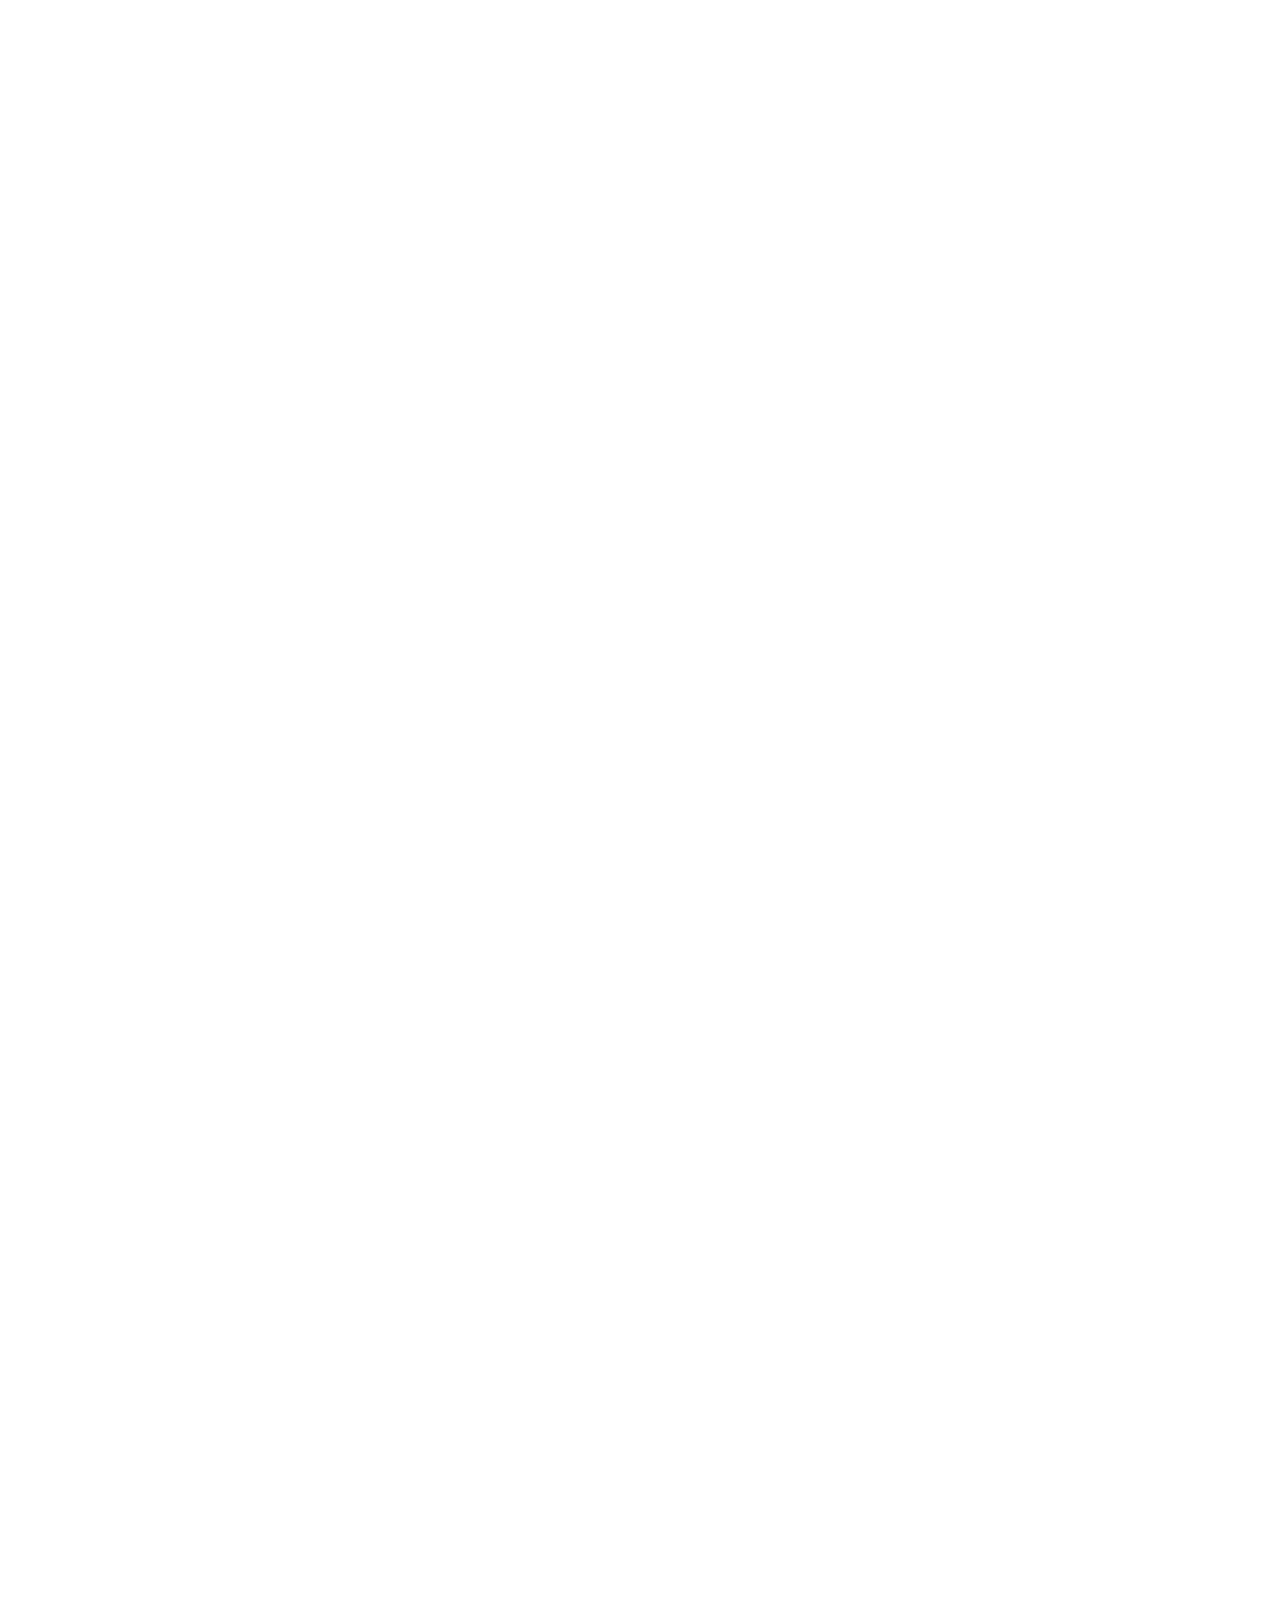
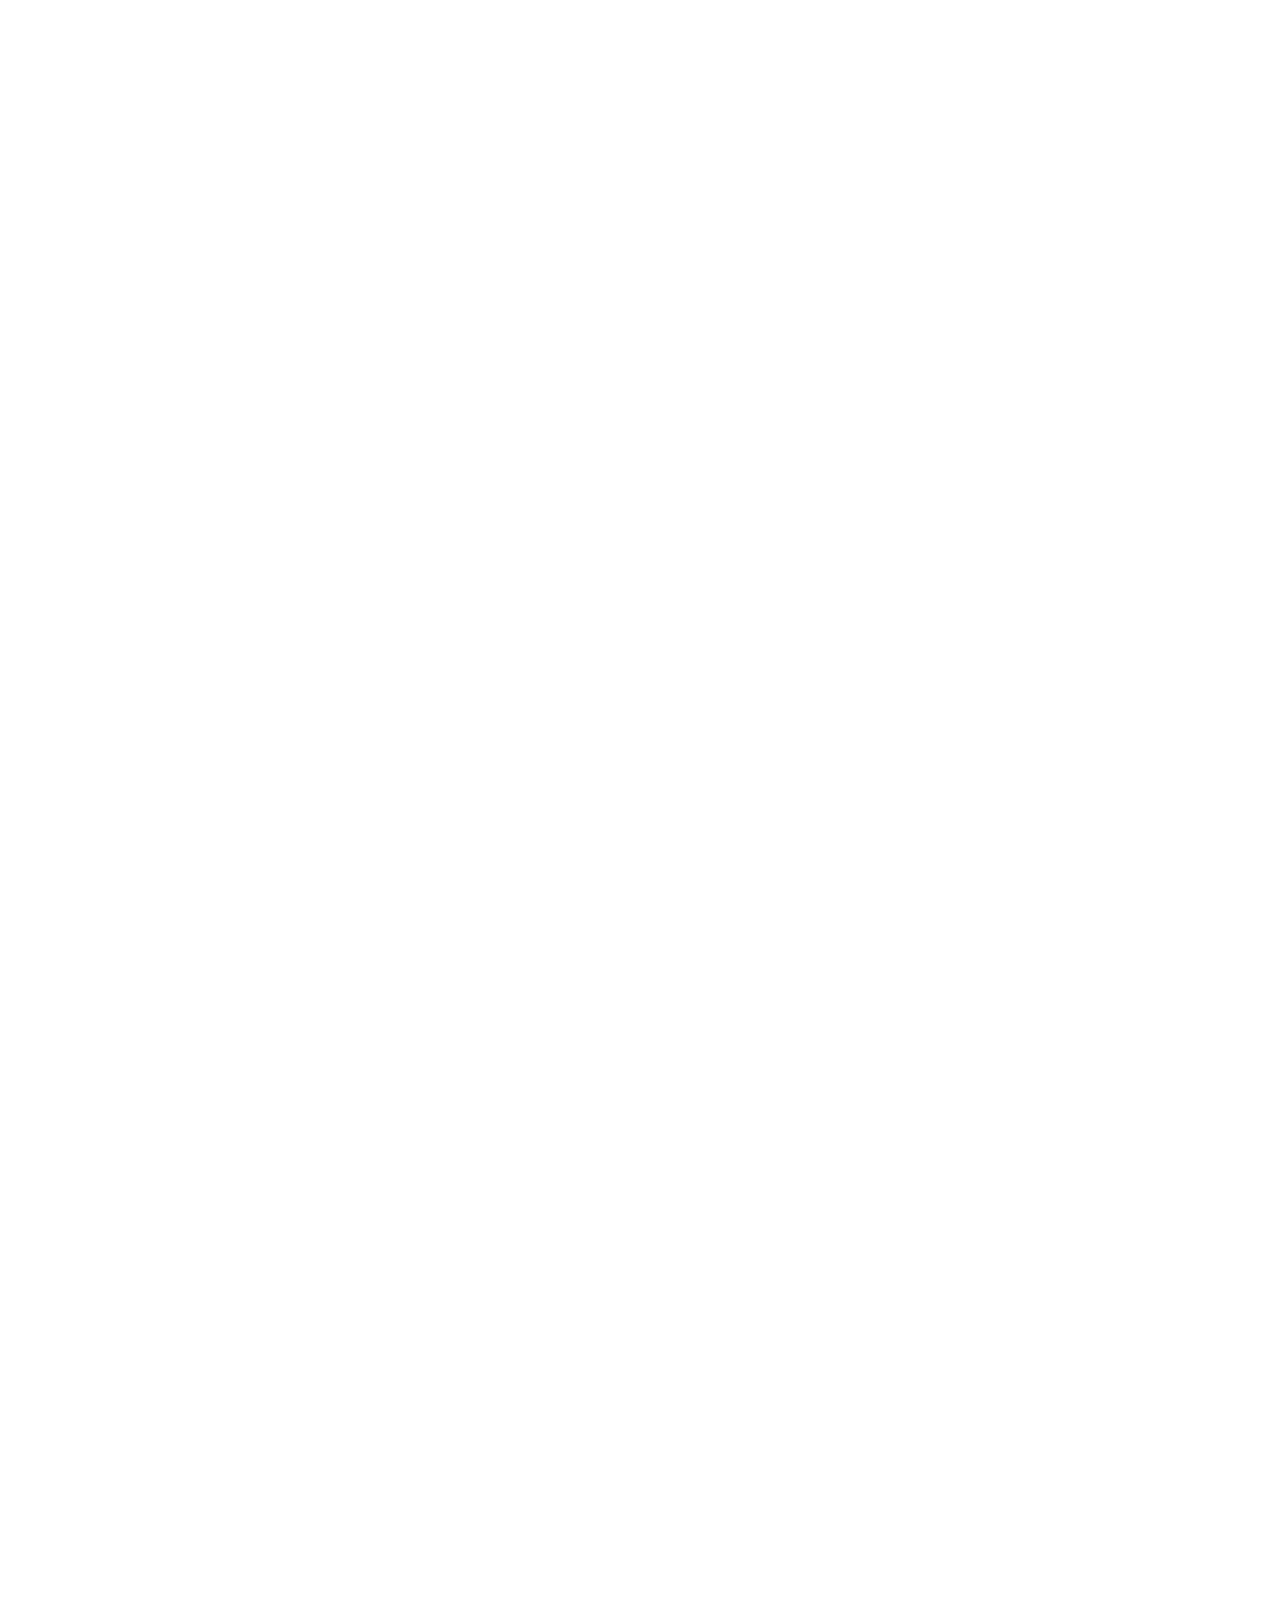
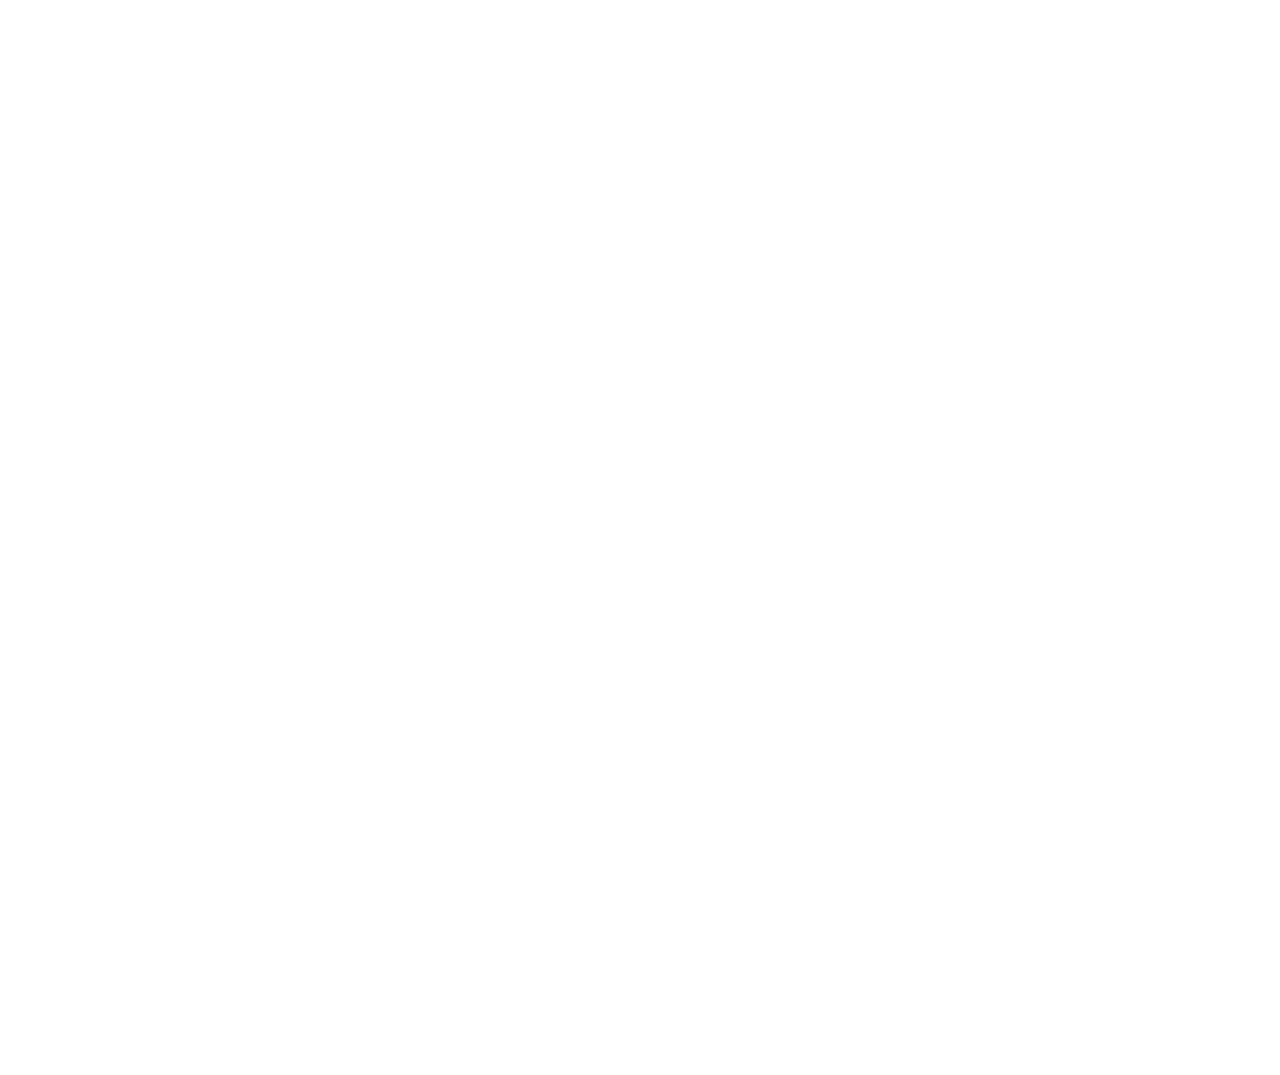
==== commit d33d5e60: "Update index.html" ====
--- a/index.html
+++ b/index.html
@@ -747,36 +747,36 @@
 			window.RS_MODULES.type = 'compiled';
 		</script>
 		<script type="text/html" id="wpb-modifications"></script><link rel='stylesheet' id='vc_tta_style-css' href='https://ikatif.unimal.ac.id/wp-content/plugins/js_composer/assets/css/js_composer_tta.min.css?ver=6.9.0' type='text/css' media='all' />
-<link rel='stylesheet' id='rs-plugin-settings-css' href='https://ikatif.unimal.ac.id/wp-content/plugins/revslider/public/assets/css/rs6.css?ver=6.5.31' type='text/css' media='all' />
+<link rel='stylesheet' id='rs-plugin-settings-css' href='wp-content/plugins/revslider/public/assets/css/rs6.css?ver=6.5.31' type='text/css' media='all' />
 <style id='rs-plugin-settings-inline-css' type='text/css'>
 #rs-demo-id {}
 </style>
-<script type="text/javascript" src="https://ikatif.unimal.ac.id/wp-content/plugins/contact-form-7/includes/swv/js/index.js?ver=5.6.3" id="swv-js"></script>
+<script type="text/javascript" src="wp-content/plugins/contact-form-7/includes/swv/js/index.js?ver=5.6.3" id="swv-js"></script>
 <script type="text/javascript" id="contact-form-7-js-extra">
 /* <![CDATA[ */
 var wpcf7 = {"api":{"root":"https:\/\/ikatif.unimal.ac.id\/wp-json\/","namespace":"contact-form-7\/v1"}};
 /* ]]> */
 </script>
-<script type="text/javascript" src="https://ikatif.unimal.ac.id/wp-content/plugins/contact-form-7/includes/js/index.js?ver=5.6.3" id="contact-form-7-js"></script>
-<script type="text/javascript" src="https://ikatif.unimal.ac.id/wp-content/plugins/revslider/public/assets/js/rbtools.min.js?ver=6.5.18" defer async id="tp-tools-js"></script>
-<script type="text/javascript" src="https://ikatif.unimal.ac.id/wp-content/plugins/revslider/public/assets/js/rs6.min.js?ver=6.5.31" defer async id="revmin-js"></script>
-<script type="text/javascript" src="https://ikatif.unimal.ac.id/wp-content/themes/construct/assets/js/bootstrap.min.js?ver=6.4.3" id="bootstrap-js"></script>
-<script type="text/javascript" src="https://ikatif.unimal.ac.id/wp-content/themes/construct/assets/js/animsition.js?ver=6.4.3" id="animsition-js"></script>
-<script type="text/javascript" src="https://ikatif.unimal.ac.id/wp-content/themes/construct/assets/js/plugins.js?ver=6.4.3" id="construct-plugins-js"></script>
-<script type="text/javascript" src="https://ikatif.unimal.ac.id/wp-content/themes/construct/assets/js/countTo.js?ver=6.4.3" id="countTo-js"></script>
-<script type="text/javascript" src="https://ikatif.unimal.ac.id/wp-content/themes/construct/assets/js/vegas.js?ver=6.4.3" id="vegas-js"></script>
-<script type="text/javascript" src="https://ikatif.unimal.ac.id/wp-content/themes/construct/assets/js/typed.js?ver=6.4.3" id="typed-js"></script>
-<script type="text/javascript" src="https://ikatif.unimal.ac.id/wp-content/themes/construct/assets/js/fitText.js?ver=6.4.3" id="fitText-js"></script>
-<script type="text/javascript" src="https://ikatif.unimal.ac.id/wp-content/plugins/js_composer/assets/lib/flexslider/jquery.flexslider.min.js?ver=6.9.0" id="flexslider-js"></script>
-<script type="text/javascript" src="https://ikatif.unimal.ac.id/wp-content/themes/construct/assets/js/main.js?ver=6.4.3" id="construct-js-js"></script>
+<script type="text/javascript" src="wp-content/plugins/contact-form-7/includes/js/index.js?ver=5.6.3" id="contact-form-7-js"></script>
+<script type="text/javascript" src="wp-content/plugins/revslider/public/assets/js/rbtools.min.js?ver=6.5.18" defer async id="tp-tools-js"></script>
+<script type="text/javascript" src="wp-content/plugins/revslider/public/assets/js/rs6.min.js?ver=6.5.31" defer async id="revmin-js"></script>
+<script type="text/javascript" src="wp-content/themes/construct/assets/js/bootstrap.min.js?ver=6.4.3" id="bootstrap-js"></script>
+<script type="text/javascript" src="wp-content/themes/construct/assets/js/animsition.js?ver=6.4.3" id="animsition-js"></script>
+<script type="text/javascript" src="wp-content/themes/construct/assets/js/plugins.js?ver=6.4.3" id="construct-plugins-js"></script>
+<script type="text/javascript" src="wp-content/themes/construct/assets/js/countTo.js?ver=6.4.3" id="countTo-js"></script>
+<script type="text/javascript" src="wp-content/themes/construct/assets/js/vegas.js?ver=6.4.3" id="vegas-js"></script>
+<script type="text/javascript" src="wp-content/themes/construct/assets/js/typed.js?ver=6.4.3" id="typed-js"></script>
+<script type="text/javascript" src="wp-content/themes/construct/assets/js/fitText.js?ver=6.4.3" id="fitText-js"></script>
+<script type="text/javascript" src="wp-content/plugins/js_composer/assets/lib/flexslider/jquery.flexslider.min.js?ver=6.9.0" id="flexslider-js"></script>
+<script type="text/javascript" src="wp-content/themes/construct/assets/js/main.js?ver=6.4.3" id="construct-js-js"></script>
 <script type="text/javascript" id="wpb_composer_front_js-js-extra">
 /* <![CDATA[ */
 var vcData = {"currentTheme":{"slug":"construct"}};
 /* ]]> */
 </script>
-<script type="text/javascript" src="https://ikatif.unimal.ac.id/wp-content/plugins/js_composer/assets/js/dist/js_composer_front.min.js?ver=6.9.0" id="wpb_composer_front_js-js"></script>
-<script type="text/javascript" src="https://ikatif.unimal.ac.id/wp-content/plugins/js_composer/assets/lib/vc_accordion/vc-accordion.min.js?ver=6.9.0" id="vc_accordion_script-js"></script>
-<script type="text/javascript" src="https://ikatif.unimal.ac.id/wp-content/plugins/js_composer/assets/lib/vc-tta-autoplay/vc-tta-autoplay.min.js?ver=6.9.0" id="vc_tta_autoplay_script-js"></script>
+<script type="text/javascript" src="wp-content/plugins/js_composer/assets/js/dist/js_composer_front.min.js?ver=6.9.0" id="wpb_composer_front_js-js"></script>
+<script type="text/javascript" src="wp-content/plugins/js_composer/assets/lib/vc_accordion/vc-accordion.min.js?ver=6.9.0" id="vc_accordion_script-js"></script>
+<script type="text/javascript" src="wp-content/plugins/js_composer/assets/lib/vc-tta-autoplay/vc-tta-autoplay.min.js?ver=6.9.0" id="vc_tta_autoplay_script-js"></script>
 
 </body>
 </html>
--- a/wp-content/plugins/revslider/public/assets/css/rs6.css
+++ b/wp-content/plugins/revslider/public/assets/css/rs6.css
@@ -0,0 +1,1421 @@
+/* FIX FOR WORDPRESS's CRAZY <p> TAG ANOMALY */
+.rs-p-wp-fix { display: none !important; margin: 0 !important; height: 0px !important; }
+
+/* NEW Z-INDEX FIX*/
+.wp-block-themepunch-revslider { position: relative }
+
+/* FIX FOR QUICK LOADING OF SLIDER SCRIPTS AND WP-ROCKET READDING IMG TAG INTO DOM*/
+/*rs-sbg-px rs-sbg-wrap img { display:none !important}*/
+
+/* MODAL BASICS */
+rs-modal { position: fixed !important; z-index: 9999999 !important; pointer-events: none !important;}
+rs-modal.rs-modal-auto { top: auto;bottom: auto;left: auto; right:auto; }
+rs-modal.rs-modal-fullwidth,
+rs-modal.rs-modal-fullscreen { top: 0px; left: 0px; width: 100%; height: 100%; }
+rs-modal rs-fullwidth-wrap { position: absolute; top: 0px; left: 0px; height: 100%;}
+rs-module-wrap.rs-modal { display:none; max-height: 100% !important; overflow: auto !important;  pointer-events: auto !important;}
+rs-module-wrap.hideallscrollbars.rs-modal { overflow: hidden !important; max-width: 100% !important}
+rs-modal-cover { width: 100%; height: 100%; z-index: 0; background: transparent; position: absolute;top: 0px;left: 0px; cursor: pointer; pointer-events: auto}
+body>rs-modal-cover { position: fixed; z-index: 9999995 !important; }
+
+rs-sbg-px { pointer-events: none }
+
+.rs-forceuntouchable,
+.rs-forceuntouchable * { pointer-events: none !important; }
+
+.rs-forcehidden * { visibility: hidden !important; }
+
+/*rs-modal rs-fullwidth-wrap rs-module-wrap { transform: translateY(-50%) !important; top: 50% !important; }*/
+
+.rs_splitted_lines { display: block; white-space: nowrap !important}
+
+.rs-go-fullscreen {
+	position:fixed !important;
+	width:100% !important;
+	height:100% !important;
+	top:0px !important;
+	left:0px !important;
+	z-index:9999999 !important;
+	background:#ffffff;
+}
+.rtl {	direction: rtl;}
+@font-face {
+  font-family: 'revicons';
+  src: url('../fonts/revicons/revicons.eot?5510888');
+  src: url('../fonts/revicons/revicons.eot?5510888#iefix') format('embedded-opentype'),
+	   url('../fonts/revicons/revicons.woff?5510888') format('woff'),
+	   url('../fonts/revicons/revicons.ttf?5510888') format('truetype'),
+	   url('../fonts/revicons/revicons.svg?5510888#revicons') format('svg');
+  font-weight: normal;
+  font-style: normal;
+  font-display: swap;
+}
+
+ [class^="revicon-"]:before, [class*=" revicon-"]:before {
+  font-family: "revicons";
+  font-style: normal;
+  font-weight: normal;
+  speak: never;
+  speak-as: spell-out;
+  display: inline-block;
+  text-decoration: inherit;
+  width: 1em;
+  margin-right: .2em;
+  text-align: center;
+
+  /* For safety - reset parent styles, that can break glyph codes*/
+  font-variant: normal;
+  text-transform: none;
+
+  /* fix buttons height, for twitter bootstrap */
+  line-height: 1em;
+
+  /* Animation center compensation - margins should be symmetric */
+  /* remove if not needed */
+  margin-left: .2em;
+
+  /* you can be more comfortable with increased icons size */
+  /* font-size: 120%; */
+
+  /* Uncomment for 3D effect */
+  /* text-shadow: 1px 1px 1px rgba(127, 127, 127, 0.3); */
+}
+
+
+rs-module i[class^="fa-"],
+rs-module i[class*=" fa-"],
+.rb-modal-wrapper i[class^="fa-"],
+.rb-modal-wrapper i[class*=" fa-"],
+#waitaminute i[class^="fa-"],
+#waitaminute i[class*=" fa-"],
+#objectlibrary i[class^="fa-"],
+#objectlibrary i[class*=" fa-"],
+#rs_overview i[class^="fa-"],
+#rs_overview i[class*=" fa-"],
+#rs_overview_menu i[class^="fa-"],
+#rs_overview_menu i[class*=" fa-"],
+#builderView i[class^="fa-"],
+#builderView i[class*=" fa-"]
+{
+  display: inline-block;
+  font: normal normal normal 14px/1 FontAwesome;
+  font-size: inherit;
+  text-rendering: auto;
+  -webkit-font-smoothing: antialiased;
+  -moz-osx-font-smoothing: grayscale;
+}
+
+rs-module [class^="fa-"]:before,
+rs-module [class*=" fa-"]:before,
+.rb-modal-wrapper [class^="fa-"]:before,
+.rb-modal-wrapper [class*=" fa-"]:before,
+#rs_overview [class^="fa-"]:before,
+#rs_overview [class*=" fa-"]:before,
+#objectlibrary [class^="fa-"]:before,
+#objectlibrary [class*=" fa-"]:before,
+#waitaminute [class^="fa-"]:before,
+#waitaminute [class*=" fa-"]:before,
+#rs_overview_menu [class^="fa-"]:before,
+#rs_overview_menu [class*=" fa-"]:before,
+#builderView [class^="fa-"]:before,
+#builderView [class*=" fa-"]:before
+{
+	font-family: FontAwesome;
+	font-style: normal;
+	font-weight: 400;
+	speak: never;
+  	speak-as: spell-out;
+	display: inline-block;
+	text-decoration: inherit;
+	width: auto;
+	margin-right: 0;
+	text-align: center;
+	font-variant: normal;
+	text-transform: none;
+	line-height: inherit;
+	margin-left: 0;
+}
+
+rs-module .sr-only,
+#objectlibrary .sr-only,
+#waitaminute .sr-only,
+#rs_overview .sr-only,
+#rs_overview_menu .sr-only,
+.rb-modal-wrapper .sr-only,
+#builderView .sr-only
+{
+  position: absolute;
+  width: 1px;
+  height: 1px;
+  padding: 0;
+  margin: -1px;
+  overflow: hidden;
+  clip: rect(0, 0, 0, 0);
+  border: 0;
+}
+rs-module .sr-only-focusable:active,
+rs-module .sr-only-focusable:focus,
+#waitaminute .sr-only-focusable:active,
+#waitaminute .sr-only-focusable:focus,
+#objectlibrary .sr-only-focusable:active,
+#objectlibrary .sr-only-focusable:focus,
+#rs_overview .sr-only-focusable:active,
+#rs_overview .sr-only-focusable:focus,
+#rs_overview_menu .sr-only-focusable:active,
+#rs_overview_menu .sr-only-focusable:focus,
+.rb-modal-wrapper .sr-only-focusable:active,
+.rb-modal-wrapper .sr-only-focusable:focus,
+#builderView .sr-only-focusable:active,
+#builderView .sr-only-focusable:focus
+
+{
+  position: static;
+  width: auto;
+  height: auto;
+  margin: 0;
+  overflow: visible;
+  clip: auto;
+}
+
+
+.revicon-search-1:before { content: '\e802'; } /* 'î ‚' */
+.revicon-pencil-1:before { content: '\e831'; } /* 'î ±' */
+.revicon-picture-1:before { content: '\e803'; } /* 'î ƒ' */
+.revicon-cancel:before { content: '\e80a'; } /* 'î Š' */
+.revicon-info-circled:before { content: '\e80f'; } /* 'î ' */
+.revicon-trash:before { content: '\e801'; } /* 'î ' */
+.revicon-left-dir:before { content: '\e817'; } /* 'î —' */
+.revicon-right-dir:before { content: '\e818'; } /* 'î ˜' */
+.revicon-down-open:before { content: '\e83b'; } /* 'î »' */
+.revicon-left-open:before { content: '\e819'; } /* 'î ™' */
+.revicon-right-open:before { content: '\e81a'; } /* 'î š' */
+.revicon-angle-left:before { content: '\e820'; } /* 'î  ' */
+.revicon-angle-right:before { content: '\e81d'; } /* 'î ' */
+.revicon-left-big:before { content: '\e81f'; } /* 'î Ÿ' */
+.revicon-right-big:before { content: '\e81e'; } /* 'î ž' */
+.revicon-magic:before { content: '\e807'; } /* 'î ‡' */
+.revicon-picture:before { content: '\e800'; } /* 'î €' */
+.revicon-export:before { content: '\e80b'; } /* 'î ‹' */
+.revicon-cog:before { content: '\e832'; } /* 'î ²' */
+.revicon-login:before { content: '\e833'; } /* 'î ³' */
+.revicon-logout:before { content: '\e834'; } /* 'î ´' */
+.revicon-video:before { content: '\e805'; } /* 'î …' */
+.revicon-arrow-combo:before { content: '\e827'; } /* 'î §' */
+.revicon-left-open-1:before { content: '\e82a'; } /* 'î ª' */
+.revicon-right-open-1:before { content: '\e82b'; } /* 'î «' */
+.revicon-left-open-mini:before { content: '\e822'; } /* 'î ¢' */
+.revicon-right-open-mini:before { content: '\e823'; } /* 'î £' */
+.revicon-left-open-big:before { content: '\e824'; } /* 'î ¤' */
+.revicon-right-open-big:before { content: '\e825'; } /* 'î ¥' */
+.revicon-left:before { content: '\e836'; } /* 'î ¶' */
+.revicon-right:before { content: '\e826'; } /* 'î ¦' */
+.revicon-ccw:before { content: '\e808'; } /* 'î ˆ' */
+.revicon-arrows-ccw:before { content: '\e806'; } /* 'î †' */
+.revicon-palette:before { content: '\e829'; } /* 'î ©' */
+.revicon-list-add:before { content: '\e80c'; } /* 'î Œ' */
+.revicon-doc:before { content: '\e809'; } /* 'î ‰' */
+.revicon-left-open-outline:before { content: '\e82e'; } /* 'î ®' */
+.revicon-left-open-2:before { content: '\e82c'; } /* 'î ¬' */
+.revicon-right-open-outline:before { content: '\e82f'; } /* 'î ¯' */
+.revicon-right-open-2:before { content: '\e82d'; } /* 'î ­' */
+.revicon-equalizer:before { content: '\e83a'; } /* 'î º' */
+.revicon-layers-alt:before { content: '\e804'; } /* 'î „' */
+.revicon-popup:before { content: '\e828'; } /* 'î ¨' */
+
+
+
+
+/******************************
+	-	BASIC STYLES		-
+******************************/
+
+.tp-fullwidth-forcer { z-index: 0; pointer-events: none}
+rs-module-wrap { visibility: hidden }
+rs-module-wrap,
+rs-module-wrap * { box-sizing: border-box; -webkit-tap-highlight-color: rgba(0,0,0,0);}
+
+rs-module-wrap {position:relative;z-index: 1;width:100%; display: block;}
+
+.rs-fixedscrollon rs-module-wrap { position: fixed !important; top: 0px !important; z-index: 1000; left: 0 !important;}
+.rs-stickyscrollon rs-module-wrap {  position: sticky !important; top:0px; z-index: 1000; }
+.rs-stickyscrollon { overflow: visible !important; }
+
+rs-fw-forcer { display:block;width:100%;pointer-events: none;}
+rs-module { position:relative;overflow:hidden;display: block; }
+
+rs-module.disableVerticalScroll { -ms-touch-action: pan-x; touch-action: pan-x; }
+
+
+rs-pzimg-wrap,
+rs-sbg-effectwrap,
+rs-sbg { display: block; pointer-events: none  }
+
+rs-sbg-effectwrap {
+	position:absolute;top:0px;left:0px;width:100%;height:100%
+}
+
+rs-carousel-wrap rs-column rs-layer img { width: 0px; height: 0px; }
+
+rs-sbg-px,
+rs-sbg-wrap {position:absolute; top:0px; left:0px; z-index:0;width:100%;height:100%;display: block;}
+
+a.rs-layer,
+a.rs-layer:-webkit-any-link { text-decoration: none }
+
+a[x-apple-data-detectors] { color: inherit !important;   text-decoration: none !important;   font-size: inherit !important;   font-family: inherit !important;   font-weight: inherit !important;   line-height: inherit !important; }
+
+.entry-content rs-module a, rs-module a { box-shadow: none; }
+
+.rs-ov-hidden 		{ 	overflow:hidden !important;}
+
+
+.rs-forceoverflow,
+.rs-forceoverflow rs-module-wrap,
+.rs-forceoverflow rs-module,
+.rs-forceoverflow rs-slides,
+.rs-forceoverflow rs-slide { overflow:visible !important}
+
+.rs-parallax-hidden-of rs-slide { overflow:hidden !important}
+
+.tp-simpleresponsive img,
+rs-module img{
+	max-width:none !important;
+	transition: none;
+	margin:0px;
+	padding:0px;
+	border:none;
+}
+
+
+
+rs-module .no-slides-text{font-weight:bold;text-align:center;padding-top:80px;}
+
+
+rs-slides, rs-slide, rs-slide:before {	 position:absolute;text-indent: 0em;top:0px;left:0px;}
+rs-slide,rs-slide:before {  display:block; visibility:hidden; }
+
+.rs-layer .rs-untoggled-content { display:block;}
+.rs-layer .rs-toggled-content { display:none;}
+
+.rs-tc-active.rs-layer > .rs-toggled-content { display:block;}
+.rs-tc-active.rs-layer > .rs-untoggled-content { display:none;}
+
+.rs-layer-video { overflow: hidden }
+
+.rs_html5vidbasicstyles { position:relative;top:0px;left:0px;width:100%;height:100%; overflow:hidden; }
+
+rs-module rs-layer,
+rs-module .rs-layer {
+	opacity: 0;
+	position:relative;
+	visibility: hidden;
+	/*white-space: nowrap; Fix for Mobile Padding issues on long texts */
+	display: block;
+	-webkit-font-smoothing: antialiased !important;
+	-webkit-tap-highlight-color:rgba(0, 0, 0, 0);
+	-moz-osx-font-smoothing: grayscale;
+	z-index:1;
+	font-display: swap;
+}
+
+rs-layer-wrap,
+rs-mask,
+rs-module-wrap,
+rs-module .rs-layer,
+rs-module img {
+	user-select: none;	
+}
+
+rs-module rs-mask-wrap .rs-layer,
+rs-module rs-mask-wrap *:last-child,
+.wpb_text_column rs-module rs-mask-wrap .rs-layer,
+.wpb_text_column rs-module rs-mask-wrap *:last-child{
+	margin-bottom:0;
+
+}
+
+.rs-svg svg {	width:100%; height:100%;position: relative;vertical-align: top}
+
+
+rs-layer:not(.rs-wtbindex),
+.rs-layer:not(.rs-wtbindex),
+rs-alyer *:not(.rs-wtbindex),
+.rs-layer *:not(.rs-wtbindex) { outline: none !important; }
+
+
+/* CAROUSEL FUNCTIONS */
+rs-carousel-wrap {
+	cursor:url(openhand.cur), move;
+}
+rs-carousel-wrap.dragged {
+	cursor:url(closedhand.cur), move;
+}
+
+rs-carousel-wrap.noswipe {
+	cursor: default;
+}
+
+rs-carousel-wrap { position: absolute; overflow: hidden;  width:100%;height:100%;top:0px;left:0px;}
+rs-carousel-space { clear:both;display:block;width:100%;height:0px;position:relative;}
+
+/* ADDED FOR SLIDELINK MANAGEMENT */
+.tp_inner_padding {
+	box-sizing:border-box;
+	max-height:none !important;
+}
+
+
+.rs-layer.rs-selectable {
+	user-select: text;	
+}
+
+
+
+rs-px-mask {
+	overflow: hidden;
+	display: block;
+	width: 100%;
+	height: 100%;
+	position: relative;
+}
+
+rs-module embed,
+rs-module iframe,
+rs-module object,
+rs-module audio,
+rs-module video {
+	max-width: none !important;
+	border: none;
+}
+
+rs-bg-elem 	{	position:absolute; top:0px;left:0px; width:100%;height:100%;z-index:0; display: block; pointer-events: none; }
+
+.tp-blockmask,
+.tp-blockmask_in,
+.tp-blockmask_out { position: absolute; top: 0px; left: 0px; width: 100%; height: 100%; background: #fff; z-index: 1000; transform: scaleX(0) scaleY(0);}
+
+/***********************************************************
+	- 	ZONES / GOUP / ROW / COLUMN LAYERS AND HELPERS 	-
+***********************************************************/
+rs-zone			{	position:absolute; width:100%;left:0px; box-sizing: border-box;min-height:50px; font-size:0px;pointer-events: none}
+rs-row-wrap,
+rs-column,
+rs-cbg-mask-wrap {	display:block; visibility: hidden}
+
+rs-layer-wrap,
+rs-parallax-wrap,
+rs-loop-wrap,
+rs-mask-wrap { display: block; }
+
+
+rs-column-wrap>rs-loop-wrap { z-index: 1 }
+
+rs-layer-wrap,
+rs-mask-wrap,
+rs-cbg-mask-wrap
+ { transform-style:flat;}
+
+
+/* ANY SAFARI NEEDS IN CAROUSEL SOME HELP TO AVOID FLICKERING, LOVELY....*/
+@media screen and (min-color-index:0) and(-webkit-min-device-pixel-ratio:0) 
+ 	{ 
+		 rs-carousel-wrap rs-layer-wrap, rs-carousel-wrap rs-loop-wrap {backface-visibility: hidden;transform-style: preserve-3d;}
+	}
+
+.safarifix rs-layer-wrap {
+	perspective: 1000000;
+}
+
+@-moz-document url-prefix() {
+ 	rs-layer-wrap,
+	rs-mask-wrap,
+	rs-cbg-mask-wrap { perspective: none; }
+}
+
+
+rs-mask-wrap { overflow: hidden }
+rs-fullwidth-wrap { position:relative;width:100%;height:auto;display: block; overflow:visible;max-width:none !important;}
+
+.rev_row_zone_top 				{	top:0px;}
+.rev_row_zone_bottom 			{	bottom:0px;}
+.rev_row_zone_middle			{ top: 0px;}
+
+rs-column-wrap .rs-parallax-wrap  { vertical-align: top }
+
+.rs-layer img,
+rs-layer img { vertical-align: top }
+
+rs-row,
+rs-row.rs-layer 	{
+	display:table;
+	position:relative;
+	width:100% !important;
+	table-layout: fixed;
+	box-sizing: border-box;
+	vertical-align: top;
+	height:auto;
+	font-size:0px;
+}
+
+.rs-layer.rs-waction.iospermaccwait.permanenthidden { display:none !important; visibility:hidden !important; pointer-events: none !important;}
+
+rs-column-wrap {
+	display: table-cell;
+	position: relative;
+	vertical-align: top;
+	height: auto;
+	box-sizing: border-box;
+	font-size:0px;
+}
+
+rs-column {
+	box-sizing: border-box;
+	display: block;
+	position: relative;
+	width:100% !important;
+	height:auto !important;
+	white-space: normal !important;
+}
+
+rs-cbg-mask-wrap {
+	position: absolute;
+	z-index: 0;
+	box-sizing: border-box;
+}
+
+rs-column-wrap rs-cbg-mask-wrap { top: 0px; left: 0px; bottom: 0px; right: 0px; }
+rs-column-bg {
+	position: absolute;
+	z-index: 0;
+	box-sizing: border-box;
+	width: 100%;
+	height: 100%;
+}
+
+.rs-pelock * { pointer-events: none !important;}
+
+rs-column .rs-parallax-wrap,
+rs-column rs-loop-wrap,
+rs-column rs-mask-wrap 			{	text-align: inherit; }
+rs-column rs-mask-wrap 			{	display: inline-block;}
+
+
+rs-column .rs-parallax-wrap rs-loop-wrap,
+rs-column .rs-parallax-wrap rs-mask-wrap,
+rs-column .rs-parallax-wrap { position: relative !important; left:auto !important; top:auto !important; line-height: 0px;}
+
+rs-column .rs-parallax-wrap rs-loop-wrap,
+rs-column .rs-parallax-wrap rs-mask-wrap,
+rs-column .rs-parallax-wrap,
+rs-column .rev_layer_in_column { vertical-align: top; }
+
+.rev_break_columns { display: block !important }
+.rev_break_columns rs-column-wrap.rs-parallax-wrap  { display:block !important; width:100% !important; }
+
+
+.rev_break_columns rs-column-wrap.rs-parallax-wrap.rs-layer-hidden,
+.tp-forcenotvisible,
+.tp-hide-revslider,
+rs-row-wrap.rs-layer-hidden,
+rs-column-wrap.rs-layer-hidden,
+.rs-layer.rs-layer-hidden,
+.rs-layer-audio.rs-layer-hidden,
+.rs-parallax-wrap.rs-layer-hidden {
+	visibility:hidden !important;
+	display:none !important
+}
+
+/*rs-column .rs-parallax-wrap,
+rs-column rs-loop-wrap,
+rs-column rs-mask-wrap,
+rs-column rs-layer { vertical-align: inherit }*/
+
+
+
+/*********************************
+	-	SPECIAL TP CAPTIONS -
+**********************************/
+
+a.rs-layer.rs-nointeraction >.div,
+rs-layer.rs-nointeraction:not(a),
+.rs-layer.rs-nointeraction:not(a) {
+	pointer-events: none !important
+}
+
+rs-static-layers	{position:absolute; z-index:101; top:0px;left:0px; display: block; width: 100%;height: 100%; pointer-events: none; overflow: hidden}
+
+/* new static layers position option */
+rs-static-layers.rs-stl-back {
+	z-index:0;
+}
+
+.rs-stl-visible{
+	overflow: visible !important;
+}
+
+.rs-layer rs-fcr 	{ width: 0; height: 0; border-left: 40px solid transparent; border-right: 0px solid transparent; border-bottom-width: 0 !important; border-top: 40px solid #00A8FF; position: absolute; right: 100%; top: 0px; }
+.rs-layer rs-fcrt 	{ width: 0; height: 0; border-left: 40px solid transparent; border-right: 0px solid transparent; border-top-width: 0 !important; border-bottom: 40px solid #00A8FF; position: absolute; right: 100%; top: 0px; }
+.rs-layer rs-bcr 	{ width: 0; height: 0; border-left: 0px solid transparent; border-right: 40px solid transparent; border-bottom: 40px solid #00A8FF; border-top-width: 0 !important; position: absolute; left: 100%; top: 0px; }
+.rs-layer rs-bcrt 	{ width: 0; height: 0; border-left: 0px solid transparent; border-right: 40px solid transparent; border-top: 40px solid #00A8FF; border-bottom-width: 0 !important; position: absolute; left: 100%; top: 0px; }
+
+
+.tp-layer-inner-rotation {
+	position: relative !important;
+}
+
+
+/***********************************************
+	-	SPECIAL ALTERNATIVE IMAGE SETTINGS	-
+***********************************************/
+
+img.tp-slider-alternative-image	{
+	width:100%; height:auto;
+}
+
+
+/******************************
+	-	IE8 HACKS	-
+*******************************/
+.noFilterClass {
+	filter:none !important;
+}
+
+
+/********************************
+	-	FULLSCREEN VIDEO	-
+*********************************/
+
+rs-bgvideo 			{	position: absolute;top:0px;left:0px; width:100%;height:100%;z-index: 0; display: block}
+
+.rs-layer.rs-fsv	{	top:0px;left:0px;  position:absolute;width:100%;height:100%}
+
+.rs-layer.rs-fsv audio,
+.rs-layer.rs-fsv video,
+.rs-layer.rs-fsv iframe,
+.rs-layer.rs-fsv iframe audio,
+.rs-layer.rs-fsv iframe video	{ width:100%; height:100% ; /*display: none*/}
+
+
+.rs-fsv video				{	background: #000}
+
+.fullcoveredvideo rs-poster		{	background-position: center center;background-size: cover;width:100%;height:100%;top:0px;left:0px}
+
+
+.videoisplaying .html5vid rs-poster	{	display: none}
+
+.tp-video-play-button					{
+	background:#000;
+	background:rgba(0,0,0,0.3);
+	border-radius:5px;
+	position: absolute;
+	top: 50%;
+	left: 50%;
+	color: #FFF;
+	z-index: 3;
+	margin-top: -25px;
+	margin-left: -25px;
+	line-height: 50px !important;
+	text-align: center;
+	cursor: pointer;
+	width: 50px;
+	height:50px;
+	box-sizing: border-box;
+
+	display: inline-block;
+	vertical-align: top;
+	z-index: 4;
+	opacity: 0;
+	transition:opacity 300ms ease-out !important;
+}
+
+.rs-ISM .tp-video-play-button{
+	opacity: 1;
+	transition: none !important;
+	z-index: 6;
+}
+
+.rs-audio .tp-video-play-button { display:none !important;}
+.rs-layer .html5vid					{	width:100% !important; height:100% !important;}
+.tp-video-play-button i 				{	width:50px;height:50px; display:inline-block; text-align: center !important; vertical-align: top; line-height: 50px !important; font-size: 30px !important;}
+.rs-layer:hover .tp-video-play-button	{	opacity: 1; display:block; z-index: 6;}
+.rs-layer .tp-revstop					{	display:none;width: 15px; border-right: 5px solid #fff !important; border-left:5px solid #fff !important; transform: translateX(50%) translateY(50%);height: 20px;margin-left: 11px !important;margin-top: 5px !important;}
+.videoisplaying .revicon-right-dir		{	display:none}
+.videoisplaying .tp-revstop				{	display:block}
+
+.videoisplaying  .tp-video-play-button			{	display:none}
+
+
+.fullcoveredvideo .tp-video-play-button			{	display:none !important}
+
+
+.rs-fsv .rs-fsv audio 		{	object-fit:contain !important;}
+.rs-fsv .rs-fsv video 		{	object-fit:contain !important;}
+
+.rs-layer-video .html5vid.hidefullscreen video::-webkit-media-controls-fullscreen-button  { display: none; }
+
+
+@supports not (-ms-high-contrast:none) {
+   /* Non-IE styles here */
+	.rs-fsv .fullcoveredvideo audio 		{	object-fit:cover !important;}
+	.rs-fsv .fullcoveredvideo video 		{	object-fit:cover !important;}
+}
+
+.rs-fullvideo-cover					{	width:100%;height:100%;top:0px;left:0px;position: absolute; background:transparent;z-index:5;}
+
+
+.rs-nolc .tp-video-play-button,
+rs-bgvideo video::-webkit-media-controls-start-playback-button,
+rs-bgvideo video::-webkit-media-controls,
+rs-bgvideo audio::-webkit-media-controls { display:none !important;}
+
+
+.rs-audio .tp-video-controls {	opacity: 1 !important; visibility: visible !important}
+
+
+
+rs-module h1.rs-layer,
+rs-module h2.rs-layer,
+rs-module h3.rs-layer,
+rs-module h4.rs-layer,
+rs-module h5.rs-layer,
+rs-module h6.rs-layer,
+rs-module div.rs-layer,
+rs-module span.rs-layer,
+rs-module p.rs-layer 	{	margin:0; padding:0; margin-block-start: 0; margin-block-end: 0; margin-inline-start: 0; margin-inline-end: 0;}
+
+rs-module h1.rs-layer:before,
+rs-module h2.rs-layer:before,
+rs-module h3.rs-layer:before,
+rs-module h4.rs-layer:before,
+rs-module h5.rs-layer:before,
+rs-module h6.rs-layer:before { content: none; }
+
+
+/********************************
+	-	DOTTED OVERLAYS	-
+*********************************/
+rs-dotted						{	background-repeat:repeat;width:100%;height:100%;position:absolute;top:0px;left:0px;z-index:3;display:block;pointer-events: none}
+rs-sbg-wrap rs-dotted 			{ z-index: 31 }
+rs-dotted.twoxtwo				{	background:url(../assets/gridtile.png)}
+rs-dotted.twoxtwowhite			{	background:url(../assets/gridtile_white.png)}
+rs-dotted.threexthree			{	background:url(../assets/gridtile_3x3.png)}
+rs-dotted.threexthreewhite		{	background:url(../assets/gridtile_3x3_white.png)}
+
+
+/******************************
+	-	SHADOWS		-
+******************************/
+
+.tp-shadowcover	{	width:100%;height:100%;top:0px;left:0px;background: #fff;position: absolute; z-index: -1;}
+.tp-shadow1 	{	box-shadow: 0 10px 6px -6px rgba(0,0,0,0.8);}
+
+.tp-shadow2:before, .tp-shadow2:after,
+.tp-shadow3:before, .tp-shadow4:after
+{
+  z-index: -2;
+  position: absolute;
+  content: "";
+  bottom: 10px;
+  left: 10px;
+  width: 50%;
+  top: 85%;
+  max-width:300px;
+  background: transparent;
+  box-shadow: 0 15px 10px rgba(0,0,0,0.8);
+
+  transform: rotate(-3deg);
+}
+
+.tp-shadow2:after,
+.tp-shadow4:after
+{
+  transform: rotate(3deg);
+  right: 10px;
+  left: auto;
+}
+
+.tp-shadow5
+{
+  	position:relative;
+	box-shadow:0 1px 4px rgba(0, 0, 0, 0.3), 0 0 40px rgba(0, 0, 0, 0.1) inset;
+}
+.tp-shadow5:before, .tp-shadow5:after
+{
+	content:"";
+	position:absolute;
+	z-index:-2;
+	box-shadow:0 0 25px 0px  rgba(0,0,0,0.6);
+	top:30%;
+	bottom:0;
+	left:20px;
+	right:20px;
+	border-radius:100px / 20px;
+}
+
+
+
+/* TP BUTTONS DESKTOP SIZE */
+
+.rev-btn,
+.rev-btn:visited						{ 	outline:none !important; box-shadow:none; text-decoration: none !important;  box-sizing:border-box;  cursor: pointer;}
+
+.rev-btn.rev-uppercase,
+.rev-btn.rev-uppercase:visited			{ 	text-transform: uppercase;  }
+
+.rev-btn  i								{ 	font-size: inherit; font-weight: normal; position: relative; top: 0px; transition: opacity 0.2s ease-out, margin 0.2s ease-out;  margin-left:0px; line-height: inherit}
+
+.rev-btn.rev-hiddenicon i				{ 	font-size: inherit; font-weight: normal; position: relative; top: 0px; transition: opacity 0.2s ease-out, margin 0.2s ease-out; opacity: 0; margin-left:0px !important; width:0px !important;  }
+.rev-btn.rev-hiddenicon:hover i			{   opacity: 1 !important; margin-left:10px !important; width:auto !important;}
+
+
+/* BURGER BUTTON */
+.rev-burger {
+  position: relative;
+  box-sizing: border-box;
+  padding: 22px 14px 22px 14px;
+  border-radius: 50%;
+  border: 1px solid rgba(51,51,51,0.25);
+  -webkit-tap-highlight-color: rgba(0,0,0,0);
+  -webkit-tap-highlight-color: transparent;
+  cursor: pointer;
+}
+
+.rev-burger span {
+  display: block;
+  width: 30px;
+  height: 3px;
+  background: #333;
+  transition: .7s;
+  pointer-events: none;
+  transform-style: flat !important;
+}
+.rev-burger span:nth-child(2) {
+  margin: 3px 0;
+}
+
+.quick_style_example_wrap .rev-burger:hover :first-child,
+#dialog_addbutton .rev-burger:hover :first-child,
+.open .rev-burger :first-child,
+.open.rev-burger :first-child {
+  transform: translateY(6px) rotate(-45deg);
+
+}
+.quick_style_example_wrap .rev-burger:hover :nth-child(2),
+#dialog_addbutton .rev-burger:hover :nth-child(2),
+.open .rev-burger :nth-child(2),
+.open.rev-burger :nth-child(2) {
+  transform: rotate(-45deg);
+
+  opacity: 0;
+}
+.quick_style_example_wrap .rev-burger:hover :last-child,
+#dialog_addbutton .rev-burger:hover :last-child,
+.open .rev-burger :last-child,
+.open.rev-burger :last-child {
+  transform: translateY(-6px) rotate(-135deg);
+
+}
+
+.rev-burger.revb-white {
+  border: 2px solid rgba(255,255,255,0.2);
+}
+
+.rev-b-span-light span,
+.rev-burger.revb-white span {
+  background: #fff;
+}
+.rev-burger.revb-whitenoborder {
+  border: 0;
+}
+.rev-burger.revb-whitenoborder span {
+  background: #fff;
+}
+.rev-burger.revb-darknoborder {
+  border: 0;
+}
+
+.rev-b-span-dark span,
+.rev-burger.revb-darknoborder span {
+  background: #333;
+}
+
+.rev-burger.revb-whitefull {
+  background: #fff;
+  border:none;
+}
+
+.rev-burger.revb-whitefull span {
+	background:#333;
+}
+
+.rev-burger.revb-darkfull {
+  background: #333;
+  border:none;
+}
+
+.rev-burger.revb-darkfull span {
+	background:#fff;
+}
+
+
+/* SCROLL DOWN BUTTON */
+
+@keyframes rev-ani-mouse {
+	0% {opacity: 1;top: 29%;}
+	15% {opacity: 1;top: 70%;}
+	50% {opacity: 0;top: 70%;}
+	100% {opacity: 0;top: 29%;}
+}
+.rev-scroll-btn {
+	display: inline-block;
+	position: relative;
+	left: 0;
+	right: 0;
+	text-align: center;
+	cursor: pointer;
+	width:35px;
+	height:55px;
+	box-sizing: border-box;
+	border: 3px solid white;
+	border-radius: 23px;
+}
+.rev-scroll-btn > * {
+	display: inline-block;
+	line-height: 18px;
+	font-size: 13px;
+	font-weight: normal;
+	color: #7f8c8d;
+	color: #ffffff;
+	font-family: "proxima-nova", "Helvetica Neue", Helvetica, Arial, sans-serif;
+	letter-spacing: 2px;
+}
+.rev-scroll-btn > *:hover,
+.rev-scroll-btn > *:focus,
+.rev-scroll-btn > *.active {
+	color: #ffffff;
+}
+.rev-scroll-btn > *:hover,
+.rev-scroll-btn > *:focus,
+.rev-scroll-btn > *:active,
+.rev-scroll-btn > *.active {
+	opacity: 0.8;
+}
+
+.rev-scroll-btn.revs-fullwhite  {
+	background:#fff;
+}
+
+.rev-scroll-btn.revs-fullwhite span {
+	background: #333;
+}
+
+.rev-scroll-btn.revs-fulldark  {
+	background:#333;
+	border:none;
+}
+
+.rev-scroll-btn.revs-fulldark  span {
+	background: #fff;
+}
+
+.rev-scroll-btn span {
+	position: absolute;
+	display: block;
+	top: 29%;
+	left: 50%;
+	width: 8px;
+	height: 8px;
+	margin: -4px 0 0 -4px;
+	border-radius: 50%;
+	animation: rev-ani-mouse 2.5s linear infinite;
+	background: #fff;
+}
+
+.rev-scroll-btn.rev-b-span-dark {
+	border-color:#333;
+}
+.rev-scroll-btn.rev-b-span-dark span,
+.rev-scroll-btn.revs-dark span {
+	background: #333;
+}
+
+.rev-control-btn {
+	position: relative;
+	display: inline-block;
+	z-index: 5;
+	color: #FFF;
+	font-size: 20px;
+	line-height: 60px;
+	font-weight: 400;
+	font-style: normal;
+	font-family: Raleway;
+	text-decoration: none;
+	text-align: center;
+	background-color: #000;
+	border-radius: 50px;
+	text-shadow: none;
+	background-color: rgba(0, 0, 0, 0.50);
+	width:60px;
+	height:60px;
+	box-sizing: border-box;
+	cursor: pointer;
+}
+
+.rev-cbutton-dark-sr	{
+	border-radius: 3px;
+}
+
+.rev-cbutton-light	{
+	color: #333;
+	background-color: rgba(255,255,255, 0.75);
+}
+
+.rev-cbutton-light-sr	{
+	color: #333;
+	border-radius: 3px;
+	background-color: rgba(255,255,255, 0.75);
+}
+
+
+.rev-sbutton {
+	line-height: 37px;
+	width:37px;
+	height:37px;
+}
+
+.rev-sbutton-blue	{
+	background-color: #3B5998
+}
+.rev-sbutton-lightblue	{
+	background-color: #00A0D1;
+}
+.rev-sbutton-red	{
+	background-color: #DD4B39;
+}
+
+
+
+
+/************************************
+-	TP BANNER TIMER		-
+*************************************/
+rs-progress						{	visibility: hidden; position:absolute; z-index:200;width:100%;height:100%;}
+rs-progress-bar,
+.rs-progress-bar				{ 	display:block;z-index: 20;box-sizing: border-box;background-clip: content-box;position: absolute;line-height:0px;width:100%;height:100%;}
+rs-progress-bgs 				{ 	display:block;z-index: 15;box-sizing: border-box; width: 100%; position: absolute; height: 100%; top: 0px; left: 0px; }
+rs-progress-bg					{	display:block;background-clip: content-box; position: absolute;width:100%;height:100%;}
+rs-progress-gap					{	display:block;background-clip: content-box; position: absolute;width:100%;height:100%;}
+rs-progress-vis 				{ 	display:block;width: 100%;height: 100%; position: absolute;top: 0px;left: 0px }
+
+/*********************************************
+-	BASIC SETTINGS FOR THE BANNER	-
+***********************************************/
+.rs-layer img {
+	background: transparent;
+	-ms-filter: "progid:DXImageTransform.Microsoft.gradient(startColorstr=#00FFFFFF,endColorstr=#00FFFFFF)";
+	filter: progid:DXImageTransform.Microsoft.gradient(startColorstr=#00FFFFFF,endColorstr=#00FFFFFF);
+	/*zoom:1;*/
+}
+
+/*rs-carousel-wrap rs-layer.rs-layer img {   transform: translateZ(-0.0001px)}*/
+
+
+.rs-layer.slidelink { cursor:pointer;width:100%;height:100%; }
+.rs-layer.slidelink a {	width:100%;height:100%;display:block}
+.rs-layer.slidelink a div {	width:3000px; height:1500px;  background:url(../assets/coloredbg.png) repeat}
+.rs-layer.slidelink a span{	background:url(../assets/coloredbg.png) repeat; width:100%;height:100%;display:block}
+/*.tp-shape {	width:100%;height:100%;}*/
+
+
+
+/*********************************************
+-	WOOCOMMERCE STYLES	-
+***********************************************/
+
+.rs-layer .rs-starring				{	display: inline-block}
+
+
+.rs-layer .rs-starring .star-rating {
+	float: none;
+	display: inline-block;
+	vertical-align: top;
+	color: #FFC321 !important;
+}
+
+
+.rs-layer .rs-starring .star-rating,
+.rs-layer .rs-starring-page .star-rating {
+	position: relative;
+	height: 1em;
+	width: 5.4em;
+	font-family: star;
+	font-size: 1em !important;
+}
+
+.rs-layer  .rs-starring .star-rating:before,
+.rs-layer  .rs-starring-page .star-rating:before {
+	content: "\73\73\73\73\73";
+	color: #E0DADF;
+	float: left;
+	top: 0;
+	left: 0;
+	position: absolute;
+}
+
+.rs-layer .rs-starring .star-rating span {
+	overflow: hidden;
+	float: left;
+	top: 0;
+	left: 0;
+	position: absolute;
+	padding-top: 1.5em;
+	font-size: 1em !important;
+}
+
+.rs-layer .rs-starring .star-rating span:before,
+.rs-layer .rs-starring .star-rating span:before {
+	content: "\53\53\53\53\53";
+	top: 0;
+	position: absolute;
+	left: 0;
+}
+
+
+
+
+/******************************
+	-	LOADER FORMS	-
+********************************/
+
+rs-loader 	{
+	top:50%; left:50%;
+	z-index:10000;
+	position:absolute;
+}
+
+rs-loader.off {
+	display: none !important;
+}
+
+rs-loader.spinner0 {
+	width: 40px;
+	height: 40px;
+	background-color: #fff;
+	background-image:url(../assets/loader.gif);
+	background-repeat:no-repeat;
+	background-position: center center;
+	box-shadow: 0px 0px 20px 0px rgba(0,0,0,0.15);
+	margin-top:-20px;
+	margin-left:-20px;
+	animation: tp-rotateplane 1.2s infinite ease-in-out;
+	border-radius: 3px;
+}
+
+
+rs-loader.spinner1 {
+	width: 40px;
+	height: 40px;
+	background-color: #fff;
+	box-shadow: 0px 0px 20px 0px rgba(0,0,0,0.15);
+	margin-top:-20px;
+	margin-left:-20px;
+	animation: tp-rotateplane 1.2s infinite ease-in-out;
+	border-radius: 3px;
+}
+
+
+
+rs-loader.spinner5 	{
+	background-image:url(../assets/loader.gif);
+	background-repeat:no-repeat;
+	background-position:10px 10px;
+	background-color:#fff;
+	margin:-22px -22px;
+	width:44px;height:44px;
+	border-radius: 3px;
+}
+
+
+@keyframes tp-rotateplane {
+  0% { transform: perspective(120px) rotateX(0deg) rotateY(0deg);}
+  50% { transform: perspective(120px) rotateX(-180.1deg) rotateY(0deg);}
+  100% { transform: perspective(120px) rotateX(-180deg) rotateY(-179.9deg);}
+}
+
+
+rs-loader.spinner2 {
+	width: 40px;
+	height: 40px;
+	margin-top:-20px;margin-left:-20px;
+	background-color: #ff0000;
+	box-shadow: 0px 0px 20px 0px rgba(0,0,0,0.15);
+	border-radius: 100%;
+	animation: tp-scaleout 1.0s infinite ease-in-out;
+}
+
+
+@keyframes tp-scaleout {
+  0% {transform: scale(0.0);}
+  100% {transform: scale(1.0);opacity: 0;}
+}
+
+
+rs-loader.spinner3 {
+  margin: -9px 0px 0px -35px;
+  width: 70px;
+  text-align: center;
+}
+
+rs-loader.spinner3 .bounce1,
+rs-loader.spinner3 .bounce2,
+rs-loader.spinner3 .bounce3 {
+  width: 18px;
+  height: 18px;
+  background-color: #fff;
+  box-shadow: 0px 0px 20px 0px rgba(0,0,0,0.15);
+  border-radius: 100%;
+  display: inline-block;
+  animation: tp-bouncedelay 1.4s infinite ease-in-out;
+  /* Prevent first frame from flickering when animation starts */
+  animation-fill-mode: both;
+}
+
+rs-loader.spinner3 .bounce1 {
+  animation-delay: -0.32s;
+}
+
+rs-loader.spinner3 .bounce2 {
+  animation-delay: -0.16s;
+}
+
+@keyframes tp-bouncedelay {
+  0%, 80%, 100% {transform: scale(0.0);}
+  40% {transform: scale(1.0);}
+}
+
+
+
+
+rs-loader.spinner4 {
+  margin: -20px 0px 0px -20px;
+  width: 40px;
+  height: 40px;
+  text-align: center;
+  animation: tp-rotate 2.0s infinite linear;
+}
+
+rs-loader.spinner4 .dot1,
+rs-loader.spinner4 .dot2 {
+  width: 60%;
+  height: 60%;
+  display: inline-block;
+  position: absolute;
+  top: 0;
+  background-color: #fff;
+  border-radius: 100%;
+  animation: tp-bounce 2.0s infinite ease-in-out;
+  box-shadow: 0px 0px 20px 0px rgba(0,0,0,0.15);
+}
+
+rs-loader.spinner4 .dot2 {
+  top: auto;
+  bottom: 0px;
+  animation-delay: -1.0s;
+}
+
+
+@keyframes tp-rotate { 100% { transform: rotate(360deg);}}
+
+@keyframes tp-bounce {
+  0%, 100% {transform: scale(0.0);}
+  50% { transform: scale(1.0);}
+}
+
+
+
+rs-layer iframe { visibility:hidden;}
+rs-layer.rs-ii-o iframe { visibility: visible; }
+
+rs-layer input[type="text"],
+rs-layer input[type="email"],
+rs-layer input[type="url"],
+rs-layer input[type="password"],
+rs-layer input[type="search"],
+rs-layer input[type="number"],
+rs-layer input[type="tel"],
+rs-layer input[type="range"],
+rs-layer input[type="date"],
+rs-layer input[type="month"],
+rs-layer input[type="week"],
+rs-layer input[type="time"],
+rs-layer input[type="datetime"],
+rs-layer input[type="datetime-local"] { display: inline-block }
+
+rs-layer input::placeholder { vertical-align: middle; line-height: inherit !important}
+
+a.rs-layer { transition: none }
+
+
+/***********************************************
+	-  STANDARD NAVIGATION SETTINGS
+***********************************************/
+
+rs-thumbs-wrap,
+rs-tabs-wrap,
+rs-thumbs,
+rs-thumb,
+rs-tab,
+rs-bullet,
+rs-bullets,
+rs-navmask,
+rs-tabs,
+rs-arrow 					{	display:block; pointer-events: all;}
+
+/*rs-layer {	font-size:20px; line-height: 25px; padding:0px; margin:0px; border-radius:0px; max-width: none;min-width:none; max-height: none; min-height: none}*/
+
+.tp-thumbs.navbar,
+.tp-bullets.navbar,
+.tp-tabs.navbar					{	border:none; min-height: 0; margin:0; border-radius: 0; }
+
+.tp-tabs,
+.tp-thumbs,
+.tp-bullets						{	position:absolute; display:block; z-index:1000; top:0px; left:0px;}
+
+.tp-tab,
+.tp-thumb 						{	cursor: pointer; position:absolute;opacity:0.5;  box-sizing: border-box;}
+
+.tp-arr-imgholder,
+rs-poster,
+.tp-thumb-image,
+.tp-tab-image					{	background-position: center center; background-size:cover;width:100%;height:100%; display:block; position:absolute;top:0px;left:0px;}
+
+rs-poster 						 { cursor:pointer; z-index:3; }
+
+.tp-tab.rs-touchhover,
+.tp-tab.selected,
+.tp-thumb.rs-touchhover,
+.tp-thumb.selected				{	opacity:1;}
+
+.tp-tab-mask,
+.tp-thumb-mask 					{	box-sizing:border-box !important; }
+
+.tp-tabs,
+.tp-thumbs						{	box-sizing:content-box !important; }
+
+.tp-bullet 						{	width:15px;height:15px; position:absolute; background:#fff; background:rgba(255,255,255,0.3); cursor: pointer;}
+.tp-bullet.selected,
+.tp-bullet.rs-touchhover				{	background:#fff;}
+
+
+
+
+.tparrows						{	cursor:pointer; background:#000; background:rgba(0,0,0,0.5); width:40px;height:40px;position:absolute; display:block; z-index:1000; }
+.tparrows.rs-touchhover 				{	background:#000;}
+.tparrows:before				{	font-family: "revicons"; font-size:15px; color:#fff; display:block; line-height: 40px; text-align: center;}
+.tparrows.tp-leftarrow:before	{	content: '\e824'; }
+.tparrows.tp-rightarrow:before	{	content: '\e825'; }
+
+/*.tp-thumb-mask {max-width: 100% !important}*/
+
+/************************
+ - FIXES FOR PE-7 ICONS -
+**************************/
+
+.rs-layer [class^="pe-7s-"]:before,
+.rs-layer [class*=" pe-7s-"]:before,
+.rs-layer [class^="pe-7s-"],
+.rs-layer [class*=" pe-7s-"] {
+	width: auto;
+	margin: 0;
+	line-height: inherit;
+	box-sizing: inherit;
+}
+
+
+/***************************
+	- KEN BURNS FIXES -
+***************************/
+
+rs-pzimg-wrap { display: block; }
+body.rtl .rs-pzimg {left: 0 !important}
+
+
+/*******************************
+	- CUBE & CANVAS SETTINGS -
+********************************/
+.rs_fake_cube {transform-style:preserve-3d}
+.rs_fake_cube,
+.rs_fake_cube_wall { position:absolute; -webkit-backface-visibility:hidden; backface-visibility:hidden; left:0px; top:0px; z-index: 0 }
+
+.rs-builder-mode rs-sbg-wrap canvas,
+rs-sbg canvas { overflow: hidden; z-index: 5; -webkit-backface-visibility:hidden; backface-visibility:hidden;}
+
+
+/***************************
+	- 3D SHADOW MODE -
+***************************/
+
+.dddwrappershadow { box-shadow:0 45px 100px rgba(0, 0, 0, 0.4);}
+
+.dddwrapper { transform-style: flat;perspective: 10000px; }
+
+/*******************
+	- DEBUG MODE -
+*******************/
+
+.rs_error_message_box { background: #111;width:800px;margin: 40px auto;padding: 40px 20px;text-align: center;font-family: "Open Sans",sans-serif}
+.rs_error_message_oops {margin: 0px 0px 20px;line-height: 60px;font-size: 34px;color: #FFF;}
+.rs_error_message_content {margin: 0px 0px 20px;line-height: 25px;font-size: 17px;color: #FFF;}
+.rs_error_message_button {color: #fff !important;background: #333;display: inline-block;padding: 10px 15px;text-align: right;border-radius: 5px;cursor: pointer;text-decoration: none !important}
+.rs_error_message_button:hover {  background:#5e35b1}
+
+
+
+.hglayerinfo				   {position: fixed;bottom: 0px;left: 0px;color: #FFF;font-size: 12px;line-height: 20px;font-weight: 600;background: rgba(0, 0, 0, 0.75);padding: 5px 10px;z-index: 2000;white-space: normal;}
+.hginfo 					   {position:absolute;top:-2px;left:-2px;color:#e74c3c;font-size:12px;font-weight:600; background:#000;padding:2px 5px;}
+.indebugmode .rs-layer:hover {border:1px dashed #c0392b !important;}
+.helpgrid 					   {border:2px dashed #c0392b;position:absolute;top:0px;left:0px;z-index:0 }
+#revsliderlogloglog				{padding:15px;color:#fff;position:fixed; top:0px;left:0px;width:200px;height:150px;background:rgba(0,0,0,0.7); z-index:100000; font-size:10px; overflow:scroll;}
+
+
+
+/**
+INSTAGRAM FILTERS BY UNA
+https://una.im/CSSgram/
+**/
+.aden{filter:hue-rotate(-20deg) contrast(.9) saturate(.85) brightness(1.2)}.aden::after{background:linear-gradient(to right,rgba(66,10,14,.2),transparent);mix-blend-mode:darken}.perpetua::after,.reyes::after{mix-blend-mode:soft-light;opacity:.5}.inkwell{filter:sepia(.3) contrast(1.1) brightness(1.1) grayscale(1)}.perpetua::after{background:linear-gradient(to bottom,#005b9a,#e6c13d)}.reyes{filter:sepia(.22) brightness(1.1) contrast(.85) saturate(.75)}.reyes::after{background:#efcdad}.gingham{filter:brightness(1.05) hue-rotate(-10deg)}.gingham::after{background:linear-gradient(to right,rgba(66,10,14,.2),transparent);mix-blend-mode:darken}.toaster{filter:contrast(1.5) brightness(.9)}.toaster::after{background:radial-gradient(circle,#804e0f,#3b003b);mix-blend-mode:screen}.walden{filter:brightness(1.1) hue-rotate(-10deg) sepia(.3) saturate(1.6)}.walden::after{background:#04c;mix-blend-mode:screen;opacity:.3}.hudson{filter:brightness(1.2) contrast(.9) saturate(1.1)}.hudson::after{background:radial-gradient(circle,#a6b1ff 50%,#342134);mix-blend-mode:multiply;opacity:.5}.earlybird{filter:contrast(.9) sepia(.2)}.earlybird::after{background:radial-gradient(circle,#d0ba8e 20%,#360309 85%,#1d0210 100%);mix-blend-mode:overlay}.mayfair{filter:contrast(1.1) saturate(1.1)}.mayfair::after{background:radial-gradient(circle at 40% 40%,rgba(255,255,255,.8),rgba(255,200,200,.6),#111 60%);mix-blend-mode:overlay;opacity:.4}.lofi{filter:saturate(1.1) contrast(1.5)}.lofi::after{background:radial-gradient(circle,transparent 70%,#222 150%);mix-blend-mode:multiply}._1977{filter:contrast(1.1) brightness(1.1) saturate(1.3)}._1977:after{background:rgba(243,106,188,.3);mix-blend-mode:screen}.brooklyn{filter:contrast(.9) brightness(1.1)}.brooklyn::after{background:radial-gradient(circle,rgba(168,223,193,.4) 70%,#c4b7c8);mix-blend-mode:overlay}.xpro2{filter:sepia(.3)}.xpro2::after{background:radial-gradient(circle,#e6e7e0 40%,rgba(43,42,161,.6) 110%);mix-blend-mode:color-burn}.nashville{filter:sepia(.2) contrast(1.2) brightness(1.05) saturate(1.2)}.nashville::after{background:rgba(0,70,150,.4);mix-blend-mode:lighten}.nashville::before{background:rgba(247,176,153,.56);mix-blend-mode:darken}.lark{filter:contrast(.9)}.lark::after{background:rgba(242,242,242,.8);mix-blend-mode:darken}.lark::before{background:#22253f;mix-blend-mode:color-dodge}.moon{filter:grayscale(1) contrast(1.1) brightness(1.1)}.moon::before{background:#a0a0a0;mix-blend-mode:soft-light}.moon::after{background:#383838;mix-blend-mode:lighten}.clarendon{filter:contrast(1.2) saturate(1.35)}.clarendon:before{background:rgba(127,187,227,.2);mix-blend-mode:overlay}.willow{filter:grayscale(.5) contrast(.95) brightness(.9)}.willow::before{background-image:radial-gradient(circle,40%, #d4a9af 55%,#000 150%);mix-blend-mode:overlay}.rise{filter:brightness(1.05) sepia(.2) contrast(.9) saturate(.9)}.rise::after{background:radial-gradient(circle,rgba(232,197,152,.8),transparent 90%);mix-blend-mode:overlay;opacity:.6}.rise::before{background:radial-gradient(circle,rgba(236,205,169,.15) 55%,rgba(50,30,7,.4));mix-blend-mode:multiply}._1977:after,._1977:before,rs-pzimg-wrap.aden:after,.aden:before,.brooklyn:after,.brooklyn:before,.clarendon:after,.clarendon:before,.earlybird:after,.earlybird:before,.gingham:after,.gingham:before,.hudson:after,.hudson:before,.inkwell:after,.inkwell:before,.lark:after,.lark:before,.lofi:after,.lofi:before,.mayfair:after,.mayfair:before,.moon:after,.moon:before,.nashville:after,.nashville:before,.perpetua:after,.perpetua:before,.reyes:after,.reyes:before,.rise:after,.rise:before,.slumber:after,.slumber:before,.toaster:after,.toaster:before,.walden:after,.walden:before,.willow:after,.willow:before,.xpro2:after,.xpro2:before{content:'';display:block;height:100%;width:100%;top:0;left:0;position:absolute;pointer-events:none}._1977,.aden,.brooklyn,.clarendon,.earlybird,.gingham,.hudson,.inkwell,.lark,.lofi,.mayfair,.moon,.nashville,.perpetua,.reyes,.rise,.slumber,.toaster,.walden,.willow,.xpro2{position:absolute;}._1977:before,.aden:before,.brooklyn:before,.clarendon:before,.earlybird:before,.gingham:before,.hudson:before,.inkwell:before,.lark:before,.lofi:before,.mayfair:before,.moon:before,.nashville:before,.perpetua:before,.reyes:before,.rise:before,.slumber:before,.toaster:before,.walden:before,.willow:before,.xpro2:before{z-index:30}._1977:after,.aden:after,.brooklyn:after,.clarendon:after,.earlybird:after,.gingham:after,.hudson:after,.inkwell:after,.lark:after,.lofi:after,.mayfair:after,.moon:after,.nashville:after,.perpetua:after,.reyes:after,.rise:after,.slumber:after,.toaster:after,.walden:after,.willow:after,.xpro2:after{z-index:40}.slumber{filter:saturate(.66) brightness(1.05)}.slumber::after{background:rgba(125,105,24,.5);mix-blend-mode:soft-light}.slumber::before{background:rgba(69,41,12,.4);mix-blend-mode:lighten}
+.willow::after{background-color:#d8cdcb;mix-blend-mode:color}
+/* SAFARI BUG FIX ON COLOR BLEND MODE */
+@media not all and (min-resolution:.001dpcm) {
+	 @supports (-webkit-appearance:none) {
+	 .willow{filter:grayscale(1) contrast(.95) brightness(.9)}
+	.willow::after{background-color:transparent;}
+}}
+rs-pzimg-wrap.perpetua:before,rs-pzimg-wrap.perpetua:after,rs-pzimg-wrap.nashville:before,rs-pzimg-wrap.nashville:after,rs-pzimg-wrap.xpro2:before,rs-pzimg-wrap.xpro2:after,rs-pzimg-wrap._1977:after,rs-pzimg-wrap._1977:before,rs-pzimg-wrap.aden:after,rs-pzimg-wrap.aden:before,rs-pzimg-wrap.brooklyn:after,rs-pzimg-wrap.brooklyn:before,rs-pzimg-wrap.clarendon:after,rs-pzimg-wrap.clarendon:before,rs-pzimg-wrap.earlybird:after,rs-pzimg-wrap.earlybird:before,rs-pzimg-wrap.gingham:after,rs-pzimg-wrap.gingham:before,rs-pzimg-wrap.hudson:after,rs-pzimg-wrap.hudson:before,rs-pzimg-wrap.inkwell:after,rs-pzimg-wrap.inkwell:before,rs-pzimg-wrap.lark:after,rs-pzimg-wrap.lark:before,rs-pzimg-wrap.lofi:after,rs-pzimg-wrap.lofi:before,rs-pzimg-wrap.mayfair:after,rs-pzimg-wrap.mayfair:before,rs-pzimg-wrap.moon:after,rs-pzimg-wrap.moon:before,rs-pzimg-wrap.reyes:after,rs-pzimg-wrap.reyes:before,rs-pzimg-wrap.rise:after,rs-pzimg-wrap.rise:before,rs-pzimg-wrap.slumber:after,rs-pzimg-wrap.slumber:before,rs-pzimg-wrap.toaster:after,rs-pzimg-wrap.toaster:before,rs-pzimg-wrap.walden:after,rs-pzimg-wrap.walden:before,rs-pzimg-wrap.willow:after,rs-pzimg-wrap.willow:before,rs-pzimg-wrap:before,rs-pzimg-wrap:after {height:500%;width:500%}
+
+
+
+/**
+new spinners
+**/
+rs-loader.spinner6{width:40px;height:40px;-webkit-transform:translate(-50%,-50%);transform:translate(-50%,-50%)}rs-loader.spinner6 .rs-spinner-inner{width:100%;height:100%;display:inline-block;-webkit-animation:rs-revealer-6 1.4s linear infinite;animation:rs-revealer-6 1.4s linear infinite}rs-loader.spinner6 .rs-spinner-inner span{position:absolute;vertical-align:top;border-radius:100%;display:inline-block;width:8px;height:8px;margin-left:16px;transform-origin:center 20px;-webkit-transform-origin:center 20px}rs-loader.spinner6 .rs-spinner-inner span:nth-child(2){transform:rotate(36deg);-webkit-transform:rotate(36deg);opacity:.1}rs-loader.spinner6 .rs-spinner-inner span:nth-child(3){transform:rotate(72deg);-webkit-transform:rotate(72deg);opacity:.2}rs-loader.spinner6 .rs-spinner-inner span:nth-child(4){transform:rotate(108deg);-webkit-transform:rotate(108deg);opacity:.3}rs-loader.spinner6 .rs-spinner-inner span:nth-child(5){transform:rotate(144deg);-webkit-transform:rotate(144deg);opacity:.4}rs-loader.spinner6 .rs-spinner-inner span:nth-child(6){transform:rotate(180deg);-webkit-transform:rotate(180deg);opacity:.5}rs-loader.spinner6 .rs-spinner-inner span:nth-child(7){transform:rotate(216deg);-webkit-transform:rotate(216deg);opacity:.6}rs-loader.spinner6 .rs-spinner-inner span:nth-child(8){transform:rotate(252deg);-webkit-transform:rotate(252deg);opacity:.7}rs-loader.spinner6 .rs-spinner-inner span:nth-child(9){transform:rotate(288deg);-webkit-transform:rotate(288deg);opacity:.8}rs-loader.spinner6 .rs-spinner-inner span:nth-child(10){transform:rotate(324deg);-webkit-transform:rotate(324deg);opacity:.9}@keyframes rs-revealer-6{from{transform:rotate(0)}to{transform:rotate(360deg)}}@-webkit-keyframes rs-revealer-6{from{-webkit-transform:rotate(0)}to{-webkit-transform:rotate(360deg)}}rs-loader.spinner7{width:35px;height:35px;-webkit-transform:translate(-50%,-50%);transform:translate(-50%,-50%)}rs-loader.spinner7 .rs-spinner-inner{width:100%;height:100%;display:inline-block;padding:0;border-radius:100%;border:2px solid;-webkit-animation:rs-revealer-7 .8s linear infinite;animation:rs-revealer-7 .8s linear infinite}@keyframes rs-revealer-7{from{transform:rotate(0)}to{transform:rotate(360deg)}}@-webkit-keyframes rs-revealer-7{from{-webkit-transform:rotate(0)}to{-webkit-transform:rotate(360deg)}}rs-loader.spinner8{width:50px;height:50px;-webkit-transform:translate(-50%,-50%);transform:translate(-50%,-50%)}rs-loader.spinner8 .rs-spinner-inner{width:100%;height:100%;display:inline-block;padding:0;text-align:left}rs-loader.spinner8 .rs-spinner-inner span{position:absolute;display:inline-block;width:100%;height:100%;border-radius:100%;-webkit-animation:rs-revealer-8 1.6s linear infinite;animation:rs-revealer-8 1.6s linear infinite}rs-loader.spinner8 .rs-spinner-inner span:last-child{animation-delay:-.8s;-webkit-animation-delay:-.8s}@keyframes rs-revealer-8{0%{transform:scale(0,0);opacity:.5}100%{transform:scale(1,1);opacity:0}}@-webkit-keyframes rs-revealer-8{0%{-webkit-transform:scale(0,0);opacity:.5}100%{-webkit-transform:scale(1,1);opacity:0}}rs-loader.spinner9{width:40px;height:40px;-webkit-transform:translate(-50%,-50%);transform:translate(-50%,-50%)}rs-loader.spinner9 .rs-spinner-inner span{display:block;width:100%;height:100%;border-radius:50%;opacity:.6;position:absolute;top:0;left:0;-webkit-animation:rs-revealer-9 2s infinite ease-in-out;animation:rs-revealer-9 2s infinite ease-in-out}rs-loader.spinner9 .rs-spinner-inner span:last-child{-webkit-animation-delay:-1s;animation-delay:-1s}@-webkit-keyframes rs-revealer-9{0%,100%{-webkit-transform:scale(0)}50%{-webkit-transform:scale(1)}}@keyframes rs-revealer-9{0%,100%{transform:scale(0);-webkit-transform:scale(0)}50%{transform:scale(1);-webkit-transform:scale(1)}}rs-loader.spinner10{width:54px;height:40px;-webkit-transform:translate(-50%,-50%);transform:translate(-50%,-50%)}rs-loader.spinner10 .rs-spinner-inner{width:100%;height:100%;text-align:center;font-size:10px}rs-loader.spinner10 .rs-spinner-inner span{display:block;height:100%;width:6px;display:inline-block;-webkit-animation:rs-revealer-10 1.2s infinite ease-in-out;animation:rs-revealer-10 1.2s infinite ease-in-out}rs-loader.spinner10 .rs-spinner-inner span:nth-child(2){-webkit-animation-delay:-1.1s;animation-delay:-1.1s}rs-loader.spinner10 .rs-spinner-inner span:nth-child(3){-webkit-animation-delay:-1s;animation-delay:-1s}rs-loader.spinner10 .rs-spinner-inner span:nth-child(4){-webkit-animation-delay:-.9s;animation-delay:-.9s}rs-loader.spinner10 .rs-spinner-inner span:nth-child(5){-webkit-animation-delay:-.8s;animation-delay:-.8s}@-webkit-keyframes rs-revealer-10{0%,100%,40%{-webkit-transform:scaleY(.4)}20%{-webkit-transform:scaleY(1)}}@keyframes rs-revealer-10{0%,100%,40%{transform:scaleY(.4);-webkit-transform:scaleY(.4)}20%{transform:scaleY(1);-webkit-transform:scaleY(1)}}rs-loader.spinner11{width:40px;height:40px;-webkit-transform:translate(-50%,-50%);transform:translate(-50%,-50%)}rs-loader.spinner11 .rs-spinner-inner{width:100%;height:100%}rs-loader.spinner11 .rs-spinner-inner span{display:block;width:33%;height:33%;background-color:#333;float:left;-webkit-animation:rs-revealer-11 1.3s infinite ease-in-out;animation:rs-revealer-11 1.3s infinite ease-in-out}rs-loader.spinner11 .rs-spinner-inner span:nth-child(1){-webkit-animation-delay:.2s;animation-delay:.2s}rs-loader.spinner11 .rs-spinner-inner span:nth-child(2){-webkit-animation-delay:.3s;animation-delay:.3s}rs-loader.spinner11 .rs-spinner-inner span:nth-child(3){-webkit-animation-delay:.4s;animation-delay:.4s}rs-loader.spinner11 .rs-spinner-inner span:nth-child(4){-webkit-animation-delay:.1s;animation-delay:.1s}rs-loader.spinner11 .rs-spinner-inner span:nth-child(5){-webkit-animation-delay:.2s;animation-delay:.2s}rs-loader.spinner11 .rs-spinner-inner span:nth-child(6){-webkit-animation-delay:.3s;animation-delay:.3s}rs-loader.spinner11 .rs-spinner-inner span:nth-child(7){-webkit-animation-delay:0s;animation-delay:0s}rs-loader.spinner11 .rs-spinner-inner span:nth-child(8){-webkit-animation-delay:.1s;animation-delay:.1s}rs-loader.spinner11 .rs-spinner-inner span:nth-child(9){-webkit-animation-delay:.2s;animation-delay:.2s}@-webkit-keyframes rs-revealer-11{0%,100%,70%{-webkit-transform:scale3D(1,1,1);transform:scale3D(1,1,1)}35%{-webkit-transform:scale3D(0,0,1);transform:scale3D(0,0,1)}}@keyframes rs-revealer-11{0%,100%,70%{-webkit-transform:scale3D(1,1,1);transform:scale3D(1,1,1)}35%{-webkit-transform:scale3D(0,0,1);transform:scale3D(0,0,1)}}rs-loader.spinner12{width:35px;height:35px;-webkit-transform:translate(-50%,-50%);transform:translate(-50%,-50%)}rs-loader.spinner12 .rs-spinner-inner{width:100%;height:100%;-webkit-animation:rs-revealer-12 1s infinite linear;animation:rs-revealer-12 1s infinite linear}@-webkit-keyframes rs-revealer-12{0%{-webkit-transform:rotate(0)}100%{-webkit-transform:rotate(360deg)}}@keyframes rs-revealer-12{0%{transform:rotate(0)}100%{transform:rotate(360deg)}}rs-loader.spinner13{width:40px;height:40px;-webkit-transform:translate(-50%,-50%);transform:translate(-50%,-50%)}rs-loader.spinner13 .rs-spinner-inner{width:100%;height:100%}rs-loader.spinner13 .rs-spinner-inner span{display:block;width:40%;height:40%;position:absolute;border-radius:50%;-webkit-animation:rs-revealer-13 2s ease infinite;animation:rs-revealer-13 2s ease infinite}rs-loader.spinner13 .rs-spinner-inner span:nth-child(1){animation-delay:-1.5s;-webkit-animation-delay:-1.5s}rs-loader.spinner13 .rs-spinner-inner span:nth-child(2){animation-delay:-1s;-webkit-animation-delay:-1s}rs-loader.spinner13 .rs-spinner-inner span:nth-child(3){animation-delay:-.5s;-webkit-animation-delay:-.5s}@keyframes rs-revealer-13{0%,100%{transform:translate(0)}25%{transform:translate(160%)}50%{transform:translate(160%,160%)}75%{transform:translate(0,160%)}}@-webkit-keyframes rs-revealer-13{0%,100%{-webkit-transform:translate(0)}25%{-webkit-transform:translate(160%)}50%{-webkit-transform:translate(160%,160%)}75%{-webkit-transform:translate(0,160%)}}rs-loader.spinner14{width:40px;height:40px;-webkit-transform:translate(-50%,-50%);transform:translate(-50%,-50%)}rs-loader.spinner14 .rs-spinner-inner{width:100%;height:100%;animation:rs-revealer-14 1s infinite linear}rs-loader.spinner14 .rs-spinner-inner span{display:block;position:absolute;top:50%;left:50%;width:16px;height:16px;border-radius:50%;margin:-8px}rs-loader.spinner14 .rs-spinner-inner span:nth-child(1){-webkit-animation:rs-revealer-14-1 2s infinite;animation:rs-revealer-14-1 2s infinite}rs-loader.spinner14 .rs-spinner-inner span:nth-child(2){-webkit-animation:rs-revealer-14-2 2s infinite;animation:rs-revealer-14-2 2s infinite}rs-loader.spinner14 .rs-spinner-inner span:nth-child(3){-webkit-animation:rs-revealer-14-3 2s infinite;animation:rs-revealer-14-3 2s infinite}rs-loader.spinner14 .rs-spinner-inner span:nth-child(4){-webkit-animation:rs-revealer-14-4 2s infinite;animation:rs-revealer-14-4 2s infinite}@-webkit-keyframes rs-revealer-14-1{0%{-webkit-transform:rotate3d(0,0,1,0deg) translate3d(0,0,0)}20%{-webkit-transform:rotate3d(0,0,1,0deg) translate3d(80%,80%,0)}80%{-webkit-transform:rotate3d(0,0,1,360deg) translate3d(80%,80%,0)}100%{-webkit-transform:rotate3d(0,0,1,360deg) translate3d(0,0,0)}}@-webkit-keyframes rs-revealer-14-2{0%{-webkit-transform:rotate3d(0,0,1,0deg) translate3d(0,0,0)}20%{-webkit-transform:rotate3d(0,0,1,0deg) translate3d(80%,-80%,0)}80%{-webkit-transform:rotate3d(0,0,1,360deg) translate3d(80%,-80%,0)}100%{-webkit-transform:rotate3d(0,0,1,360deg) translate3d(0,0,0)}}@-webkit-keyframes rs-revealer-14-3{0%{-webkit-transform:rotate3d(0,0,1,0deg) translate3d(0,0,0)}20%{-webkit-transform:rotate3d(0,0,1,0deg) translate3d(-80%,-80%,0)}80%{-webkit-transform:rotate3d(0,0,1,360deg) translate3d(-80%,-80%,0)}100%{-webkit-transform:rotate3d(0,0,1,360deg) translate3d(0,0,0)}}@-webkit-keyframes rs-revealer-14-4{0%{-webkit-transform:rotate3d(0,0,1,0deg) translate3d(0,0,0)}20%{-webkit-transform:rotate3d(0,0,1,0deg) translate3d(-80%,80%,0)}80%{-webkit-transform:rotate3d(0,0,1,360deg) translate3d(-80%,80%,0)}100%{-webkit-transform:rotate3d(0,0,1,360deg) translate3d(0,0,0)}}@keyframes rs-revealer-14-1{0%{transform:rotate3d(0,0,1,0deg) translate3d(0,0,0)}20%{transform:rotate3d(0,0,1,0deg) translate3d(80%,80%,0)}80%{transform:rotate3d(0,0,1,360deg) translate3d(80%,80%,0)}100%{transform:rotate3d(0,0,1,360deg) translate3d(0,0,0)}}@keyframes rs-revealer-14-2{0%{transform:rotate3d(0,0,1,0deg) translate3d(0,0,0)}20%{transform:rotate3d(0,0,1,0deg) translate3d(80%,-80%,0)}80%{transform:rotate3d(0,0,1,360deg) translate3d(80%,-80%,0)}100%{transform:rotate3d(0,0,1,360deg) translate3d(0,0,0)}}@keyframes rs-revealer-14-3{0%{transform:rotate3d(0,0,1,0deg) translate3d(0,0,0)}20%{transform:rotate3d(0,0,1,0deg) translate3d(-80%,-80%,0)}80%{transform:rotate3d(0,0,1,360deg) translate3d(-80%,-80%,0)}100%{transform:rotate3d(0,0,1,360deg) translate3d(0,0,0)}}@keyframes rs-revealer-14-4{0%{transform:rotate3d(0,0,1,0deg) translate3d(0,0,0)}20%{transform:rotate3d(0,0,1,0deg) translate3d(-80%,80%,0)}80%{transform:rotate3d(0,0,1,360deg) translate3d(-80%,80%,0)}100%{transform:rotate3d(0,0,1,360deg) translate3d(0,0,0)}}rs-loader.spinner15{width:40px;height:40px;margin-top:-4px;-webkit-transform:translate(-50%,-50%);transform:translate(-50%,-50%)}rs-loader.spinner15 .rs-spinner-inner{width:100%;height:100%}rs-loader.spinner15 .rs-spinner-inner span{display:block;width:20px;height:20px;position:absolute;top:0;left:0;-webkit-animation:rs-revealer-15 1.8s infinite ease-in-out;animation:rs-revealer-15 1.8s infinite ease-in-out}rs-loader.spinner15 .rs-spinner-inner:last-child{-webkit-animation-delay:-.9s;animation-delay:-.9s}@-webkit-keyframes rs-revealer-15{25%{-webkit-transform:translateX(30px) rotate(-90deg) scale(.5)}50%{-webkit-transform:translateX(30px) translateY(30px) rotate(-180deg)}75%{-webkit-transform:translateX(0) translateY(30px) rotate(-270deg) scale(.5)}100%{-webkit-transform:rotate(-360deg)}}@keyframes rs-revealer-15{25%{transform:translateX(30px) rotate(-90deg) scale(.5);-webkit-transform:translateX(30px) rotate(-90deg) scale(.5)}50%{transform:translateX(30px) translateY(30px) rotate(-179deg);-webkit-transform:translateX(30px) translateY(30px) rotate(-179deg)}50.1%{transform:translateX(30px) translateY(30px) rotate(-180deg);-webkit-transform:translateX(30px) translateY(30px) rotate(-180deg)}75%{transform:translateX(0) translateY(30px) rotate(-270deg) scale(.5);-webkit-transform:translateX(0) translateY(30px) rotate(-270deg) scale(.5)}100%{transform:rotate(-360deg);-webkit-transform:rotate(-360deg)}}
+
+
+
+/* NEW CANVAS ANIMATIONS ON SLIDE BG'S */
+.bgcanvas { display: none; position: absolute; overflow: hidden; }
+
+
+/* way the hell off screen */
+.RSscrollbar-measure {
+	width: 100px;
+	height: 100px;
+	overflow: scroll;
+	position: absolute;
+	top: -9999px;
+}
+
+/*  AVADA SCROLL FIX */
+.avada-has-rev-slider-styles .rev_slider_wrapper {
+	transform:none;
+}
